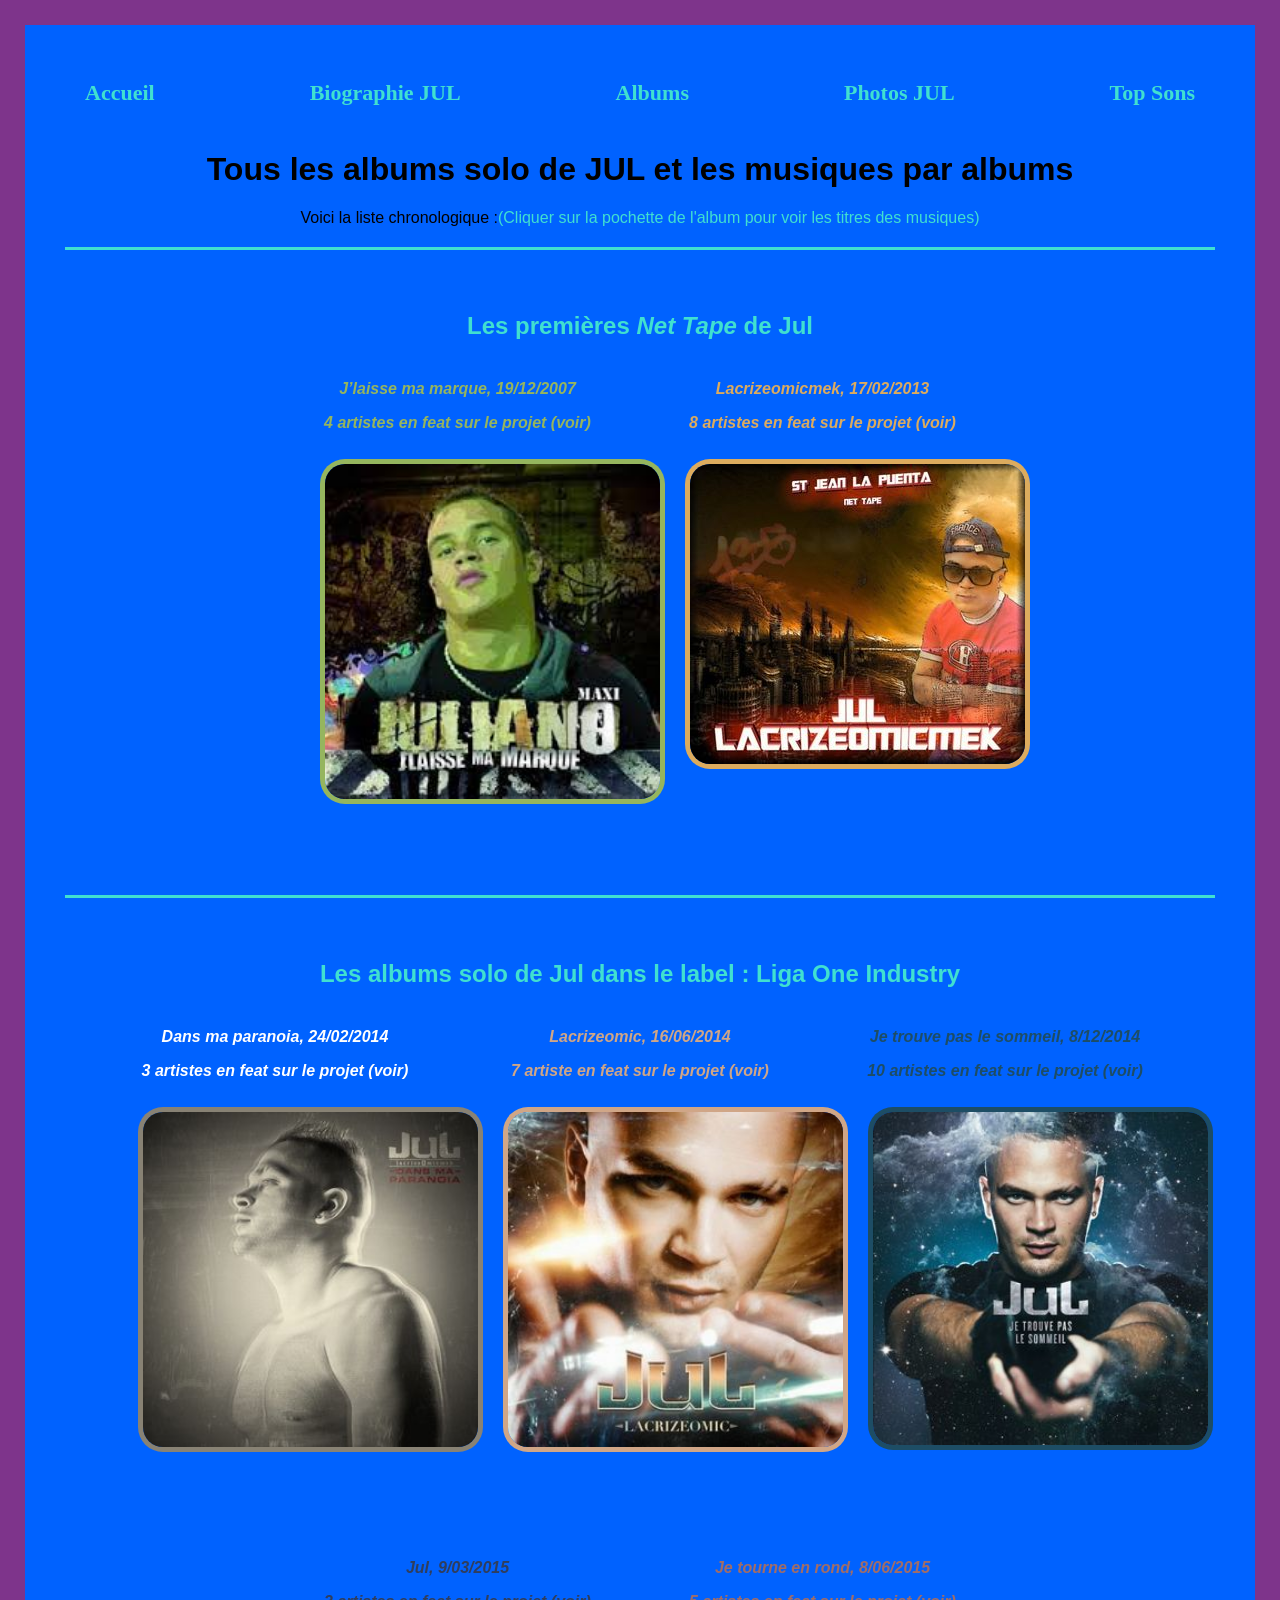
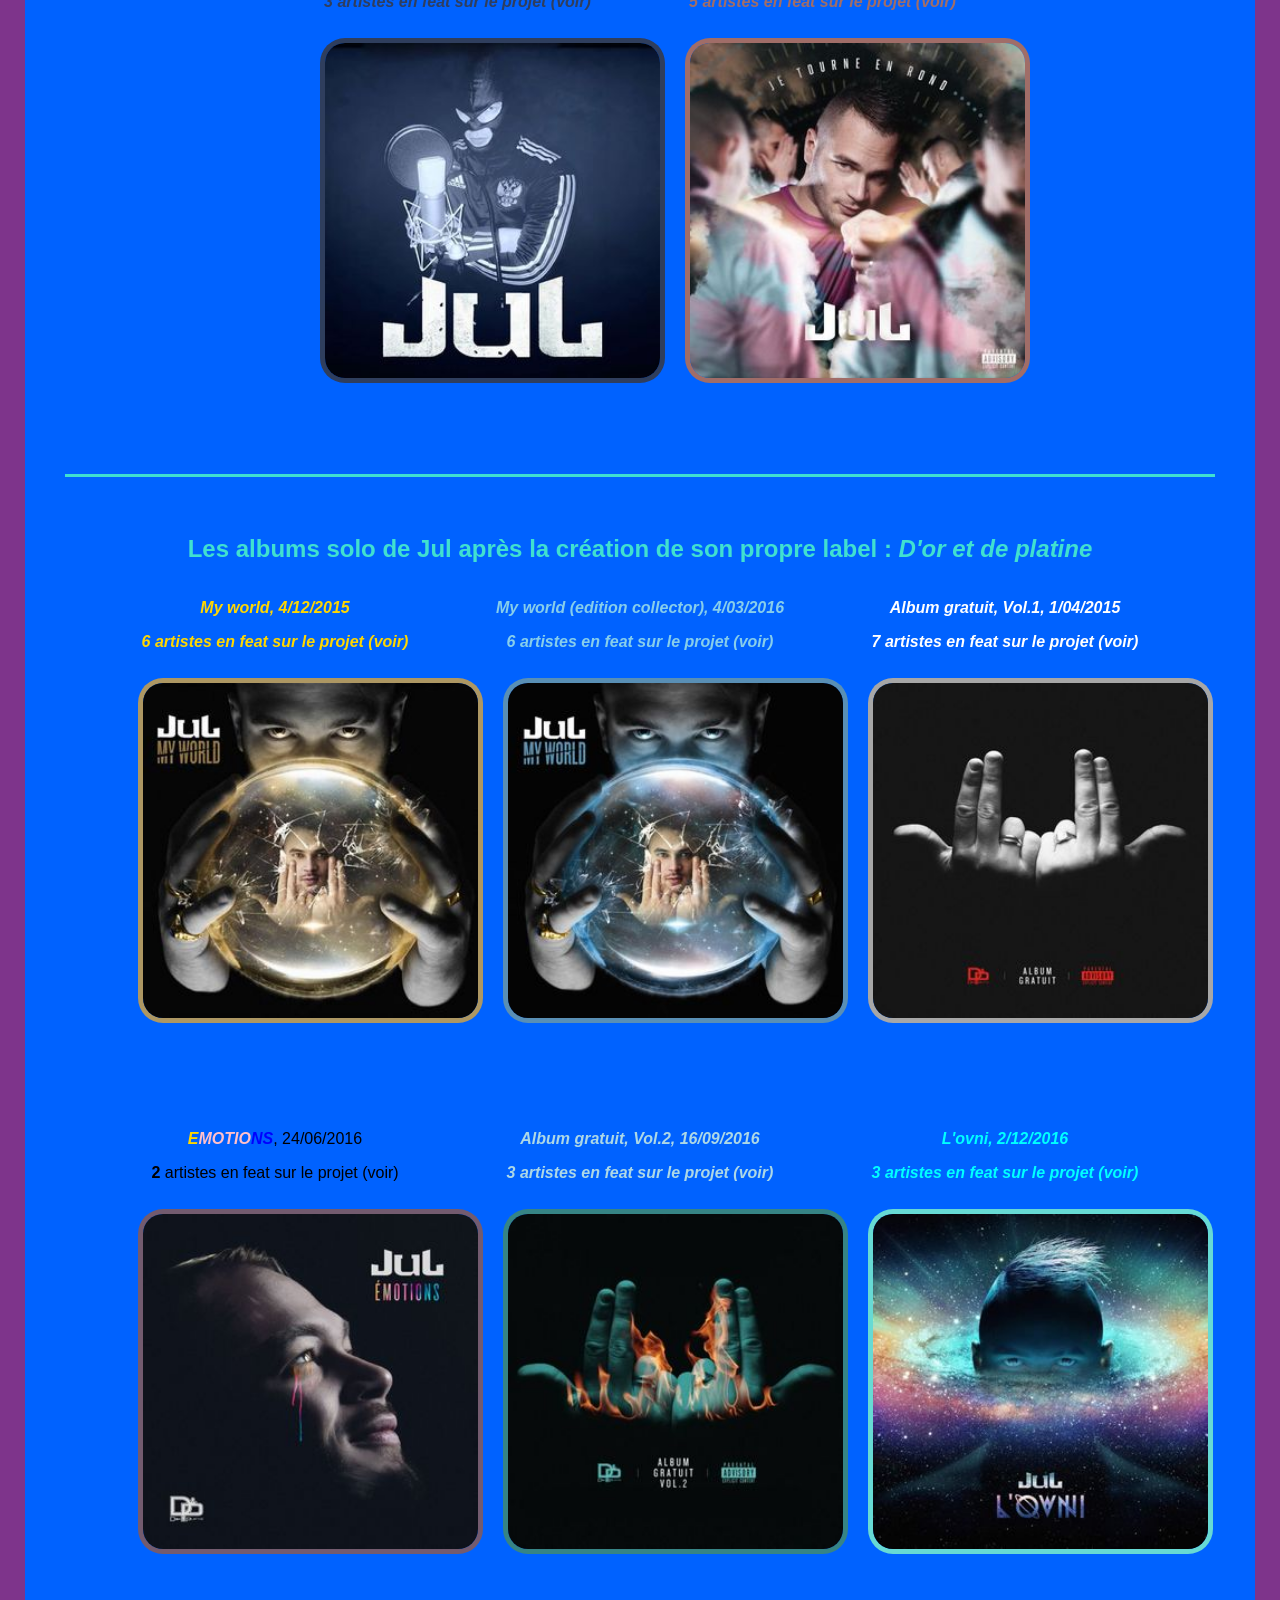
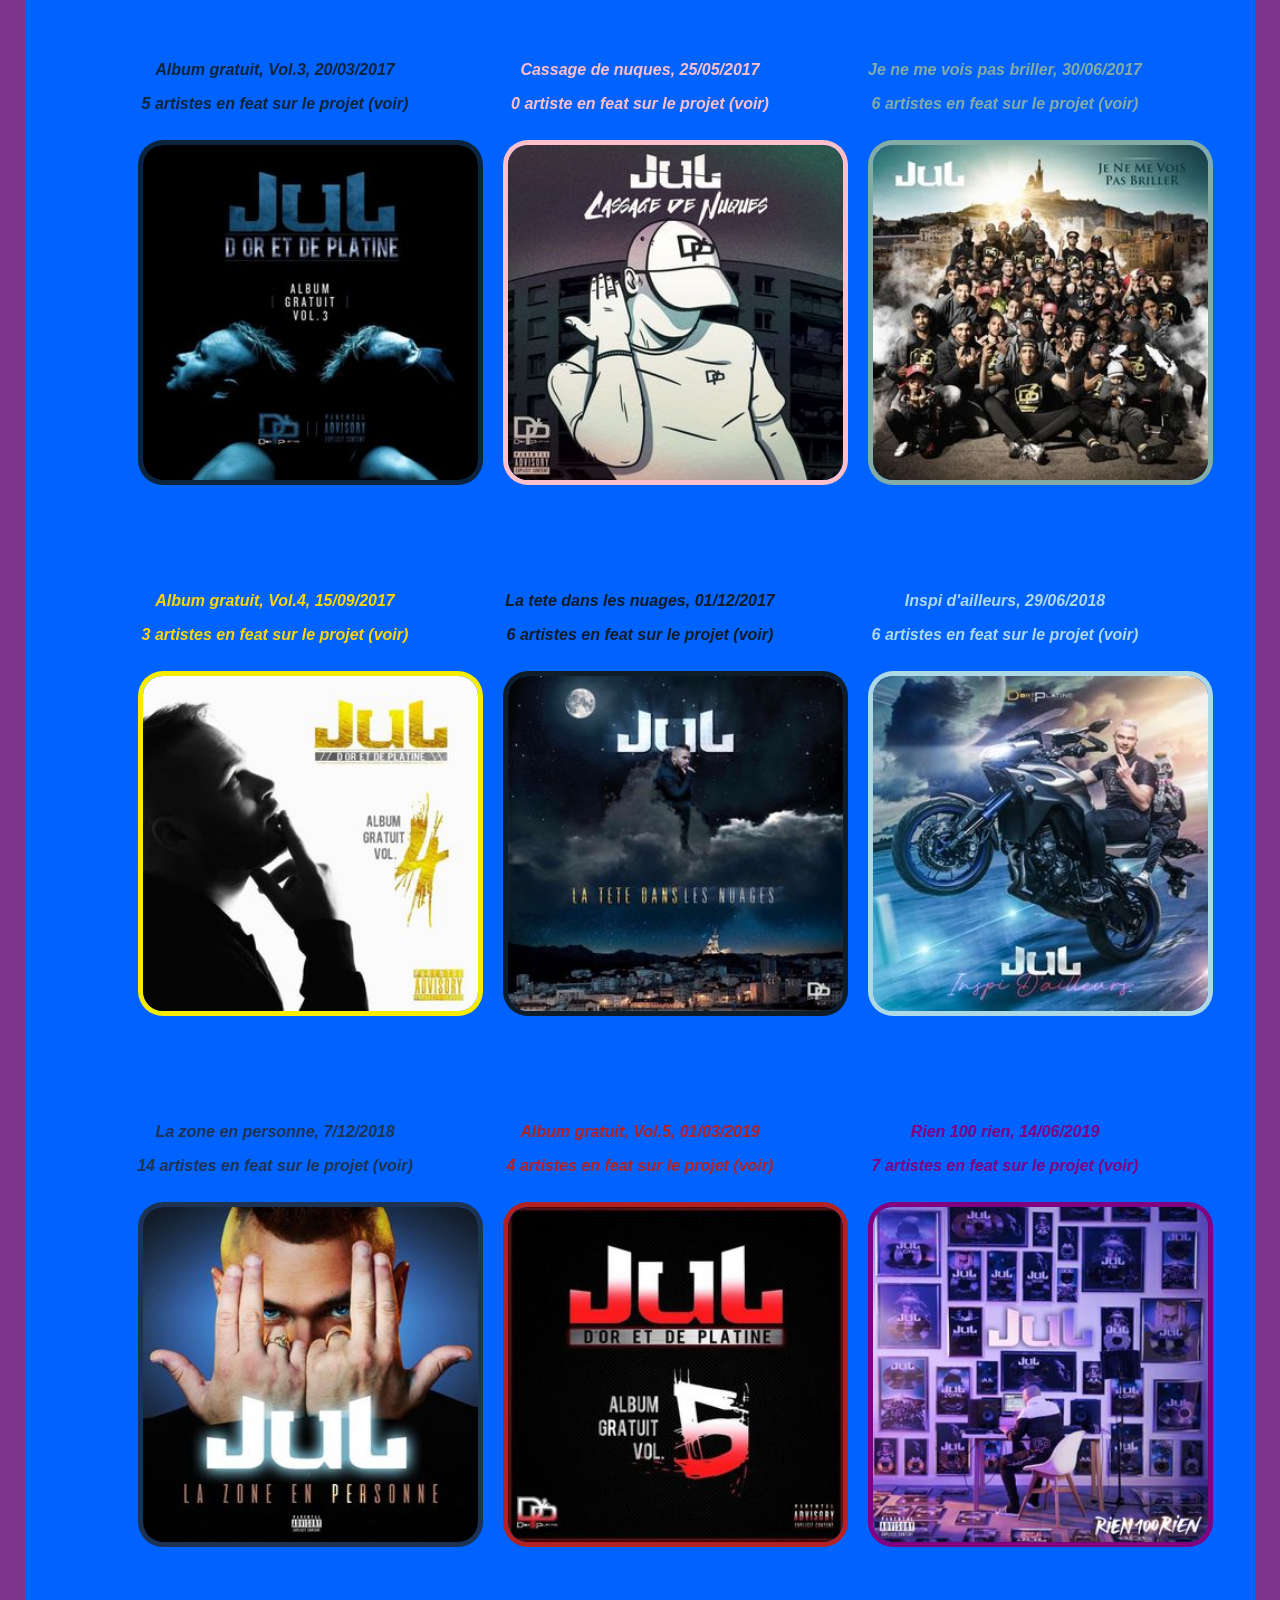
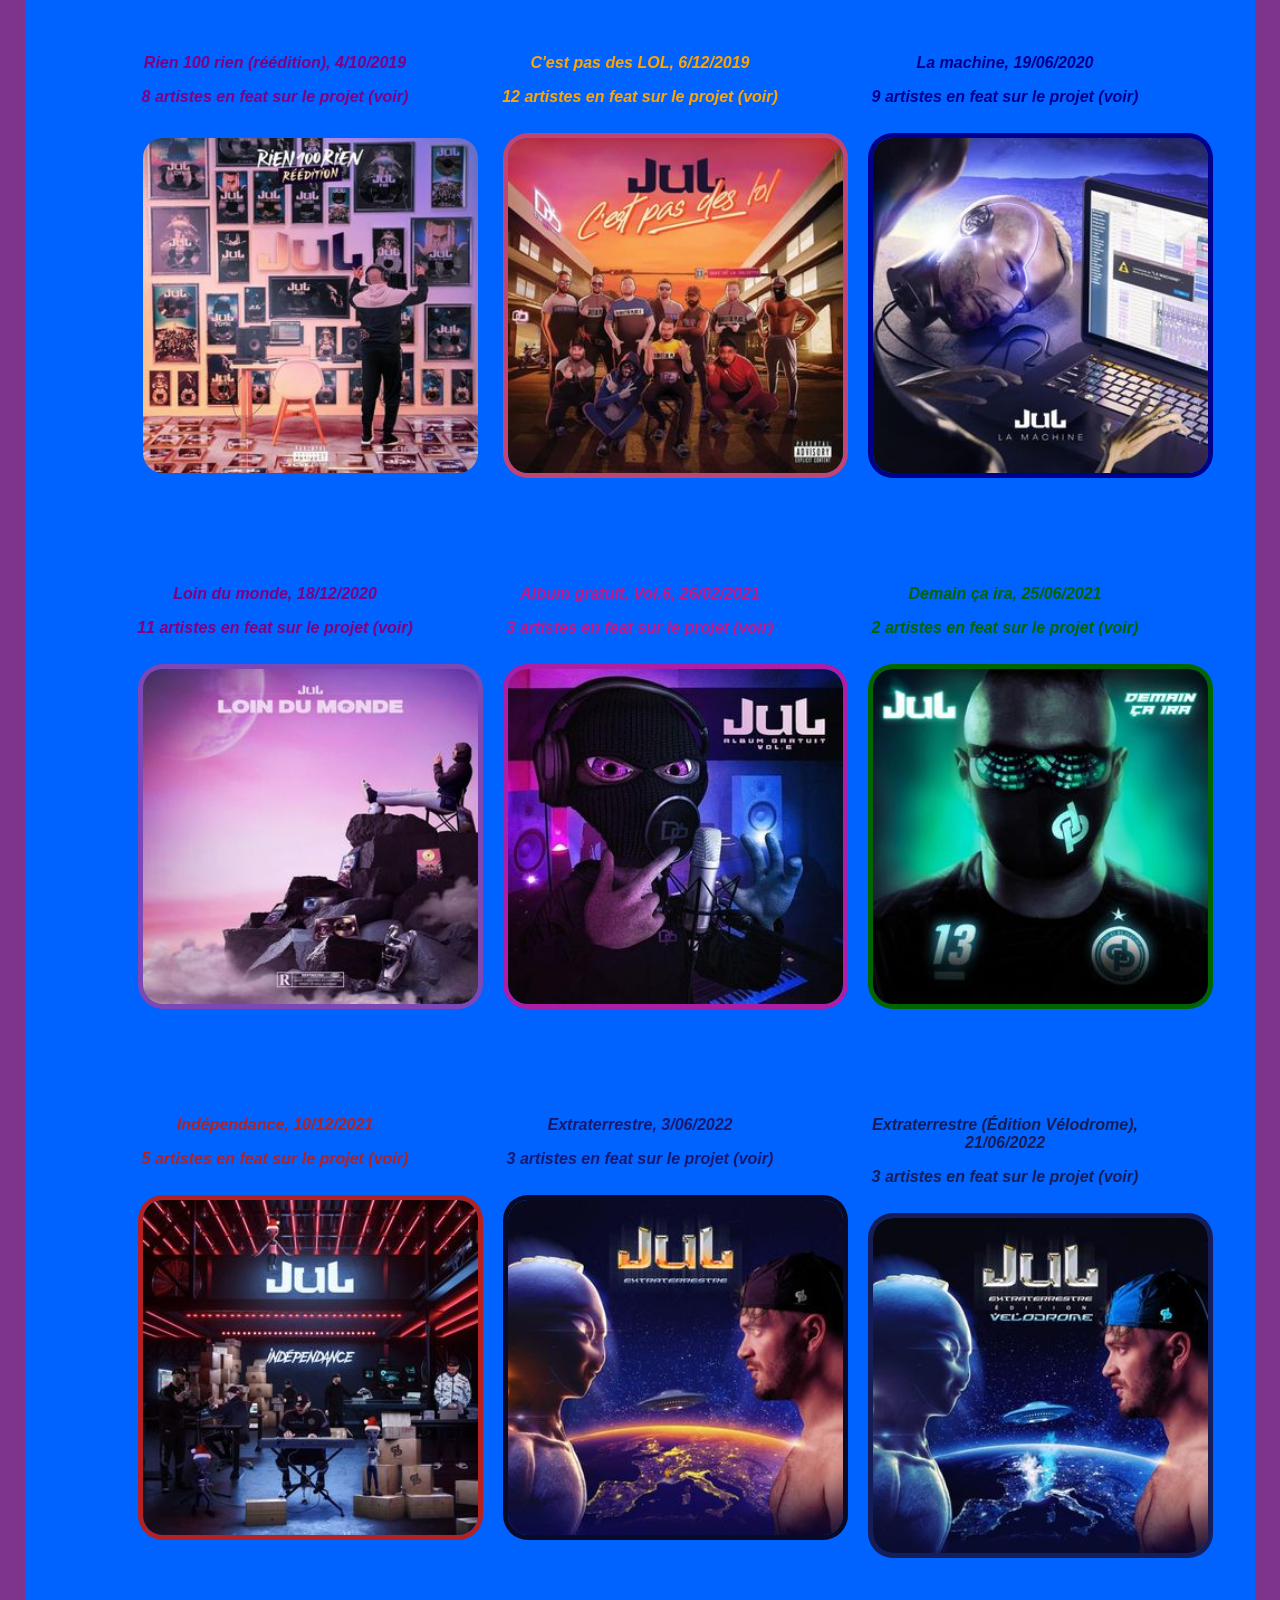
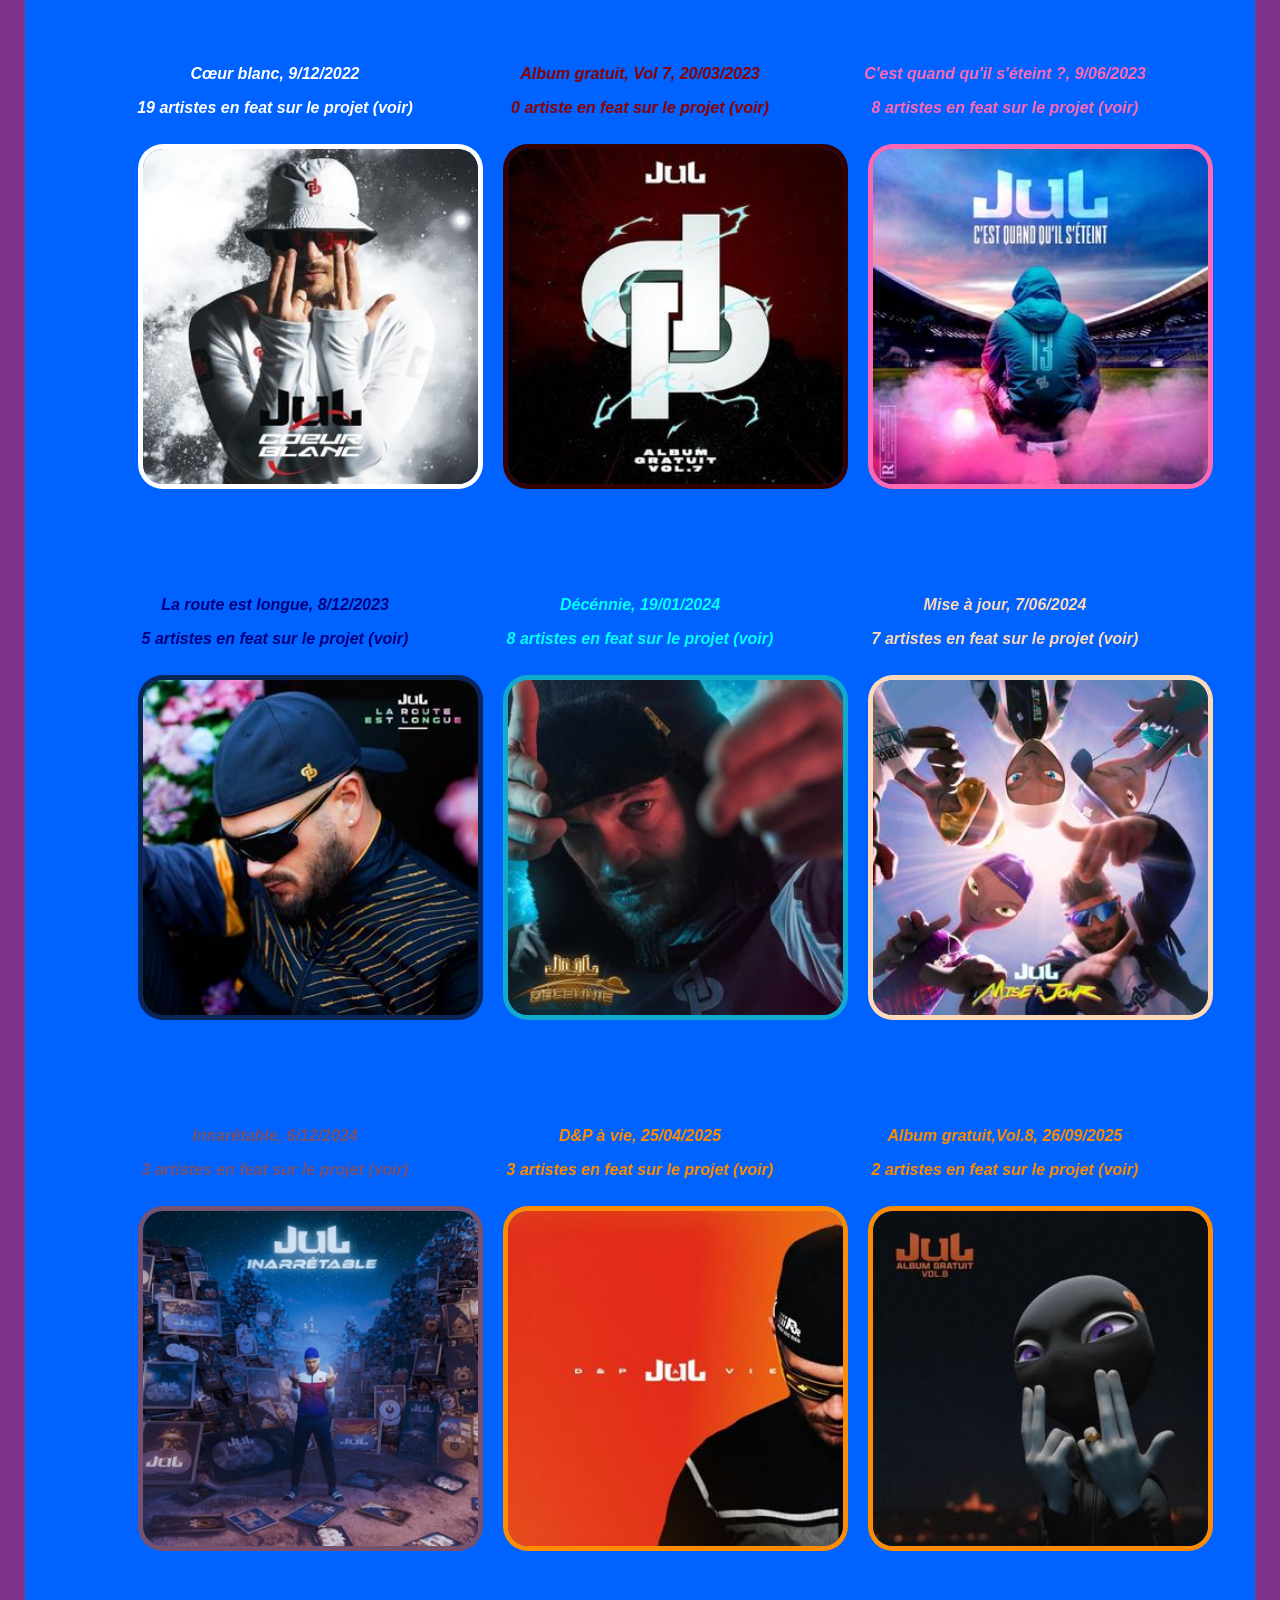
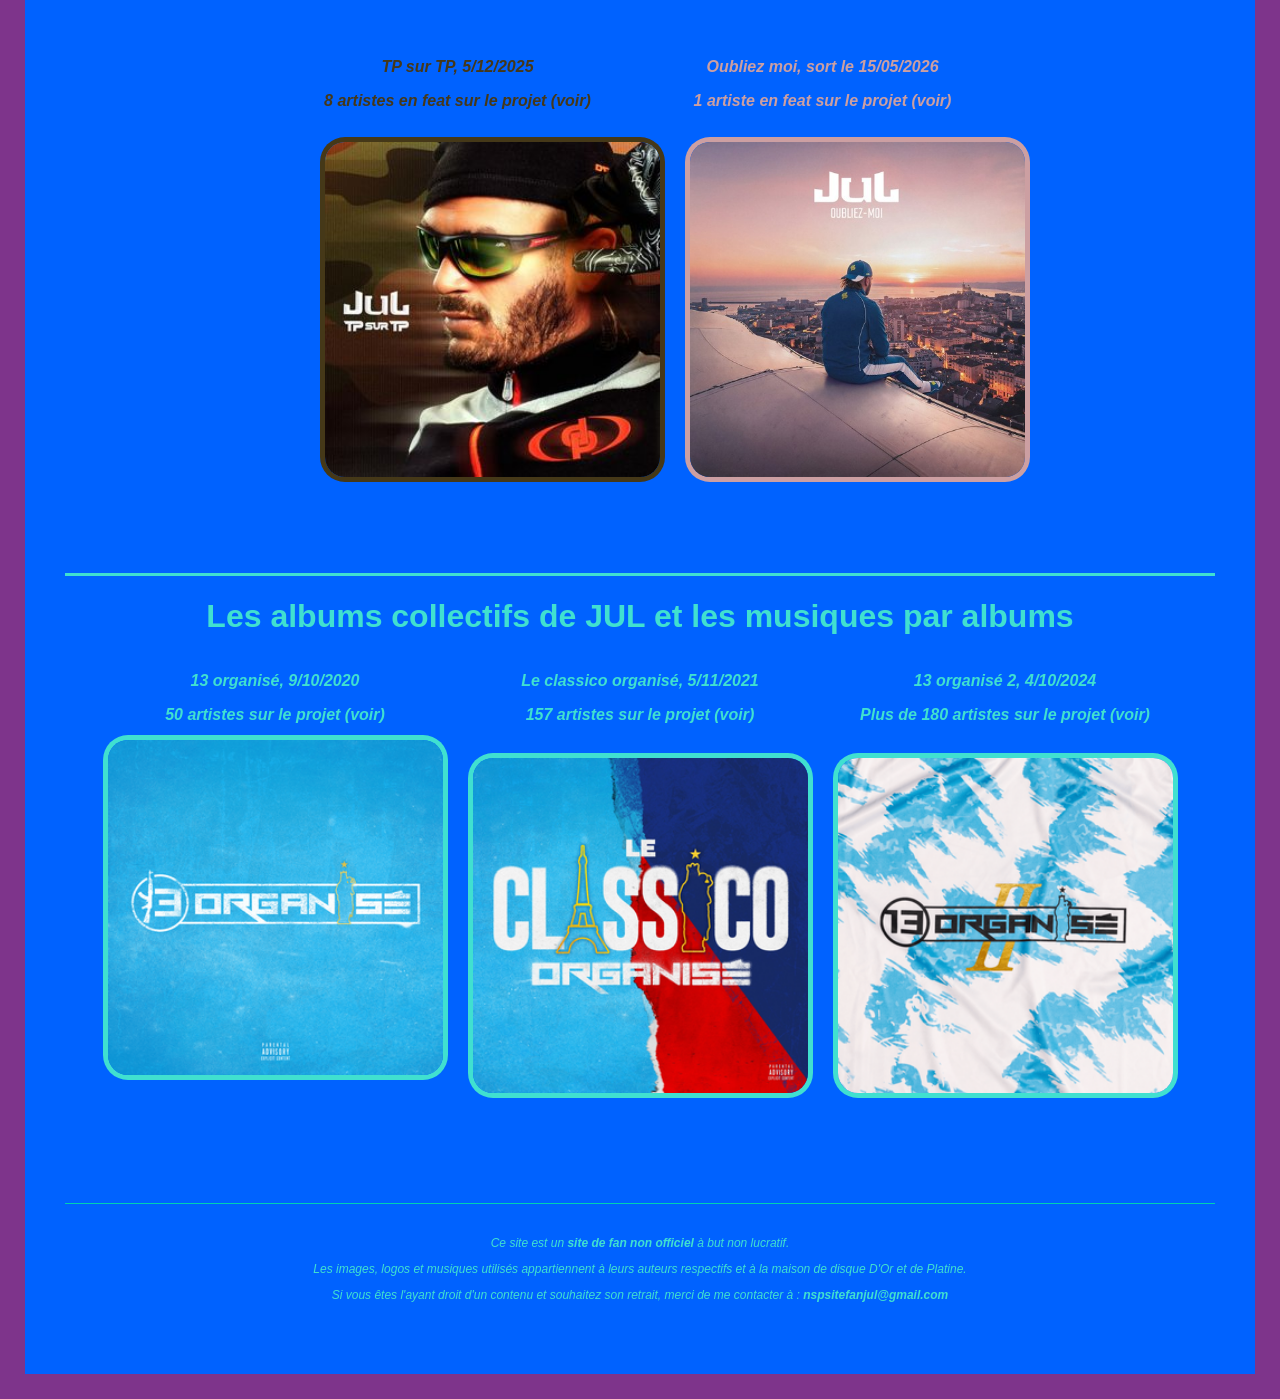
==== albums.html @ db0e1121 "albums.html" ====
<!DOCTYPE html>
<html lang="fr">
<head>
    <meta charset="UTF-8">
    <title>Albums de JUL</title>
	<meta name="viewport" content="width=device-width, initial-scale=1.0">
    <link rel="icon" type="image/png" href="favicon.png">
    <link rel="stylesheet" href="album.css">
</head>

<body>

<nav style="display: flex; justify-content: space-between; align-items: center; padding: 15px 20px;">
    <a href="index.html">
        Accueil
    </a> 
    
	<a href="Biographie JUL.html">
        Biographie JUL
    </a>
	
	<a href="albums.html">
        Albums
    </a>
	
    <a href="Photos.html">
        Photos JUL
    </a> 

    <a href="Top.html">
        Top Sons
    </a>
	
</nav>

<h1 style="text-align:center;">Tous les albums <strong>solo</strong> de JUL et les musiques par albums</h1>
    
    <p style="text-align:center;">Voici la liste chronologique :<span style="color:turquoise">(Cliquer sur la pochette de l'album pour voir les titres des musiques)</span> </p>
		
	<hr>
		<br />
		<h2><span style="color:turquoise"><p style="text-align:center;">Les premières <em>Net Tape</em> de Jul</p></span> </h2>
		<div class="grille-albums">
    <details class="album marque"> 
        <summary style="cursor: text">
            <p style="text-align:center;"><span style="color:#95B55E">J’laisse ma marque, 19/12/2007</span></p>
            <details>
                <summary style="cursor: pointer;"> 
                    <p style="text-align:center;"><span style="color:#95B55E"><strong>4</strong> artistes en feat sur le projet (voir)</span></p> 
                </summary>
                <ul>
                    <li>Renzo</li>
                    <li>Yaz</li>
                    <li>Wanted</li>
                    <li>12mm</li>
                </ul>
            </details>
            <ol>
                <details>
                    <summary style="cursor: default ; text-align: center;"><img src="marque.jpg"></summary>
                    <p style="text-align:center;"> Pour l'écouter : </p>
                    <a href="https://soundcloud.com/leptitdadinio-1/sets/jlaisse-ma-marque-ep-2007" target="_blank" rel="noopener noreferrer"><img src="soundcloud.png"></a>
                    <li>Nique sa mère</li>
                    <li>Le son du 135 (Ft. Renzo & Yaz)</li>
                    <li>La vision de nos vies (Ft. Wanted)</li>
                    <li>Du love à la rage</li>
                    <li>Interdit</li>
                    <li>Essaie de nous suivre (Ft. 12mm)</li>
                    <li>Juliano - Marseille</li>
                    <li>Juliano135 - La Seule</li>
                </details>
            </ol>
        </summary> 
    </details>

    <details class="album lacrize"> 
        <summary style="cursor: text">
            <p style="text-align:center;"><span style="color:#DCAB5E">Lacrizeomicmek, 17/02/2013</span></p>
			<summary style="cursor: default">
            <details>
                <summary style="cursor: pointer;"> 
                    <p style="text-align:center;"><span style="color:#DCAB5E"><strong>8</strong> artistes en feat sur le projet (voir)</span></p> 
                </summary>
                <ul >
                    <li>Saiah</li>
                    <li>Nono</li>
                    <li>Houari</li>
                    <li>Kamikaz</li>
                    <li>Bilk</li>
                    <li>Elams</li>
                    <li>A-Deal</li>
                    <li>Wanted</li>
                </ul>
            </details>
            <ol>
                <details>
                    <summary style="cursor: pointer; text-align: center;"><img src="Lacrizeomicmek.jpg"></summary>
                    <p style="text-align:center;"> Pour l'écouter : </p>
                    <a href="https://soundcloud.com/leptitdadinio-1/sets/lacrizeomicmek-net-tape" target="_blank" rel="noopener noreferrer"><img src="soundcloud.png"></a>
                    <li>135 City</li>
                    <li>La jalousie</li>
                    <li>C’est la crise</li>
                    <li>Marre de tout</li>
                    <li>Mon mode de vie</li>
                    <li>Le vice du ghetto</li>
                    <li>Posé à la place (Ft. Saiah)</li>
                    <li>Qui m'aime me suive</li>
                    <li>Ça m'a mis dedans (Ft. Nono)</li>
                    <li>Qu'est ce que tu connais de ma vie</li>
                    <li>Au volant de ma vie (Ft. Nono)</li>
                    <li>On s'en bat les douilles (Ft. Houari)</li>
                    <li>Viens faire un tour (Ft. Houari & Kamikaz)</li>
                    <li>Faut j’décompresse (Ft. Bilk, Elams & Houari)</li>
                    <li>Appel nous (Ft. A-Deal)</li>
                    <li>Kidnapping (Ft. Wanted)</li>
                </details>
            </ol>
        </summary> 
    </details>
</div>

<hr>
<br />
<h2><span style="color:turquoise"><p style="text-align:center;">Les albums solo de Jul dans le label : Liga One Industry</p></span> </h2>

<div class="grille-albums">
    <details class="album dmp">
        <summary style="cursor: text">
            <p style="text-align:center;"><span style="color:white">Dans ma paranoia, 24/02/2014</span></p>
            <details>
                <summary style="cursor: pointer;"> 
                    <p style="text-align:center;"><span style="color:white"><strong>3</strong> artistes en feat sur le projet (voir)</span></p> 
                </summary>
                <ul>
                    <li>Kalif Hardcore</li>
                    <li>Soso Maness</li>
                    <li>Kamikaze</li>
                </ul>
            </details>
            <ol>
                <details>
                    <summary style="cursor: pointer; text-align: center;"><img src="1.jpg"></summary>
                    <p style="text-align:center;"> Pour l'écouter : </p>
                    <a href="https://open.spotify.com/album/3yMDPzPjM2VqLHENlVgiEF" target="_blank" rel="noopener noreferrer"><img src="spotify.png"></a>
                    <li>Winners</li>
                    <li>Malade (feat. Kalif Hardcore)</li>
                    <li>Dans mon del</li>
                    <li>Grillé</li>
                    <li>J’oublie tout</li>
                    <li>Au quartier</li>
                    <li>Jeune de cité (feat. Soso Maness)</li>
                    <li>Sort le cross volé</li>
                    <li>N’importe quoi</li>
                    <li>Dans ma paranoïa</li>
                    <li>Tu la love</li>
                    <li>T’es pas le seul (feat. Kamikaze)</li>
                    <li>C’est trop</li>
                    <li>Audi volée (feat. Kalif Hardcore)</li>
                    <li>Tout seul</li>
                    <li>Le sang</li>
                    <li>Mon son vient d’ailleurs</li>
                </details>
            </ol>
        </summary> 
    </details>

    <details class="album lacriz">
        <summary style="cursor: text">
            <p style="text-align:center;"><span style="color:#D0A687">Lacrizeomic, 16/06/2014</span></p>
            <details>
                <summary style="cursor: pointer;"> 
                    <p style="text-align:center;"><span style="color:#D0A687"><strong>7</strong> artiste en feat sur le projet (voir)</span></p> 
                </summary>
                <ul>
                    <li>Ghetto Phénomène</li>
					<li>Houari</li>
					<li>Saiah (FRA)</li>
					<li>Font-Vert</li>
					<li>Kalif Hardcore</li>
                    <li>Kamikaz</li>
				    <li>Soso Maness</li>
				</ul>
            </details>
            <ol>
                <details>
                    <summary style="cursor: pointer; text-align: center;"><img src="2.jpg"></summary>
                    <p style="text-align:center;"> Pour l'écouter : </p>
                    <a href="https://open.spotify.com/album/4sZ9glUkZzuWm0OM3HDHzI" target="_blank" rel="noopener noreferrer"><img src="spotify.png"></a>
                    <li>Anti-BDH</li>
                    <li>Ça veut ton cash</li>
                    <li>Briganté</li>
                    <li>Je profite</li>
                    <li>Loin</li>
                    <li>L’histoire</li>
                    <li>N’imite pas</li>
                    <li>On survit</li>
                    <li>Posé à la place 2</li>
                    <li>Pour un rien</li>
                    <li>Regardes pas de travers</li>
                    <li>Ça me dégoûte</li>
                    <li>Sens interdit</li>
                    <li>T’as coulé</li>
                    <li>Terter (2014)</li>
                    <li>Au top</li>
                    <li>On squatte le béton</li>
                    <li>Neymar</li>
                </details>
            </ol>
        </summary> 
    </details>

    <details class="album jetrv">
        <summary style="cursor: text">
            <p style="text-align:center;"><span style="color:#1D4D65">Je trouve pas le sommeil, 8/12/2014</span></p>
            <details>
                <summary style="cursor: pointer;"> 
                    <p style="text-align:center;"><span style="color:#1D4D65"><strong>10</strong> artistes en feat sur le projet (voir)</span></p> 
                </summary>
                <ul>
                    <li>Cheb Khalass</li>
                    <li>Mister You</li>
                    <li>Le Rat Luciano</li>
                    <li>Simo</li>
                    <li>Bilk</li>
                    <li>Friz</li>
                    <li>Houari</li>
                    <li>Kalif Hardcore</li>
                    <li>Kamikaz</li>
                    <li>Soso Maness</li>
                    <li>Veazy</li>
                </ul>
            </details>
            <ol>
                <details>
                    <summary style="cursor: pointer; text-align: center;"><img src="3.jpg"></summary>
                    <p style="text-align:center;"> Pour l'écouter : </p>
                    <a href="https://open.spotify.com/album/1gjyhDARGcJQDSebzU1ONc" target="_blank" rel="noopener noreferrer"><img src="spotify.png"></a>
                    <li>Message aux rageux</li>
                    <li>J'm'évade</li>
                    <li>Ma Life</li>
                    <li>Arrête de parler</li>
                    <li>Je trouve pas le sommeil</li>
                    <li>Señora</li>
                    <li>Le regard des gens (Ft. Cheb Khalass)</li>
                    <li>La fusée</li>
                    <li>Marseille-Paris (Ft. Mister You)</li>
                    <li>Nique-le</li>
                    <li>Seul au monde</li>
                    <li>Dans l'game</li>
                    <li>Mets les en I (Ft. Le Rat Luciano)</li>
                    <li>Qu'ils me laissent</li>
                    <li>Lacrizeomic</li>
                    <li>Poto où t'es ? (Ft. Simo)</li>
                    <li>T'as le boule</li>
                    <li>Trop de vice</li>
                    <li>Pourquoi tu me fais le gros (Ft. Bilk, Friz, Houari, Kalif Hardcore, Kamikaz, Soso Maness & Veazy)</li>
                    <li>Vida Loca</li>
                </details>
            </ol>
        </summary>
    </details>
	
    <details class="album jul">
        <summary style="cursor: text">
            <p style="text-align:center;"><span style="color:#2F3E5D">Jul, 9/03/2015</span></p>
            <details>
                <summary style="cursor: pointer;"> 
                    <p style="text-align:center;"><span style="color:#2F3E5D"><strong>3</strong> artistes en feat sur le projet (voir)</span></p> 
                </summary>
                <ul>
                    <li>Houari</li>
                    <li>Ghetto Phénomène</li>
                    <li>Kamikaz</li>
                </ul>
            </details>
            <ol>
                <details>
                    <summary style="cursor: pointer; text-align: center;"><img src="4.jpg"></summary>
                    <p style="text-align:center;"> Pour l'écouter : </p>
                    <a href="https://open.spotify.com/album/3AmLYXr4ZpJPVDXEcYy1N4" target="_blank" rel="noopener noreferrer"><img src="spotify.png"></a>
                    <li>J’ai pas que ça à faire</li>
                    <li>Frangin</li>
                    <li>Dur-Dur</li>
                    <li>Là où la vie me mène</li>
                    <li>À bout de nerf</li>
                    <li>Oubliez-moi</li>
                    <li>On s'en bat les ... (Ft. Houari)</li>
                    <li>Je vise le sommet</li>
                    <li>Phénomène du ghetto (Ft. Ghetto Phénomène)</li>
                    <li>J't'avais dit de l'oublier</li>
                    <li>Le temps passe</li>
                    <li>Je me jette à l'eau</li>
                    <li>Respecte</li>
                    <li>Jack Miel</li>
                    <li>On veut le million (Ft. Kamikaz)</li>
                </details>
            </ol>
        </summary> 
    </details>

    <details class="album rond">
        <summary style="cursor: text">
            <p style="text-align:center;"><span style="color:#A06D68">Je tourne en rond, 8/06/2015</span></p>
            <details>
                <summary style="cursor: pointer;"> 
                    <p style="text-align:center;"><span style="color:#A06D68"><strong>5</strong> artistes en feat sur le projet (voir)</span></p> 
                </summary>
                <ul>
                    <li>Veazy</li>
                    <li>Bilk</li>
                    <li>Friz</li>
                    <li>Houari</li>
                    <li>Kamikaz</li>
                </ul>
            </details>
            <ol>
                <details>
                    <summary style="cursor: pointer; text-align: center;"><img src="5.jpg"></summary>
                    <p style="text-align:center;"> Pour l'écouter : </p>
                    <a href="https://open.spotify.com/album/0tHytwMQYXfBsg3rDtdqek" target="_blank" rel="noopener noreferrer"><img src="spotify.png"></a>
                    <li>Ça vient de là</li>
                    <li>Dans ma cité</li>
                    <li>Je tourne en rond</li>
                    <li>Vis mon malheur</li>
                    <li>Gros</li>
                    <li>1er dans la bataille</li>
                    <li>Je peux pas</li>
                    <li>Hors la loi (Ft. Veazy)</li>
                    <li>Plus de respect</li>
                    <li>Mon rêve</li>
                    <li>Ça...</li>
                    <li>Lady</li>
                    <li>Goodbye</li>
                    <li>C'est ça que je te reproche</li>
                    <li>Je suis comme un autre</li>
                    <li>Tout droit</li>
                    <li>J'ai fini seul</li>
                    <li>Ter Ter</li>
                    <li>Ils sont jaloux (Ft. Bilk, Friz, Houari, Kamikaz & Veazy)</li>
                    <li>Perdu</li>
                </details>
            </ol>
        </summary> 
    </details>
</div>
		 
		 <hr>
		 <br />
		 <h2><span style="color:turquoise">Les albums solo de Jul après la création de son propre label :<em> D'or et de platine</em> </span> </h2>
	<div class="grille-albums">
    <details class="album my">
        <summary style="cursor: text">
            <p style="text-align:center;"><span style="color:gold">My world, 4/12/2015</span></p>
            <details>
                <summary style="cursor: pointer;"> 
                    <p style="text-align:center;"><span style="color:gold"><strong>6</strong> artistes en feat sur le projet (voir)</span></p> 
                </summary>
                <ul>
                    <li>Julie Gonzalez</li>
                    <li>Alonzo</li>
                    <li>Houari</li>
                    <li>A-Deal</li>
                    <li>Benjamin Mendy</li>
                    <li>Mehdi YZ</li>
                </ul>
            </details>
            <ol>
                <details>
                    <summary style="cursor: pointer; text-align: center;"><img src="6.jpg"></summary>
                    <p style="text-align:center;"> Pour l'écouter : </p>
                    <a href="https://open.spotify.com/album/0fQY0Ttsq1LGXRhioi98HU" target="_blank" rel="noopener noreferrer"><img src="spotify.png"></a>
                    <p style="text-align:center;">Pour acheter le cd : </p>
                    <a href="https://www.doretdeplatineshop.com/fr-fr/cd/jul-my-world-p-1512.htm?att_detailID=88" target="_blank" rel="noopener noreferrer"><img src="d&p.png"></a>
                    <li>Amnésia</li>
                    <li>Dans la légende</li>
                    <li>Encore des paroles (Ft. Julie Gonzalez)</li>
                    <li>Il me faut des billets</li>
                    <li>Comme d'hab (Ft. Alonzo)</li>
                    <li>En Y</li>
                    <li>Dans l'appart</li>
                    <li>Pour les taulards</li>
                    <li>Mamasita</li>
                    <li>Ghost Rider</li>
                    <li>Dans le futur</li>
                    <li>C'est réel</li>
                    <li>La gâchette (Ft. Houari)</li>
                    <li>Lova</li>
                    <li>Mama</li>
                    <li>Ne m'en voulez pas</li>
                    <li>Wesh alors</li>
                    <li>Ils m’ignorent</li>
                    <li>Pour les vaillants</li>
                    <li>En place (Ft. A-Deal)</li>
                    <li>Mercé (Ft. Benjamin Mendy & Mehdi YZ)</li>
                </details>
            </ol>
        </summary>
    </details>

    <details class="album world">
        <summary style="cursor: text">
            <p style="text-align:center;"><span style="color:skyblue">My world (edition collector), 4/03/2016</span></p>
            <details>
                <summary style="cursor: pointer;"> 
                    <p style="text-align:center;"><span style="color:skyblue"><strong>6</strong> artistes en feat sur le projet (voir)</span></p> 
                </summary>
                <ul>
                    <li>Julie Gonzalez</li>
                    <li>Alonzo</li>
                    <li>A-Deal</li>
                    <li>Houari</li>
                    <li>Benjamin Mendy</li>
                    <li>Mehdi YZ</li>
                </ul>
            </details>
            <ol>
                <details>
                    <summary style="cursor: pointer; text-align: center;"><img src="7.jpg"></summary>
                    <p style="text-align:center;"> Pour l'écouter : </p>
                    <a href="https://open.spotify.com/album/0fQY0Ttsq1LGXRhioi98HU" target="_blank" rel="noopener noreferrer"><img src="spotify.png"></a>
                    <li>Coucou</li>
                    <li>Ils m’ignorent</li>
                    <li>Mama</li>
                    <li>Dans le futur</li>
                    <li>My World</li>
                    <li>Encore des paroles (Ft. Julie Gonzalez)</li>
                    <li>Ne m'en voulez pas</li>
                    <li>Lova</li>
                    <li>Amnésia</li>
                    <li>Wesh alors</li>
                    <li>Ghost Rider</li>
                    <li>Mamasita</li>
                    <li>Elle te balade</li>
                    <li>Il me faut des billets</li>
                    <li>Dans l'appart</li>
                    <li>C'est chaud</li>
                    <li>Dans la légende</li>
                    <li>Pour les taulards</li>
                    <li>Du jour au lendemain</li>
                    <li>En Y</li>
                    <li>Comme d'hab (Ft. Alonzo)</li>
                    <li>En place (Ft. A-Deal)</li>
                    <li>Le patron</li>
                    <li>La gâchette (Ft. Houari)</li>
                    <li>Mercé (Qu'est-ce qui se passe ?) (Ft. Benjamin Mendy & Mehdi YZ)</li>
                    <li>C'est réel</li>
                    <li>Pour les vaillants</li>
                </details>
            </ol>
        </summary>
    </details>

    <details class="album vol1">
        <summary style="cursor: text">
            <p style="text-align:center;"><span style="color:white">Album gratuit, Vol.1, 1/04/2015</span></p>
            <details>
                <summary style="cursor: pointer;"> 
                    <p style="text-align:center;"><span style="color:white"><strong>7</strong> artistes en feat sur le projet (voir)</span></p> 
                </summary>
                <ul>
                    <li>Mehdi YZ</li>
                    <li>Les Moustiques</li>
                    <li>Alonzo</li>
                    <li>Moubarak</li>
                    <li>Soprano</li>
                    <li>Houari</li>
                </ul>
            </details>
            <ol>
                <details>
                    <summary style="cursor: pointer; text-align: center;"><img src="8.jpg"></summary>
                    <p style="text-align:center;"> Pour l'écouter : </p>
                    <a href="https://open.spotify.com/album/32oDpPytCHLeldSnf84sS3" target="_blank" rel="noopener noreferrer"><img src="spotify.png"></a>
                    <li>Cousine</li>
                    <li>Je vide mon sac</li>
                    <li>Crapuleux</li>
                    <li>Ce que je vois</li>
                    <li>MC</li>
                    <li>État d'âme</li>
                    <li>Dans une autre planète</li>
                    <li>Ils chantent tous</li>
                    <li>La haine (Ft. Mehdi YZ)</li>
                    <li>Chargé</li>
                    <li>Je me promène</li>
                    <li>Je suis fâché</li>
                    <li>J'ai beau crier</li>
                    <li>Team D&P (Ft. Les Moustiques)</li>
                    <li>On nique tout (Ft. Alonzo)</li>
                    <li>Je regarde le monde</li>
                    <li>Très loin (Ft. Moubarak)</li>
                    <li>Gingst</li>
                    <li>Je ne te reconnais pas</li>
                    <li>Cogno</li>
                    <li>Ne pleure pas</li>
                    <li>Ça ne change pas (Ft. Soprano)</li>
                    <li>Elle veut</li>
                    <li>Un couplet</li>
                    <li>Toujours</li>
                    <li>Ces temps-ci (Ft. Houari)</li>
                    <li>Je sais que tu m'aimes pas</li>
                    <li>Par là</li>
                    <li>Rolala</li>
                    <li>Avant la douane</li>
                </details>
            </ol>
        </summary>
    </details>

    <details class="album emo">
        <summary style="cursor: text">
            <p style="text-align:center;"><span style="color:gold">E</span><span style="color:pink">MOTIO</span><span style="color:blue">NS</span>, 24/06/2016</p>
            <details>
                <summary style="cursor: pointer;"> 
                    <p style="text-align:center;"><strong>2</strong> artistes en feat sur le projet (voir)</p> 
                </summary>
                <ul>
                    <li>Ghetto Phénomène</li>
                    <li>Wanted</li>
                </ul>
            </details>
            <ol>
                <details>
                    <summary style="cursor: pointer; text-align: center;"><img src="9.jpg"></summary>
                    <p style="text-align:center;"> Pour l'écouter : </p>
                    <a href="https://open.spotify.com/album/5cp5WFHYxfqDApzdYGMKU2" target="_blank" rel="noopener noreferrer"><img src="spotify.png"></a>
                    <p style="text-align:center;">Pour acheter le cd : </p>
                    <a href="https://www.doretdeplatineshop.com/fr-fr/cd/jul-emotions-p-1509.htm?att_detailID=88" target="_blank" rel="noopener noreferrer"><img src="d&p.png"></a>
                    <li>Je trace ma route</li>
                    <li>Allez le sang</li>
                    <li>Je pense à eux</li>
                    <li>J'attends</li>
                    <li>Rien à cirer</li>
                    <li>Émotions</li>
                    <li>Mon bijou</li>
                    <li>Je picole</li>
                    <li>Mon poto</li>
                    <li>La classe</li>
                    <li>Fusiller</li>
                    <li>Mon petit</li>
                    <li>Ciro</li>
                    <li>On est trop (Ft. Ghetto Phénomène)</li>
                    <li>Vivre mes rêves</li>
                    <li>Toujours la dalle</li>
                    <li>C'est rien</li>
                    <li>Traître (Ft. Wanted)</li>
                    <li>C'est pas beau</li>
                    <li>Où je vais</li>
                </details>
            </ol>
        </summary>
    </details>

    <details class="album vol2">
        <summary style="cursor: text">
            <p style="text-align:center;"><span style="color:lightblue">Album gratuit, Vol.2, 16/09/2016</span></p>
            <details>
                <summary style="cursor: pointer;"> 
                    <p style="text-align:center;"><span style="color:lightblue"><strong>3</strong> artistes en feat sur le projet (voir)</span></p> 
                </summary>
                <ul>
                    <li>Ghetto Phénomène</li>
                    <li>Houari</li>
                    <li>Moubarak</li>
                </ul>
            </details>
            <ol>
                <details>
                    <summary style="cursor: pointer; text-align: center;"><img src="10.jpg"></summary>
                    <p style="text-align:center;"> Pour l'écouter : </p>
                    <a href="https://open.spotify.com/playlist/7ibiTvfxw1aLRTQeXGpx1J" target="_blank" rel="noopener noreferrer"><img src="spotify.png"></a>
                    <li>Wesh fils de</li>
                    <li>J'aime</li>
                    <li>Tu fais l'idiot</li>
                    <li>On détale</li>
                    <li>Tchikita</li>
                    <li>Askip</li>
                    <li>Dans le gamos</li>
                    <li>Léwé (Ft. Ghetto Phénomène)</li>
                    <li>Les jaloux m'écoutent</li>
                    <li>J'ai pensé</li>
                    <li>Si seulement (Ft. Houari)</li>
                    <li>Et ouais</li>
                    <li>Chapeau de paille (Ft. Moubarak)</li>
                    <li>Charbon</li>
                    <li>500 Chevaux</li>
                    <li>Agis ou ferme tgl</li>
                </details>
            </ol>
        </summary>
    </details>

    <details class="album ovni">
        <summary style="cursor: text">
            <p style="text-align:center;"><span style="color:Cyan">L'ovni, 2/12/2016</span></p>
            <details>
                <summary style="cursor: pointer;"> 
                    <p style="text-align:center;"><span style="color:Cyan"><strong>3</strong> artistes en feat sur le projet (voir)</span></p> 
                </summary>
                <ul>
                    <li>Axèle</li>
                    <li>Ghetto Phénomène</li>
                    <li>Moubarak</li>
                </ul>
            </details>
            <ol>
                <details>
                    <summary style="cursor: pointer; text-align: center;"><img src="11.jpg"></summary>
                    <p style="text-align:center;"> Pour l'écouter : </p>
                    <a href="https://open.spotify.com/album/4YdMS0CiZ3Il1tCQfi4E2E" target="_blank" rel="noopener noreferrer"><img src="spotify.png"></a>
                    <li>On m'appelle l'ovni</li>
                    <li>C'est le son de la gratte</li>
                    <li>C'est ça</li>
                    <li>Je m'en fous de ta nana</li>
                    <li>Qui a dit ?</li>
                    <li>Je dis rien, je vois tout, j'entends</li>
                    <li>E.T.</li>
                    <li>Je fais le sourd</li>
                    <li>Elle et l'autre</li>
                    <li>Y'a pas de stress</li>
                    <li>J'ai dit...</li>
                    <li>Ah c'est comme ça ! (Ft. Axèle & Ghetto Phénomène)</li>
                    <li>Jusqu'ici tout va bien</li>
                    <li>J'ai fumé ma ganja</li>
                    <li>Je te voyais comme... (Ft. Moubarak)</li>
                    <li>Je sais ce que je vaux</li>
                    <li>Peu m'importe</li>
                    <li>¿Qué Pasa?</li>
                    <li>¿Cómo Te Llamas?</li>
                    <li>Je suis pas fou</li>
                    <li>Carnalito</li>
                    <li>Mais qu'est-ce qu'on s'en bat les couilles !</li>
                    <li>Tchikita</li>
                </details>
            </ol>
        </summary>
    </details>

    <details class="album vol3">
        <summary style="cursor: text">
            <p style="text-align:center;"><span style="color:#0D243D">Album gratuit, Vol.3, 20/03/2017</span></p>
            <details>
                <summary style="cursor: pointer;"> 
                    <p style="text-align:center;"><span style="color:#0D243D"><strong>5</strong> artistes en feat sur le projet (voir)</span></p> 
                </summary>
                <ul>
                    <li>GER</li>
                    <li>Hors ligne</li>
                    <li>Mehdi YZ</li>
                    <li>Moubarak</li>
                    <li>Norey FZ</li>
                </ul>
            </details>
            <ol>
                <details>
                    <summary style="cursor: pointer; text-align: center;"><img src="12.jpg"></summary>
                    <p style="text-align:center;"> Pour l'écouter : </p>
                    <a href="https://open.spotify.com/playlist/2dqz7I14HbAEQYmAIZgesu" target="_blank" rel="noopener noreferrer"><img src="spotify.png"></a>
                    <li>Imagine</li>
                    <li>Oh là ils ont mis...</li>
                    <li>Lacrizeotiek</li>
                    <li>Avec mes gars</li>
                    <li>Drôle de vie</li>
                    <li>Borussia</li>
                    <li>Yamaha debout</li>
                    <li>Coup de foudre</li>
                    <li>Salivé</li>
                    <li>En douceur</li>
                    <li>Que ça me chauffe</li>
                    <li>Vie de bâtard</li>
                    <li>L’hiver au quartier (Ft. GER, Hors ligne, Mehdi YZ, Moubarak & Norey FZ)</li>
                    <li>La Guardia</li>
                    <li>Personne n'est parfait</li>
                    <li>Je ne peux rien y faire</li>
                </details>
            </ol>
        </summary>
    </details>

    <details class="album nuq">
        <summary style="cursor: text">
            <p style="text-align:center;"><span style="color:pink">Cassage de nuques, 25/05/2017</span></p>
            <details>
                <summary style="cursor: pointer;"> 
                    <p style="text-align:center;"><span style="color:pink"><strong>0</strong> artiste en feat sur le projet (voir)</span></p> 
                </summary>
                <ul>
                    <li>Bah il est tout seul</li>
                </ul>
            </details>
            <ol>
                <details>
                    <summary style="cursor: pointer; text-align: center;"><img src="13.jpg"></summary>
                    <p style="text-align:center;"> Pour l'écouter : </p>
                    <a href="https://open.spotify.com/album/2FCNUvMVNIfekQP36UT5Xv" target="_blank" rel="noopener noreferrer"><img src="spotify.png"></a>
                    <li>Cassage de nuques, Pt. 1</li>
                    <p style="text-align:center;"> Pour l'écouter : </p>
                    <a href="https://open.spotify.com/album/6kqNe2Ln4lElupJUnLYJZ9" target="_blank" rel="noopener noreferrer"><img src="spotify.png"></a>
                    <li>Cassage de nuques, Pt. 2</li>
                </details>
            </ol>
        </summary>
    </details>

    <details class="album briller">
        <summary style="cursor: text">
            <p style="text-align:center;"><span style="color:#84ACA7">Je ne me vois pas briller, 30/06/2017</span></p>
            <details>
                <summary style="cursor: pointer;"> 
                    <p style="text-align:center;"><span style="color:#84ACA7"><strong>6</strong> artistes en feat sur le projet (voir)</span></p> 
                </summary>
                <ul>
                    <li>Le Rat Luciano</li>
                    <li>Moubarak</li>
                    <li>Norey FZ</li>
                    <li>Kalash Criminel</li>
                    <li>Hors ligne</li>
                    <li>GER</li>
                </ul>
            </details>
            <ol>
                <details>
                    <summary style="cursor: pointer; text-align: center;"><img src="14.jpg"></summary>
                    <p style="text-align:center;"> Pour l'écouter : </p>
                    <a href="https://open.spotify.com/album/2AqF6O5Yk6w4j6Gzrpogls" target="_blank" rel="noopener noreferrer"><img src="spotify.png"></a>
                    <p style="text-align:center;">Pour acheter le cd : </p>
                    <a href="https://www.doretdeplatineshop.com/fr-fr/cd/jul-je-ne-me-vois-pas-briller-p-1511.htm?att_detailID=88" target="_blank" rel="noopener noreferrer"><img src="d&p.png"></a>
                    <li>Qui sait</li>
                    <li>Je ne me vois pas briller</li>
                    <li>Saoûlé</li>
                    <li>Va te faire foutre</li>
                    <li>Beely</li>
                    <li>C'est pas ma faute</li>
                    <li>Full option (Ft. Le Rat Luciano)</li>
                    <li>Ça rêve</li>
                    <li>Ma jolie</li>
                    <li>Je suis resté le même</li>
                    <li>Le 46 de Rossi</li>
                    <li>À la cité</li>
                    <li>Monde violent</li>
                    <li>Survêt du Milan (Ft. Moubarak)</li>
                    <li>Mon tiek ti amo (Ft. Norey FZ)</li>
                    <li>Y'a plus de doute</li>
                    <li>Comment te dire</li>
                    <li>Cagoulé (Ft. Kalash Criminel)</li>
                    <li>Vendetta</li>
                    <li>La zone (Ft. Hors ligne)</li>
                    <li>Je ne joue pas les thugs</li>
                    <li>Flêcheur fou</li>
                    <li>Quand on est pas là (Ft. GER)</li>
                    <li>Tout va bene</li>
                </details>
            </ol>
        </summary>
    </details>

    <details class="album vol4">
        <summary style="cursor: text">
            <p style="text-align:center;"><span style="color:gold">Album gratuit, Vol.4, 15/09/2017</span></p>
            <details>
                <summary style="cursor: pointer;"> 
                    <p style="text-align:center;"><span style="color:gold"><strong>3</strong> artistes en feat sur le projet (voir)</span></p> 
                </summary>
                <ul>
                    <li>Hors ligne</li>
                    <li>Moubarak</li>
                    <li>Norey FZ</li>
                </ul>
            </details>
            <ol>
                <details>
                    <summary style="cursor: pointer; text-align: center;"><img src="15.jpg"></summary>
                    <p style="text-align:center;"> Pour l'écouter : </p>
                    <a href="https://open.spotify.com/playlist/2GJHHCHoZdzG1iI08GoPN2" target="_blank" rel="noopener noreferrer"><img src="spotify.png"></a>
                    <li>Je lève la moto</li>
                    <li>Comme à l'époque</li>
                    <li>En crabe</li>
                    <li>Alcoolisé</li>
                    <li>4 heures du mat'</li>
                    <li>Le ghetto</li>
                    <li>Tu fais le voyou</li>
                    <li>Drôle de dame</li>
                    <li>Parfum quartier</li>
                    <li>Tu m'emboucanes</li>
                    <li>Dans la voiture à Batman</li>
                    <li>Équipe énervée (Ft. Hors ligne, Moubarak & Norey FZ)</li>
                    <li>Aujourd'hui</li>
                    <li>C'est pas facile</li>
                    <li>Fier 13 terter</li>
                </details>
            </ol>
        </summary>
    </details>

    <details class="album nuage">
        <summary style="cursor: text">
            <p style="text-align:center;"><span style="color:#0F1D28">La tete dans les nuages, 01/12/2017</span></p>
            <details>
                <summary style="cursor: pointer;"> 
                    <p style="text-align:center;"><span style="color:#0F1D28"><strong>6</strong> artistes en feat sur le projet (voir)</span></p> 
                </summary>
                <ul>
                    <li>Marwa Loud</li>
                    <li>Le Rat Luciano</li>
                    <li>GER</li>
                    <li>Hors ligne</li>
                    <li>Moubarak</li>
                    <li>Norey FZ</li>
                </ul>
            </details>
            <ol>
                <details>
                    <summary style="cursor: pointer; text-align: center;"><img src="16.jpg"></summary>
                    <p style="text-align:center;"> Pour l'écouter : </p>
                    <a href="https://open.spotify.com/album/2UyUeMDqCwENnLIU7EQ3We" target="_blank" rel="noopener noreferrer"><img src="spotify.png"></a>
                    <p style="text-align:center;">Pour acheter le cd : </p>
                    <a href="https://www.doretdeplatineshop.com/fr-fr/cd/jul-la-tete-dans-les-nuages-p-1508.htm?att_detailID=88" target="_blank" rel="noopener noreferrer"><img src="d&p.png"></a>
                    <li>Amigo</li>
                    <li>Henrico</li>
                    <li>Délicieuse</li>
                    <li>Tu mentiras</li>
                    <li>La tête dans les nuages</li>
                    <li>Ou lalala</li>
                    <li>Je vais t'oublier (Ft. Marwa Loud)</li>
                    <li>Je traîne seul</li>
                    <li>Comme les gens d'ici</li>
                    <li>Fratellu</li>
                    <li>Madame (Ft. Le Rat Luciano)</li>
                    <li>Le jaloux</li>
                    <li>Je ne vous oublie pas</li>
                    <li>Je ne veux pas partir</li>
                    <li>Samantha (Ft. GER, Hors ligne, Moubarak & Norey FZ)</li>
                    <li>Facilement</li>
                    <li>Comme un fou</li>
                    <li>Mauvaise journée</li>
                    <li>Temps d'avant</li>
                </details>
            </ol>
        </summary>
    </details>

    <details class="album inspi">
        <summary style="cursor: text">
            <p style="text-align:center;"><span style="color:lightblue">Inspi d'ailleurs, 29/06/2018</span></p>
            <details>
                <summary style="cursor: pointer;"> 
                    <p style="text-align:center;"><span style="color:lightblue"><strong>6</strong> artistes en feat sur le projet (voir)</span></p> 
                </summary>
                <ul>
                    <li>Alonzo</li>
                    <li>Soprano</li>
                    <li>Shay</li>
                    <li>Sofiane</li>
                    <li>Moubarak</li>
                    <li>Aymane Serhani</li>
                </ul>
            </details>
            <ol>
                <details>
                    <summary style="cursor: pointer; text-align: center;"><img src="17.jpg"></summary>
                    <p style="text-align:center;"> Pour l'écouter : </p>
                    <a href="https://open.spotify.com/album/4YuyQlJ6qQ3yBJgkj4RmvA" target="_blank" rel="noopener noreferrer"><img src="spotify.png"></a>
                    <p style="text-align:center;">Pour acheter le cd : </p>
                    <a href="https://www.doretdeplatineshop.com/fr-fr/cd/jul-inspi-d-ailleurs-p-1507.htm?att_detailID=88" target="_blank" rel="noopener noreferrer"><img src="d&p.png"></a>
                    <li>Inspi d'ailleurs</li>
                    <li>Bientôt je me taille</li>
                    <li>Je pilote</li>
                    <li>Fais-moi la passe</li>
                    <li>Quelqu'un d'autre t'aimera (Ft. Alonzo)</li>
                    <li>Bwo</li>
                    <li>Mélancolie du soir</li>
                    <li>Je fais mes bails</li>
                    <li>TKT (Ft. Soprano)</li>
                    <li>Coup de genoux</li>
                    <li>Toto et Ninetta</li>
                    <li>Petit frère</li>
                    <li>Pim pom (Ft. Shay)</li>
                    <li>Au pire</li>
                    <li>Tout grailler (Ft. Sofiane)</li>
                    <li>Pekenio</li>
                    <li>Les temps changent comme les gens</li>
                    <li>Mauvaises tentations (Ft. Moubarak)</li>
                    <li>Dans sa bulle</li>
                    <li>Loca</li>
                    <li>La rue dans le Cayenne (Ft. Aymane Serhani)</li>
                    <li>En attendant</li>
                </details>
            </ol>
        </summary>
    </details>

    <details class="album zone">
        <summary style="cursor: text">
            <p style="text-align:center;"><span style="color:#1E3352">La zone en personne, 7/12/2018</span></p>
            <details>
                <summary style="pointer-events: auto; cursor: pointer;"> 
                    <p style="text-align:center;"><span style="color:#1E3352"><strong>14</strong> artistes en feat sur le projet (voir)</span></p> 
                </summary>
                <ul>
                    <li>Alonzo</li>
                    <li>Soolking</li>
                    <li>Landy</li>
                    <li>Gambino</li>
                    <li>Metah</li>
                    <li>Miklo</li>
                    <li>Moubarak</li>
                    <li>Oscar</li>
                    <li>TK</li>
                    <li>Zackmess</li>
                    <li>Djena Della</li>
                    <li>GIMS</li>
                    <li>Loredana</li>
                    <li>Ninho</li>
                </ul>
            </details>
            <ol>
                <details>
                    <summary style="cursor: pointer; text-align: center;"><img src="18.jpg"></summary>
                    <p style="text-align:center;"> Pour l'écouter : </p>
                    <a href="https://open.spotify.com/album/6glkcCMkG3LcmbtGEUb0OS" target="_blank" rel="noopener noreferrer"><img src="spotify.png"></a>
                    <p style="text-align:center;">Pour acheter le cd : </p>
                    <a href="https://www.doretdeplatineshop.com/fr-fr/cd/jul-la-zone-en-personne-p-1506.htm?att_detailID=88" target="_blank" rel="noopener noreferrer"><img src="d&p.png"></a>
                    <li>La zone en personne</li>
                    <li>Poussette</li>
                    <li>Je vais tout casser</li>
                    <li>La vie est faite comme ça</li>
                    <li>T'as tout gagné</li>
                    <li>Hallelujah</li>
                    <li>Oh fou (Ft. Alonzo)</li>
                    <li>Pablito</li>
                    <li>Ma che beauté</li>
                    <li>Come vai (Ft. Soolking)</li>
                    <li>Chiron</li>
                    <li>Le deum</li>
                    <li>Sur pépé</li>
                    <li>Si tu savais (Ft. Landy)</li>
                    <li>Sangoten</li>
                    <li>VNTM (Ft. Gambino, Metah, Miklo, Moubarak, Oscar, TK & Zackmess)</li>
                    <li>Qu'est-ce que je t'ai fait ? (Ft. Djena Della)</li>
                    <li>Amore</li>
                    <li>Je vais danser</li>
                    <li>Dors petit dors</li>
                    <li>Asalto</li>
                    <li>Je suis pas solo</li>
                    <li>Ma chérie (Ft. GIMS)</li>
                    <li>Avant GTR</li>
                    <li>Qu'est-ce que tu me dis ?</li>
                    <li>On m'a tourné le dos (Ft. Loredana)</li>
                    <li>Tu vois je veux dire</li>
                    <li>Ya foye</li>
                    <li>Et je deviens fou (Ft. Ninho)</li>
                    <li>J'ai la mort</li>
                    <li>Dans tes yeux</li>
                    <li>J'ai des images</li>
                    <li>Je réponds plus (Ft. Moubarak)</li>
                    <li>Chez moi</li>
                    <li>Avec la chapka</li>
                    <li>Le jeune</li>
                    <li>Je dirais plus je t'aime</li>
                    <li>Je t'aimais bien</li>
                    <li>Pour un violet</li>
                    <li>En quarantaine</li>
                </details>
            </ol>
        </summary>
    </details>
		 
		<details class="album vol5">
    <summary style="cursor: text">
        <p style="text-align:center;"><span style="color:firebrick">Album gratuit, Vol.5, 01/03/2019</span></p>
        <details>
            <summary style="cursor: pointer;"> 
                <p style="text-align:center;"><span style="color:firebrick"><strong>4</strong> artistes en feat sur le projet (voir)</span></p> 
            </summary>
            <ul>
                <li>Heuss L'enfoiré</li>
                <li>Bengous</li>
                <li>Imen Es</li>
                <li>Moubarak</li>
            </ul>
        </details>
        <ol>
            <details>
                <summary style="cursor: pointer; text-align: center;"><img src="19.jpg"></summary>
                <p style="text-align:center;"> Pour l'écouter : </p>
                <a href="https://open.spotify.com/playlist/5QUwn0kM86N5XbJ0m8FRiG" target="_blank" rel="noopener noreferrer"><img src="spotify.png"></a>
                <li>Pocahontas</li>
                <li>Ne me dis pas bonjour</li>
                <li>Vatos</li>
                <li>No Tengo</li>
                <li>Ça va péter</li>
                <li>Je ne suis pas un client</li>
                <li>Je serre</li>
                <li>Gilera (Ft. Heuss L'enfoiré)</li>
                <li>Plus rien ne m'arrête</li>
                <li>Numero Ten</li>
                <li>Je me prends trop la tête</li>
                <li>Ghettoïser</li>
                <li>On se régale (Ft. Bengous)</li>
                <li>J'ai le boubou</li>
                <li>À la vida à la muerte (Ft. Imen Es & Moubarak)</li>
                <li>Je reste à la maison</li>
                <li>Casque Arai by DPC</li>
            </details>
        </ol>
    </summary>
</details>

<details class="album ri">
    <summary style="cursor: text">
        <p style="text-align:center;"><span style="color:purple">Rien 100 rien, 14/06/2019</span></p>
        <details>
            <summary style="cursor: pointer;"> 
                <p style="text-align:center;"><span style="color:purple"><strong>7</strong> artistes en feat sur le projet (voir)</span></p> 
            </summary>
            <ul>
                <li>Ninho</li>
                <li>TK</li>
                <li>Heuss L'enfoiré</li>
                <li>Vald</li>
                <li>Moubarak</li>
                <li>Mula B</li>
                <li>La Famax</li>
            </ul>
        </details>
        <ol>
            <details>
                <summary style="cursor: pointer; text-align: center;"><img src="20.jpg"></summary>
                <p style="text-align:center;"> Pour l'écouter : </p>
                <a href="https://open.spotify.com/album/2GLuHlc49dJKY8yzxUZb8p" target="_blank" rel="noopener noreferrer"><img src="spotify.png"></a>
                <p style="text-align:center;">Pour acheter le cd : </p>
                <a href="https://www.doretdeplatineshop.com/fr-fr/cd/jul-rien-100-rien-p-1510.htm?att_detailID=88" target="_blank" rel="noopener noreferrer"><img src="d&p.png"></a>
                <li>La bandite</li>
                <li>JCVD</li>
                <li>Salvatrucha</li>
                <li>Tokyo</li>
                <li>Sous la lune</li>
                <li>Tel Me (Ft. Ninho)</li>
                <li>BDG</li>
                <li>Pas de love (Ft. TK)</li>
                <li>Je parle pas chinois</li>
                <li>Hey</li>
                <li>GTA (Ft. Heuss L'enfoiré)</li>
                <li>Professor</li>
                <li>Mademoiselle</li>
                <li>Faux poto</li>
                <li>Sakakini</li>
                <li>Bagarre</li>
                <li>J'suis loin (Ft. Vald)</li>
                <li>Fatigué (Ft. Moubarak)</li>
                <li>Papa maman</li>
                <li>Ratata (Ft. Mula B)</li>
                <li>La folie du ter ter (Ft. La Famax)</li>
                <li>Je fais mon tour</li>
                <li>La machine</li>
                <li>Le loup</li>
            </details>
        </ol>
    </summary>
</details>

<details class="album">
    <summary style="cursor: text">
        <p style="text-align:center;"><span style="color:purple">Rien 100 rien (réédition), 4/10/2019</span></p>
        <details>
            <summary style="cursor: pointer;"> 
                <p style="text-align:center;"><span style="color:purple"><strong>8</strong> artistes en feat sur le projet (voir)</span></p> 
            </summary>
            <ul>
                <li>Ninho</li>
                <li>TK</li>
                <li>Heuss L'enfoiré</li>
                <li>Vald</li>
                <li>Moubarak</li>
                <li>Mula B</li>
                <li>La Famax</li>
                <li>Nyanda</li>
            </ul>
        </details>
        <ol>
            <details>
                <summary style="cursor: pointer; text-align: center;"><img src="21.jpg"></summary>
                <p style="text-align:center;"> Pour l'écouter : </p>
                <a href="https://open.spotify.com/album/3Jtj1RlmKnRvBkp3YJWHXO" target="_blank" rel="noopener noreferrer"><img src="spotify.png"></a>
                <li>La bandite</li>
                <li>JCVD</li>
                <li>Salvatrucha</li>
                <li>Tokyo</li>
                <li>Sous la lune</li>
                <li>Tel Me (Ft. Ninho)</li>
                <li>BDG</li>
                <li>Pas de love (Ft. TK)</li>
                <li>Je parle pas chinois</li>
                <li>GTA (Ft. Heuss L'enfoiré)</li>
                <li>Professor</li>
                <li>Mademoiselle</li>
                <li>Faux poto</li>
                <li>Sakakini</li>
                <li>Bagarre</li>
                <li>J'suis loin (Ft. Vald)</li>
                <li>Fatigué (Ft. Moubarak)</li>
                <li>Papa maman</li>
                <li>Ratata (Ft. Mula B)</li>
                <li>La folie du ter ter (Ft. La Famax)</li>
                <li>Je fais mon tour</li>
                <li>La machine</li>
                <li>Le loup</li>
                <li>Rien100Rien (Instru Concours)</li>
                <li>Africa Twin</li>
                <li>C'est pas des LOL</li>
                <li>J'ai tout donné</li>
                <li>Like Ya (Ft. Nyanda)</li>
                <li>T'as tout perdu</li>
                <li>Quoi que je fasse</li>
                <li>Bruce Lee</li>
            </details>
        </ol>
    </summary>
</details>

<details class="album lol">
    <summary style="cursor: text">
        <p style="text-align:center;"><span style="color:orange">C'est pas des LOL, 6/12/2019</span></p>
        <details>
            <summary style="cursor: pointer;"> 
                <p style="text-align:center;"><span style="color:orange"><strong>12</strong> artistes en feat sur le projet (voir)</span></p> 
            </summary>
            <ul>
                <li>Jimmy Sax</li>
                <li>A-Deal</li>
                <li>Gambi</li>
                <li>Gips</li>
                <li>Houari</li>
                <li>Kamikaz</li>
                <li>Le.K</li>
                <li>Miklo</li>
                <li>Moubarak</li>
                <li>TK</li>
                <li>Vladimir Cauchemar</li>
                <li>Moubarak</li>
            </ul>
        </details>
        <ol>
            <details>
                <summary style="cursor: pointer; text-align: center;"><img src="22.jpg"></summary>
                <p style="text-align:center;"> Pour l'écouter : </p>
                <a href="https://open.spotify.com/album/6x61ccU1M5NlkpWRJAS2xT" target="_blank" rel="noopener noreferrer"><img src="spotify.png"></a>
                <p style="text-align:center;">Pour acheter le cd : </p>
                <a href="https://www.doretdeplatineshop.com/fr-fr/cd/jul-c-est-pas-des-lol-p-1496.htm?att_detailID=88" target="_blank" rel="noopener noreferrer"><img src="d&p.png"></a>
                <li>6.35</li>
                <li>Ibiza (Ft. Jimmy Sax)</li>
                <li>Mexico</li>
                <li>Mon bébé d’amour</li>
                <li>Oh maman</li>
                <li>Cremosso</li>
                <li>Faut que je me tire de là</li>
                <li>Dans le club</li>
                <li>Bouge-moi de là (Ft. A-Deal, Gambi, Gips, Houari, Kamikaz, Le.K, Miklo, Moubarak & TK)</li>
                <li>Ça tombe pas du ciel</li>
                <li>Santchelita</li>
                <li>Tant pis pour toi</li>
                <li>Pow Pow</li>
                <li>Y’a la police (Ft. Gips, Moubarak & TK)</li>
                <li>Fréquenter</li>
                <li>Un casse</li>
                <li>Ça mange la barre</li>
                <li>C'est pas des LOL</li>
                <li>Cassage de nuques, Pt. 3</li>
                <li>Collé au mic</li>
                <li>Au péage</li>
                <li>La doudoune</li>
                <li>Beuh magique</li>
                <li>Flu</li>
                <li>Crocodile</li>
                <li>J’m’en bats les couilles</li>
                <li>Nia</li>
                <li>Ça a tiré</li>
                <li>Je mets le way (Ft. Vladimir Cauchemar)</li>
                <li>T’es un gonflé</li>
                <li>Le combat</li>
                <li>J’ai passé l’âge</li>
                <li>Emmenez-moi</li>
                <li>Cartel de platine (Ft. Gips, Moubarak & TK)</li>
                <li>Tout seul by Moubarak</li>
                <li>Kish kush kash by TK</li>
                <li>Touloutoutou</li>
                <li>Ibiza [Edit] (Ft. Jimmy Sax)</li>
            </details>
        </ol>
    </summary>
</details>

<details class="album mach">
    <summary style="cursor: text">
        <p style="text-align:center;"><span style="color:darkblue">La machine, 19/06/2020</span></p>
        <details>
            <summary style="cursor: pointer;"> 
                <p style="text-align:center;"><span style="color:darkblue"><strong>9</strong> artistes en feat sur le projet (voir)</span></p> 
            </summary>
            <ul>
                <li>Nessbeal</li>
                <li>Doria</li>
                <li>Jimmy Sax</li>
                <li>Moubarak</li>
                <li>Bigflo</li>
                <li>Oli</li>
                <li>Morad</li>
                <li>Ghetto Phénomène</li>
                <li>Kamikaz</li>
            </ul>
        </details>
        <ol>
            <details>
                <summary style="cursor: pointer; text-align: center;"><img src="23.jpg"></summary>
                <p style="text-align:center;"> Pour l'écouter : </p>
                <a href="https://open.spotify.com/album/5e5kGSnnDPARPjjrUdGWjf" target="_blank" rel="noopener noreferrer"><img src="spotify.png"></a>
                <p style="text-align:center;">Pour acheter le cd : </p>
                <a href="https://www.doretdeplatineshop.com/fr-fr/cd/jul-la-machine-p-1001.htm?att_detailID=88" target="_blank" rel="noopener noreferrer"><img src="d&p.png"></a>
                <li>Folie</li>
                <li>Italia</li>
                <li>Ça sent bon</li>
                <li>Pour la street</li>
                <li>Rentrez pas dans ma tête (Ft. Nessbeal)</li>
                <li>Eh ouais fils</li>
                <li>J'suis pas parti</li>
                <li>Toi-même tu sais (Ft. Doria)</li>
                <li>Je suis pas ton pote</li>
                <li>Bravo</li>
                <li>Veste Quechua</li>
                <li>Toute la nuit (Ft. Jimmy Sax)</li>
                <li>Laisse-moi là seul (Ft. Moubarak)</li>
                <li>Grande</li>
                <li>Fait d'or</li>
                <li>Sousou</li>
                <li>C'est un bonbon</li>
                <li>Confinement</li>
                <li>Toute la ligne</li>
                <li>Que ça dure (Ft. Bigflo & Oli)</li>
                <li>Davai davai</li>
                <li>Vatos Locos (Ft. Morad)</li>
                <li>J'ai tout essayé</li>
                <li>En cas de...</li>
                <li>Fais tes comptes (Ft. Ghetto Phénomène, Kamikaz & Moubarak)</li>
                <li>Ce soir</li>
                <li>Pas méchant</li>
                <li>Pourquoi tu mens ?</li>
                <li>Zubrowska</li>
                <li>MacBook</li>
            </details>
        </ol>
    </summary>
</details>

<details class="album monde">
    <summary style="cursor: text">
        <p style="text-align:center;"><span style="color:purple">Loin du monde, 18/12/2020</span></p>
        <details>
            <summary style="cursor: pointer;"> 
                <p style="text-align:center;"><span style="color:purple"><strong>11</strong> artistes en feat sur le projet (voir)</span></p> 
            </summary>
            <ul>
                <li>SCH</li>
                <li>Naps</li>
                <li>Le Rat Luciano</li>
                <li>Gazo</li>
                <li>Alonzo</li>
                <li>L'Algérino</li>
                <li>Wejdene</li>
                <li>Gips</li>
                <li>Houari</li>
                <li>Moubarak</li>
                <li>Poupie</li>
            </ul>
        </details>
        <ol>
            <details>
                <summary style="cursor: pointer; text-align: center;"><img src="24.jpg"></summary>
                <p style="text-align:center;"> Pour l'écouter : </p>
                <a href="https://open.spotify.com/album/4xeZJTwCNcbyLiSPhvhCGb" target="_blank" rel="noopener noreferrer"><img src="spotify.png"></a>
                <p style="text-align:center;">Pour acheter le cd : </p>
                <a href="https://www.doretdeplatineshop.com/fr-fr/cd/cd-loin-du-monde-p-1079.htm?att_detailID=88" target="_blank" rel="noopener noreferrer"><img src="d&p.png"></a>
                <li>La pharmacie</li>
                <li>Brouncha</li>
                <li>Mother Fuck (Ft. SCH)</li>
                <li>La Passat</li>
                <li>Un autre monde</li>
                <li>Sous terre</li>
                <li>Son ex</li>
                <li>Guytoune (Ft. Naps)</li>
                <li>Comme un voyou (Ft. Le Rat Luciano)</li>
                <li>S.U.V</li>
                <li>Dors on te piétine (Ft. Gazo)</li>
                <li>Hold-Up (Ft. Alonzo & L'Algérino)</li>
                <li>Guadalajara</li>
                <li>Loin de tout (Ft. Wejdene)</li>
                <li>Je vais pas redonner</li>
                <li>Les gens (Ft. Gips, Houari & Moubarak)</li>
                <li>Mauvais garçon</li>
                <li>Feux by Poupie (Ft. JuL)</li>
            </details>
        </ol>
    </summary>
</details>

<details class="album vol6">
    <summary style="cursor: text">
        <p style="text-align:center;"><span style="color:mediumvioletred">Album gratuit, Vol.6, 26/02/2021</span></p>
        <details>
            <summary style="cursor: pointer;"> 
                <p style="text-align:center;"><span style="color:mediumvioletred"><strong>3</strong> artistes en feat sur le projet (voir)</span></p> 
            </summary>
            <ul>
                <li>Gips</li>
                <li>Houari</li>
                <li>Moubarak</li>
            </ul>
        </details>
        <ol>
            <details>
                <summary style="cursor: pointer; text-align: center;"><img src="25.jpg"></summary>
                <p style="text-align:center;"> Pour l'écouter : </p>
                <a href="https://open.spotify.com/album/0Qy832o1G6rQc1vqLWzYop" target="_blank" rel="noopener noreferrer"><img src="spotify.png"></a>
                <li>Moi</li>
                <li>Carré d'as</li>
                <li>Ça me guintch</li>
                <li>Le crémeux</li>
                <li>En chair et en or</li>
                <li>C'est ça la vie</li>
                <li>Burberry</li>
                <li>Ovni présent</li>
                <li>À coup de crick</li>
                <li>À l'impro</li>
                <li>Il faut faire des choix (Ft. Gips, Houari & Moubarak)</li>
                <li>Fou d'elle</li>
                <li>Bandit</li>
                <li>Vite faistre</li>
            </details>
        </ol>
    </summary>
</details>

<details class="album demain">
    <summary style="cursor: text">
        <p style="text-align:center;"><span style="color:darkgreen">Demain ça ira, 25/06/2021</span></p>
        <details>
            <summary style="cursor: pointer;"> 
                <p style="text-align:center;"><span style="color:darkgreen"><strong>2</strong> artistes en feat sur le projet (voir)</span></p> 
            </summary>
            <ul>
                <li>Nordo</li>
                <li>Naps</li>
            </ul>
        </details>
        <ol>
            <details>
                <summary style="cursor: pointer; text-align: center;"><img src="26.jpg"></summary>
                <p style="text-align:center;"> Pour l'écouter : </p>
                <a href="https://open.spotify.com/album/49zVMlJ8SB2udhD6uMXoF9" target="_blank" rel="noopener noreferrer"><img src="spotify.png"></a>
                <p style="text-align:center;">Pour acheter le cd : </p>
                <a href="https://www.doretdeplatineshop.com/fr-fr/cd/jul-demain-ca-ira-p-1244.htm?att_detailID=88" target="_blank" rel="noopener noreferrer"><img src="d&p.png"></a>
                <li>Alors la zone</li>
                <li>Assassinat</li>
                <li>Le bouton</li>
                <li>Je kill au mic</li>
                <li>Pic et pic, alcool et drame</li>
                <li>Je n'ai pas que des potes</li>
                <li>Rosé Jetski Playa</li>
                <li>Tragique</li>
                <li>Transporteur</li>
                <li>Tereza</li>
                <li>Je m'endors mal luné (Ft. Nordo)</li>
                <li>Limitless</li>
                <li>G-Shock</li>
                <li>C'est la cité (Ft. Naps)</li>
                <li>Tchyco</li>
                <li>Mental d'or et de platine</li>
                <li>Cassage de nuques, Pt. 4</li>
                <li>Finito</li>
                <li>John</li>
            </details>
        </ol>
    </summary>
</details>

<details class="album indé">
    <summary style="cursor: text">
        <p style="text-align:center;"><span style="color:firebrick">Indépendance, 10/12/2021</span></p>
        <details>
            <summary style="cursor: pointer;"> 
                <p style="text-align:center;"><span style="color:firebrick"><strong>5</strong> artistes en feat sur le projet (voir)</span></p> 
            </summary>
            <ul>
                <li>Morad</li>
                <li>Naps</li>
                <li>Gips</li>
                <li>Houari</li>
                <li>Moubarak</li>
            </ul>
        </details>
        <ol>
            <details>
                <summary style="cursor: pointer; text-align: center;"><img src="27.jpg"></summary>
                <p style="text-align:center;"> Pour l'écouter : </p>
                <a href="https://open.spotify.com/album/0waAfKYTW2g5VAsmbPDbjP" target="_blank" rel="noopener noreferrer"><img src="spotify.png"></a>
                <li>Aghju Capitu</li>
                <li>Le charbon c'est le casino</li>
                <li>Beuh à la framboise</li>
                <li>Toda la noche (Ft. Morad & Naps)</li>
                <li>Love de moi</li>
                <li>Rallumer le toupew</li>
                <li>Que ça se mêle</li>
                <li>Flow mitraillette</li>
                <li>La miss</li>
                <li>Que la vérité</li>
                <li>La street (Ft. Morad)</li>
                <li>Je calcule personne</li>
                <li>Cette fois</li>
                <li>La sacem à Madonna</li>
                <li>La frappe de Tanger (Ft. Gips, Houari & Moubarak)</li>
                <li>Maison Margiela</li>
                <li>N'oublie pas tes métaux</li>
                <li>Nine</li>
                <li>Dans la zon</li>
                <li>Boulevard des problèmes</li>
                <li>Dans la cour</li>
                <li>Chemin de morgiou</li>
                <li>Ma Casio</li>
            </details>
        </ol>
    </summary>
</details>

<details class="album terre">
    <summary style="cursor: text">
        <p style="text-align:center;"><span style="color:midnightblue">Extraterrestre, 3/06/2022</span></p>
        <details>
            <summary style="cursor: pointer;"> 
                <p style="text-align:center;"><span style="color:midnightblue"><strong>3</strong> artistes en feat sur le projet (voir)</span></p> 
            </summary>
            <ul>
                <li>Houari</li>
                <li>Moubarak</li>
                <li>Team JuL</li>
            </ul>
        </details>
        <ol>
            <details>
                <summary style="cursor: pointer; text-align: center;"><img src="28.jpg"></summary>
                <p style="text-align:center;"> Pour l'écouter : </p>
                <a href="https://open.spotify.com/album/4DqWj7iB2Xa2DQYiWcT7ks" target="_blank" rel="noopener noreferrer"><img src="spotify.png"></a>
                <p style="text-align:center;">Pour acheter le cd : </p>
                <a href="https://www.doretdeplatineshop.com/fr-fr/cd/extraterrestre-p-1611.htm?att_detailID=88" target="_blank" rel="noopener noreferrer"><img src="d&p.png"></a>
                <li>Ça tourne dans ma tête</li>
                <li>J'ai tout su</li>
                <li>J'éteins mon téléphone</li>
                <li>Ténébreux</li>
                <li>Sur la Costa del Sol</li>
                <li>Faut pas</li>
                <li>J'ai le démon</li>
                <li>Gigi</li>
                <li>Sous la Simond</li>
                <li>Ma drogue</li>
                <li>Cœur blessé</li>
                <li>Flouz</li>
                <li>Comme au bon vieux temps</li>
                <li>Superstar</li>
                <li>Je te veux toi</li>
                <li>Courtoisie</li>
                <li>Avec José</li>
                <li>1 fois mais pas 2 (Ft. Houari & Moubarak)</li>
                <li>En two two bé</li>
                <li>Dans la loge</li>
                <li>4 Juin 2022 (Ft. Team JuL)</li>
            </details>
        </ol>
    </summary>
</details>

		 
		<details class="album extra">
    <summary style="cursor: text">
        <p style="text-align:center;"><span style="color:#151E58">Extraterrestre (Édition Vélodrome), 21/06/2022</span></p>
        
        <details>
            <summary style="cursor: pointer;"> 
                <p style="text-align:center;"><span style="color:#151E58"><strong>3</strong> artistes en feat sur le projet (voir)</span></p> 
            </summary>
            <ul>
                <li>Houari</li>
                <li>Moubarak</li>
                <li>Team JuL</li>
            </ul>
        </details>

        <ol>
            <details>
                <summary style="cursor: pointer; text-align: center;"><img src="29.jpg"></summary>
                
                <p style="text-align:center;"> Pour l'écouter : </p>
                <a href="https://open.spotify.com/album/4Ua5ddOFjwNIa6bpRMS8nu" target="_blank" rel="noopener noreferrer"><img src="spotify.png"></a>
                
                <li>Ça tourne dans ma tête</li>
                <li>J'ai tout su</li>
                <li>J'éteins mon téléphone</li>
                <li>Ténébreux</li>
                <li>Sur la Costa del Sol</li>
                <li>Faut pas</li>
                <li>J'ai le démon</li>
                <li>Gigi</li>
                <li>Sous la Simond</li>
                <li>Ma drogue</li>
                <li>Cœur blessé</li>
                <li>Flouz</li>
                <li>Comme au bon vieux temps</li>
                <li>Superstar</li>
                <li>Je te veux toi</li>
                <li>Courtoisie</li>
                <li>Avec José</li>
                <li>1 fois mais pas 2 (Ft. Houari & Moubarak)</li>
                <li>En two two bé</li>
                <li>Dans la loge</li>
                <li>Frozen</li>
                <li>Pas de panique</li>
                <li>La dragon</li>
                <li>4 Juin 2022 (Ft. Team JuL)</li>
            </details>
        </ol>
    </summary>
</details>

		<details class="album blanc">
    <summary style="cursor: text">
        <p style="text-align:center;"><span style="color:white">Cœur blanc, 9/12/2022</span></p>
        
        <details>
            <summary style="cursor: pointer;"> 
                <p style="text-align:center;"><span style="color:white"><strong>19</strong> artistes en feat sur le projet (voir)</span></p> 
            </summary>
            <ul>
                <li>Omah Lay</li>
                <li>Elai</li>
                <li>Rhove</li>
                <li>M Huncho</li>
                <li>3robi</li>
                <li>Kvra</li>
                <li>Morad</li>
                <li>Didine Canon 16</li>
                <li>Samara</li>
                <li>Mula B</li>
                <li>Moubarak</li>
                <li>ANNA</li>
                <li>Any González</li>
                <li>French The Kid</li>
                <li>Paky</li>
                <li>FEDUK</li>
                <li>Jimmy Sax</li>
                <li>Abduh</li>
                <li>Houari</li>
            </ul>
        </details>

        <ol>
            <details>
                <summary style="cursor: pointer; text-align: center;"><img src="30.jpg"></summary>
                
                <p style="text-align:center;"> Pour l'écouter : </p>
                <a href="https://open.spotify.com/album/7rEzID1MsdhMXLvOVMf2h4" target="_blank" rel="noopener noreferrer"><img src="spotify.png"></a>
                
                <p style="text-align:center;">Pour acheter le cd : </p>
                <a href="https://www.doretdeplatineshop.com/fr-fr/cd/coeur-blanc-p-1717.htm?att_detailID=88" target="_blank" rel="noopener noreferrer"><img src="d&p.png"></a>
                
                <li>Namek (Ft. Omah Lay)</li>
                <li>Le 100 le 100</li>
                <li>Canette dans les mains</li>
                <li>Chocolata (Ft. Elai)</li>
                <li>Forbidden</li>
                <li>Konami</li>
                <li>Grazie la zone (Ft. Rhove)</li>
                <li>Eh ça va Guy</li>
                <li>Héros</li>
                <li>Pistolet 45 (Ft. M Huncho)</li>
                <li>Cœur blanc</li>
                <li>Camouflage (Ft. 3robi)</li>
                <li>Le Rrrin</li>
                <li>C'est pas la mairie (Ft. Kvra)</li>
                <li>Beuh à la noix de coco</li>
                <li>Europa (Ft. Elai, Morad & Rhove)</li>
                <li>Perché</li>
                <li>Sous tension (Ft. Didine Canon 16 & Samara)</li>
                <li>La vie de rêve (Ft. Mula B)</li>
                <li>L’âme abîmée by Moubarak</li>
                <li>Je le savais (Ft. Morad)</li>
                <li>Ils m'ont fait mal</li>
                <li>U pistulettu</li>
                <li>Bé (Ft. ANNA)</li>
                <li>J'ai fait le tri</li>
                <li>Jhota ou mero</li>
                <li>Je deviens loco</li>
                <li>Mon cœur pour toi (Ft. Any González)</li>
                <li>Première League (Ft. French The Kid)</li>
                <li>N'importe quoi (Cœur blanc)</li>
                <li>Aqua dans la Mercedes (Ft. Paky)</li>
                <li>Ma rue</li>
                <li>Néo</li>
                <li>Au bord de la mer</li>
                <li>Potion (Ft. FEDUK)</li>
                <li>A.C.C.C</li>
                <li>Numéro ten (Cœur blanc)</li>
                <li>J’ai vidé le magnum (Ft. Jimmy Sax)</li>
                <li>Sur la selle (Ft. Abduh)</li>
                <li>J'fais comme je peux by Houari</li>
            </details>
        </ol>
    </summary>
</details>
		 
		<details class="album vol7">
    <summary style="cursor: text">
        <p style="text-align:center;"><span style="color:darkred">Album gratuit, Vol 7, 20/03/2023</span></p>
        
        <details>
            <summary style="cursor: pointer;"> 
                <p style="text-align:center;"><span style="color:darkred"><strong>0</strong> artiste en feat sur le projet (voir)</span></p> 
            </summary>
            <ul>
                <li>Bah il est tout seul</li>
            </ul>
        </details>

        <ol>
            <details>
                <summary style="cursor: pointer; text-align: center;"><img src="31.jpg"></summary>
                
                <p style="text-align:center;"> Pour l'écouter : </p>
                <a href="https://open.spotify.com/album/3fgdjuY41T9BC0wOe9Px6S" target="_blank" rel="noopener noreferrer"><img src="spotify.png"></a>
                
                <li>Keyser Söze</li>
                <li>Bobo au Corazon</li>
                <li>Tu me connais moi</li>
                <li>Électrique</li>
                <li>Ça va chérie ça va</li>
                <li>Ounanana</li>
                <li>Monstro</li>
                <li>Kusher Kush</li>
                <li>Petit Cœur</li>
                <li>Scar et Mufasa</li>
                <li>Mes affaires</li>
                <li>Messes basses</li>
                <li>Paranoïaque</li>
                <li>Je kiff ma life</li>
            </details>
        </ol>
    </summary>
</details>
		 
		<details class="album quand">
    <summary style="cursor: text">
        <p style="text-align:center;"><span style="color:hotpink">C'est quand qu'il s'éteint ?, 9/06/2023</span></p>
        
        <details>
            <summary style="cursor: pointer;"> 
                <p style="text-align:center;"><span style="color:hotpink"><strong>8</strong> artistes en feat sur le projet (voir)</span></p> 
            </summary>
            <ul>
                <li>Vacra</li>
                <li>Dabeull</li>
                <li>DJ Sozé</li>
                <li>Medi Meyz</li>
                <li>Obilisa</li>
                <li>Nia</li>
                <li>Houari</li>
                <li>Moubarak</li>
               
            </ul>
        </details>

        <ol>
            <details>
                <summary style="cursor: pointer; text-align: center;"><img src="32.jpg"></summary>
                
                <p style="text-align:center;"> Pour l'écouter : </p>
                <a href="https://open.spotify.com/album/1WYGwCvsfFrr7kuQcfNnJr" target="_blank" rel="noopener noreferrer"><img src="spotify.png"></a>
                
                <p style="text-align:center;">Pour acheter le cd : </p>
                <a href="https://www.doretdeplatineshop.com/fr-fr/cd/jul-my-world-p-1512.htm?att_detailID=88" target="_blank" rel="noopener noreferrer"><img src="d&p.png"></a>
                
                <li>La faille</li>
                <li>Entraînement</li>
                <li>Chagriné</li>
                <li>Alcantara</li>
                <li>Courtois</li>
                <li>Range ton égo</li>
                <li>Mazé</li>
                <li>Coco (Ft. Vacra)</li>
                <li>DP sur le maillot</li>
                <li>Ragnar</li>
                <li>Faut s'enfuir</li>
                <li>Montana</li>
                <li>À la vue</li>
                <li>Je m'en fous de tout (Ft. Dabeull)</li>
                <li>Mon sucre d'amour (Ft. DJ Sozé)</li>
                <li>Uwa Ni Lé (Ft. Medi Meyz & Obilisa)</li>
                <li>Opérationnel</li>
                <li>Droit au but</li>
                <li>Ma gentillesse</li>
                <li>Sentimental</li>
                <li>Cœur démoli (Ft. Nia)</li>
                <li>Tropical</li>
                <li>C’est quand qu’il s’éteint ?</li>
                <li>Le cœur avant tout</li>
                <li>Buakaw</li>
                <li>En roue libre (Ft. Houari & Moubarak)</li>
            </details>
        </ol>
    </summary>
</details>

		<details class="album route">
    <summary style="cursor: text">
        <p style="text-align:center;"><span style="color:navy">La route est longue, 8/12/2023</span></p>
        
        <details>
            <summary style="cursor: pointer;"> 
                <p style="text-align:center;"><span style="color:navy"><strong>5</strong> artistes en feat sur le projet (voir)</span></p> 
            </summary>
            <ul>
                <li>Alonzo</li>
                <li>Tiakola</li>
                <li>SDM</li>
                <li>PLK</li>
                <li>Naza</li>
              
            </ul>
        </details>

        <ol>
            <details>
                <summary style="cursor: pointer; text-align: center;"><img src="33.jpg"></summary>
                
                <p style="text-align:center;"> Pour l'écouter : </p>
                <a href="https://open.spotify.com/album/1g2C4B3Adi9L27BLlVJdEs" target="_blank" rel="noopener noreferrer"><img src="spotify.png"></a>
                
                <p style="text-align:center;">Pour acheter le cd : </p>
                <a href="https://www.doretdeplatineshop.com/fr-fr/cd/la-route-est-longue-p-2049.htm?att_detailID=88" target="_blank" rel="noopener noreferrer"><img src="d&p.png"></a>
                
                <li>Le rappeur à 3 lettres</li>
                <li>La máquina</li>
                <li>Dans ma mama</li>
                <li>La fusion (Ft. Alonzo)</li>
                <li>Miné sur Paname (Ft. Tiakola)</li>
                <li>Luffy</li>
                <li>C'est pas facile (La route est longue)</li>
                <li>J'suis pas devin</li>
                <li>J'fais plaisir à la zone (Ft. SDM)</li>
                <li>Y'a plus de raison</li>
                <li>Sensations</li>
                <li>Au-dessus de l’Atlas</li>
                <li>Postiché (Ft. PLK)</li>
                <li>La route est longue</li>
                <li>Sali</li>
                <li>Juste un bisou (Ft. Naza)</li>
                <li>Battistu</li>
                <li>J'fais que danser</li>
                <li>Sherbet</li>
                <li>Y'a pas d'âge pour pleurer</li>
                <li>Beuh d’Hollande</li>
                <li>En revenant d'Alicante</li>
                <li>Business</li>
            </details>
        </ol>
    </summary>
</details>
		 
		<details class="album dec">
		<summary style="cursor: text"><p style="text-align:center;"><span style="color:cyan">Décénnie, 19/01/2024</p> 
       <details>
		<summary style="cursor: pointer;"> <p style="text-align:center;"><span style="color:cyan"><strong> 8</strong> artistes en feat sur le projet (voir) </p> </summary>
		<ul>
		<li>Alonzo</li>
<li>Baby Gang</li>
<li>DYSTINCT</li>
<li>Kvra</li>
<li>Le Rat Luciano</li>
<li>Rim’K</li>
<li>SCH</li>
<li>Zkr</li>
</ul>
</details>
    <ol>
		<details>
		<summary style="cursor: pointer; text-align: center;"><img src="34.jpg"> </summary>
		<p style="text-align:center;"> Pour l'écouter : </p>
		<a href="https://open.spotify.com/album/49gSslDoncGfaxtZfsHyTA"target="_blank" rel="noopener noreferrer"><img src="spotify.png"></a>
		<p style="text-align:center;">Pour acheter le cd : </p>
		<a href="https://www.doretdeplatineshop.com/fr-fr/cd/decennie-p-2117.htm?att_detailID=88" target="_blank" rel="noopener noreferrer"><img src="d&p.png"></a>
		<li>Siège chauffant</li>
<li>D'or et de diamant</li>
<li>Je salue</li>
<li>Avec tonton (Ft. Rim'K)</li>
<li>Vacancia</li>
<li>C'est pas grandiose</li>
<li>TP dans le froid (Ft. Le Rat Luciano & Zkr)</li>
<li>Love de moi</li>
<li>Blocco (Ft. Baby Gang)</li>
<li>Le trio ternura (Ft. Alonzo & SCH)</li>
<li>Tout ce qu'il faut</li>
<li>Power</li>
<li>Pitchi Mamore</li>
<li>Oh qu'elle est belle (Ft. DYSTINCT)</li>
<li>Mon top model</li>
<li>Ne me fais plus coucou</li>
<li>On sent pas les coups (Ft. Kvra)</li>
<li>Cramoutch</li>
<li>Découpage</li>
<li>Incognito</li>
<li>Couz</li>
<li>Sicario by Houari</li>
<li>Corps griffé by Moubarak</li>
		</ol>
		 </details>
		</details>
		 
		<details class="album mise">
		<summary style="cursor: text"><p style="text-align:center;"><span style="color:peachpuff">Mise à jour, 7/06/2024</p> 
       <details>
		<summary style="cursor: pointer;"> <p style="text-align:center;"><span style="color:peachpuff"><strong> 7</strong> artistes en feat sur le projet (voir) </p> </summary>
		<ul>
		<li>A-Deal</li>
<li>Houari</li>
<li>Kamikaz</li>
<li>Morad</li>
<li>Moubarak</li>
<li>SDM</li>
<li>Zbig</li>
</ul>
</details>
    <ol>
		<details>
		<summary style="cursor: pointer; text-align: center;"><img src="35.jpg"> </summary>
		<p style="text-align:center;"> Pour l'écouter : </p>
		<a href="https://open.spotify.com/album/2M8IRxOB9vV2P2OoaeMrkQ"target="_blank" rel="noopener noreferrer"><img src="spotify.png"></a>
		<p style="text-align:center;">Pour acheter le cd : </p>
		<a href="https://www.doretdeplatineshop.com/fr-fr/cd/mise-a-jour-p-2227.htm?att_detailID=88" target="_blank" rel="noopener noreferrer"><img src="d&p.png"></a>
		<li>Mafiosa</li>
<li>Me prends pas la tête</li>
<li>Tié fou</li>
<li>Je change pas</li>
<li>Le couz du 12</li>
<li>Holà que tal ?</li>
<li>Vrai sancho</li>
<li>GTA (Mise à jour)</li>
<li>Dans l’RS3</li>
<li>Il pleut des balles (Ft. SDM)</li>
<li>No remords</li>
<li>Vida Loca (Mise à jour) (Ft. Morad)</li>
<li>I'm sorry</li>
<li>Non-stop (Ft. A-Deal, Moubarak & Zbig)</li>
<li>Ça tire (Ft. Houari & Kamikaz)</li>
<li>Plein de manies</li>
<li>BB</li>
<li>J'ai pris le mic</li>
<li>C'est ce que je voulais</li>
<li>L'alien</li>
<li>Visage masqué</li>
<li>La Chabrand</li>
		</ol>
		 </details>
		</details>
		
		<details class="album inna">
		<summary style="cursor: text"><p style="text-align:center;"><span style="color:#76526E">Innarêtable, 6/12/2024</p> 
       <details>
		<summary style="cursor: pointer;"> <p style="text-align:center;"><span style="color:#76526E"><strong> 3</strong> artistes en feat sur le projet (voir) </p> </summary>
		<ul>
		<li>Baby Gang</li>
<li>Bad Gyal</li>
<li>Francè Zito</li>
</ul>
</details>
    <ol>
		<details>
		<summary style="cursor: pointer; text-align: center;"><img src="36.jpg"> </summary>
		<p style="text-align:center;"> Pour l'écouter : </p>
		<a href="https://open.spotify.com/album/3txmBSGHr4m3ybYbwV0BPM"target="_blank" rel="noopener noreferrer"><img src="spotify.png"></a>
		<p style="text-align:center;">Pour acheter le cd : </p>
		<a href="https://www.doretdeplatineshop.com/fr-fr/cd/inarretable-p-2401.htm?att_detailID=88" target="_blank" rel="noopener noreferrer"><img src="d&p.png"></a>
		<li>Y'a plus de reconnaissance</li>
<li>Je m'habille pas en Versace</li>
<li>Un jour, je l'aurai</li>
<li>Arrête tes manières</li>
<li>Je veux que toi</li>
<li>C’est ça les collègues ?</li>
<li>Maille (Ft. Bad Gyal)</li>
<li>Capata (Ft. Francè Zito)</li>
<li>Montblanc</li>
<li>Plus de pitié</li>
<li>Cœur en or</li>
<li>Un heureux, un déçu</li>
<li>Partire (Ft. Baby Gang)</li>
<li>Ma douce</li>
<li>Boucle dorée</li>
<li>La vie me blesse</li>
<li>Wesh alors le deum</li>
<li>C’est pas la peine</li>
<li>Je suis fait pour...</li>
<li>Fugati</li>
<li>Un point c'est tout</li>
<li>Toujours la même</li>
<li>Rare comme un diamant</li>
		</ol>
		 </details>
		</details>
		 
		<details class="album vie">
		<summary style="cursor: text"><p style="text-align:center;"><span style="color:darkorange">D&P à vie, 25/04/2025</p> 
       <details>
		<summary style="cursor: pointer;"> <p style="text-align:center;"><span style="color:darkorange"><strong> 3</strong> artistes en feat sur le projet (voir) </p> </summary>
		<ul>
		<li>Le Rat Luciano</li>
<li>GIMS</li>
<li>Haaland936</li>
</ul>
</details>
    <ol>
		<details>
		<summary style="cursor: pointer; text-align: center;"><img src="37.jpg"> </summary>
		<p style="text-align:center;"> Pour l'écouter : </p>
		<a href="https://open.spotify.com/album/1REfaUH0Ic7VnohlnySdpF"target="_blank" rel="noopener noreferrer"><img src="spotify.png"></a>
		<p style="text-align:center;">Pour acheter le cd : </p>
		<a href="https://www.doretdeplatineshop.com/fr-fr/cd/d-p-a-vie-p-2504.htm?att_detailID=88" target="_blank" rel="noopener noreferrer"><img src="d&p.png"></a>
		<li>Wouaw</li>
<li>Phénoménal</li>
<li>Sous l'eau</li>
<li>Cache ta Rolex</li>
<li>Bentayga</li>
<li>Love et haine (Ft. Le Rat Luciano)</li>
<li>Mimi</li>
<li>Je t'aime pour la vie</li>
<li>Ma puce</li>
<li>Tu sais d'où je viens</li>
<li>2 coups d'avance</li>
<li>D&P à vie</li>
<li>Après l'apéro</li>
<li>Comme tu fais on te fera</li>
<li>J'ai besoin d'air</li>
<li>Ils le savent</li>
<li>4 4 2</li>
<li>Que des promesses</li>
<li>Je veux plus te voir</li>
<li>Corazon (Ft. GIMS)</li>
<li>Où on va ?</li>
<li>Toi et moi</li>
<li>Lunettes quartier</li>
<li>Survet D&P (Ft. Haaland936)</li>
<li>Loin de moi</li>
<li>Ma vie</li>
		</ol>
		 </details>
		</details>
		 
		<details class="album vol8">
		<summary style="cursor: text"><p style="text-align:center;"><span style="color:darkorange">Album gratuit,Vol.8, 26/09/2025</p> 
       <details>
		<summary style="cursor: pointer;"> <p style="text-align:center;"><span style="color:darkorange"><strong> 2</strong> artistes en feat sur le projet (voir) </p> </summary>
		<ul>
		<li>Houari</li>
<li>Le Rat Luciano</li>
</ul>
</details>
	   <ol>
		<details>
		<summary style="cursor: pointer; text-align: center;"><img src="38.jpg"> </summary>
		<p style="text-align:center;"> Pour l'écouter : </p>
		<a href="https://open.spotify.com/album/2f9tgqtDCPRBpAHU3ePshj"target="_blank" rel="noopener noreferrer"><img src="spotify.png"></a>
		<li><span style="color:darkorange">On a pas peur</li>
<li>Les pauvres</li>
<li>Faut que je mette les voiles</li>
<li>Je suis sous les étoiles</li>
<li>Fausse</li>
<li>Je les monte en l'air</li>
<li>Hijo de puta</li>
<li>Dérapage</li>
<li>Oulala</li>
<li>Le verre de trop (Ft. Houari)</li>
<li>Y'a les poulets</li>
<li>La Capucha</li>
<li>La vie (Ft. Le Rat Luciano)</li>
<li>King</li>
<li>Gros dégun</li>
		</ol>
		 </details>
		</details>
	
		<details class="album tp">
		<summary style="cursor: text"><p style="text-align:center;"><span style="color:#453818">TP sur TP, 5/12/2025 </p> 
		<details>
		<summary style="cursor: pointer;"> <p style="text-align:center;"><span style="color:#453818"><strong> 8</strong> artistes en feat sur le projet (voir) </p> </summary>
		<ul>
		<li>Akon</li>
<li>Dyce</li>
<li>El Chapo Junior</li>
<li>I Muvrini</li>
<li>Marcu Antone Fantoni</li>
<li>Morad</li>
<li>Naza</li>
<li>Salima Chica</li>
</ul>
</details>
		<ol>
		<details>
		<summary style="cursor: pointer; text-align: center;"><img src="39.jpg"> </summary>
		<p style="text-align:center;"> Pour l'écouter : </p>
		 <a href="https://open.spotify.com/album/0QVdVUGfsa967bG0cU6Xfo"target="_blank" rel="noopener noreferrer"><img src="spotify.png"></a>
		  <p style="text-align:center;">Pour acheter le cd : </p>
		 <a href="https://www.doretdeplatineshop.com/fr-fr/cd/tp-sur-tp-p-2686.htm?att_detailID=88" target="_blank" rel="noopener noreferrer"><img src="d&p.png"></a>
		 <li>BDR</li>
<li>Nostalgique</li>
<li>TP sur TP</li>
<li>Tu tenenew</li>
<li>Par intérêt</li>
<li>Cassage de nuques, Pt. 5</li>
<li>Ma p'tite prison (Ft. Akon)</li>
<li>Je suis pas comme toi</li>
<li>Des inconnus</li>
<li>Je suis love (Ft. Naza & Salima Chica)</li>
<li>Je suis en train de serrer</li>
<li>La solitudine</li>
<li>Que tu quieres (Ft. Morad)</li>
<li>Triste everyday</li>
<li>Visière fumée</li>
<li>À chacun sa victoire (Ft. I Muvrini)</li>
<li>Chaud de night</li>
<li>Fais pas le con</li>
<li>Multistrada (Ft. El Chapo Junior)</li>
<li>Rien à regretter</li>
<li>Ojala que fueras tu (Ft. Dyce)</li>
<li>Per l'eternita (Ft. Marcu Antone Fantoni)</li>
<li>Bye bye</li>
<li>Je m'en bats les couilles des gens</li>
<li>Batardo</li>
<li>Basta</li>
<li>La notch</li>
<li>On fait des ronds</li>
<li>Laissez moi loin</li>
<li>La rue c'est la guerre</li>
<li>Y'a un bon Dieu</li>
<li>Toute la forêt</li>
		 </ol>
		 </details>
		 </details>
		 
		 <details class="album oubliez">
		<summary style="cursor: text"><p style="text-align:center;"><span style="color:#CC9FA2">Oubliez moi, sort le 15/05/2026 </p> 
		<details>
		<summary style="cursor: pointer;"> <p style="text-align:center;"><span style="color:#CC9FA2"><strong> 1</strong> artiste en feat sur le projet (voir) </p> </summary>
		<ul>
		<li>Houari</li>
</ul>
</details>
		<ol>
		<details>
		<summary style="cursor: pointer; text-align: center;"><img src="40.jpg"> </summary>
		<p style="text-align:center;"> Pour l'écouter (lien actif à la sortie de l'album) : </p>
		 <a href="https://open.spotify.com/album/0QVdVUGfsa967bG0cU6Xfo"target="_blank" rel="noopener noreferrer"><img src="spotify.png"></a>
		  <p style="text-align:center;">Pour acheter le cd : </p>
		 <a href="https://www.doretdeplatineshop.com/fr-fr/box/oubliez-moi-p-2805.htm?att_detailID=88" target="_blank" rel="noopener noreferrer"><img src="d&p.png"></a>
			<li>Parasite</li>
		 <li>Je pardonne tout</li>
		 <li>Je t'aime</li>
		 <li>Cantona</li>
		 <li>C'est dur d'aimer</li>
		 <li>Le monde est à moi</li>
		 <li>À la vie ,À la mort</li>
		 <li>Tié un tigre</li>
		 <li>1000 RR</li>
		 <li>Ne me déçois pas</li>
		 <li>Je les laisse croire</li>
		 <li>No se porque</li>
		 <li>Romanzo Criminel</li>
		 <li>Marseillais</li>
		 <li>Paix à toi</li>
		 <li>La Calle(ft.Houari)</li>
		 <li>J'ai pas d'associé</li>
		 <li>Coucher du soleil</li>
		 <li>Ils sont pas carré</li>
		 <li>Je te sens pas</li>
		 <li>On parlera plus ensemble</li>
		 </ol>
		 </details>
		 </details>
	</div>
		 <hr>
		 
		 <h1 style="text-align:center;"><span style="color:turquoise">Les albums <strong>collectifs</strong> de JUL et les musiques par albums</span></h1>
		 
		 <div class="grille-albums">
		 <details class="album orga">
		<summary style="cursor: text"><p style="text-align:center;"><span style="color:turquoise">13 organisé, 9/10/2020 </span></p> 
		
		<details>
		<summary style="cursor: pointer;"> <p style="text-align:center;"><span style="color:turquoise"><strong> 50</strong> artistes sur le projet (voir) </p> </summary>
		
		<ul>
    <li>JuL</li>
    <li>SCH</li>
    <li>Kofs</li>
    <li>Naps</li>
    <li>Soso Maness</li>
    <li>Elams</li>
    <li>Solda</li>
    <li>Houari</li>
    <li>L'Algérino</li>
    <li>Alonzo</li>
    <li>Stone Black</li>
    <li>Le Rat Luciano</li>
    <li>As</li>
    <li>Veazy</li>
    <li>Many</li>
    <li>Moubarak</li>
    <li>Soprano</li>
    <li>Jhonson</li>
    <li>Fahar</li>
    <li>Friz</li>
    <li>Vincenzo</li>
    <li>DRIME</li>
    <li>Oussagaza</li>
    <li>Don Choa</li>
    <li>2Bang</li>
    <li>Youzi</li>
    <li>Sysa</li>
    <li>Menzo</li>
    <li>Keny Arkana</li>
    <li>Graya</li>
    <li>100 Blaze</li>
    <li>Sauzer</li>
    <li>Sat l'Artificier</li>
    <li>Banguiz</li>
    <li>THABITI</li>
    <li>Kamikaz</li>
    <li>Zbig</li>
    <li>Dadinho</li>
    <li>A-Deal</li>
    <li>Zak & Diego</li>
    <li>Tonyno</li>
    <li>Djiha</li>
    <li>Akhenaton</li>
    <li>Shurik'n</li>
    <li>AM La Scampia</li>
    <li>Bil-K</li>
    <li>K-Ra</li>
    <li>MOH</li>
    <li>Jazzy Jazz</li>
    <li>Vincenzo</li> 
	</ul>
	</details>
		
		<details>
		<summary style="cursor: pointer; text-align: center;"><img src="ba.png"> </summary>
		 <p style="text-align:center;"> Pour l'écouter : </p>
		 <a href="https://open.spotify.com/album/7rwYyPd34Eu6tNq3tfj122"target="_blank" rel="noopener noreferrer"><img src="spotify.png"></a>
		
		<ol>
<li>Bande organisée (Ft. Elams, Houari, JuL, Kofs, Naps, SCH, Solda & Soso Maness)</li> <br />
<li>L’étoile sur le maillot (Ft. Alonzo, As (13), JuL, L'Algérino, Le Rat Luciano, SCH, Stone Black & Veazy)</li> <br />
<li>Combien (Ft. Elams, Jhonson, JuL, Many, Moubarak, Solda, Soprano, Soso Maness & Veazy)</li> <br />
<li>Partout c’est la même (Ft. As (13), DRIME, Elams, Fahar, Friz, JuL, SAF & Vincenzo)</li> <br />
<li>Ma gadji (Ft. 2Bang, Don Choa, JuL, Kofs, Oussagaza, SAF, Soso Maness & Youzi)</li> <br />
<li>Tout a changé (Ft. Fahar, JuL, L'Algérino, Le Rat Luciano, Menzo, Solda, Soprano, Stone Black & Sysa)</li> <br />
<li>War Zone (Ft. Alonzo, AM La Scampia, As (13), Houari, JuL, Naps, Thabiti & Zbig)</li> <br />
<li>Heat (Ft. 100 Blaze, Banguiz, Elams, Graya, JuL, Keny Arkana, Sat l'Artificier & Sauzer)</li> <br />
<li>Miami Vice (Ft. DRIME, JuL, Kamikaz, Moubarak, Sysa, Thabiti & Zbig)</li> <br />
<li>C’est maintenant (Ft. Alonzo, JuL, Kamikaz, Kofs, L'Algérino, Naps, Sat l'Artificier & SCH)</li> <br />
<li>13 balles (Ft. 100 Blaze, A-Deal, Dadinho, JuL, Kofs, MOH, Naps & Zak & Diego)</li> <br />
<li>La nuit (Ft. Bilk, Djiha, Fahar, Jazzy Jazz, JuL, Kamikaz, K-Ra, Soso Maness & Tonyno)</li> <br />
<li>Je suis Marseille (Ft. Akhenaton, Alonzo, Fahar, JuL, L'Algérino, Le Rat Luciano, SCH & Shurik'n)</li> <br />
<li>13 Organisé (Ft. 100 Blaze, 2Bang, A-Deal, Akhenaton, Alonzo, AM La Scampia, As (13), Banguiz, Bilk, Dadinho, Djiha, Don Choa, DRIME, Elams, Fahar, Friz, Graya, Houari, Jazzy Jazz, Jhonson, JuL, Kamikaz, Keny Arkana, Kofs, K-Ra, L'Algérino, Le Rat Luciano, Many, Menzo, MOH, Moubarak, Naps, Oussagaza, SAF, Sat l'Artificier, Sauzer, SCH, Shurik'n, Solda, Soprano, Soso Maness, Stone Black, Sysa, Thabiti, Tonyno, Veazy, Zak & Diego & Zbig)</li> <br />
</ol>
</details>

</details>





  <details class="album cla">
		<summary style="cursor: text"><p style="text-align:center;"><span style="color:turquoise">Le classico organisé, 5/11/2021</span></p> 
		<details>
		<summary style="cursor: pointer;"> <p style="text-align:center;"><span style="color:turquoise"><strong> 157</strong> artistes sur le projet (voir) </p> </summary>
		<ul>
		<li>100 Blaze</li>
<li>2Bang</li>
<li>A-Deal</li>
<li>Aketo</li>
<li>Aladin 135</li>
<li>Alkpote</li>
<li>Alonzo</li>
<li>ALP</li>
<li>Alrima</li>
<li>AM La Scampia</li>
<li>AP du 113</li>
<li>As (13)</li>
<li>Bambi (FRA)</li>
<li>Banguiz</li>
<li>Bedjik</li>
<li>Belek</li>
<li>Benab</li>
<li>Bilk</li>
<li>Bimbim</li>
<li>Black M</li>
<li>Bolémvn</li>
<li>Bosh</li>
<li>Boss One</li>
<li>Briganté</li>
<li>Calbo</li>
<li>Dabs</li>
<li>Dadinho</li>
<li>Daks (FRA)</li>
<li>Demon One</li>
<li>Denzo</li>
<li>DerK16</li>
<li>DH (FRA)</li>
<li>Dibson</li>
<li>Dika</li>
<li>Dina</li>
<li>Dinor Rdt</li>
<li>Djiha (FRA)</li>
<li>Don Choa</li>
<li>Doria</li>
<li>DRIME</li>
<li>Dry</li>
<li>Elams</li>
<li>Fahar</li>
<li>Franglish</li>
<li>Fresh laDouille</li>
<li>Friz</li>
<li>Gambino La MG</li>
<li>Gazo</li>
<li>GER (FRA)</li>
<li>GIMS</li>
<li>GLK</li>
<li>Graya</li>
<li>Guy2Bezbar</li>
<li>Hache-P</li>
<li>Hatik</li>
<li>Hayce Lemsi</li>
<li>Hollis L’Infâme</li>
<li>Hornet La Frappe</li>
<li>Houari</li>
<li>Hös Copperfield</li>
<li>ICE</li>
<li>I.K</li>
<li>Imen Es</li>
<li>ISK</li>
<li>Ivory (FRA)</li>
<li>Jarod</li>
<li>Jazzy Jazz</li>
<li>Jeune Rex</li>
<li>Jhonson</li>
<li>Jok’Air</li>
<li>Joker (FRA)</li>
<li>Jo Popo</li>
<li>JuL</li>
<li>Kaaris</li>
<li>Kalash l’Afro</li>
<li>Kamikaz</li>
<li>KaNoé (BEL)</li>
<li>KeBlack</li>
<li>Keny Arkana</li>
<li>KID (FRA)</li>
<li>Kilam</li>
<li>KLS (FRA)</li>
<li>Koba LaD</li>
<li>Kofs</li>
<li>Lacrim</li>
<li>L’Algérino</li>
<li>Lebeey</li>
<li>Lemon Haze</li>
<li>Le Rat Luciano</li>
<li>Lesram</li>
<li>LIM</li>
<li>Lino</li>
<li>Lyna Mahyem</li>
<li>Lynda</li>
<li>Mac Kregor</li>
<li>Makiavel</li>
<li>Manny (FRA)</li>
<li>Mazen</li>
<li>Menzo</li>
<li>Mig</li>
<li>Miklo</li>
<li>Mino (FRA)</li>
<li>Mister You</li>
<li>M.O Bourbier</li>
<li>MOH</li>
<li>Mokobé</li>
<li>Moubarak</li>
<li>Nahir</li>
<li>Naps</li>
<li>Naza</li>
<li>Niaks</li>
<li>N.I.C.</li>
<li>Niro</li>
<li>Néné (FRA)</li>
<li>Oscar (FRA)</li>
<li>Oussagaza</li>
<li>Oxmo Puccino</li>
<li>PLK</li>
<li>R.E.D.K.</li>
<li>Rim’K</li>
<li>Rimkus</li>
<li>RK</li>
<li>Rémy</li>
<li>Rohff</li>
<li>RR (FRA)</li>
<li>Sadek</li>
<li>SAF</li>
<li>Sat l’Artificier</li>
<li>Sauzer</li>
<li>SCH</li>
<li>Sheïr (Berreta)</li>
<li>Sneazzy</li>
<li>Sofiane</li>
<li>Solda (FRA)</li>
<li>Soprano</li>
<li>Soso Maness</li>
<li>Souffrance</li>
<li>Steban</li>
<li>Stone Black</li>
<li>Sysa</li>
<li>Tayc</li>
<li>Tazz</li>
<li>Thabiti</li>
<li>Timal</li>
<li>Tony La Famille</li>
<li>Tonyno</li>
<li>Tunisiano</li>
<li>UZI (FRA)</li>
<li>DA Uzi (FRA)</li>
<li>Veazy</li>
<li>Vegedream</li>
<li>Vincenzo</li>
<li>Yaro</li>
<li>YL</li>
<li>Youssoupha</li>
<li>Zak & Diego</li>
<li>Zbig</li>
<li>Zikxo</li>
<li>Zino (FRA)</li>
		</ul>
		</details>
		<br />
		<details>
		<summary style="cursor: pointer; text-align: center;"><img src="41.png"> </summary>
		 <p style="text-align:center;"> Pour l'écouter : </p>
		 <a href="https://open.spotify.com/album/5Qiln6hgo90OKyf9x0ci4y"target="_blank" rel="noopener noreferrer"><img src="spotify.png"></a>
		 <ol>
<li>Loi de la calle (Ft. Alonzo, JuL, Kofs, Lacrim, Le Rat Luciano, Mister You, Niro & DA Uzi)</li> <br />
<li>Les galactiques (Ft. Alonzo, GIMS, JuL, Kaaris, Naps, Rohff & Soso Maness)</li> <br />
<li>Le classico organisé (Ft. Gazo, Guy2Bezbar, JuL, Koba LaD, Kofs, Naps, PLK, SCH & Soso Maness)</li> <br />
<li>À la rue marié (Ft. Hornet La Frappe, Houari, JuL, L'Algérino, PLK, Rim'K, Solda & Timal)</li> <br />
<li>Oh mama oh (Ft. Dinor Rdt, Hollis L'Infâme, Joker, JuL, LIM, R.E.D.K., Rémy & Tony La Famille)</li> <br />
<li>Cœur de pirate (Ft. Elams, JuL, Lynda, Naps, Naza, SAF, Tayc, Thabiti & Vegedream)</li> <br />
<li>Quitte à les décevoir (Ft. A-Deal, AP du 113, Denzo, JuL, Manny, M.O Bourbier, Moubarak, Naps, Oussagaza & Rémy)</li> <br />
<li>Barrio (Ft. Alrima, DerK16, Dibson, Dina, Djiha, Hös Copperfield, Jhonson & JuL)</li> <br />
<li>Légendaire (Ft. Calbo, JuL, Lino, Oxmo Puccino, R.E.D.K., Rim'K, SCH & Soprano)</li> <br />
<li>L’élégance (Ft. Benab, Dabs, JuL, L'Algérino, Lyna Mahyem, Moubarak, SAF & UZI)</li> <br />
<li>Amour et paix (Ft. Calbo, Le 3ème Œil, Lino, Sat l'Artificier, Tunisiano & Vincenzo)</li> <br />
<li>Mafiosi (Ft. Bosh, Graya, Hatik, ISK, JuL, Kamikaz, Soso Maness & Sysa)</li> <br />
<li>Mauvais garçon (Ft. Alonzo, Fahar, ISK, JuL, Sadek, UZI, YL & Zbig)</li> <br />
<li>Zone à risque (Ft. DRIME, Houari, JuL, Kamikaz, KaNoé, Makiavel, Rimkus, Tazz & Yaro)</li> <br />
<li>C'est pas un film (Ft. Alonzo, JuL, Mig, MOH, Nahir, RK, SCH, Sofiane & Solda)</li> <br />
<li>Blindé comme un tank (Ft. Bedjik, GIMS, Houari, ICE, JuL, Moubarak, Néné & SAF)</li> <br />
<li>Je me sens seul (Ft. Dina, Imen Es, JuL, L'Algérino, Lyna Mahyem, Lynda & Soprano)</li> <br />
<li>On refait le monde (Ft. Doria, Fresh laDouille, Graya, JuL, Le Rat Luciano, Mino, M.O Bourbier, Niaks, Soso Maness & Veazy)</li> <br />
<li>Ghettoïsé (Ft. ALP, Bambi, Daks, Hache-P, Jeune Rex, JuL, Lebeey, Mig & Solda)</li> <br />
<li>On se connaît (Ft. Aketo, Aladin 135, As (13), Gambino La MG, Kalash l'Afro, Naps, Sheïr (Berreta) & Stone Black)</li> <br />
<li>Comme à l'ancienne (Ft. Aketo, Don Choa, GER, JuL, Kofs, Miklo, Mister You & Sneazzy)</li> <br />
<li>Ça vire au drame (Ft. AM La Scampia, Hornet La Frappe, I.K, JuL, N.I.C., Steban & UZI)</li> <br />
<li>Gomorra (Ft. Alonzo, Dika, Hayce Lemsi, Lemon Haze, RR, Zikxo & Zino)</li> <br />
<li>Testarossa (Ft. GLK, Ivory, Jarod, JuL, Mazen, Nahir, Sauzer, Soso Maness & Tonyno)</li> <br />
<li>Heetch (Ft. Banguiz, Demon One, Friz, JuL, Kilam, Lesram, Mokobé & Naps)</li> <br />
<li>Relaxx (Ft. ALP, Bedjik, Bilk, Bimbim, Dadinho, DH, Jazzy Jazz, JuL & Kofs)</li> <br />
<li>Faut qu'on s'en aille (Ft. 2Bang, Ivory, JuL, Keny Arkana, KID, KLS, Oscar, Souffrance & Zak & Diego)</li> <br />
<li>On a trop charbonné (Ft. 100 Blaze, AM La Scampia, Bolémvn, Briganté, Franglish, Jok'Air, JuL, KeBlack, L'Algérino & Solda)</li> <br />
<li>Tout pour la mif (Ft. Alkpote, Elams, Le Rat Luciano, Mac Kregor & Menzo)</li> <br />
<li>Micro chargé (Ft. Belek, Black M, Dry, Kofs, Sat l'Artificier & Youssoupha)</li> <br />
</ol>
		 </details>

</details>
		  <details class="album organi">
		<summary style="cursor: text"><p style="text-align:center;"><span style="color:turquoise">13 organisé 2, 4/10/2024</p>
		<details>
		<summary style="cursor: pointer;"> <p style="text-align:center;"><span style="color:turquoise">Plus de<strong> 180</strong> artistes sur le projet (voir) </p> </summary>
		<br />
		<ul>
  <li>100 Blaze</li>
<li>100VISAGES</li>
<li>2Bang</li>
<li>Abdii D’la SF</li>
<li>Achim</li>
<li>A-Deal</li>
<li>Akhenaton</li>
<li>Al Iman Staff</li>
<li>Allen Akino</li>
<li>Alonzo</li>
<li>AM La Scampia</li>
<li>A.S. (FRA)</li>
<li>AVR</li>
<li>Bader</li>
<li>Badjoe</li>
<li>Badri (FRA)</li>
<li>Bakalive</li>
<li>Bambi (FRA)</li>
<li>Banguiz</li>
<li>Ébano</li>
<li>Bano (FRA)</li>
<li>Belek</li>
<li>Belir</li>
<li>BENNY (FRA)</li>
<li>Bilk</li>
<li>BINO</li>
<li>Béné6t</li>
<li>Boss One</li>
<li>Bouga</li>
<li>Briganté</li>
<li>Cacou</li>
<li>Dadinho</li>
<li>D.A (FRA)</li>
<li>DerK16</li>
<li>DH (FRA)</li>
<li>Dibson</li>
<li>Diego (FRA)</li>
<li>Dika</li>
<li>DJ Djel</li>
<li>Djiha (FRA)</li>
<li>Don Choa</li>
<li>DRIME</li>
<li>Drisket</li>
<li>Elams</li>
<li>El Matador</li>
<li>Emkal</li>
<li>Eska (FRA)</li>
<li>Fabio</li>
<li>Fadatcher</li>
<li>Fahar</li>
<li>FAYV</li>
<li>Fgz</li>
<li>Flavien</li>
<li>Friz</li>
<li>Gambino</li>
<li>GER (FRA)</li>
<li>Ghost Dog</li>
<li>Gino (FRA)</li>
<li>Gravou</li>
<li>Graya</li>
<li>High Kaliber Music</li>
<li>Hiitch</li>
<li>Hitch (FRA)</li>
<li>Hollis L’Infâme</li>
<li>Houari</li>
<li>Janis</li>
<li>Jhonson</li>
<li>Jierka</li>
<li>JMK$</li>
<li>Jock Smoke</li>
<li>Jo Popo</li>
<li>Jozar</li>
<li>JRK</li>
<li>JuL</li>
<li>K6M (La Coza)</li>
<li>Kalash l’Afro</li>
<li>Kamikaz</li>
<li>Kemano</li>
<li>Kenza Farah</li>
<li>Khalid-Kelkal</li>
<li>KID (FRA)</li>
<li>Kilam Salman</li>
<li>KLS (FRA)</li>
<li>K.Mikaz Toto</li>
<li>Kofs</li>
<li>Kolo la R</li>
<li>K-Ra (FRA)</li>
<li>Léa Castel</li>
<li>La Crapule</li>
<li>Laetitia Bay</li>
<li>L’Algérino</li>
<li>Laniac</li>
<li>L’Antidote LaFamille</li>
<li>L’As</li>
<li>Lebeey</li>
<li>Le Loup</li>
<li>Le Rat Luciano</li>
<li>Le Tatooé</li>
<li>Lil Jah Prod</li>
<li>Loé</li>
<li>Loco (FRA)</li>
<li>Lo (FR)</li>
<li>LÉO (FRA)</li>
<li>Lorenzo (La Rafale)</li>
<li>Makiavel</li>
<li>Malaga</li>
<li>Manny</li>
<li>Manny (FRA)</li>
<li>Mazen</li>
<li>Menotte</li>
<li>Menzo</li>
<li>Messao</li>
<li>Metah</li>
<li>Miaouss</li>
<li>Mika LS</li>
<li>Miklo</li>
<li>Mino (FRA)</li>
<li>Missan</li>
<li>Ména (FRA)</li>
<li>Mosta</li>
<li>Moubarak</li>
<li>Mshit</li>
<li>Mzed</li>
<li>Namor</li>
<li>Naps</li>
<li>Nia</li>
<li>Nia (FRA)</li>
<li>N.I.B</li>
<li>Nib (FRA)</li>
<li>N.I.C.</li>
<li>Niksen</li>
<li>Obsen</li>
<li>OMR</li>
<li>Oussagaza</li>
<li>Panther</li>
<li>Picrate</li>
<li>Procès verbal</li>
<li>Rachton Alacho</li>
<li>Raisse</li>
<li>R.E.D.K.</li>
<li>Relo</li>
<li>Reso</li>
<li>RR (FRA)</li>
<li>SAF</li>
<li>Saliente</li>
<li>Sat l’Artificier</li>
<li>Sauzer</li>
<li>SCH</li>
<li>Seven G</li>
<li>Sey (FRA)</li>
<li>Sheïr (Berreta)</li>
<li>Shurik’n</li>
<li>Sirine LV</li>
<li>Skyzzy</li>
<li>SMY</li>
<li>So La Zone</li>
<li>Solda (FRA)</li>
<li>Soprano</li>
<li>Soso Maness</li>
<li>Sparrow (FRA)</li>
<li>Steban</li>
<li>Stone Black</li>
<li>Stony Stone</li>
<li>Sysa</li>
<li>Tazz</li>
<li>Teddy (FRA)</li>
<li>Thabiti</li>
<li>Tiaz</li>
<li>Ti Chacal</li>
<li>Tiki’s</li>
<li>Timon le Demon</li>
<li>Tipik</li>
<li>TK (FRA)</li>
<li>Tony La Famille</li>
<li>Tonyno</li>
<li>Veazy</li>
<li>Vincenzo</li>
<li>Wanted (FRA)</li>
<li>YAS (FRA)</li>
<li>Yass (FRA)</li>
<li>YL</li>
<li>Youss</li>
<li>Zaka2054</li>
<li>ZAK (FRA)</li>
<li>Zamdane</li>
<li>Zbig</li>
<li>Zino la Swija</li>
<li>Zino Rue</li>
<li>Houari</li>
<li>Le 3ème Œil</li>
<li>Allen Akino</li>
<li>Ghetto Phénomène</li>
<li>Guirri Mafia</li>
<li>Revolution Urbaine</li>
<li>Sale Équipe</li>
<li>B.V.S.A</li>
<li>Capitaine Ghenay</li>
<li>Kertra</li>
<li>B-Noms</li>
	</ul>
	</details>
	<br />
	<details>
		<summary style="cursor: pointer; text-align: center;"><img src="42.png"> </summary>
		
		
		 <p style="text-align:center;"> Pour l'écouter : </p>
		 <a href="https://open.spotify.com/album/5ijEA7Uw0jSWlGJcqEqoEs"target="_blank" rel="noopener noreferrer"><img src="spotify.png"></a>
		 <ol>
<li>Mental 13 (Ft. Elams, JuL, Kamikaz, Missan, So La Zone, Soso Maness, TK & YL)</li> <br />
<li>Rolex Présidentielle (Ft. Alonzo, Fahar, Gambino, JuL, L'Algérino, SAF, TK & Veazy)</li> <br />
<li>Sous le soleil (Ft. Alonzo, As (13), Don Choa, Fahar, JuL, L'Algérino, Le Rat Luciano, Menzo, Sat l'Artificier, Soprano & Vincenzo)</li> <br />
<li>Bande organisée 2 (Ft. Alonzo, Elams, Houari, JuL, Kofs, Naps, SCH, Solda & Soso Maness)</li> <br />
<li>Wesh Guy (Ft. Abdii D'la SF, BENNY, JMK$, JuL, Le Rat Luciano, N.I.C., Steban, Stony Stone & Tiki's)</li> <br />
<li>Respectés dans le monde (Ft. Akhenaton, Alonzo, DJ Djel, JuL, L'Algérino, Le Rat Luciano, Sat l'Artificier, Shurik'n & Soprano)</li> <br />
<li>Besoin de toi (Ft. Alonzo, Houari, JuL, Kenza Farah, Léa Castel, Moubarak & Naps)</li> <br />
<li>Eh oué mon sang (Ft. Houari, JuL, Kamikaz, L'As, Le Rat Luciano, Nia, R.E.D.K. & TK)</li> <br />
<li>J'oublie pas (Ft. Belek, Boss One, El Matador, JuL, Kalash l'Afro, Kenza Farah, Kofs, Picrate, Sat l'Artificier, Sheïr & Vincenzo)</li> <br />
<li>Miné (Ft. Belir, Gambino, JuL, Manny, Miklo, Naps, Sauzer & Tonyno)</li> <br />
<li>Cali au soleil (Ft. 100 Blaze, Dika, JuL, Kilam Salman, Makiavel, Messao, Metah & TK)</li> <br />
<li>Il est l'heure (Ft. Badri, D.A, Diego, Emkal, Fabio, JuL, L’Antidote LaFamille, Sirine LV & Youss)</li> <br />
<li>Faya (Ft. Badjoe, BINO, Eska, FAYV, JuL, Panther, Seven G & Zamdane)</li> <br />
<li>Mentalité Sosa (Ft. Jhonson, Jierka, JuL, KID, Kolo la R, Le Rat Luciano, Lo, Zino la Swija & Zino Rue)</li> <br />
<li>Miséria (Ft. Allen Akino, Briganté, Cacou, Jozar, JuL, Lorenzo, Relo & SMY)</li> <br />
<li>Mélodie des loups (Ft. Achim, Bambi, JuL, Skyzzy, Thabiti, Tipik, Zamdane & Zbig)</li> <br />
<li>Tôt ou tard (Ft. Bano, Friz, JuL, Kemano, Naps, OMR, Oussagaza & Veazy)</li> <br />
<li>Ce monde est cruel (Ft. Banguiz, Fahar, JuL, Khalid-Kelkal, Mazen, Menotte, Obsen, Reso & Sat l'Artificier)</li> <br />
<li>Affaire classée (Ft. 2Bang, Dadinho, Djiha, DRIME, Hitch, JuL, Sysa & TK)</li> <br />
<li>Tour du monde (Ft. Alonzo, Bilk, DH, Don Choa, Jock Smoke, JuL, Khalid-Kelkal, Stony Stone & Veazy)</li> <br />
<li>4 Motion (Ft. A-Deal, AM La Scampia, Bouga, Fahar, Graya, JuL, Moubarak, Solda & Veazy)</li> <br />
<li>Marseille résonne (Ft. Dibson, Hollis L'Infâme, JuL, Lebeey, Mino, RR & Tony La Famille)</li> <br />
<li>Mode Sport (Ft. GER, JuL, KLS, Le Rat Luciano, Rachton Alacho, Saliente & Zaka2054)</li> <br />
<li>Les méchants de la rue (Ft. DerK16, Don Choa, Jo Popo, JuL, Laniac, Tazz, Teddy, TK & ZAK)</li> <br />
<li>Couronnés (Ft. 100VISAGES, Béné6t, Fgz, Gino, JuL, K6M, La Crapule, Ména, Raisse & Sparrow)</li> <br />
<li>Remontada (Ft. Fadatcher, JuL, Laetitia Bay, Le Loup, Nib, Procès verbal, Solda, Wanted & YAS)</li> <br />
<li>Freestyle 13 Organisé 2 (Ft. 100 Blaze, 100VISAGES, 2Bang, Abdii D'la SF, Achim, A-Deal, Akhenaton, Al Iman Staff, Allen Akino, Alonzo, AM La Scampia, As (13), A.S., AVR, Bader, Badjoe, Bakalive, Bambi, Banguiz, Ébano, Béné6t, Diego, Dika, DJ Djel, Djiha, Don Choa, DRIME, Drisket, Elams, El Matador, Emkal, Eska, Fabio, Fadatcher, Fahar, FAYV, Fgz, Flavien, Friz, Gambino, GER, Ghost Dog, Gino, Gravou, Graya, High Kaliber Music, Hiitch, Hollis L'Infâme, Houari, Janis, Jhonson, JMK$, Jock Smoke, Jo Popo, Jozar, JRK, JuL, K6M, Kalash l'Afro, Kamikaz, Kemano, Kenza Farah, Khalid-Kelkal, KID, Kilam Salman, KLS, K.Mikaz Toto, Kofs, Kolo la R, K-Ra, Léa Castel, La Crapule, Laetitia Bay, L'Algérino, Laniac, L’Antidote LaFamille, L'As, Lebeey, Le Loup, Le Rat Luciano, Le Tatooé, Lil Jah Prod, Loé, Loco, LÉO, Lorenzo, Makiavel, Malaga, Manny, Mazen, Menotte, Menzo, Messao, Metah, Miaouss, Mika LS, Miklo, Mino, Missan, Ména, Mosta, Moubarak, Mshit, Mzed, Namor, Naps, Nia, N.I.B, N.I.C., Niksen, Obsen, OMR, Oussagaza, Panther, Picrate, Procès verbal, Rachton Alacho, Raisse, R.E.D.K., Relo, Reso, RR, SAF, Saliente, Sat l'Artificier, Sauzer, Seven G, Sey, Sheïr, Shurik'n, Sirine LV, Skyzzy, SMY, So La Zone, Solda, Soprano, Soso Maness, Sparrow, Steban, Stone Black, Stony Stone, Sysa, Tazz, Teddy, Thabiti, Tiaz, Ti Chacal, Tiki's, Timon le Demon, Tipik, TK, Tony La Famille, Tonyno, Veazy, Vincenzo, Wanted, Yass, YL, Youss, Zaka2054, ZAK, Zamdane, Zbig, Zino la Swija & Zino Rue)</li> <br />
</ol>
		 </details>
		 </details>
</div>
	<footer>
    <p>Ce site est un <strong>site de fan non officiel</strong> à but non lucratif.</p>
    <p>Les images, logos et musiques utilisés appartiennent à leurs auteurs respectifs et à la maison de disque D'Or et de Platine.</p>
    <p>Si vous êtes l'ayant droit d'un contenu et souhaitez son retrait, merci de me contacter à : <strong>nspsitefanjul@gmail.com</strong></p> 
</footer>	 	 
</body>
</html>
---- album.css ----
@charset "utf-8";


 html, body {
    max-width: 100vw; 
    overflow-x: hidden; 
    margin: 0;
    padding: 0;
}
* {
	 box-sizing: border-box; 
 }	 
body {
    font-family: Brutalista, sans-serif;
	background: #0062FF;
    border: 25px solid #7E348B;         
    margin: 0; 
    min-height: 100vh; 
    padding: 40px; 
}
h1, h2 {
    font-family: Brutalista, sans-serif;
	word-wrap: break-word;
	max-width: 100%;
	text-align: center;
}

summary {
    list-style: none;
    cursor: pointer;
}

nav { 
    font-family: Alegreya;
	display: flex;
    flex-wrap: wrap; /* Les liens passent à la ligne sur mobile */
    justify-content: center;
    gap: 15px;
    margin-bottom: 30px;
}
nav a {
    text-decoration: none;
    color: turquoise;
    font-size: 22px;
    font-weight: bold;
}
nav a:hover {
	transform: scale(1.2);
}
li {
	margin: 15px;
}

@media (max-width: 768px) {
    body {
        border-width: 10px; 
        border: 10px solid #0A841A; 
        padding: 10px;
    }
	nav a {
        font-size: 16px; /* Menu plus petit pour pas qu'il se chevauche */
    }
	h1 {
        font-size: 24px; /* Réduit le gros titre "Bienvenue..." */
    }

    /* On s'assure que l'image de JuL ne dépasse jamais */
    img {
        max-width: 100% !important;
        height: auto !important;
    }
	.grille-albums {
        display: flex !important;
        flex-wrap: wrap !important;
        justify-content: center !important;
        gap: 10px !important;
        padding: 0 !important;
    }

    /* LIGNE : Remplace '.album' mobile */
    .album {
        width: 46% !important; /* Force les 2 colonnes */
        display: block !important;
        margin-bottom: 25px !important;
    }

    /* LIGNE : Ajoute ce bloc pour casser l'alignement horizontal du summary */
    .album > summary {
        display: flex !important;
        flex-direction: column !important; /* Aligne le texte puis l'image en dessous */
        align-items: center !important;
        list-style: none !important;
		margin-bottom: 25px !important;
		margin-top: 25px !important;
    }

    /* LIGNE : La règle magique pour tes images minuscules */
    .album img {
        width: 100% !important; /* L'image prend toute la largeur des 46% */
        max-width: 160px !important; /* Taille augmentée par rapport à tes screens */
        height: auto !important;
        display: block !important;
        margin: 10px auto !important;
    }

    /* LIGNE : Ajuste le texte pour qu'il ne pousse pas l'image */
    .album p, .album span {
        font-size: 11px !important; /* Plus petit pour laisser de la place à l'image */
        text-align: center !important;
        width: 100% !important;
        margin: 2px 0 !important;
    }
	.album > summary > p:first-of-type {
    margin-bottom: 10px !important; /* Ajuste ce chiffre pour plus ou moins d'espace */
}
	.album p {
    margin: 5px 0 !important;
    text-align: center !important;
    width: 100% !important;
}
    /* LIGNE : Cache la petite flèche 'details' qui décale tout à gauche */
    summary::-webkit-details-marker {
        display: none !important;
    }
}

.album img:hover{
	transform: scale(1.02);
}	
   img[src*="soundcloud"] { 
    width: 100px;
    height: 50px;

}	
	img[src*="d&p"] { 
    width: 125px;
    height: 116px;

}	
img {
    display: block;
    margin: 0 auto;
    border-radius: 20px;
    box-shadow: 
        0 0 0 5px var(--c1);
    margin-bottom: 20px; 
    user-select: none;
  -webkit-user-drag: none;
  -webkit-user-select: none;
  -webkit-touch-callout: none;
}
hr {
    border: 0;
    height: 3px;
    background: turquoise; 
    margin: 20px 0;
    width: 100%; 
}
.grille-albums {
    display: flex;
    flex-wrap: wrap;
    justify-content: center;
    gap: 20px;
}

.album {
    /* 30% permet d'en caser 3 pile (30% x 3 = 90% + les espaces) */
    width: 30% !important; 
    display: flex;
    flex-direction: column;
    align-items: center;
    margin-bottom: 40px;
}

.album img {
    width: 335px; /* Taille fixe ou auto pour le PC */
    height: auto;
}
summary span {
    font-style: italic;
}
summary span {
    font-weight: bold;
}
summary {
    list-style: none;
    cursor: pointer;
}
.album ol, .album ul {
	font-family: Brutalista, sans-serif;
}
 .marque{--c1:#95B55E;}.marque ol,.marque ul{color:#95B55E;}
.lacrize{--c1:#DCAB5E;}.lacrize ol,.lacrize ul{color:#DCAB5E;}
.dmp{--c1:#888274;}.dmp ol,.dmp ul{color:white;}
.lacriz{--c1:#D0A687;}.lacriz ol,.lacriz ul{color:#D0A687;}
.jetrv{--c1:#1D4D65;}.jetrv ol,.jetrv ul{color:#1D4D65;}
.jul{--c1:#2F3E5D;}.jul ol,.jul ul{color:#2F3E5D;}
.rond{--c1:#A06D68;}.rond ol,.rond ul{color:#A06D68;}
.my{--c1:#AD9763;}.my ol,.my ul{color:#AD9763;}
.world{--c1:#598FB5;}.world ol,.world ul{color:#598FB5;}
.vol1{--c1:#A7A7A7;}.vol1 ol,.vol1 ul{color:white;}
.emo{--c1:#735B6F;}.emo ol,.emo ul{color:#735B6F;}
.vol2{--c1:#368485;}.vol2 ol,.vol2 ul{color:#368485;}
.ovni{--c1:#67DAD4;}.ovni ol,.ovni ul{color:#67DAD4;}
.vol3{--c1:#0D243D;}.vol3 ol,.vol3 ul{color:#0D243D;}
.nuq{--c1:pink;}.nuq ol,.nuq ul{color:pink;}
.briller{--c1:#84ACA7;}.briller ol,.briller ul{color:#84ACA7;}
.vol4{--c1:#F6EC00;}.vol4 ol,.vol4 ul{color:#F6EC00;}
.nuage{--c1:#0F1D28;}.nuage ol,.nuage ul{color:#0F1D28;}
.inspi{--c1:lightblue;}.inspi ol,.inspi ul{color:lightblue;}
.zone{--c1:#1E3352;}.zone ol,.zone ul{color:#1E3352;}
.vol5{--c1:firebrick;}.vol5 ol,.vol5 ul{color:firebrick;}
.ri{--c1:purple;}.ri ol,.ri ul{color:purple;}
.rien{--c1:purple;}.rien ol,.rien ul{color:purple;}
.lol{--c1:#C04573;}.lol ol,.lol ul{color:orange;}
.mach{--c1:darkblue;}.mach ol,.mach ul{color:darkblue;}
.monde{--c1:#7C48B5;}.monde ol,.monde ul{color:purple;}
.vol6{--c1:#AD1EA6;}.vol6 ol,.vol6 ul{color:#AD1EA6;}
.demain{--c1:darkgreen;}.demain ol,.demain ul{color:darkgreen;}
.indé{--c1:firebrick;}.indé ol,.indé ul{color:firebrick;}
.terre{--c1:#0A0A26;}.terre ol,.terre ul{color:#0A0A26;}
.extra{--c1:#151E58;}.extra ol,.extra ul{color:#151E58;}
.blanc{--c1:white;}.blanc ol,.blanc ul{color:white;}
.vol7{--c1:#320202;}.vol7 ol,.vol7 ul{color:#320202;}
.quand{--c1:hotpink;}.quand ol,.quand ul{color:hotpink;}
.route{--c1:#0A2658;}.route ol,.route ul{color:#0A2658;}
.dec{--c1:#10ABCC;}.dec ol,.dec ul{color:#10ABCC;}
.mise{--c1:peachpuff;}.mise ol,.mise ul{color:peachpuff;}
.inna{--c1:#76526E;}.inna ol,.inna ul{color:#76526E;}
.vie{--c1:darkorange;}.vie ol,.vie ul{color:darkorange;}
.vol8{--c1:darkorange;}.vol8 ol,.vol8 ul{color:darkorange;}
.tp{--c1:#453818;}.tp ol,.tp ul{color:#453818;}
.oubliez{--c1:#CC9FA2}.oubliez ol,.oubliez ul {color:#CC9FA2}
.orga{--c1:turquoise;}.orga ol,.orga ul{color:turquoise;}
.cla{--c1:turquoise;}.cla ol,.cla ul{color:turquoise;}
.organi{--c1:turquoise;}.organi ol,.organi ul{color:turquoise;}

footer {
	color: turquoise;
	font-style: italic;
	text-align: center;
	margin-top: 50px; 
	padding: 20px; 
	font-size: 12px;
	border-top: 1px solid #00d1b2;
}
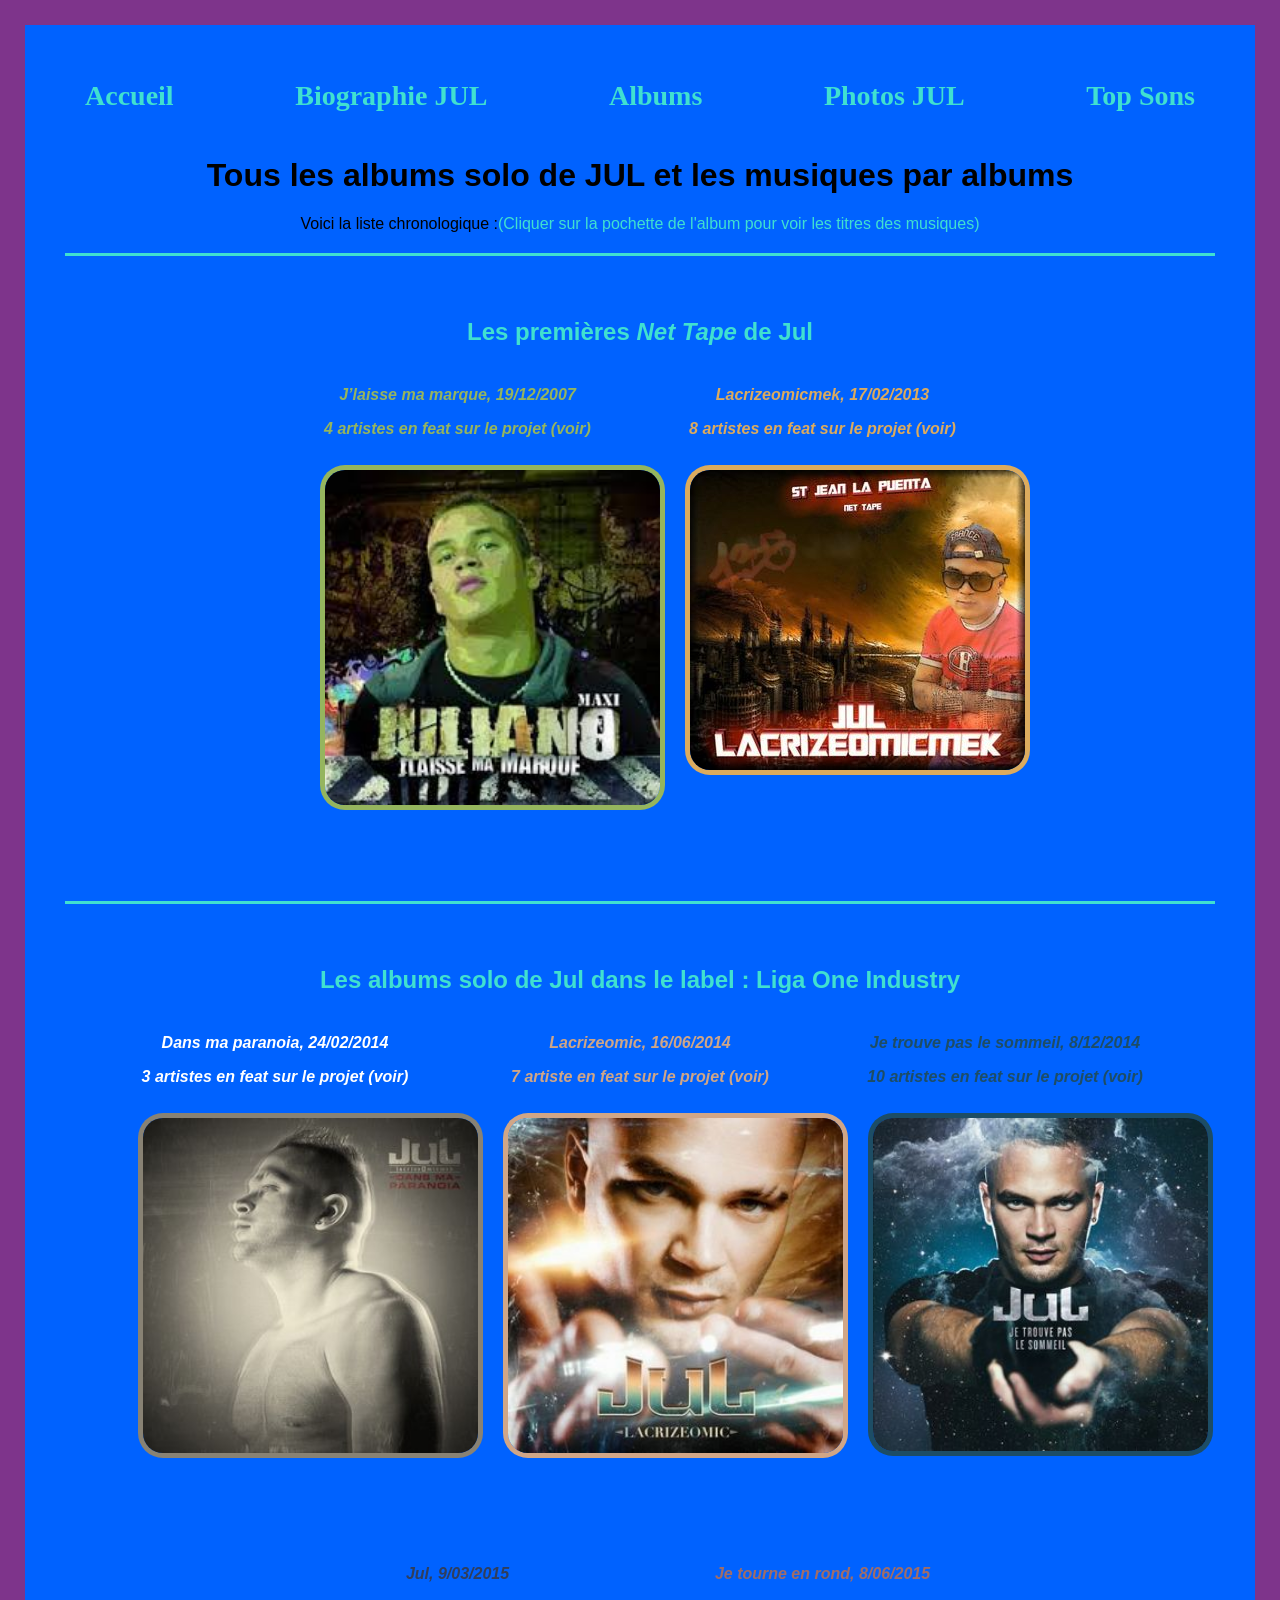
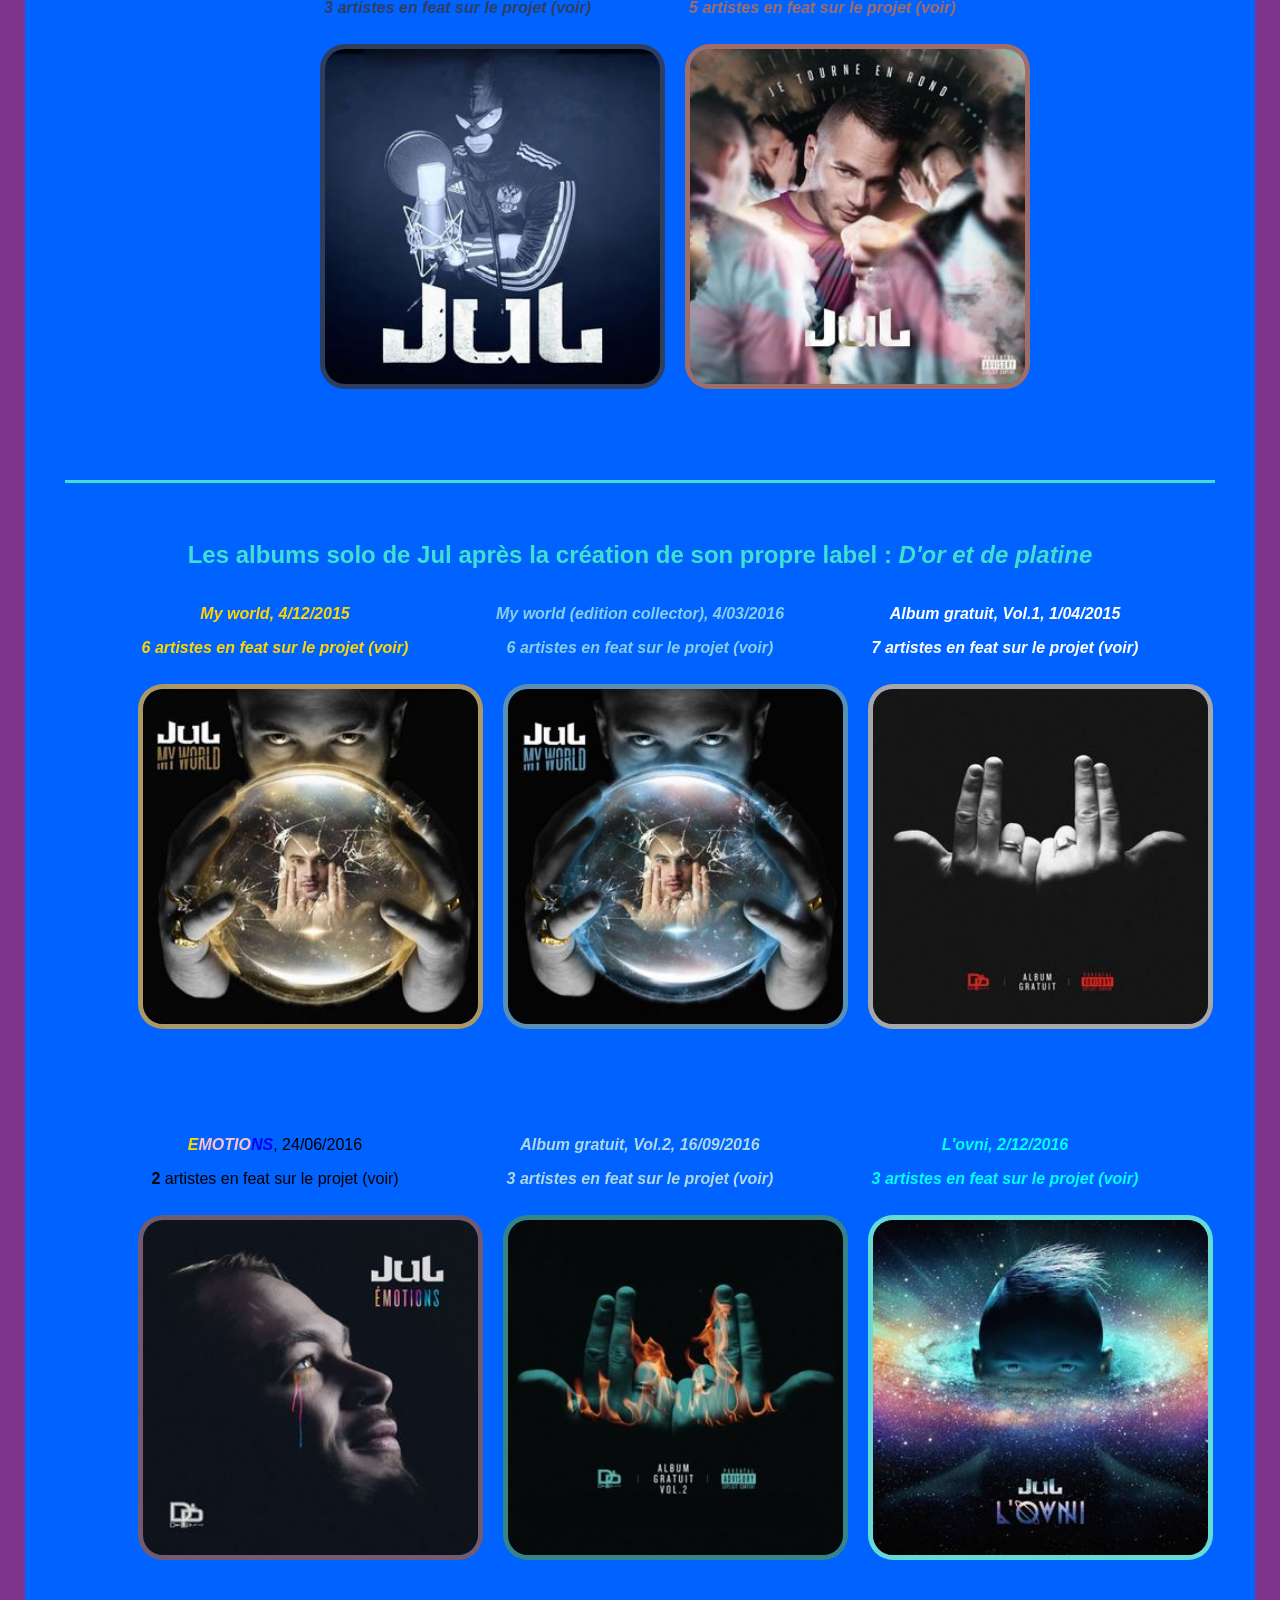
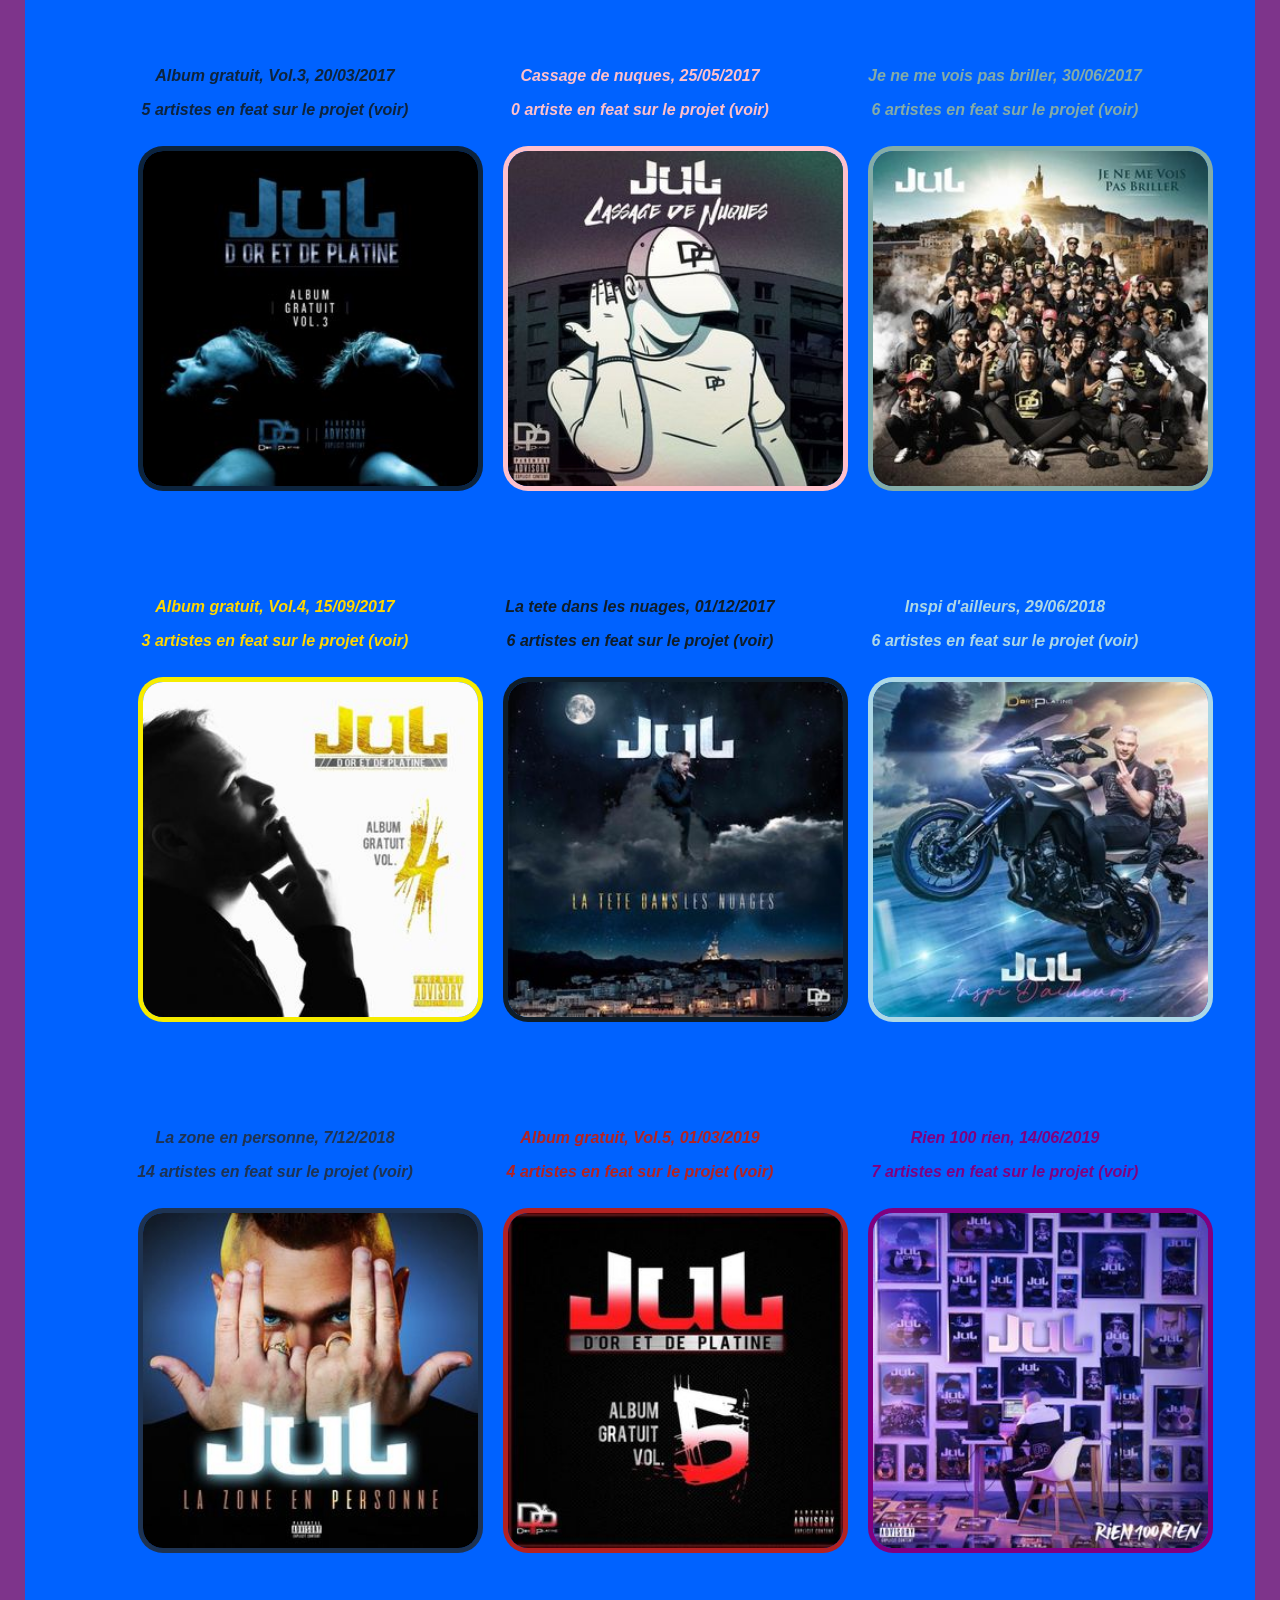
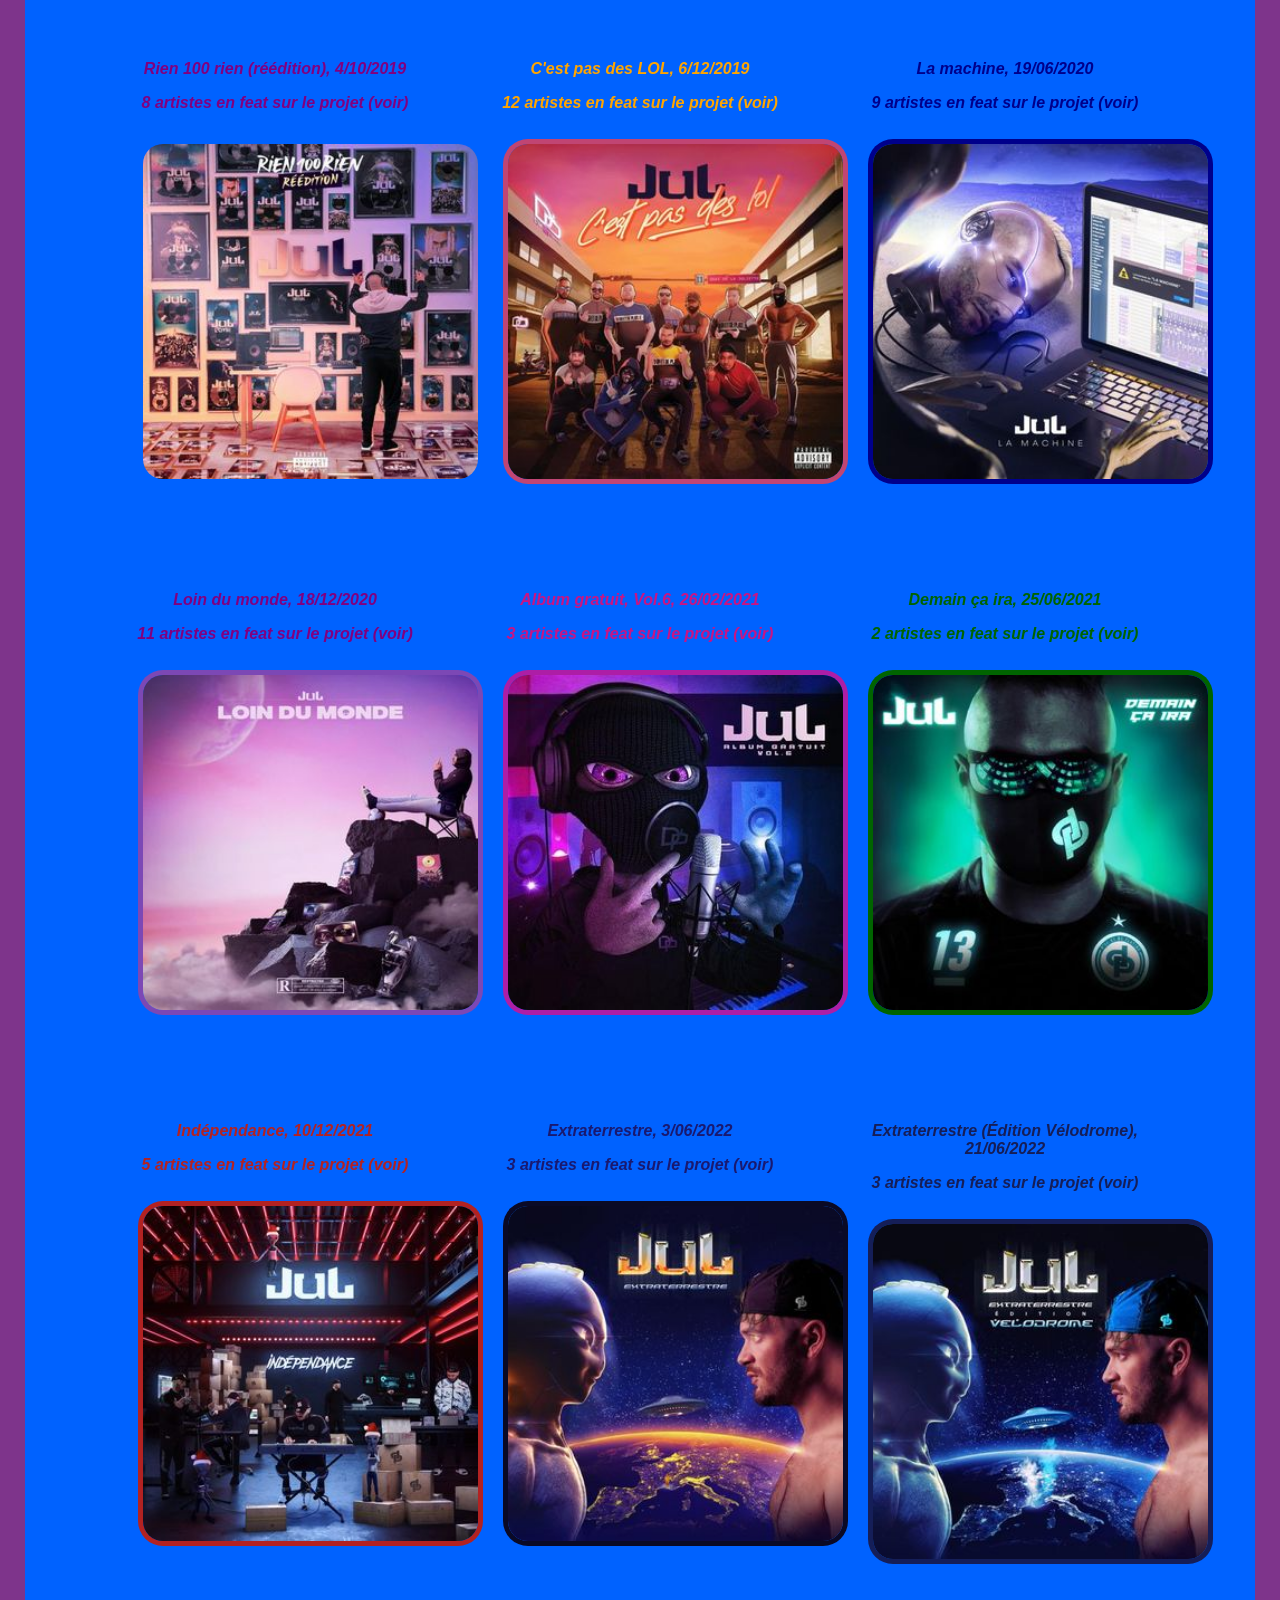
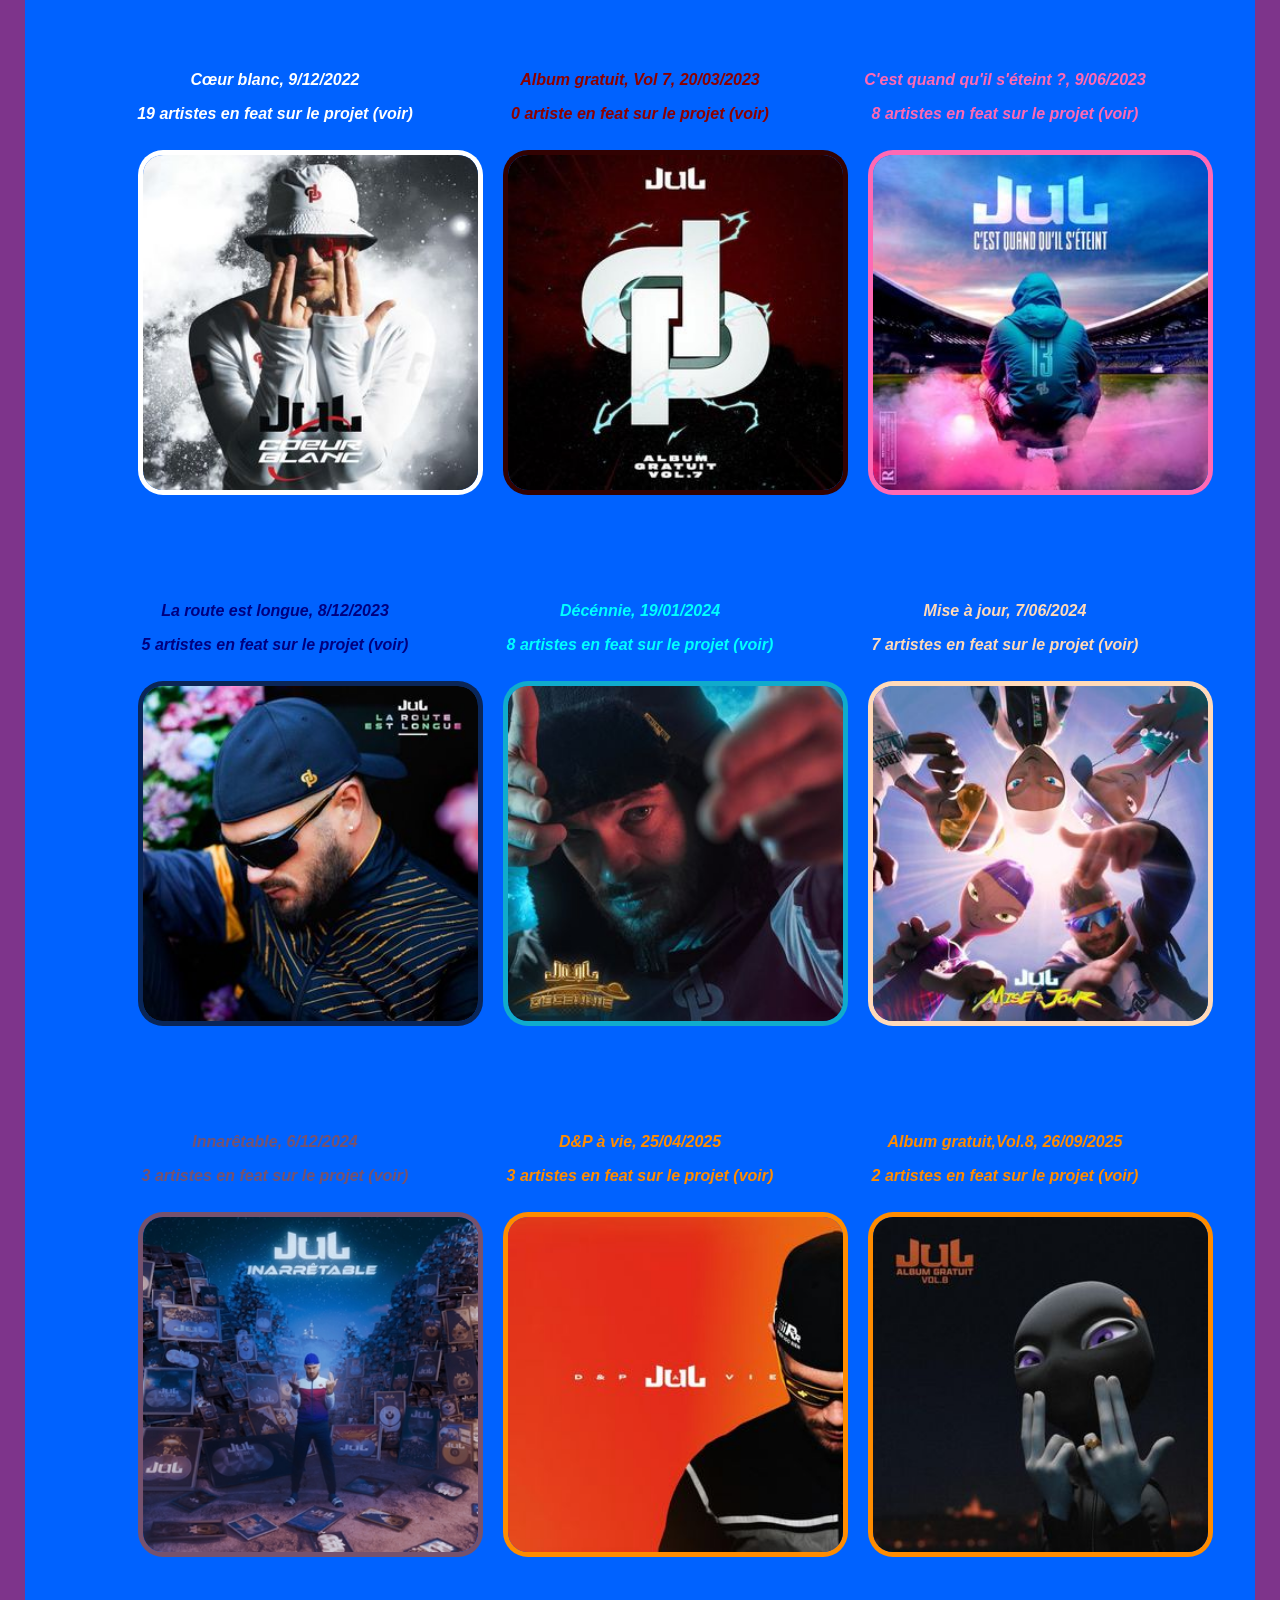
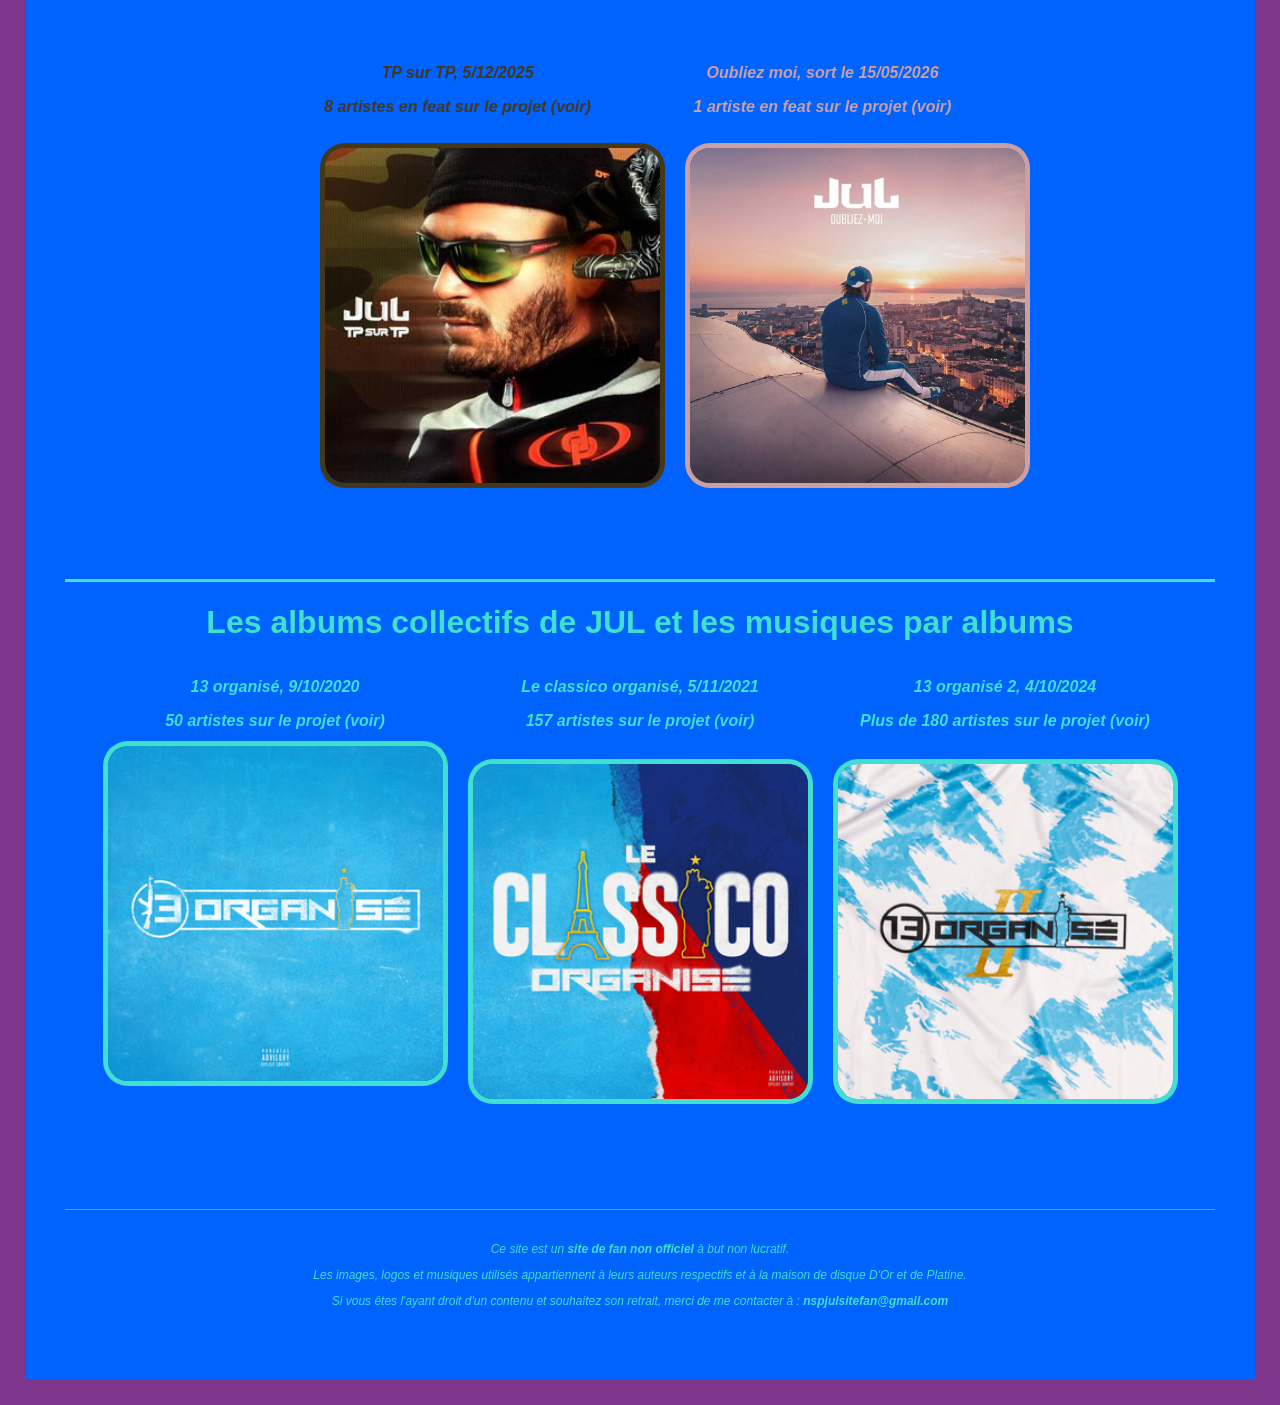
==== commit 138bd0f2: "albums.html" ====
--- a/albums.html
+++ b/albums.html
@@ -2637,7 +2637,7 @@
 	<footer>
     <p>Ce site est un <strong>site de fan non officiel</strong> à but non lucratif.</p>
     <p>Les images, logos et musiques utilisés appartiennent à leurs auteurs respectifs et à la maison de disque D'Or et de Platine.</p>
-    <p>Si vous êtes l'ayant droit d'un contenu et souhaitez son retrait, merci de me contacter à : <strong>nspsitefanjul@gmail.com</strong></p> 
+    <p>Si vous êtes l'ayant droit d'un contenu et souhaitez son retrait, merci de me contacter à : <strong>nspjulsitefan@gmail.com</strong></p> 
 </footer>	 	 
 </body>
 </html>
--- a/album.css
+++ b/album.css
@@ -41,7 +41,7 @@
 nav a {
     text-decoration: none;
     color: turquoise;
-    font-size: 22px;
+    font-size: 28px;
     font-weight: bold;
 }
 nav a:hover {
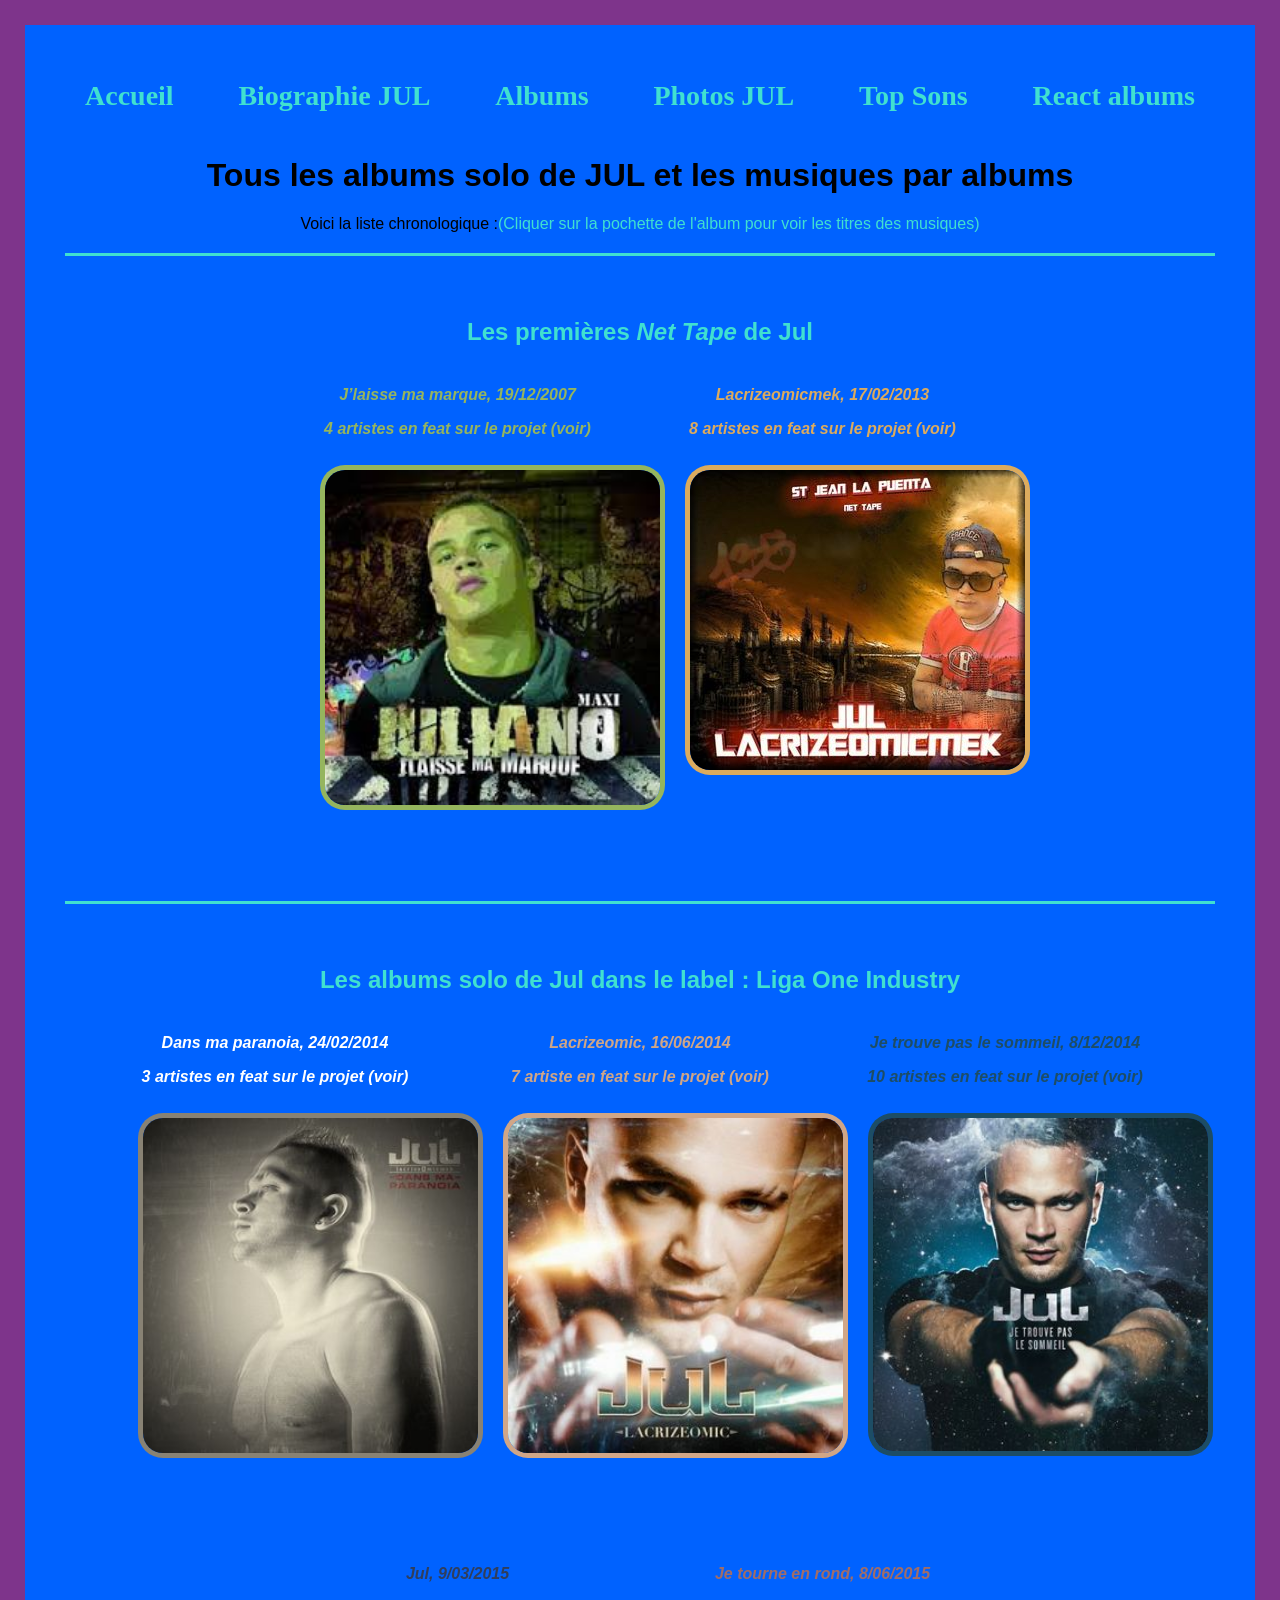
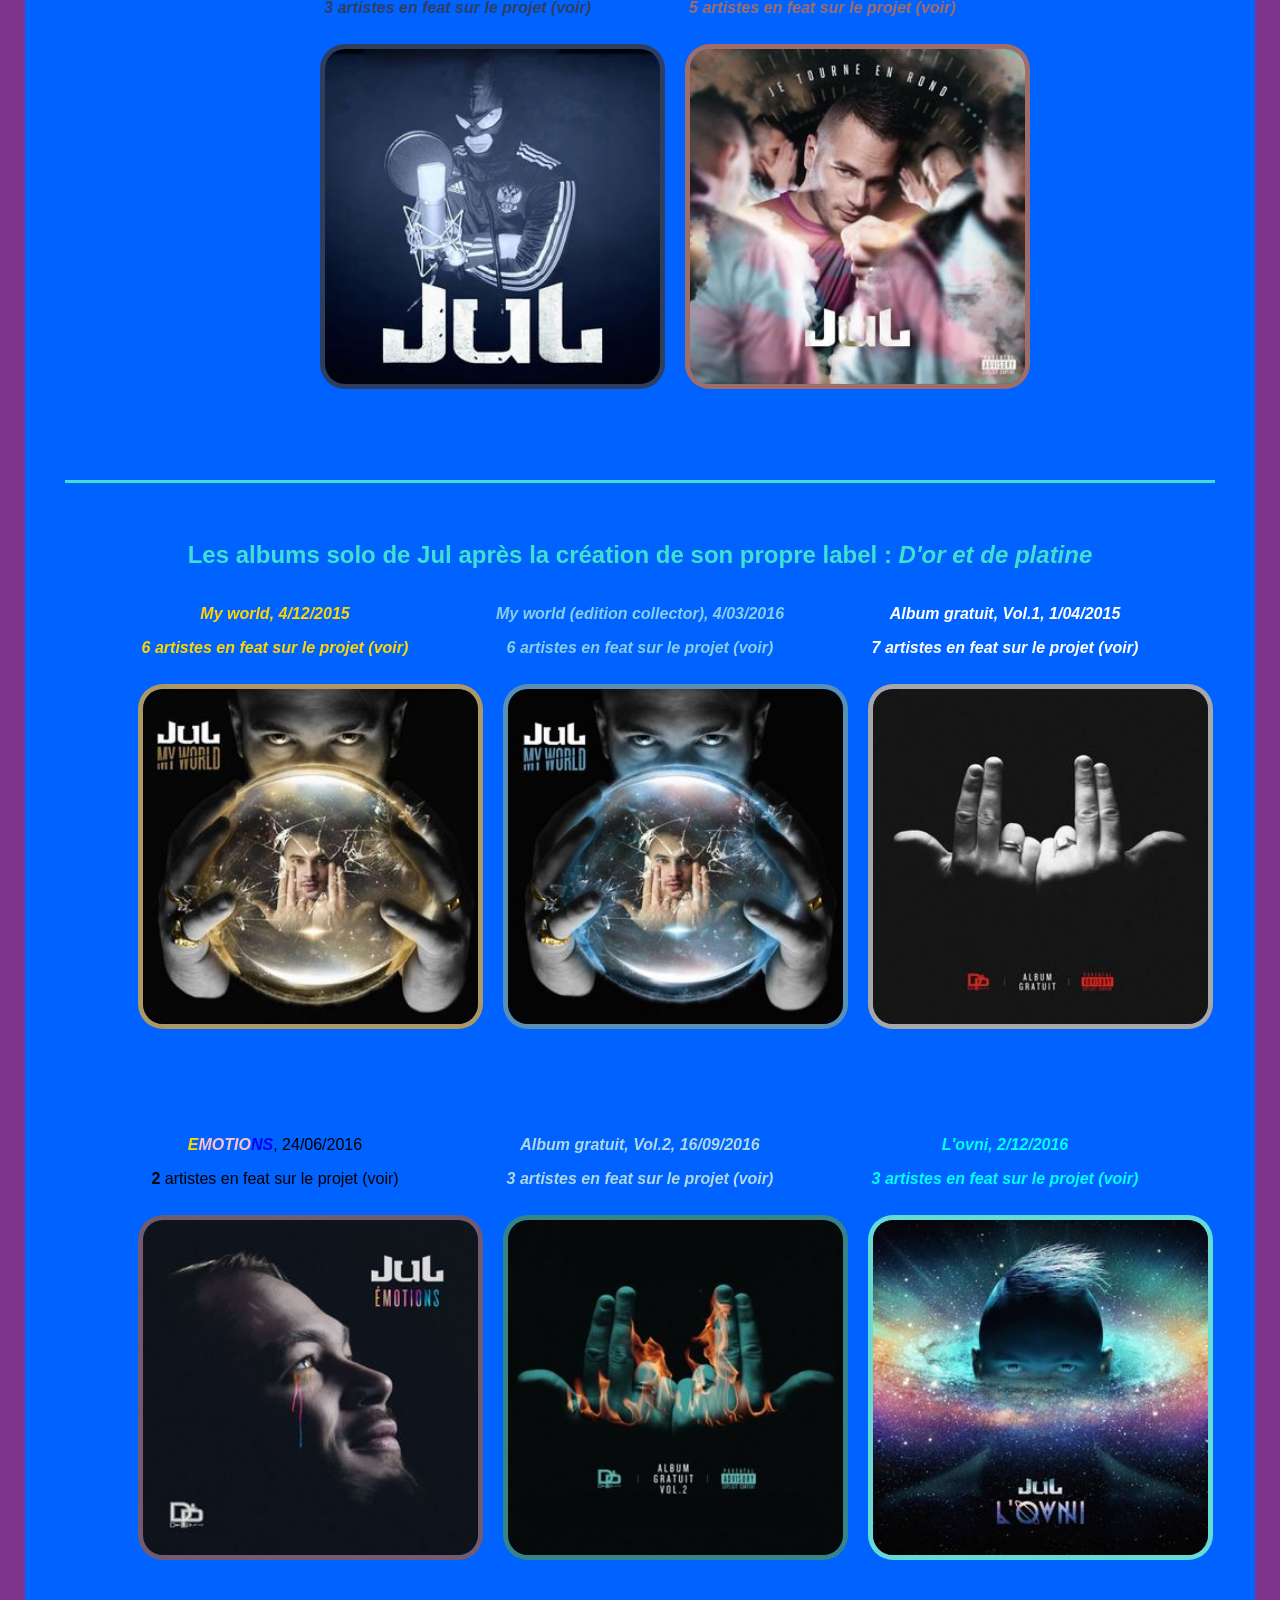
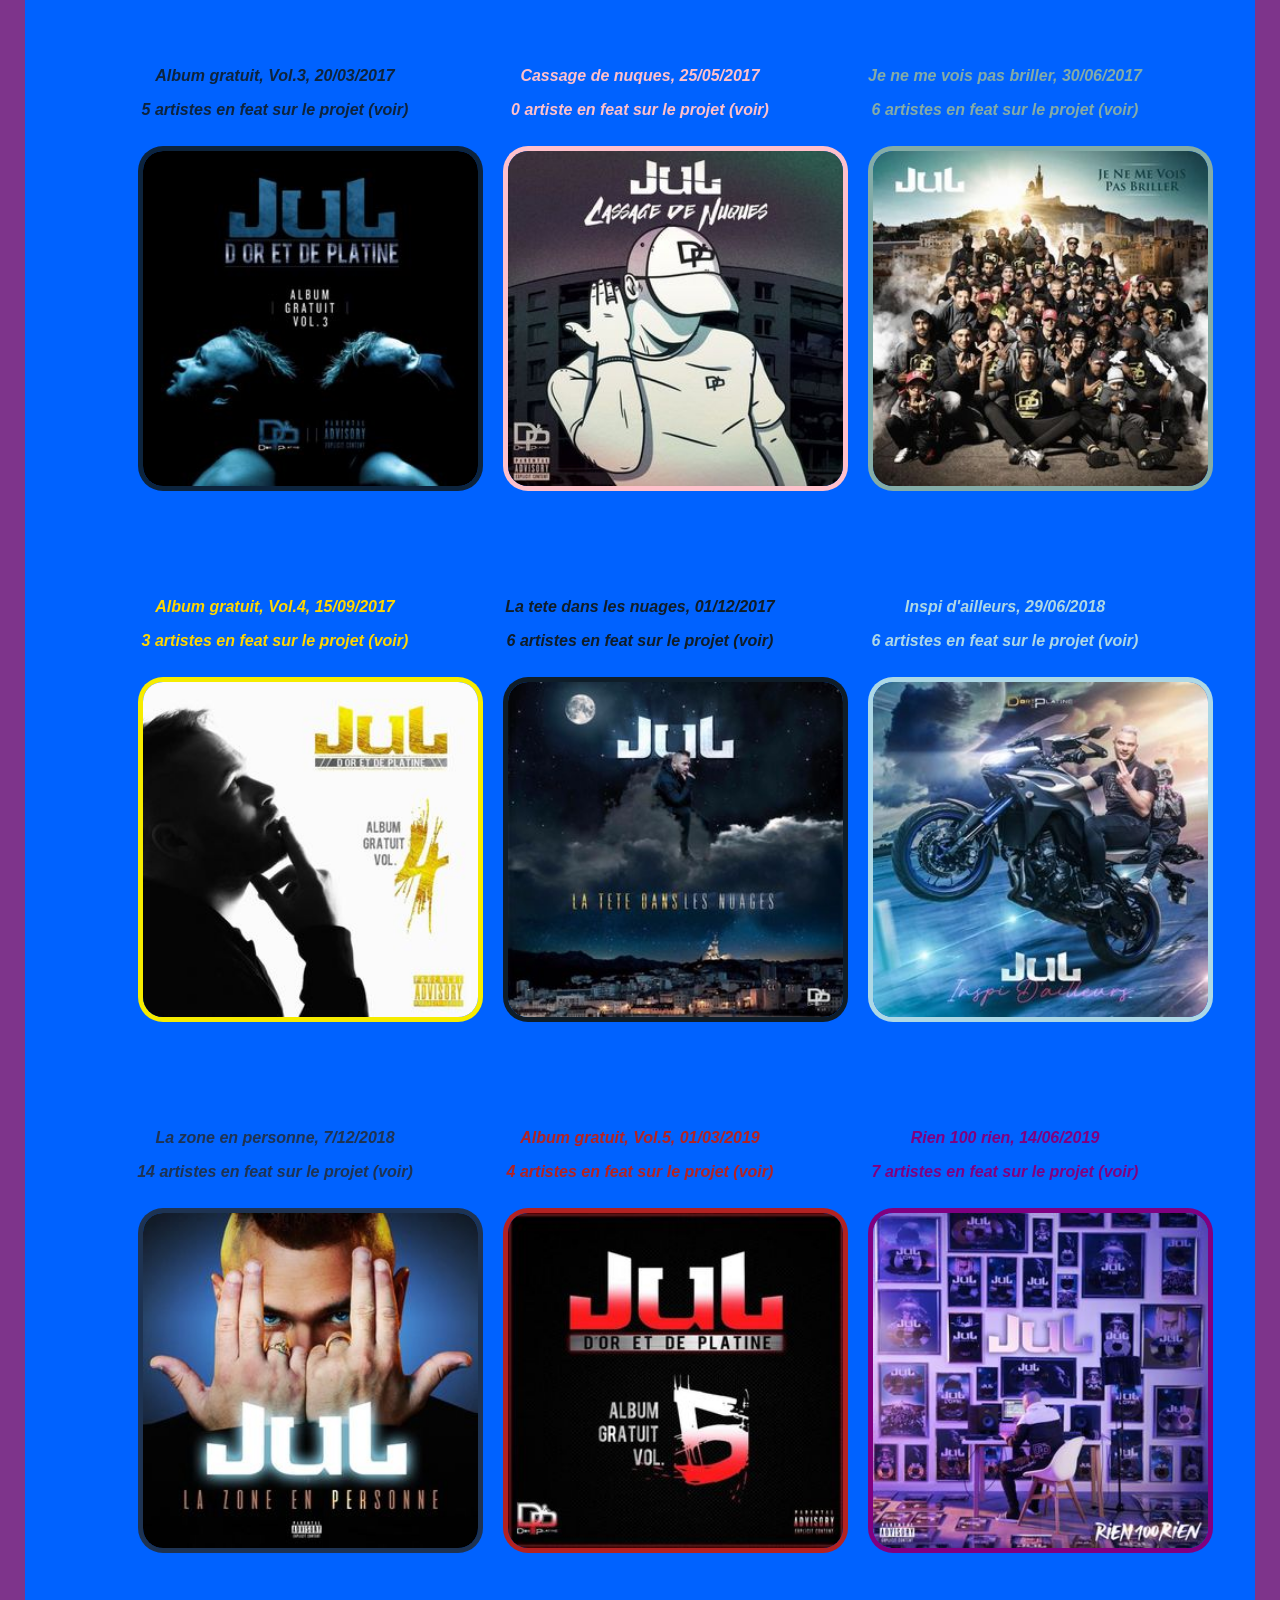
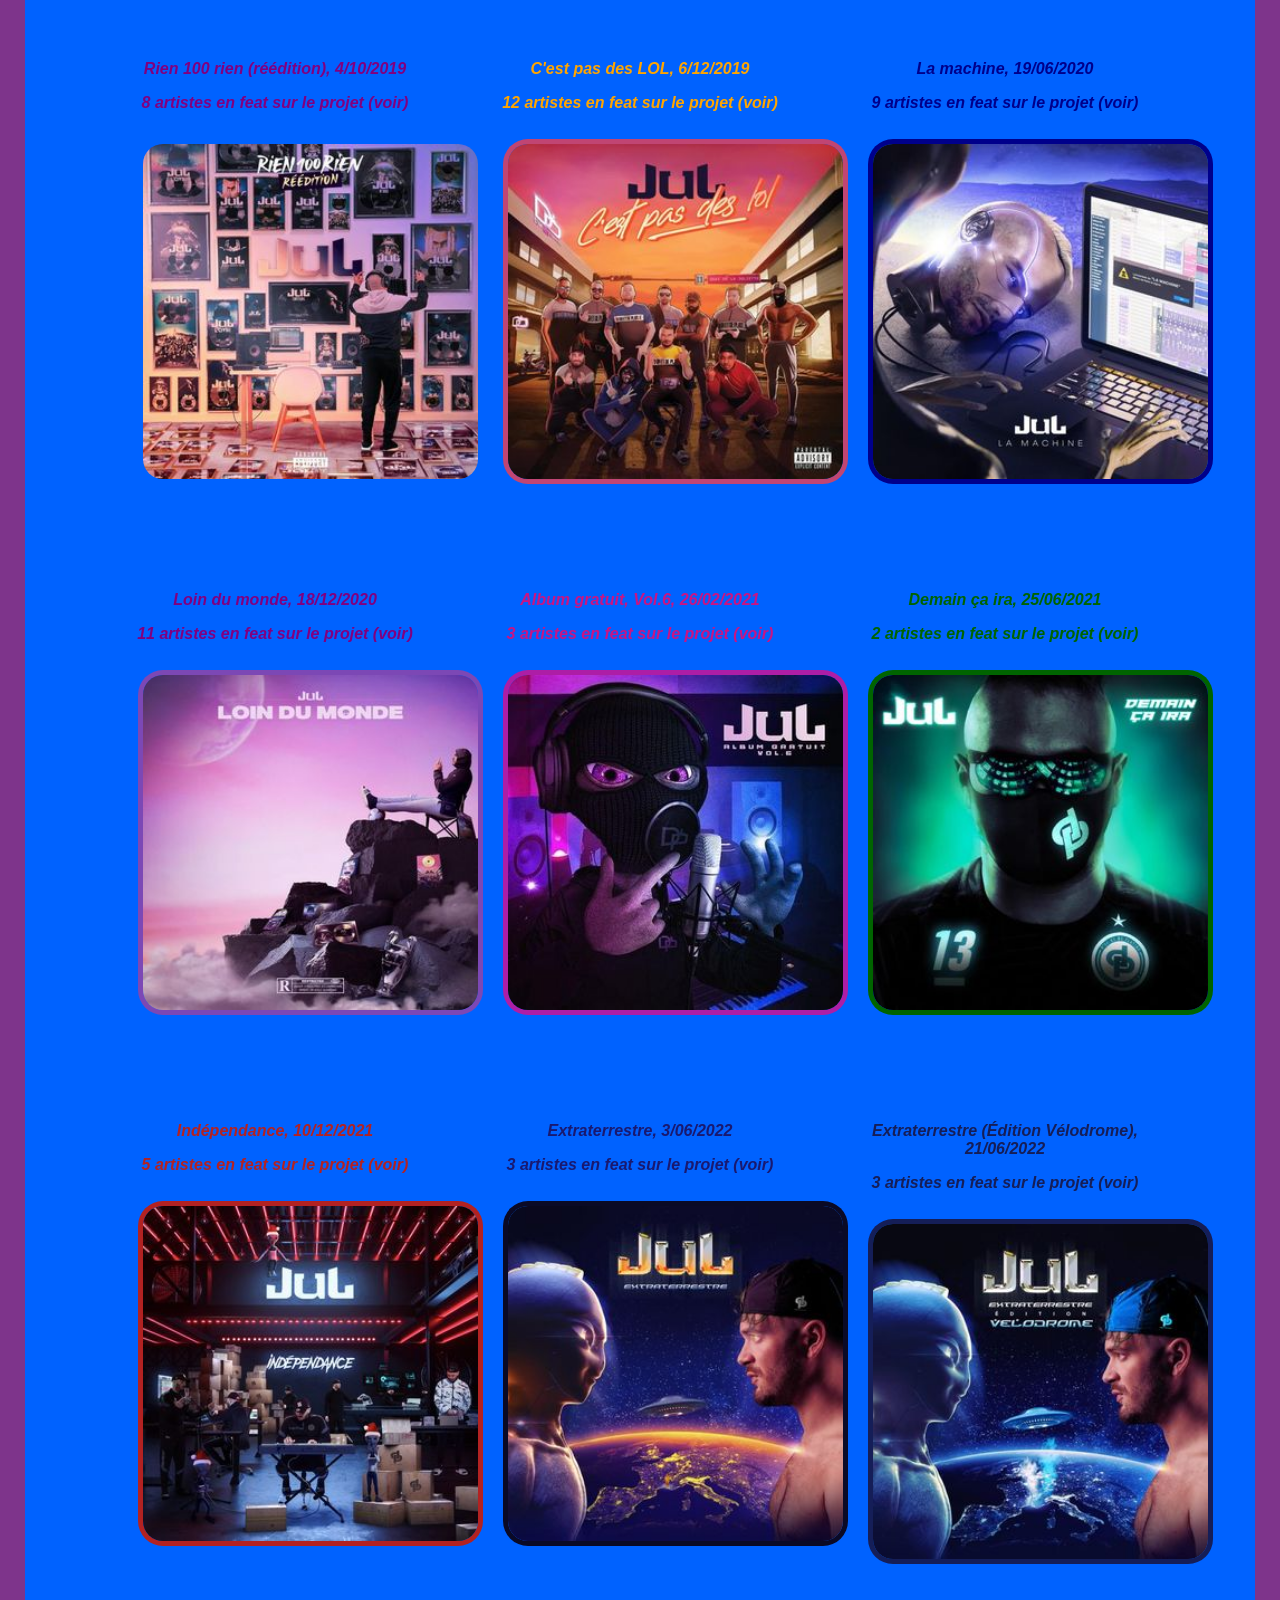
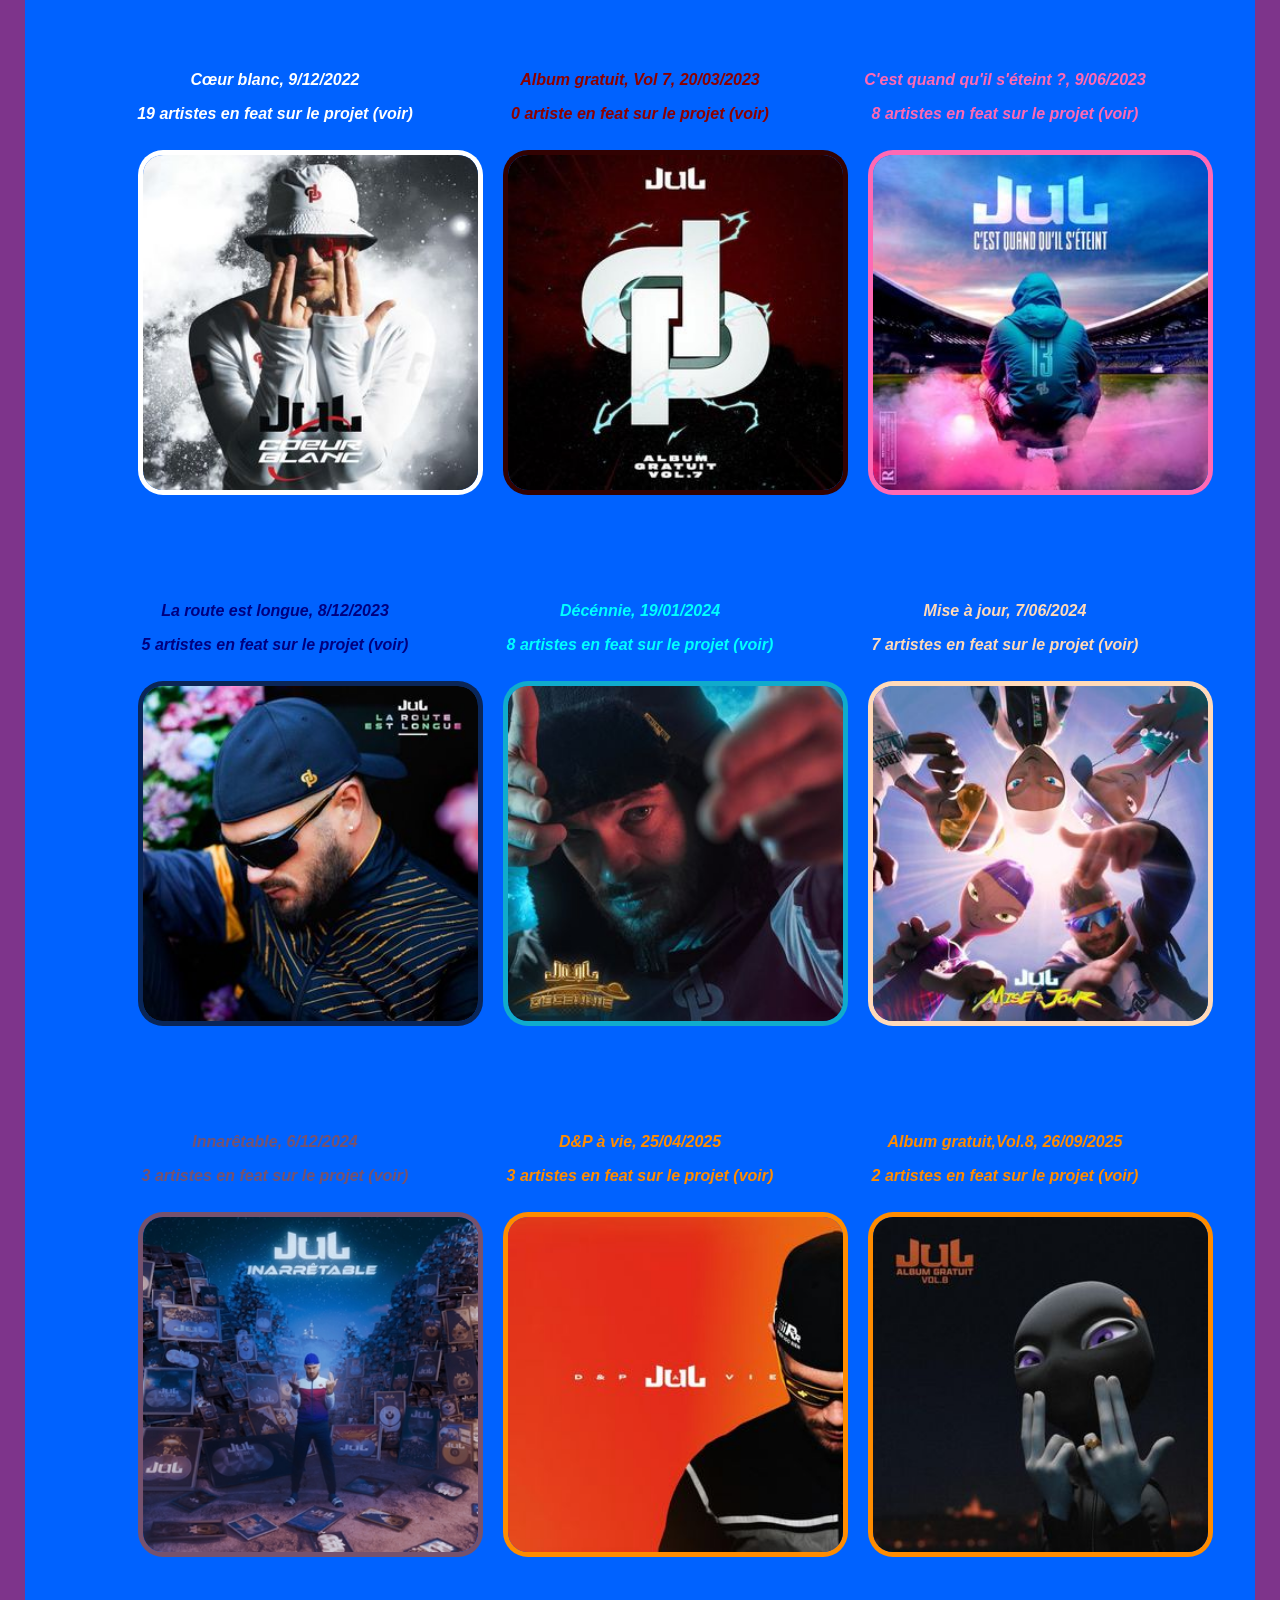
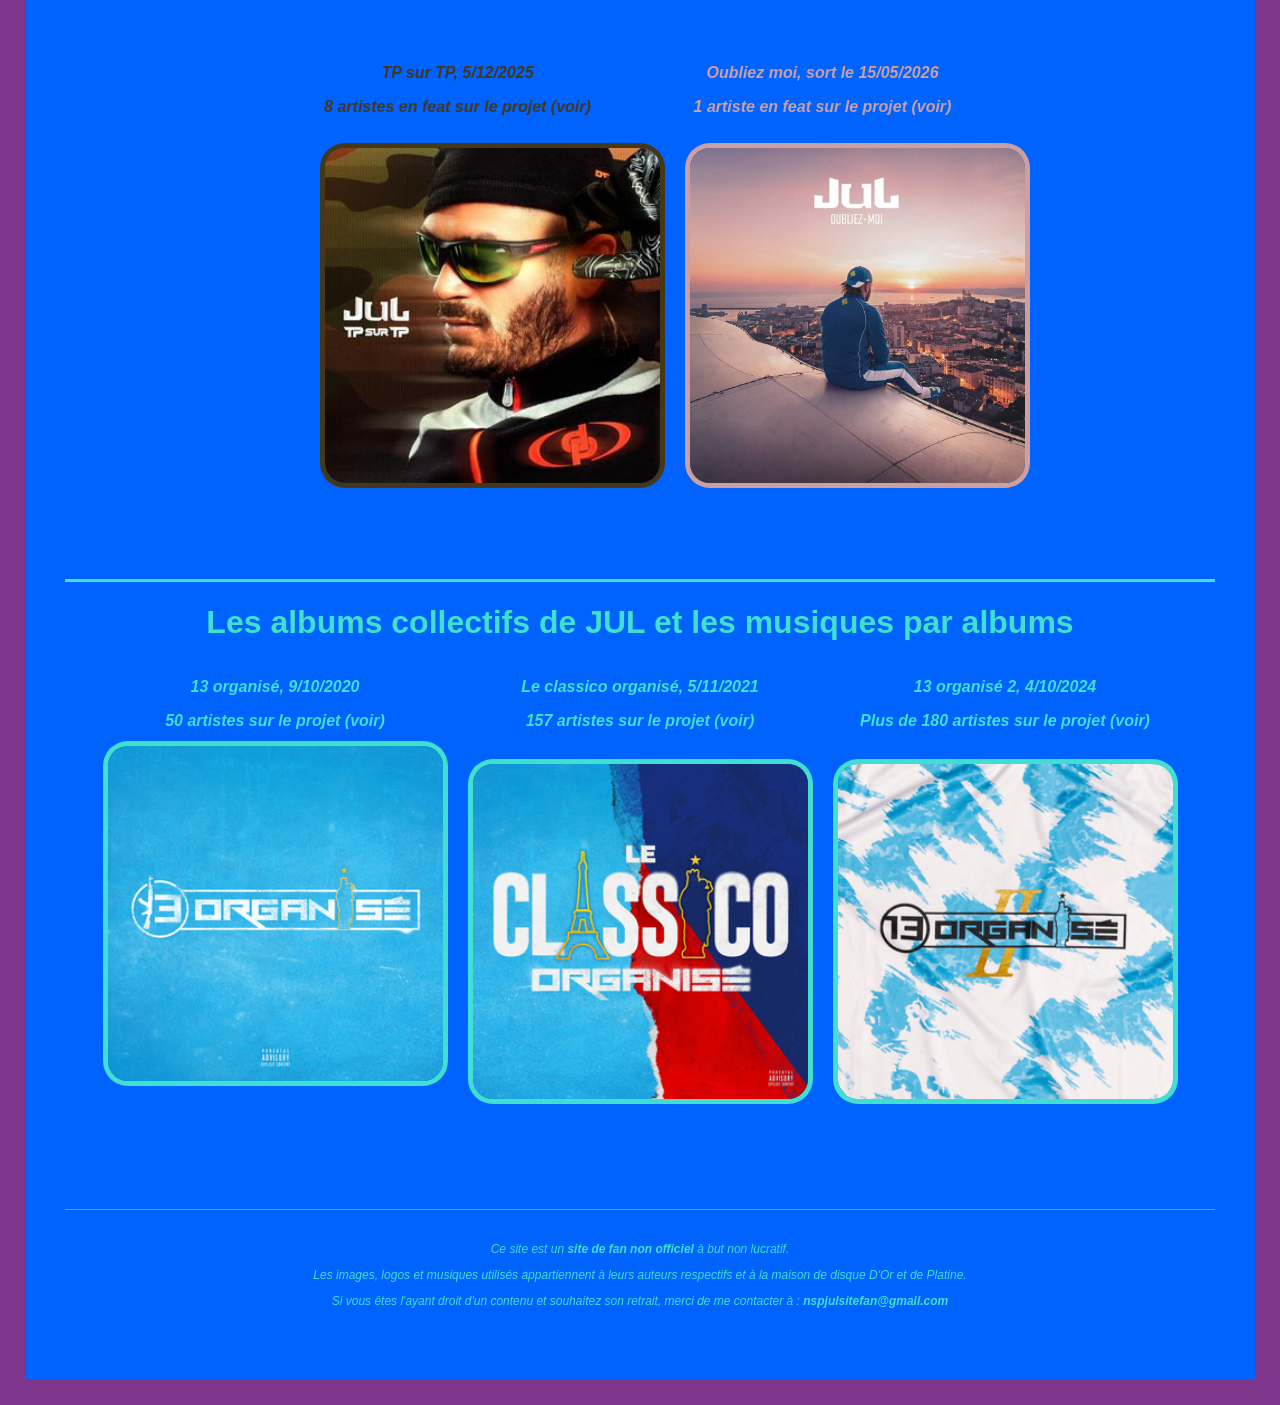
==== commit caaf6183: "albums.html" ====
--- a/albums.html
+++ b/albums.html
@@ -30,7 +30,9 @@
     <a href="Top.html">
         Top Sons
     </a>
-	
+	<a href="react albums.html">
+        React albums
+    </a>
 </nav>
 
 <h1 style="text-align:center;">Tous les albums <strong>solo</strong> de JUL et les musiques par albums</h1>
--- a/album.css
+++ b/album.css
@@ -51,76 +51,67 @@
 	margin: 15px;
 }
 
+/* --- 4. OPTIMISATION MOBILE (ÉCRANS < 768px) --- */
 @media (max-width: 768px) {
     body {
-        border-width: 10px; 
-        border: 10px solid #0A841A; 
-        padding: 10px;
-    }
-	nav a {
-        font-size: 16px; /* Menu plus petit pour pas qu'il se chevauche */
-    }
-	h1 {
-        font-size: 24px; /* Réduit le gros titre "Bienvenue..." */
-    }
-
-    /* On s'assure que l'image de JuL ne dépasse jamais */
-    img {
-        max-width: 100% !important;
-        height: auto !important;
-    }
-	.grille-albums {
-        display: flex !important;
-        flex-wrap: wrap !important;
-        justify-content: center !important;
-        gap: 10px !important;
-        padding: 0 !important;
-    }
-
-    /* LIGNE : Remplace '.album' mobile */
+        border: 8px solid #7E348B; 
+        padding: 8px;
+    }
+
+    nav {
+        gap: 8px;
+    }
+
+    nav a {
+        font-size: 14px;
+    }
+
+    h1 {
+        font-size: 18px;
+    }
+
+    h2 {
+        font-size: 16px;
+    }
+
+    .grille-albums {
+        gap: 8px; /* Espacement réduit pour gagner de la place */
+    }
+
+    /* Configuration à 2 colonnes par ligne */
     .album {
-        width: 46% !important; /* Force les 2 colonnes */
-        display: block !important;
-        margin-bottom: 25px !important;
-    }
-
-    /* LIGNE : Ajoute ce bloc pour casser l'alignement horizontal du summary */
-    .album > summary {
-        display: flex !important;
-        flex-direction: column !important; /* Aligne le texte puis l'image en dessous */
-        align-items: center !important;
-        list-style: none !important;
-		margin-bottom: 25px !important;
-		margin-top: 25px !important;
-    }
-
-    /* LIGNE : La règle magique pour tes images minuscules */
-    .album img {
-        width: 100% !important; /* L'image prend toute la largeur des 46% */
-        max-width: 160px !important; /* Taille augmentée par rapport à tes screens */
-        height: auto !important;
-        display: block !important;
-        margin: 10px auto !important;
-    }
-
-    /* LIGNE : Ajuste le texte pour qu'il ne pousse pas l'image */
-    .album p, .album span {
-        font-size: 11px !important; /* Plus petit pour laisser de la place à l'image */
-        text-align: center !important;
-        width: 100% !important;
-        margin: 2px 0 !important;
-    }
-	.album > summary > p:first-of-type {
-    margin-bottom: 10px !important; /* Ajuste ce chiffre pour plus ou moins d'espace */
-}
-	.album p {
-    margin: 5px 0 !important;
-    text-align: center !important;
-    width: 100% !important;
-}
-    /* LIGNE : Cache la petite flèche 'details' qui décale tout à gauche */
-    summary::-webkit-details-marker {
-        display: none !important;
+        width: calc(50% - 4px); /* 2 colonnes côte à côte */
+        min-width: 0; /* Permet la réduction sur petits écrans */
+        margin-bottom: 10px;
+        padding: 8px;
+    }
+
+    /* Pochette d'album */
+    .album > summary img,
+    .album ol img {
+        width: 100%;
+        max-width: 100%; /* Prend toute la largeur de la colonne */
+        height: auto;
+    }
+
+    /* Icônes écoute/achat */
+    img[src*="soundcloud"], 
+    img[src*="spotify"], 
+    img[src*="d&p"] {
+        height: 30px !important;
+        max-width: 90px !important;
+        margin: 5px auto !important;
+    }
+
+    /* Adaptations des textes et listes */
+    .album ol, .album ul {
+        padding-left: 12px;
+        font-size: 11px;
+    }
+
+    .album summary p, 
+    .album summary span {
+        font-size: 12px;
     }
 }
 
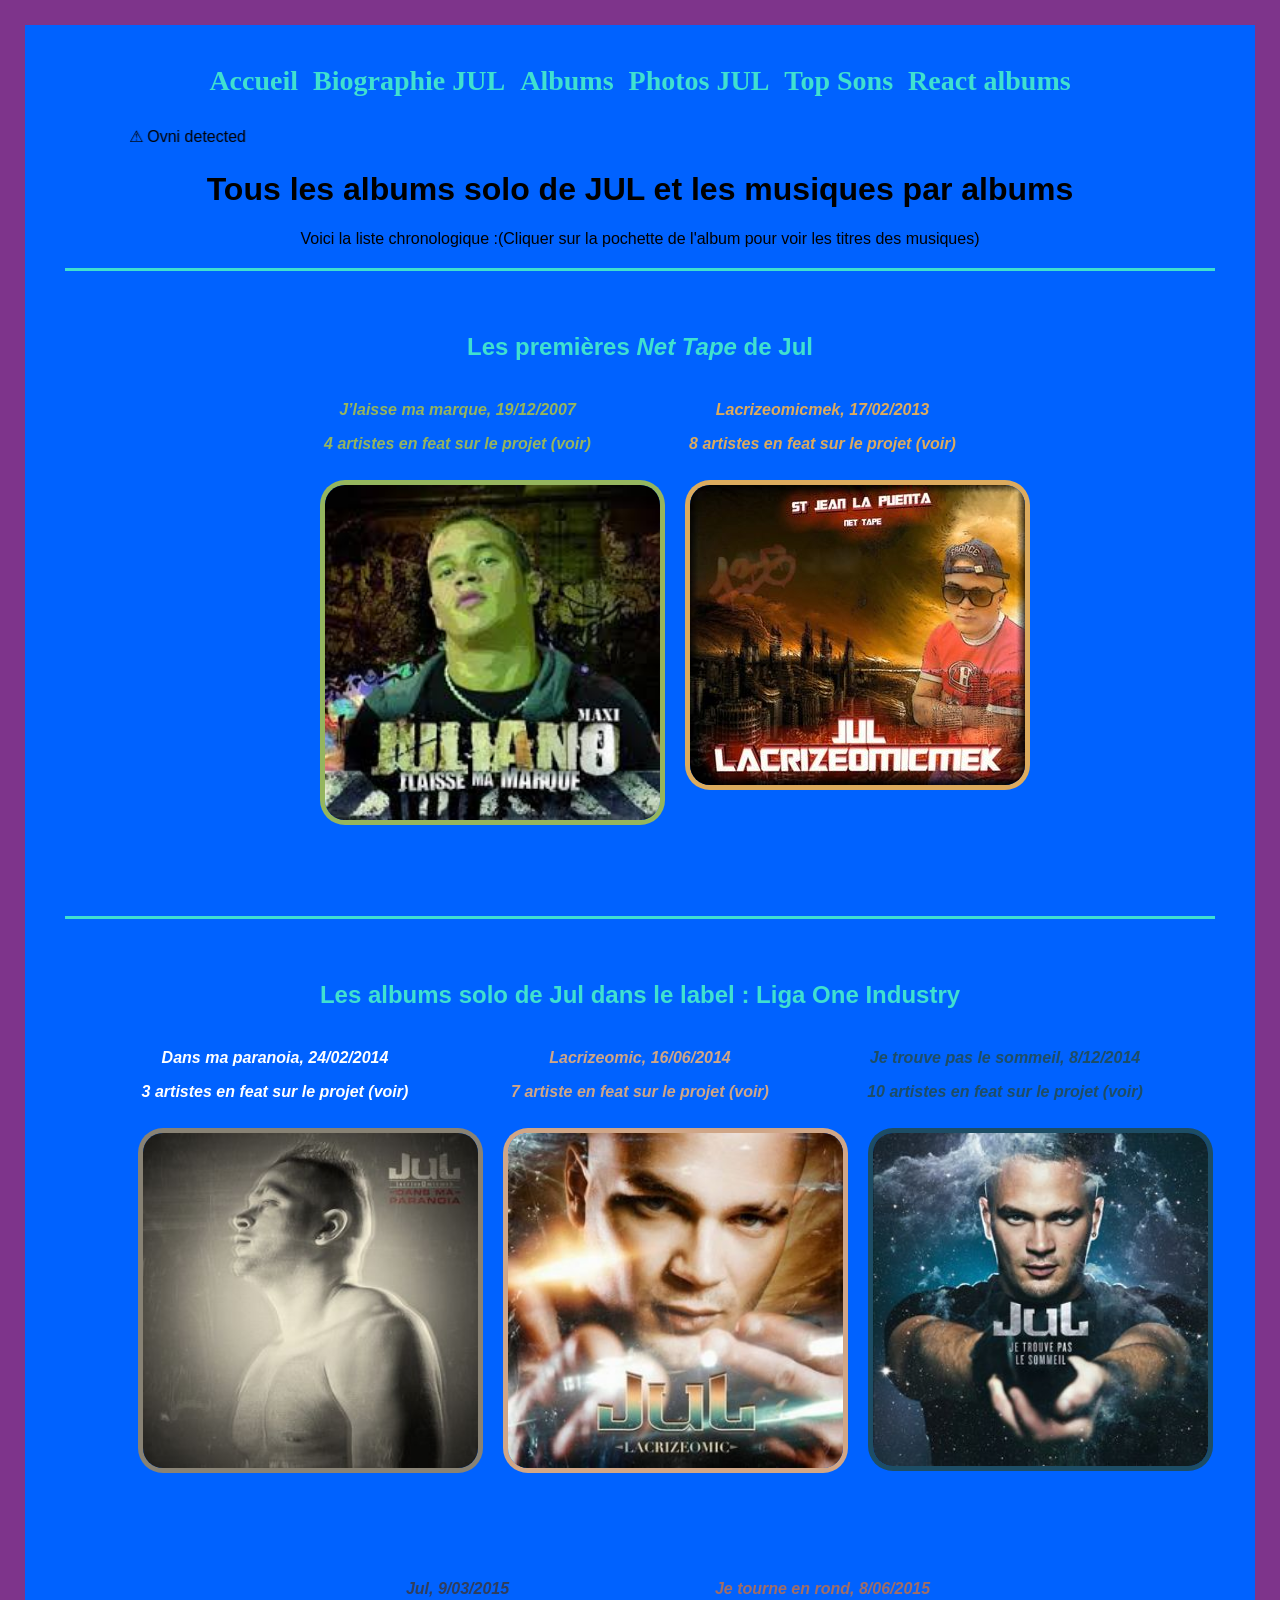
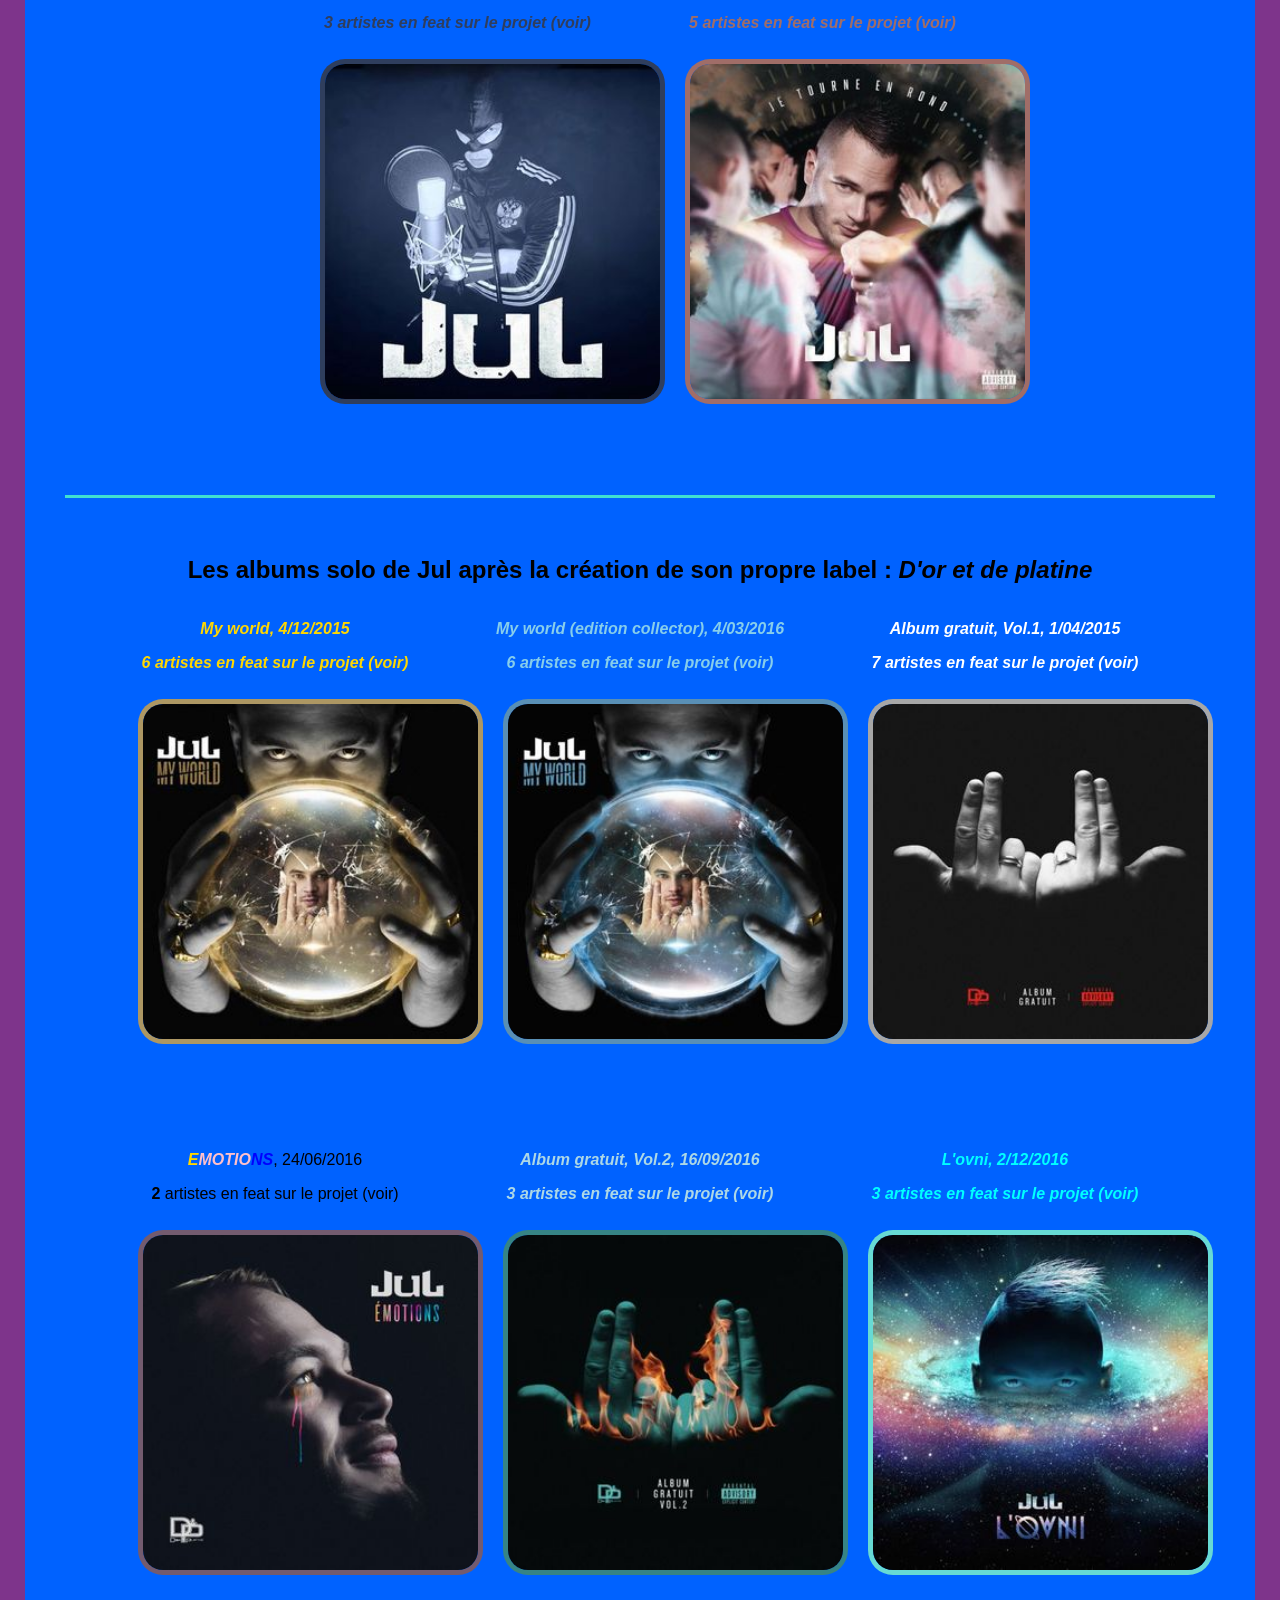
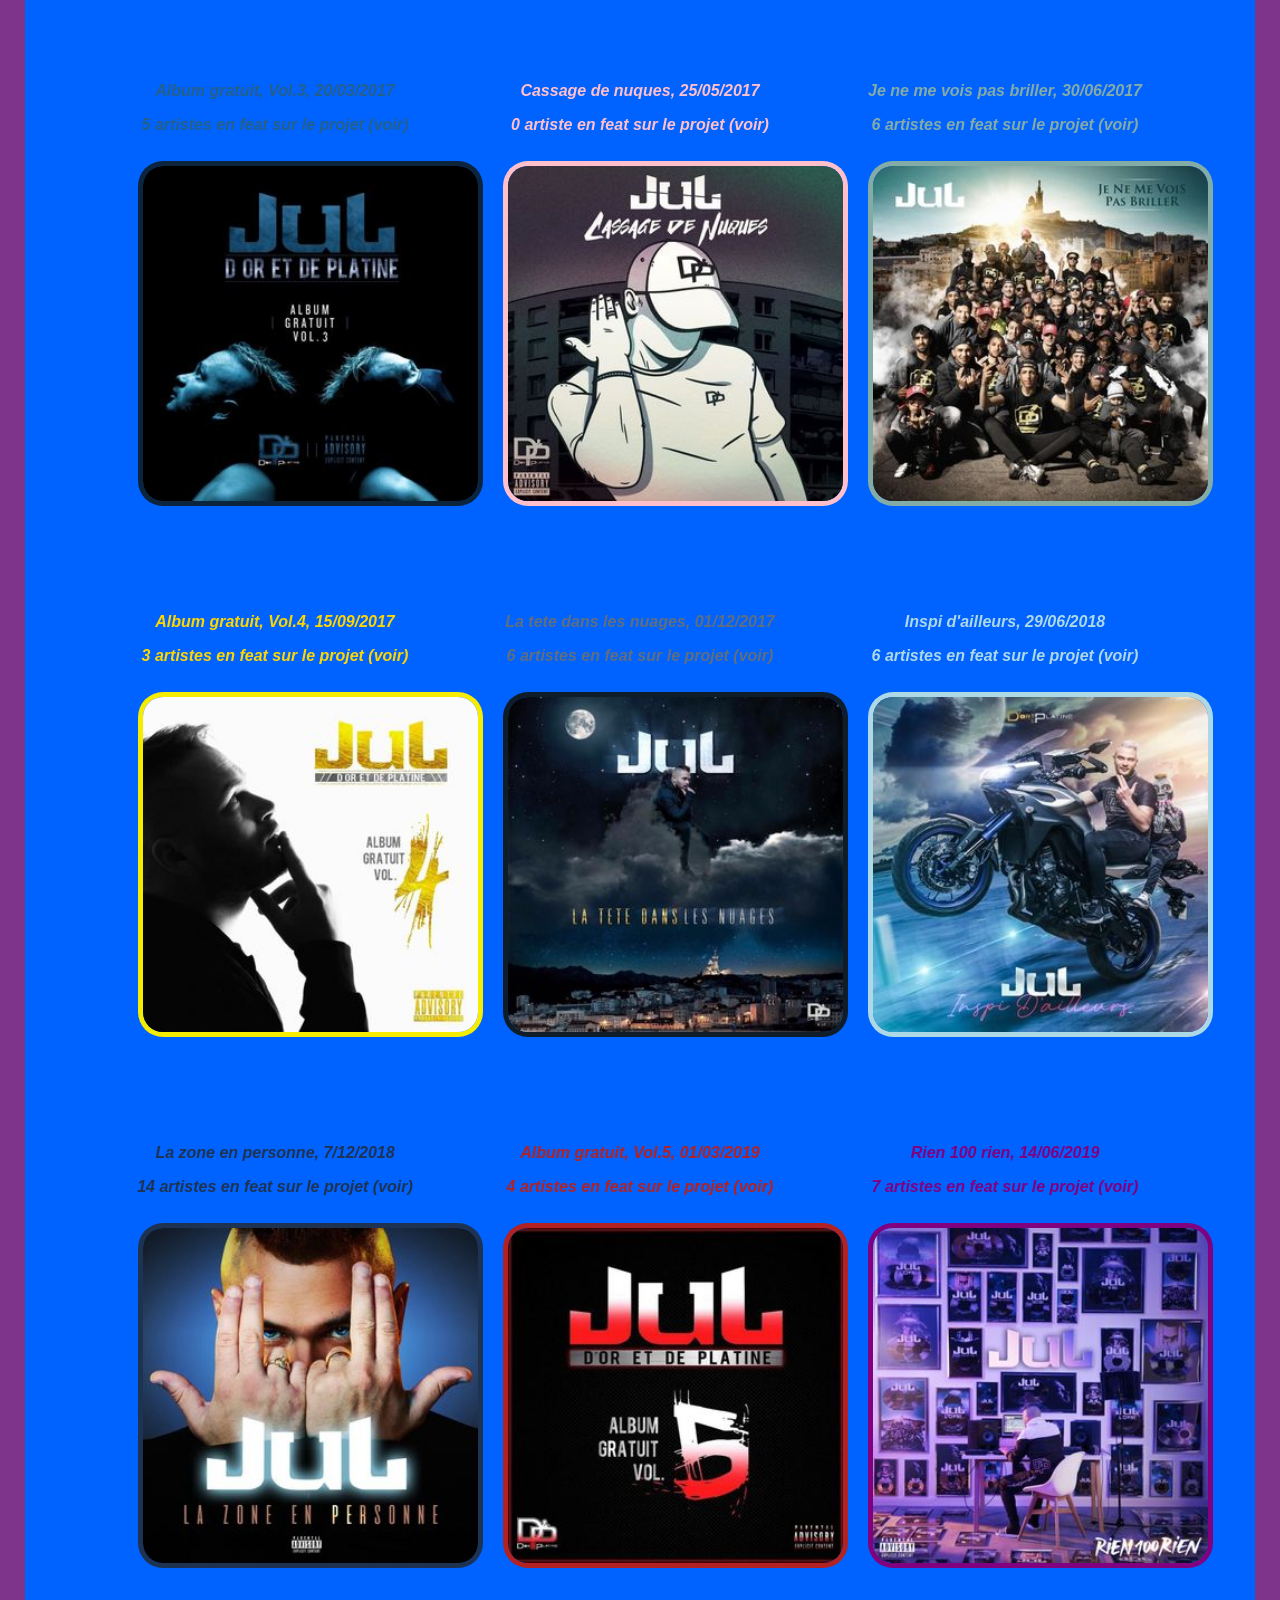
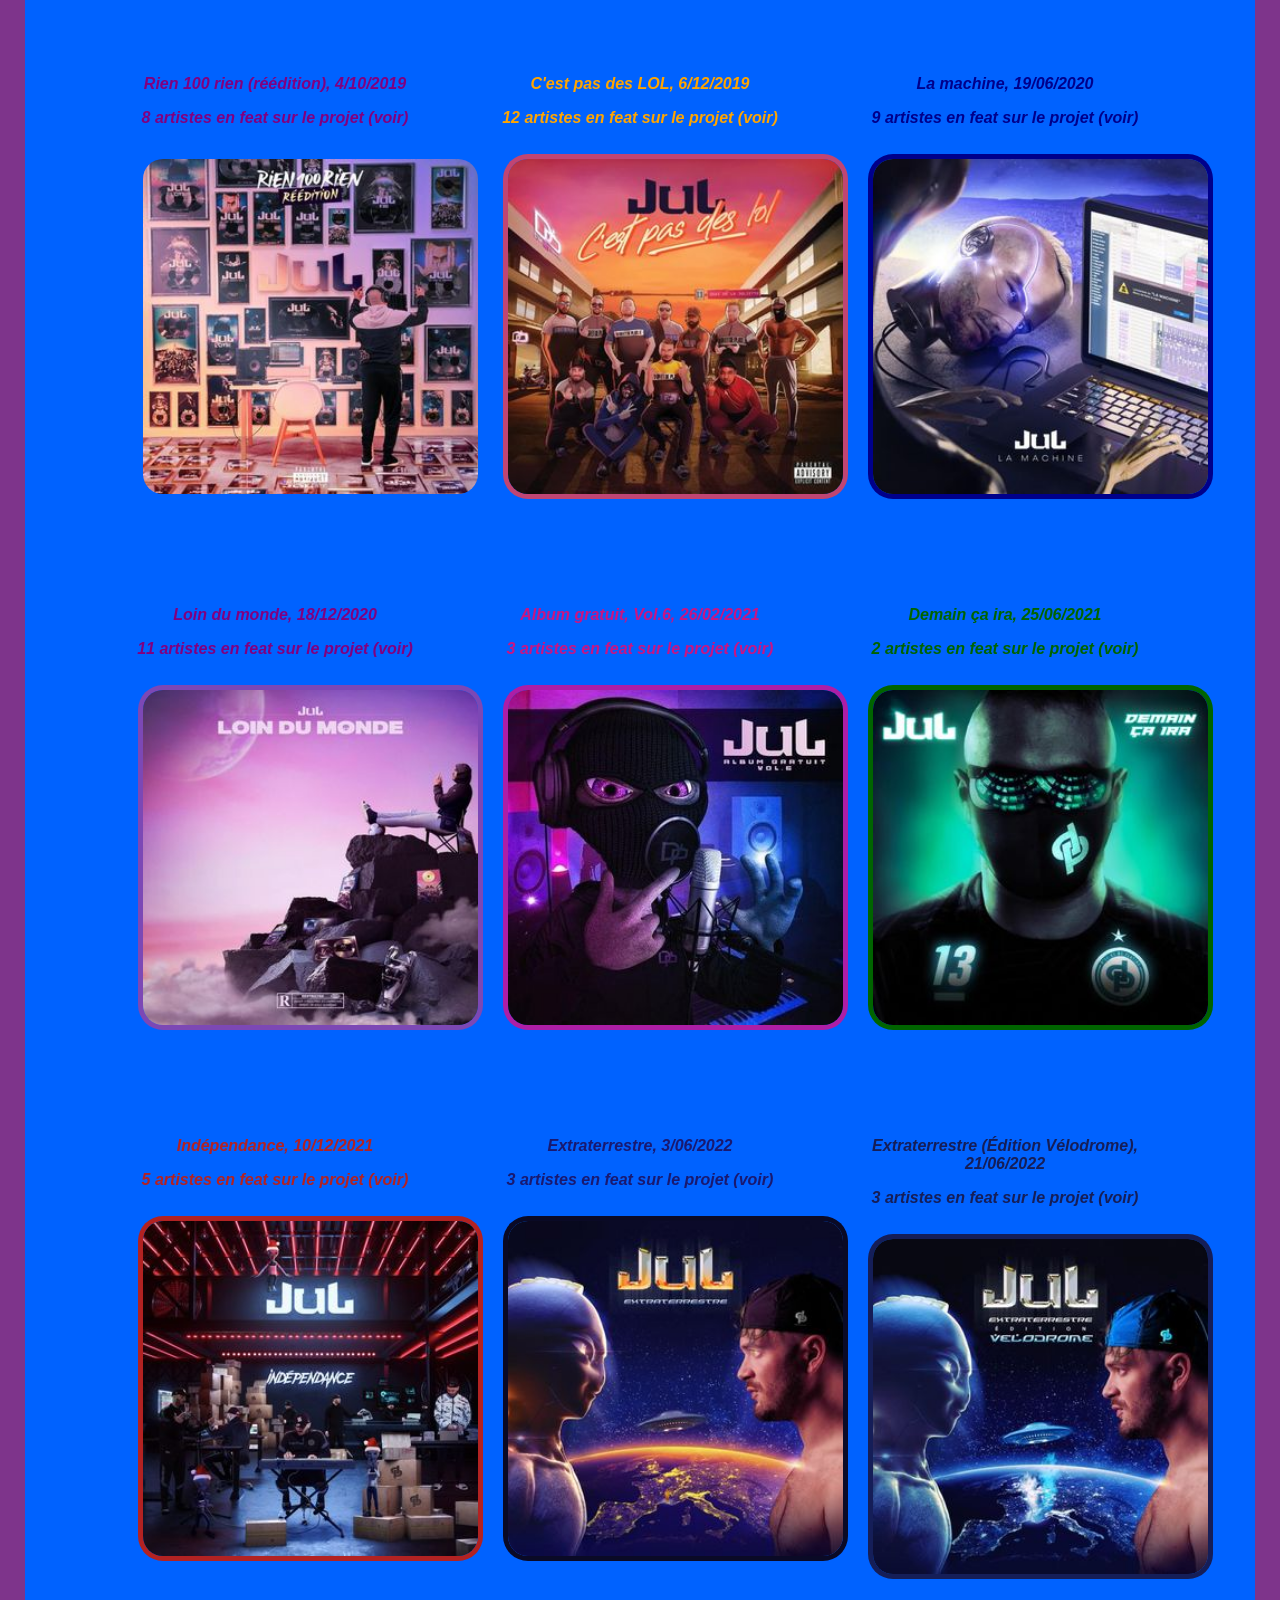
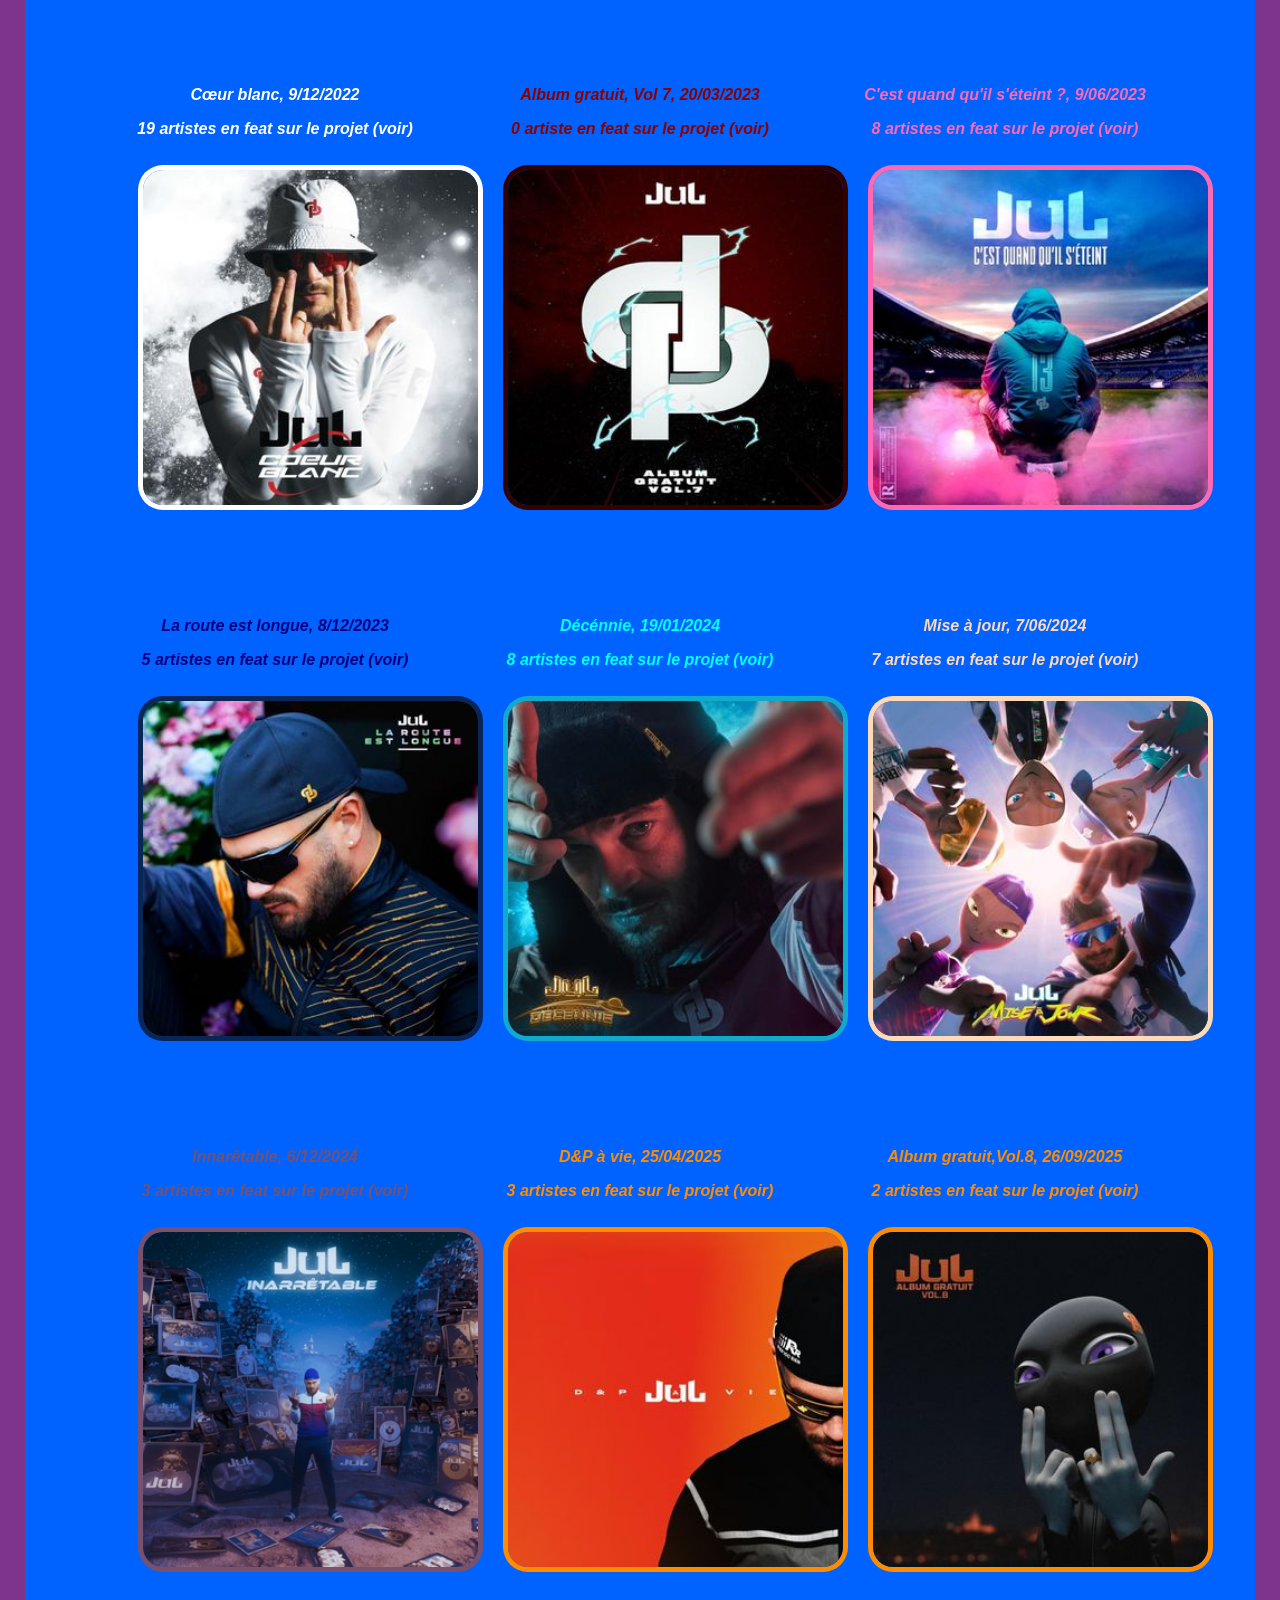
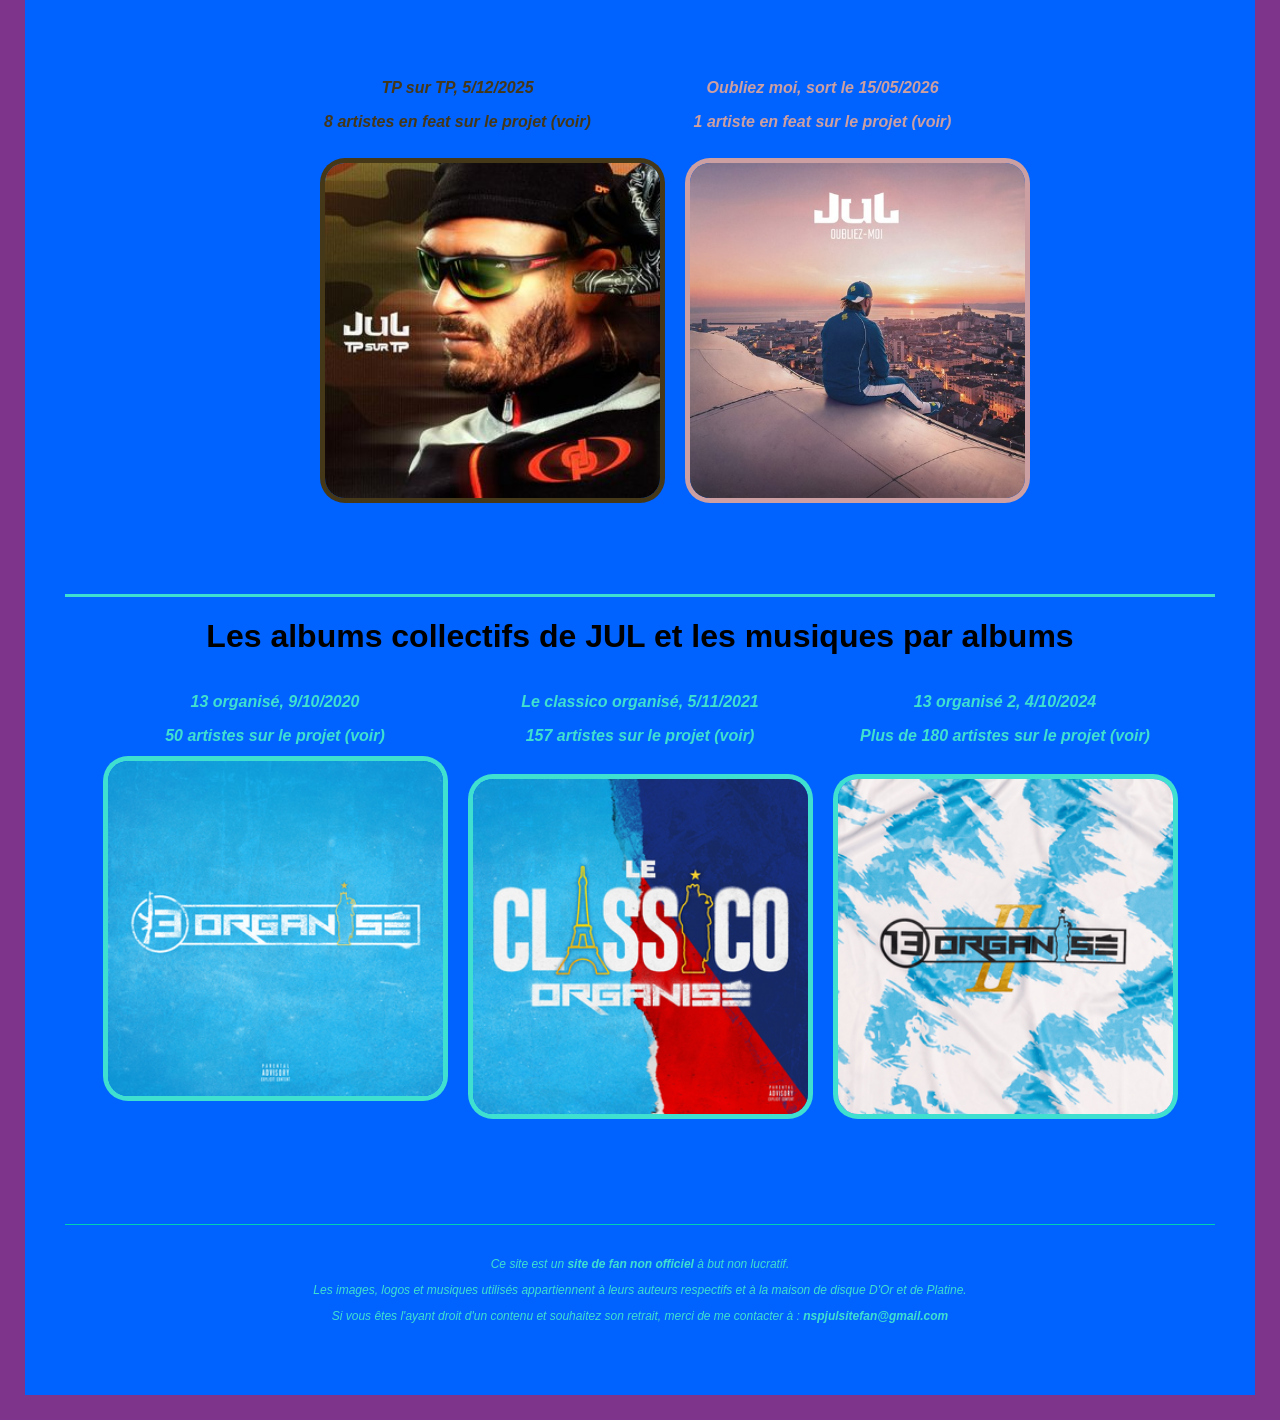
==== commit af9290b7: "albums.html" ====
--- a/albums.html
+++ b/albums.html
@@ -10,7 +10,7 @@
 
 <body>
 
-<nav style="display: flex; justify-content: space-between; align-items: center; padding: 15px 20px;">
+<nav>
     <a href="index.html">
         Accueil
     </a> 
@@ -30,14 +30,18 @@
     <a href="Top.html">
         Top Sons
     </a>
+	
 	<a href="react albums.html">
         React albums
     </a>
+	
 </nav>
-
+<marquee scrollamount="20">
+⚠ Ovni detected
+</marquee>
 <h1 style="text-align:center;">Tous les albums <strong>solo</strong> de JUL et les musiques par albums</h1>
     
-    <p style="text-align:center;">Voici la liste chronologique :<span style="color:turquoise">(Cliquer sur la pochette de l'album pour voir les titres des musiques)</span> </p>
+    <p style="text-align:center;">Voici la liste chronologique :(Cliquer sur la pochette de l'album pour voir les titres des musiques) </p>
 		
 	<hr>
 		<br />
@@ -348,7 +352,7 @@
 		 
 		 <hr>
 		 <br />
-		 <h2><span style="color:turquoise">Les albums solo de Jul après la création de son propre label :<em> D'or et de platine</em> </span> </h2>
+		 <h2>Les albums solo de Jul après la création de son propre label :<em> D'or et de platine</em> </h2>
 	<div class="grille-albums">
     <details class="album my">
         <summary style="cursor: text">
@@ -639,10 +643,10 @@
 
     <details class="album vol3">
         <summary style="cursor: text">
-            <p style="text-align:center;"><span style="color:#0D243D">Album gratuit, Vol.3, 20/03/2017</span></p>
+            <p style="text-align:center;"><span style="color:#24608A">Album gratuit, Vol.3, 20/03/2017</span></p>
             <details>
                 <summary style="cursor: pointer;"> 
-                    <p style="text-align:center;"><span style="color:#0D243D"><strong>5</strong> artistes en feat sur le projet (voir)</span></p> 
+                    <p style="text-align:center;"><span style="color:#24608A"><strong>5</strong> artistes en feat sur le projet (voir)</span></p> 
                 </summary>
                 <ul>
                     <li>GER</li>
@@ -795,10 +799,10 @@
 
     <details class="album nuage">
         <summary style="cursor: text">
-            <p style="text-align:center;"><span style="color:#0F1D28">La tete dans les nuages, 01/12/2017</span></p>
+            <p style="text-align:center;"><span style="color:#5F6F7F">La tete dans les nuages, 01/12/2017</span></p>
             <details>
                 <summary style="cursor: pointer;"> 
-                    <p style="text-align:center;"><span style="color:#0F1D28"><strong>6</strong> artistes en feat sur le projet (voir)</span></p> 
+                    <p style="text-align:center;"><span style="color:#5F6F7F"><strong>6</strong> artistes en feat sur le projet (voir)</span></p> 
                 </summary>
                 <ul>
                     <li>Marwa Loud</li>
@@ -2092,7 +2096,7 @@
 	</div>
 		 <hr>
 		 
-		 <h1 style="text-align:center;"><span style="color:turquoise">Les albums <strong>collectifs</strong> de JUL et les musiques par albums</span></h1>
+		 <h1 style="text-align:center;">Les albums <strong>collectifs</strong> de JUL et les musiques par albums</h1>
 		 
 		 <div class="grille-albums">
 		 <details class="album orga">
--- a/album.css
+++ b/album.css
@@ -55,63 +55,89 @@
 @media (max-width: 768px) {
     body {
         border: 8px solid #7E348B; 
-        padding: 8px;
+        padding: 15px 10px !important; /* Ajoute de l'espace par rapport à la bordure violette */
     }
 
     nav {
         gap: 8px;
+        margin-bottom: 20px;
     }
 
     nav a {
-        font-size: 14px;
-    }
-
-    h1 {
-        font-size: 18px;
-    }
-
-    h2 {
         font-size: 16px;
     }
 
+    /* Grille 2 colonnes bien espacée des bords */
     .grille-albums {
-        gap: 8px; /* Espacement réduit pour gagner de la place */
-    }
-
-    /* Configuration à 2 colonnes par ligne */
+        display: grid !important;
+        grid-template-columns: repeat(2, 1fr) !important;
+        gap: 20px 15px !important;
+        width: 100% !important;
+        padding: 0 10px !important; /* Décolle la grille des bords gauche/droite */
+        box-sizing: border-box !important;
+    }
+
+    /* Conteneur de chaque album */
     .album {
-        width: calc(50% - 4px); /* 2 colonnes côte à côte */
-        min-width: 0; /* Permet la réduction sur petits écrans */
-        margin-bottom: 10px;
-        padding: 8px;
-    }
-
-    /* Pochette d'album */
+        width: 100% !important;
+        max-width: 100% !important;
+        display: flex !important;
+        flex-direction: column !important;
+        align-items: center !important; /* Centre tout le contenu de l'album */
+        justify-content: flex-start !important;
+        text-align: center !important;
+        margin: 0 auto !important;
+    }
+
+    /* Force le centrage du bloc summary (texte + pochette) */
+    .album summary {
+        display: flex !important;
+        flex-direction: column !important;
+        align-items: center !important;
+        justify-content: center !important;
+        width: 100% !important;
+        text-align: center !important;
+        margin: 0 auto !important;
+    }
+
+    /* Alignement et taille des pochettes */
+    .album img,
     .album > summary img,
     .album ol img {
-        width: 100%;
-        max-width: 100%; /* Prend toute la largeur de la colonne */
-        height: auto;
+        width: 100% !important;
+        max-width: 140px !important; /* Dimension idéale pour tenir sans coller */
+        height: auto !important;
+        margin: 8px auto !important;
+        display: block !important;
+    }
+
+    /* Textes parfaitement centrés */
+    .album summary p, 
+    .album summary span,
+    .album summary div {
+        font-size: 12px !important;
+        line-height: 1.3 !important;
+        margin: 2px 0 !important;
+        text-align: center !important;
+        width: 100% !important;
     }
 
     /* Icônes écoute/achat */
     img[src*="soundcloud"], 
     img[src*="spotify"], 
     img[src*="d&p"] {
-        height: 30px !important;
-        max-width: 90px !important;
-        margin: 5px auto !important;
-    }
-
-    /* Adaptations des textes et listes */
+        height: auto !important;
+        max-width: 80px !important;
+        margin: 8px auto !important;
+    }
+
+    /* Alignement des pistes ouvertes */
     .album ol, .album ul {
-        padding-left: 12px;
-        font-size: 11px;
-    }
-
-    .album summary p, 
-    .album summary span {
-        font-size: 12px;
+        padding-left: 0 !important;
+        list-style-position: inside !important;
+        font-size: 11px !important;
+        text-align: center !important;
+        width: 100% !important;
     }
 }
 
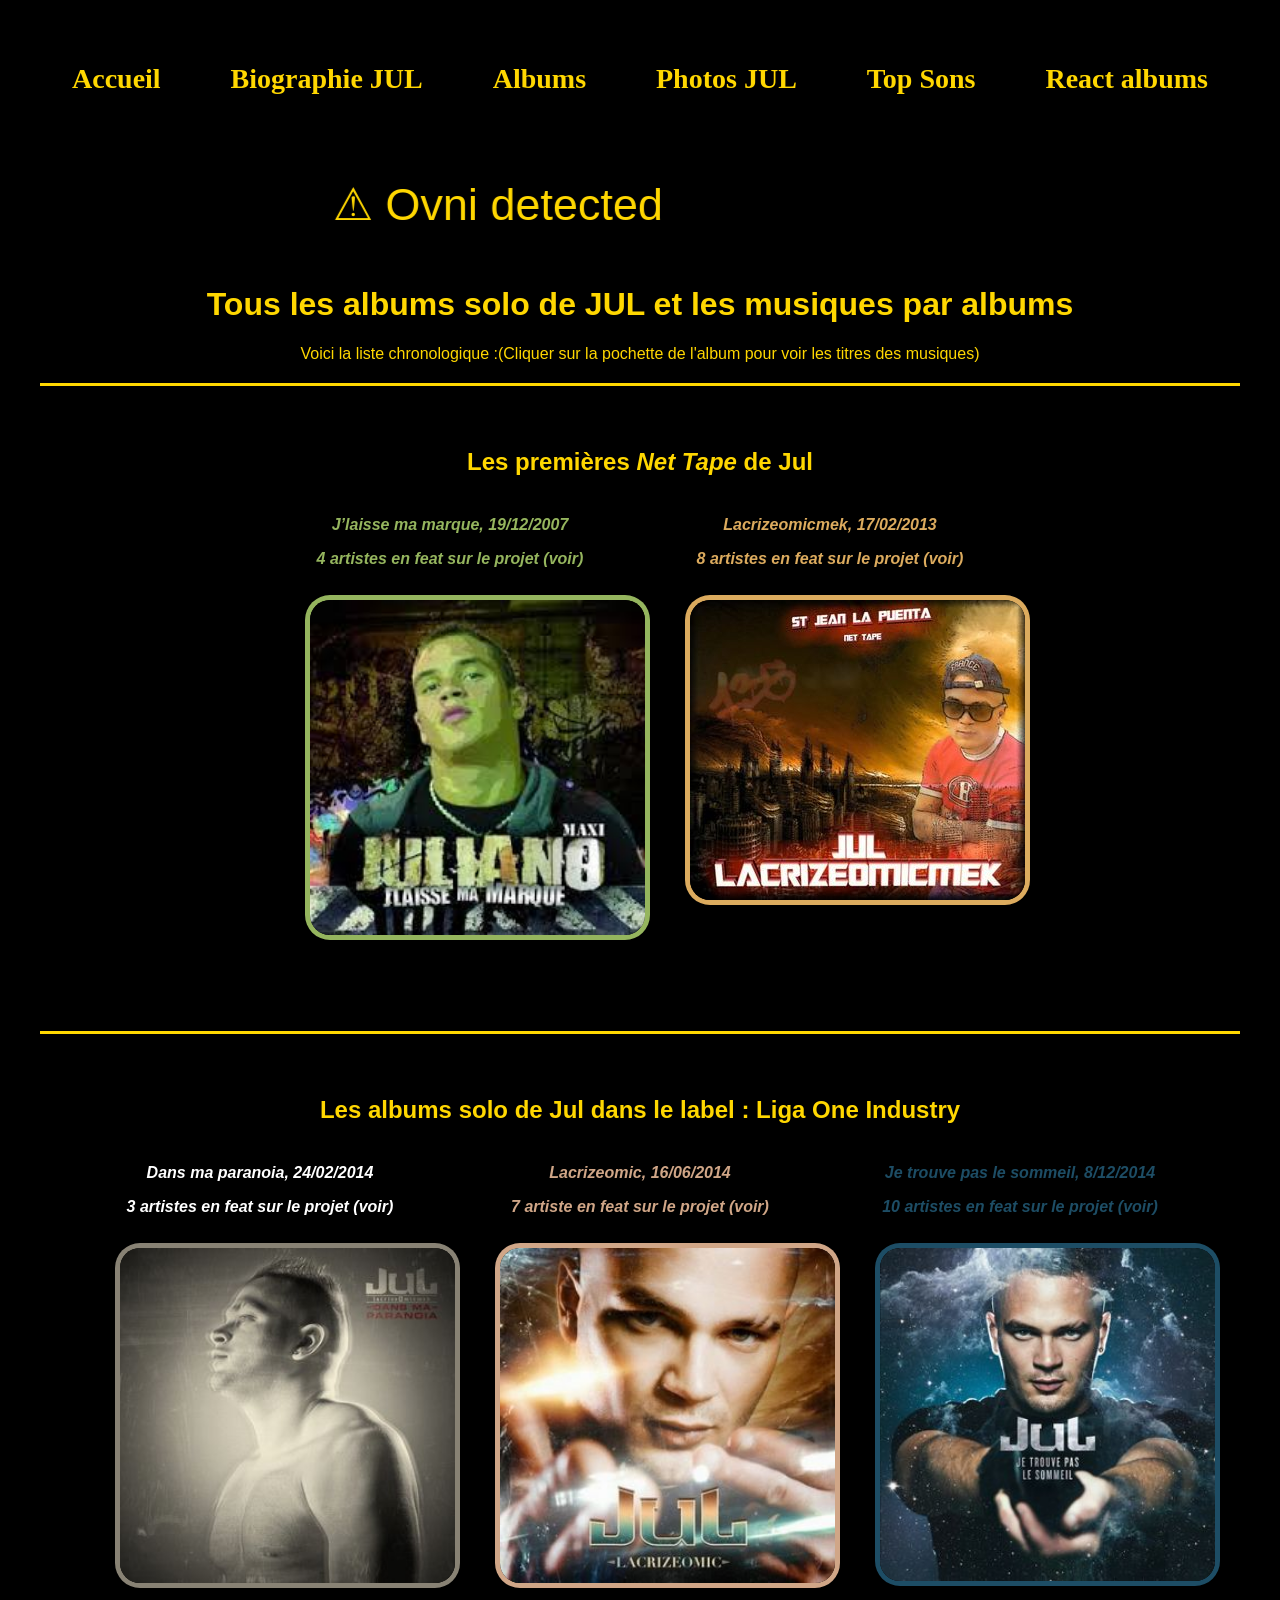
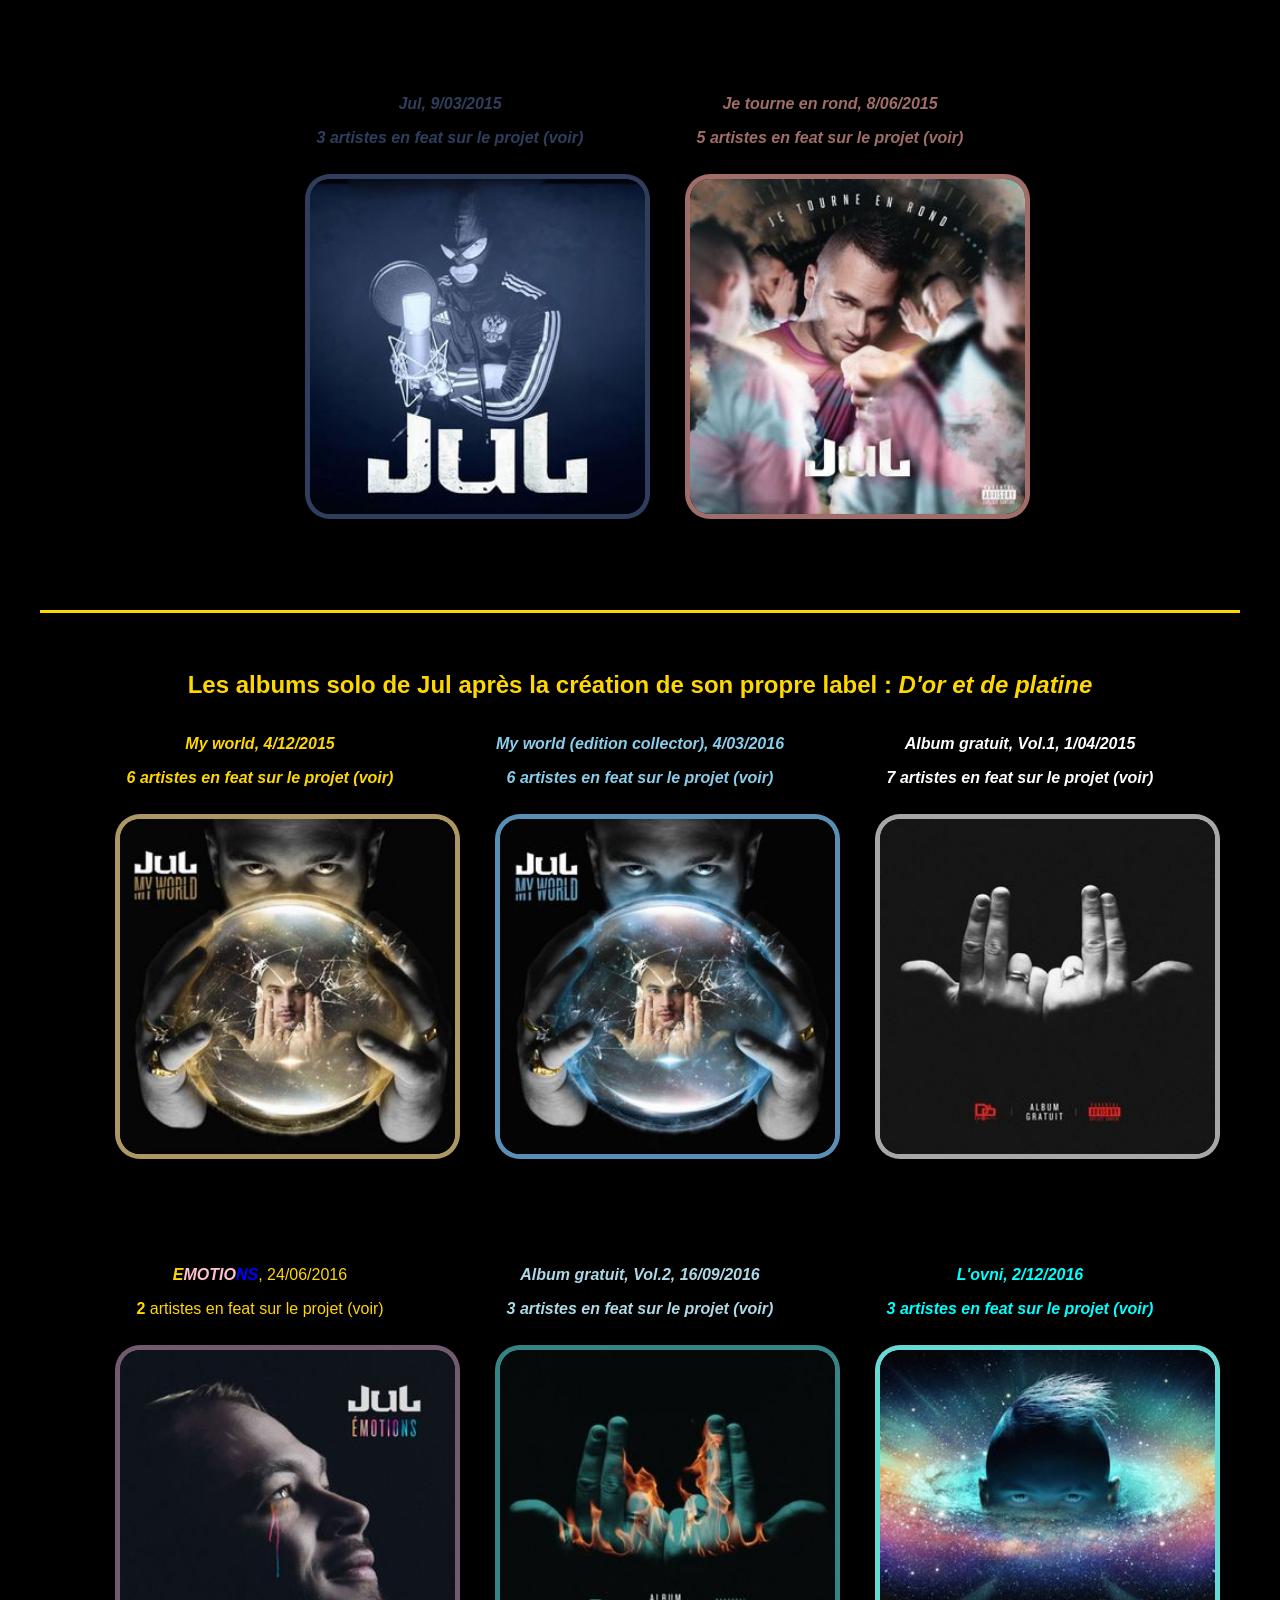
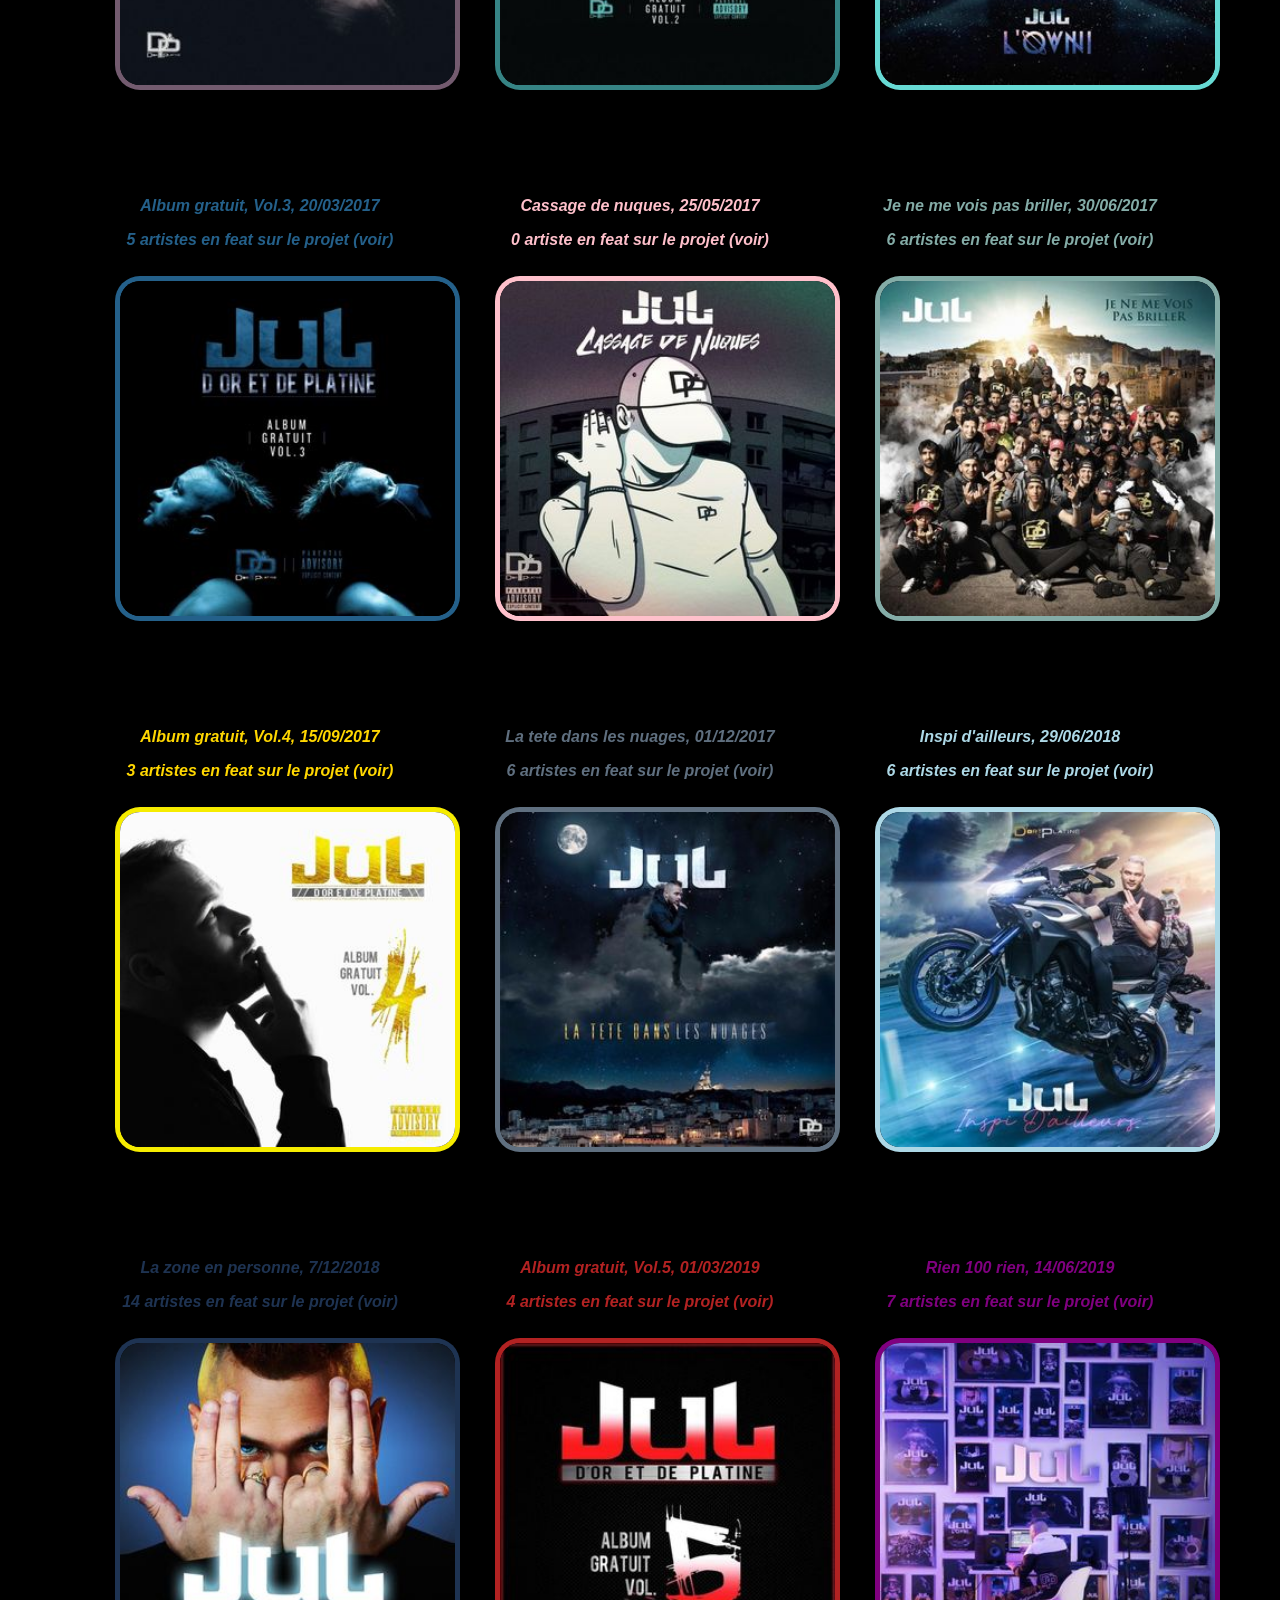
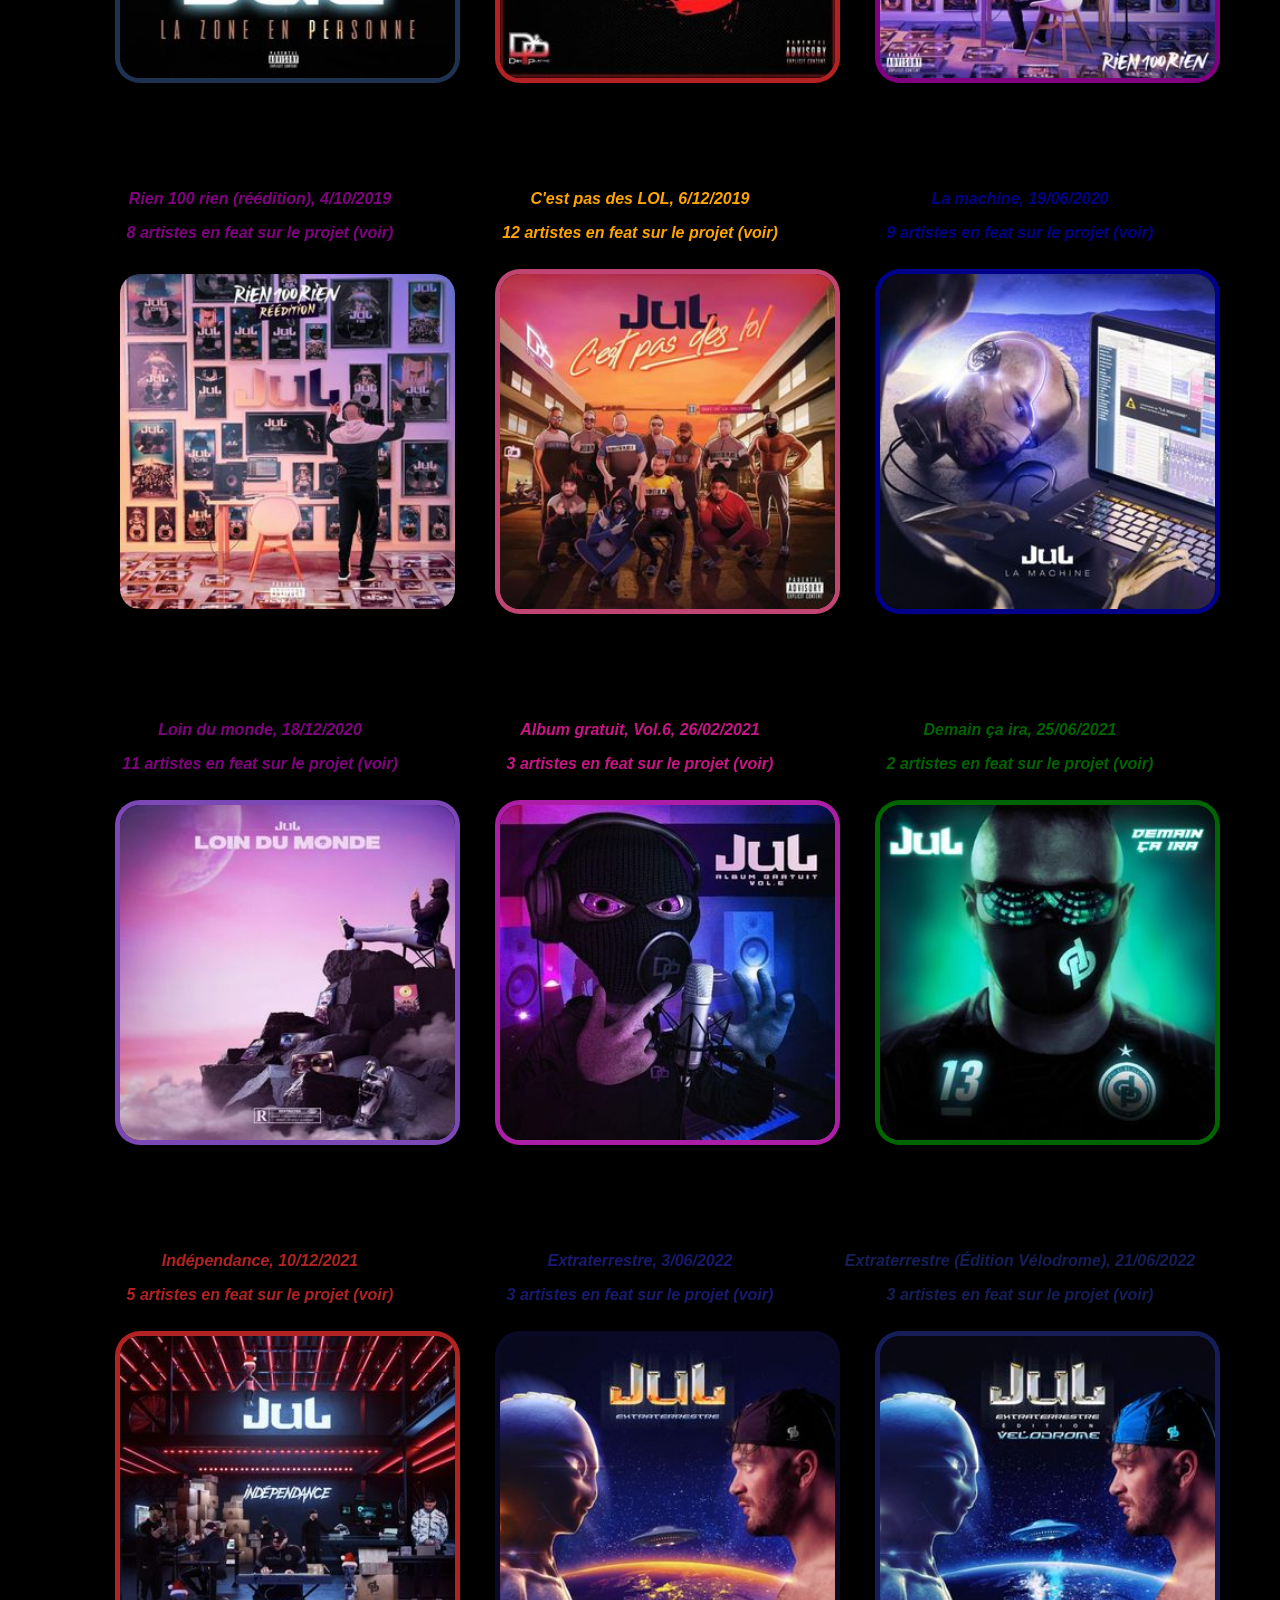
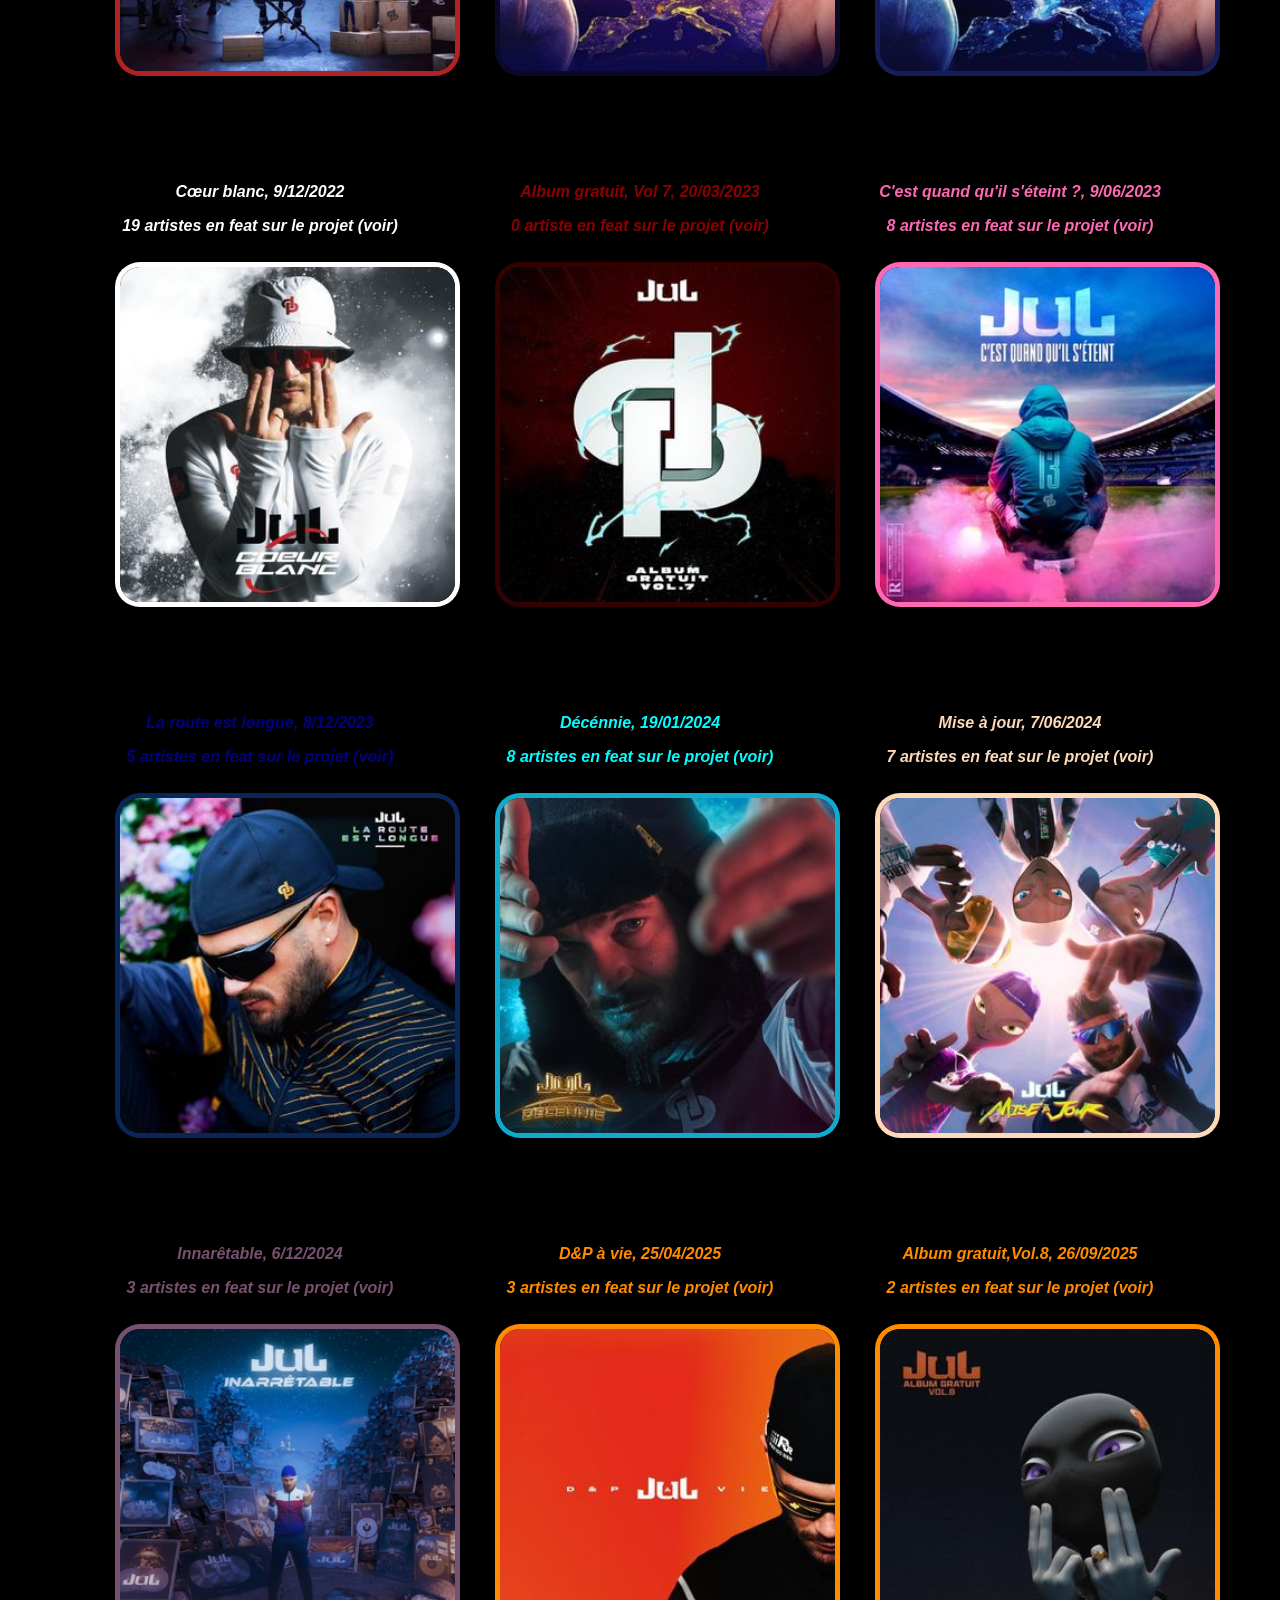
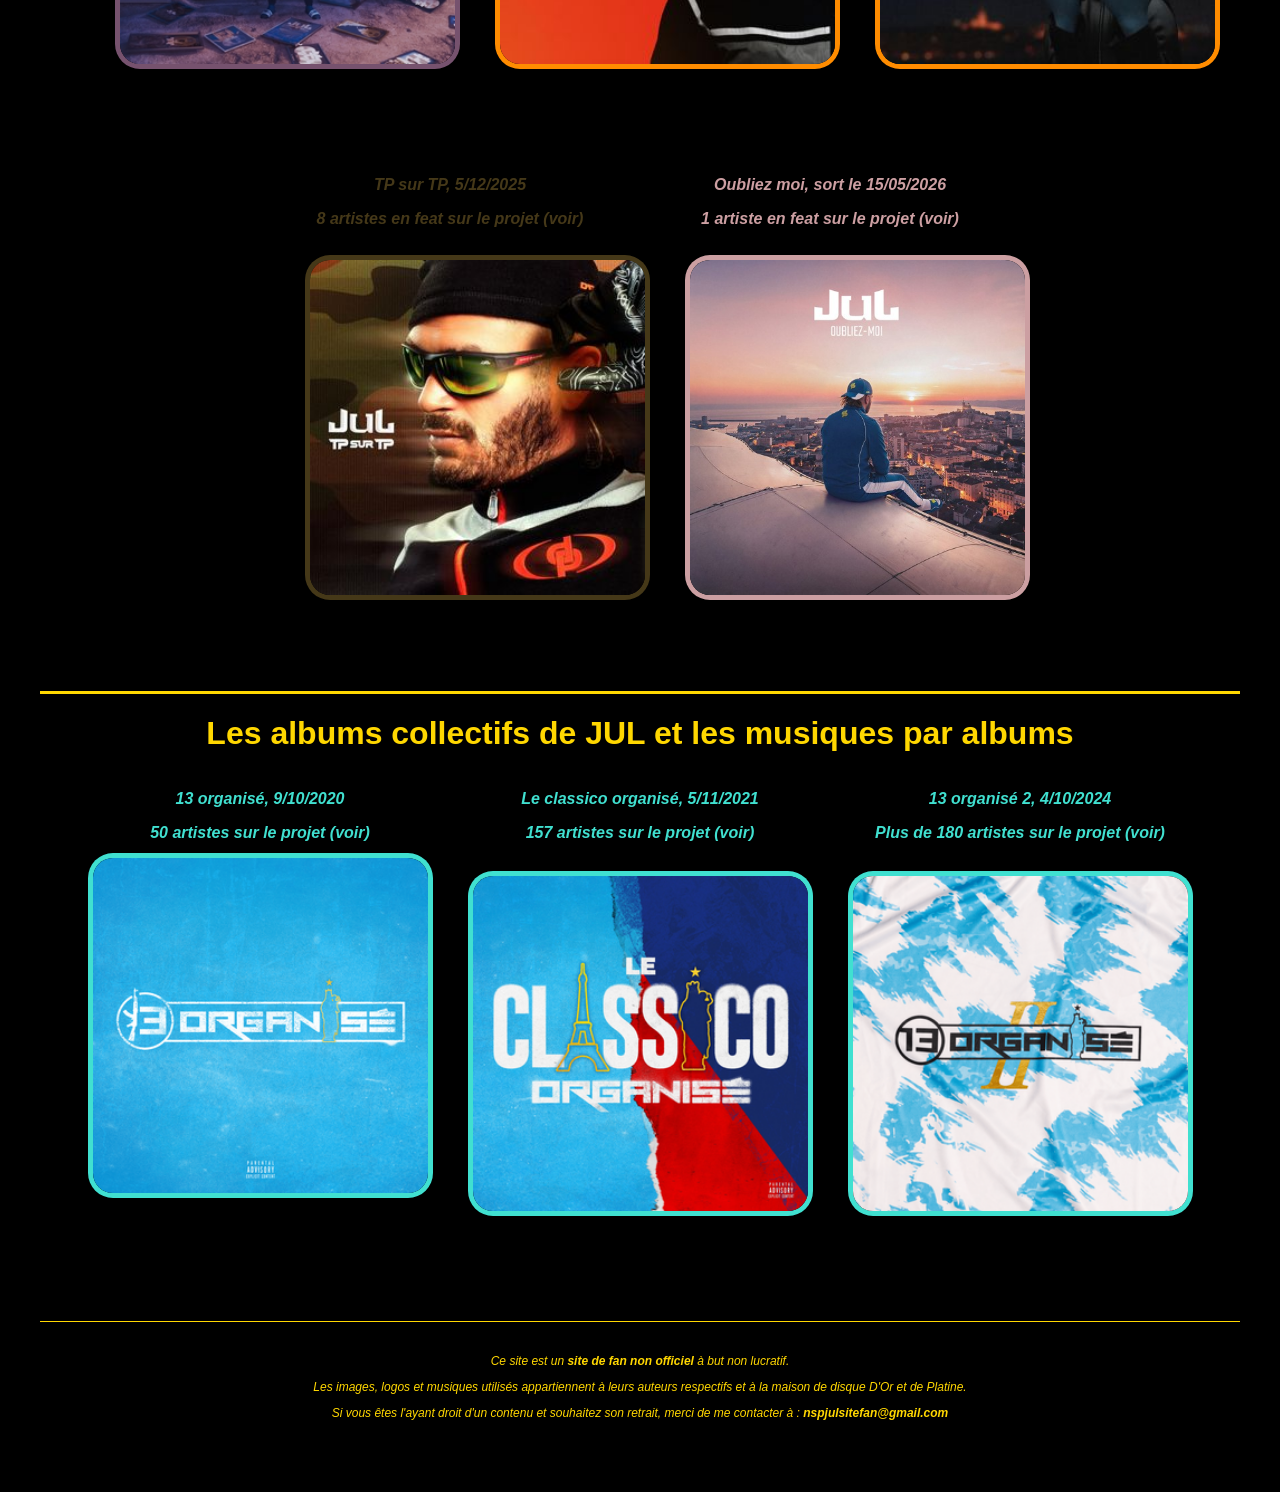
==== commit c604d02d: "albums.html" ====
--- a/albums.html
+++ b/albums.html
@@ -11,30 +11,29 @@
 <body>
 
 <nav>
-    <a href="index.html">
-        Accueil
-    </a> 
-    
-	<a href="Biographie JUL.html">
-        Biographie JUL
-    </a>
-	
-	<a href="albums.html">
-        Albums
-    </a>
-	
-    <a href="Photos.html">
-        Photos JUL
-    </a> 
-
-    <a href="Top.html">
-        Top Sons
-    </a>
-	
-	<a href="react albums.html">
-        React albums
-    </a>
-	
+  <a href="index.html" class="nav-link">
+    <span>Accueil</span>
+  </a>
+
+  <a href="Biographie JUL.html" class="nav-link">
+    <span>Biographie JUL</span>
+  </a>
+
+  <a href="albums.html" class="nav-link">
+    <span>Albums</span>
+  </a>
+
+  <a href="Photos.html" class="nav-link">
+    <span>Photos JUL</span>
+  </a>
+
+  <a href="Top.html" class="nav-link">
+    <span>Top Sons</span>
+  </a>
+
+  <a href="react albums.html" class="nav-link">
+    <span>React albums</span>
+  </a>
 </nav>
 <marquee scrollamount="20">
 ⚠ Ovni detected
@@ -49,7 +48,7 @@
 		<div class="grille-albums">
     <details class="album marque"> 
         <summary style="cursor: text">
-            <p style="text-align:center;"><span style="color:#95B55E">J’laisse ma marque, 19/12/2007</span></p>
+            <p style="text-align:center;"><span class="titre-album" style="color:#95B55E">J’laisse ma marque, 19/12/2007</span></p>
             <details>
                 <summary style="cursor: pointer;"> 
                     <p style="text-align:center;"><span style="color:#95B55E"><strong>4</strong> artistes en feat sur le projet (voir)</span></p> 
@@ -81,7 +80,7 @@
 
     <details class="album lacrize"> 
         <summary style="cursor: text">
-            <p style="text-align:center;"><span style="color:#DCAB5E">Lacrizeomicmek, 17/02/2013</span></p>
+            <p style="text-align:center;"><span class="titre-album" style="color:#DCAB5E">Lacrizeomicmek, 17/02/2013</span></p>
 			<summary style="cursor: default">
             <details>
                 <summary style="cursor: pointer;"> 
@@ -132,7 +131,7 @@
 <div class="grille-albums">
     <details class="album dmp">
         <summary style="cursor: text">
-            <p style="text-align:center;"><span style="color:white">Dans ma paranoia, 24/02/2014</span></p>
+            <p style="text-align:center;"><span class="titre-album" style="color:white">Dans ma paranoia, 24/02/2014</span></p>
             <details>
                 <summary style="cursor: pointer;"> 
                     <p style="text-align:center;"><span style="color:white"><strong>3</strong> artistes en feat sur le projet (voir)</span></p> 
@@ -172,7 +171,7 @@
 
     <details class="album lacriz">
         <summary style="cursor: text">
-            <p style="text-align:center;"><span style="color:#D0A687">Lacrizeomic, 16/06/2014</span></p>
+            <p style="text-align:center;"><span class="titre-album" style="color:#D0A687">Lacrizeomic, 16/06/2014</span></p>
             <details>
                 <summary style="cursor: pointer;"> 
                     <p style="text-align:center;"><span style="color:#D0A687"><strong>7</strong> artiste en feat sur le projet (voir)</span></p> 
@@ -217,7 +216,7 @@
 
     <details class="album jetrv">
         <summary style="cursor: text">
-            <p style="text-align:center;"><span style="color:#1D4D65">Je trouve pas le sommeil, 8/12/2014</span></p>
+            <p style="text-align:center;"><span class="titre-album" style="color:#1D4D65">Je trouve pas le sommeil, 8/12/2014</span></p>
             <details>
                 <summary style="cursor: pointer;"> 
                     <p style="text-align:center;"><span style="color:#1D4D65"><strong>10</strong> artistes en feat sur le projet (voir)</span></p> 
@@ -268,7 +267,7 @@
 	
     <details class="album jul">
         <summary style="cursor: text">
-            <p style="text-align:center;"><span style="color:#2F3E5D">Jul, 9/03/2015</span></p>
+            <p style="text-align:center;"><span class="titre-album" style="color:#2F3E5D">Jul, 9/03/2015</span></p>
             <details>
                 <summary style="cursor: pointer;"> 
                     <p style="text-align:center;"><span style="color:#2F3E5D"><strong>3</strong> artistes en feat sur le projet (voir)</span></p> 
@@ -306,7 +305,7 @@
 
     <details class="album rond">
         <summary style="cursor: text">
-            <p style="text-align:center;"><span style="color:#A06D68">Je tourne en rond, 8/06/2015</span></p>
+            <p style="text-align:center;"><span class="titre-album" style="color:#A06D68">Je tourne en rond, 8/06/2015</span></p>
             <details>
                 <summary style="cursor: pointer;"> 
                     <p style="text-align:center;"><span style="color:#A06D68"><strong>5</strong> artistes en feat sur le projet (voir)</span></p> 
@@ -356,7 +355,7 @@
 	<div class="grille-albums">
     <details class="album my">
         <summary style="cursor: text">
-            <p style="text-align:center;"><span style="color:gold">My world, 4/12/2015</span></p>
+            <p style="text-align:center;"><span  class="titre-album" style="color:gold">My world, 4/12/2015</span></p>
             <details>
                 <summary style="cursor: pointer;"> 
                     <p style="text-align:center;"><span style="color:gold"><strong>6</strong> artistes en feat sur le projet (voir)</span></p> 
@@ -405,7 +404,7 @@
 
     <details class="album world">
         <summary style="cursor: text">
-            <p style="text-align:center;"><span style="color:skyblue">My world (edition collector), 4/03/2016</span></p>
+            <p style="text-align:center;"><span class="titre-album" style="color:skyblue">My world (edition collector), 4/03/2016</span></p>
             <details>
                 <summary style="cursor: pointer;"> 
                     <p style="text-align:center;"><span style="color:skyblue"><strong>6</strong> artistes en feat sur le projet (voir)</span></p> 
@@ -458,7 +457,7 @@
 
     <details class="album vol1">
         <summary style="cursor: text">
-            <p style="text-align:center;"><span style="color:white">Album gratuit, Vol.1, 1/04/2015</span></p>
+            <p style="text-align:center;"><span class="titre-album" style="color:white">Album gratuit, Vol.1, 1/04/2015</span></p>
             <details>
                 <summary style="cursor: pointer;"> 
                     <p style="text-align:center;"><span style="color:white"><strong>7</strong> artistes en feat sur le projet (voir)</span></p> 
@@ -514,7 +513,7 @@
 
     <details class="album emo">
         <summary style="cursor: text">
-            <p style="text-align:center;"><span style="color:gold">E</span><span style="color:pink">MOTIO</span><span style="color:blue">NS</span>, 24/06/2016</p>
+            <p style="text-align:center;"><span class="titre-album" style="color:gold">E</span><span class="titre-album" style="color:pink">MOTIO</span><span class="titre-album" style="color:blue">NS</span>, 24/06/2016</p>
             <details>
                 <summary style="cursor: pointer;"> 
                     <p style="text-align:center;"><strong>2</strong> artistes en feat sur le projet (voir)</p> 
@@ -558,7 +557,7 @@
 
     <details class="album vol2">
         <summary style="cursor: text">
-            <p style="text-align:center;"><span style="color:lightblue">Album gratuit, Vol.2, 16/09/2016</span></p>
+            <p style="text-align:center;"><span class="titre-album" style="color:lightblue">Album gratuit, Vol.2, 16/09/2016</span></p>
             <details>
                 <summary style="cursor: pointer;"> 
                     <p style="text-align:center;"><span style="color:lightblue"><strong>3</strong> artistes en feat sur le projet (voir)</span></p> 
@@ -597,7 +596,7 @@
 
     <details class="album ovni">
         <summary style="cursor: text">
-            <p style="text-align:center;"><span style="color:Cyan">L'ovni, 2/12/2016</span></p>
+            <p style="text-align:center;"><span class="titre-album" style="color:Cyan">L'ovni, 2/12/2016</span></p>
             <details>
                 <summary style="cursor: pointer;"> 
                     <p style="text-align:center;"><span style="color:Cyan"><strong>3</strong> artistes en feat sur le projet (voir)</span></p> 
@@ -643,7 +642,7 @@
 
     <details class="album vol3">
         <summary style="cursor: text">
-            <p style="text-align:center;"><span style="color:#24608A">Album gratuit, Vol.3, 20/03/2017</span></p>
+            <p style="text-align:center;"><span class="titre-album" style="color:#24608A">Album gratuit, Vol.3, 20/03/2017</span></p>
             <details>
                 <summary style="cursor: pointer;"> 
                     <p style="text-align:center;"><span style="color:#24608A"><strong>5</strong> artistes en feat sur le projet (voir)</span></p> 
@@ -684,7 +683,7 @@
 
     <details class="album nuq">
         <summary style="cursor: text">
-            <p style="text-align:center;"><span style="color:pink">Cassage de nuques, 25/05/2017</span></p>
+            <p style="text-align:center;"><span class="titre-album" style="color:pink">Cassage de nuques, 25/05/2017</span></p>
             <details>
                 <summary style="cursor: pointer;"> 
                     <p style="text-align:center;"><span style="color:pink"><strong>0</strong> artiste en feat sur le projet (voir)</span></p> 
@@ -709,7 +708,7 @@
 
     <details class="album briller">
         <summary style="cursor: text">
-            <p style="text-align:center;"><span style="color:#84ACA7">Je ne me vois pas briller, 30/06/2017</span></p>
+            <p style="text-align:center;"><span class="titre-album" style="color:#84ACA7">Je ne me vois pas briller, 30/06/2017</span></p>
             <details>
                 <summary style="cursor: pointer;"> 
                     <p style="text-align:center;"><span style="color:#84ACA7"><strong>6</strong> artistes en feat sur le projet (voir)</span></p> 
@@ -761,7 +760,7 @@
 
     <details class="album vol4">
         <summary style="cursor: text">
-            <p style="text-align:center;"><span style="color:gold">Album gratuit, Vol.4, 15/09/2017</span></p>
+            <p style="text-align:center;"><span class="titre-album" style="color:gold">Album gratuit, Vol.4, 15/09/2017</span></p>
             <details>
                 <summary style="cursor: pointer;"> 
                     <p style="text-align:center;"><span style="color:gold"><strong>3</strong> artistes en feat sur le projet (voir)</span></p> 
@@ -799,7 +798,7 @@
 
     <details class="album nuage">
         <summary style="cursor: text">
-            <p style="text-align:center;"><span style="color:#5F6F7F">La tete dans les nuages, 01/12/2017</span></p>
+            <p style="text-align:center;"><span class="titre-album" style="color:#5F6F7F">La tete dans les nuages, 01/12/2017</span></p>
             <details>
                 <summary style="cursor: pointer;"> 
                     <p style="text-align:center;"><span style="color:#5F6F7F"><strong>6</strong> artistes en feat sur le projet (voir)</span></p> 
@@ -846,7 +845,7 @@
 
     <details class="album inspi">
         <summary style="cursor: text">
-            <p style="text-align:center;"><span style="color:lightblue">Inspi d'ailleurs, 29/06/2018</span></p>
+            <p style="text-align:center;"><span class="titre-album" style="color:lightblue">Inspi d'ailleurs, 29/06/2018</span></p>
             <details>
                 <summary style="cursor: pointer;"> 
                     <p style="text-align:center;"><span style="color:lightblue"><strong>6</strong> artistes en feat sur le projet (voir)</span></p> 
@@ -896,7 +895,7 @@
 
     <details class="album zone">
         <summary style="cursor: text">
-            <p style="text-align:center;"><span style="color:#1E3352">La zone en personne, 7/12/2018</span></p>
+            <p style="text-align:center;"><span class="titre-album" style="color:#1E3352">La zone en personne, 7/12/2018</span></p>
             <details>
                 <summary style="pointer-events: auto; cursor: pointer;"> 
                     <p style="text-align:center;"><span style="color:#1E3352"><strong>14</strong> artistes en feat sur le projet (voir)</span></p> 
@@ -972,7 +971,7 @@
 		 
 		<details class="album vol5">
     <summary style="cursor: text">
-        <p style="text-align:center;"><span style="color:firebrick">Album gratuit, Vol.5, 01/03/2019</span></p>
+        <p style="text-align:center;"><span class="titre-album" style="color:firebrick">Album gratuit, Vol.5, 01/03/2019</span></p>
         <details>
             <summary style="cursor: pointer;"> 
                 <p style="text-align:center;"><span style="color:firebrick"><strong>4</strong> artistes en feat sur le projet (voir)</span></p> 
@@ -1013,7 +1012,7 @@
 
 <details class="album ri">
     <summary style="cursor: text">
-        <p style="text-align:center;"><span style="color:purple">Rien 100 rien, 14/06/2019</span></p>
+        <p style="text-align:center;"><span class="titre-album" style="color:purple">Rien 100 rien, 14/06/2019</span></p>
         <details>
             <summary style="cursor: pointer;"> 
                 <p style="text-align:center;"><span style="color:purple"><strong>7</strong> artistes en feat sur le projet (voir)</span></p> 
@@ -1066,7 +1065,7 @@
 
 <details class="album">
     <summary style="cursor: text">
-        <p style="text-align:center;"><span style="color:purple">Rien 100 rien (réédition), 4/10/2019</span></p>
+        <p style="text-align:center;"><span  class="titre-album" style="color:purple">Rien 100 rien (réédition), 4/10/2019</span></p>
         <details>
             <summary style="cursor: pointer;"> 
                 <p style="text-align:center;"><span style="color:purple"><strong>8</strong> artistes en feat sur le projet (voir)</span></p> 
@@ -1125,7 +1124,7 @@
 
 <details class="album lol">
     <summary style="cursor: text">
-        <p style="text-align:center;"><span style="color:orange">C'est pas des LOL, 6/12/2019</span></p>
+        <p style="text-align:center;"><span class="titre-album" style="color:orange">C'est pas des LOL, 6/12/2019</span></p>
         <details>
             <summary style="cursor: pointer;"> 
                 <p style="text-align:center;"><span style="color:orange"><strong>12</strong> artistes en feat sur le projet (voir)</span></p> 
@@ -1197,7 +1196,7 @@
 
 <details class="album mach">
     <summary style="cursor: text">
-        <p style="text-align:center;"><span style="color:darkblue">La machine, 19/06/2020</span></p>
+        <p style="text-align:center;"><span class="titre-album" style="color:darkblue">La machine, 19/06/2020</span></p>
         <details>
             <summary style="cursor: pointer;"> 
                 <p style="text-align:center;"><span style="color:darkblue"><strong>9</strong> artistes en feat sur le projet (voir)</span></p> 
@@ -1258,7 +1257,7 @@
 
 <details class="album monde">
     <summary style="cursor: text">
-        <p style="text-align:center;"><span style="color:purple">Loin du monde, 18/12/2020</span></p>
+        <p style="text-align:center;"><span class="titre-album" style="color:purple">Loin du monde, 18/12/2020</span></p>
         <details>
             <summary style="cursor: pointer;"> 
                 <p style="text-align:center;"><span style="color:purple"><strong>11</strong> artistes en feat sur le projet (voir)</span></p> 
@@ -1309,7 +1308,7 @@
 
 <details class="album vol6">
     <summary style="cursor: text">
-        <p style="text-align:center;"><span style="color:mediumvioletred">Album gratuit, Vol.6, 26/02/2021</span></p>
+        <p style="text-align:center;"><span class="titre-album" style="color:mediumvioletred">Album gratuit, Vol.6, 26/02/2021</span></p>
         <details>
             <summary style="cursor: pointer;"> 
                 <p style="text-align:center;"><span style="color:mediumvioletred"><strong>3</strong> artistes en feat sur le projet (voir)</span></p> 
@@ -1346,7 +1345,7 @@
 
 <details class="album demain">
     <summary style="cursor: text">
-        <p style="text-align:center;"><span style="color:darkgreen">Demain ça ira, 25/06/2021</span></p>
+        <p style="text-align:center;"><span class="titre-album" style="color:darkgreen">Demain ça ira, 25/06/2021</span></p>
         <details>
             <summary style="cursor: pointer;"> 
                 <p style="text-align:center;"><span style="color:darkgreen"><strong>2</strong> artistes en feat sur le projet (voir)</span></p> 
@@ -1389,7 +1388,7 @@
 
 <details class="album indé">
     <summary style="cursor: text">
-        <p style="text-align:center;"><span style="color:firebrick">Indépendance, 10/12/2021</span></p>
+        <p style="text-align:center;"><span class="titre-album" style="color:firebrick">Indépendance, 10/12/2021</span></p>
         <details>
             <summary style="cursor: pointer;"> 
                 <p style="text-align:center;"><span style="color:firebrick"><strong>5</strong> artistes en feat sur le projet (voir)</span></p> 
@@ -1437,7 +1436,7 @@
 
 <details class="album terre">
     <summary style="cursor: text">
-        <p style="text-align:center;"><span style="color:midnightblue">Extraterrestre, 3/06/2022</span></p>
+        <p style="text-align:center;"><span class="titre-album" style="color:midnightblue">Extraterrestre, 3/06/2022</span></p>
         <details>
             <summary style="cursor: pointer;"> 
                 <p style="text-align:center;"><span style="color:midnightblue"><strong>3</strong> artistes en feat sur le projet (voir)</span></p> 
@@ -1484,7 +1483,7 @@
 		 
 		<details class="album extra">
     <summary style="cursor: text">
-        <p style="text-align:center;"><span style="color:#151E58">Extraterrestre (Édition Vélodrome), 21/06/2022</span></p>
+        <p style="text-align:center;"><span class="titre-album" style="color:#151E58">Extraterrestre (Édition Vélodrome), 21/06/2022</span></p>
         
         <details>
             <summary style="cursor: pointer;"> 
@@ -1535,7 +1534,7 @@
 
 		<details class="album blanc">
     <summary style="cursor: text">
-        <p style="text-align:center;"><span style="color:white">Cœur blanc, 9/12/2022</span></p>
+        <p style="text-align:center;"><span class="titre-album" style="color:white">Cœur blanc, 9/12/2022</span></p>
         
         <details>
             <summary style="cursor: pointer;"> 
@@ -1621,7 +1620,7 @@
 		 
 		<details class="album vol7">
     <summary style="cursor: text">
-        <p style="text-align:center;"><span style="color:darkred">Album gratuit, Vol 7, 20/03/2023</span></p>
+        <p style="text-align:center;"><span class="titre-album" style="color:darkred">Album gratuit, Vol 7, 20/03/2023</span></p>
         
         <details>
             <summary style="cursor: pointer;"> 
@@ -1660,7 +1659,7 @@
 		 
 		<details class="album quand">
     <summary style="cursor: text">
-        <p style="text-align:center;"><span style="color:hotpink">C'est quand qu'il s'éteint ?, 9/06/2023</span></p>
+        <p style="text-align:center;"><span class="titre-album" style="color:hotpink">C'est quand qu'il s'éteint ?, 9/06/2023</span></p>
         
         <details>
             <summary style="cursor: pointer;"> 
@@ -1722,7 +1721,7 @@
 
 		<details class="album route">
     <summary style="cursor: text">
-        <p style="text-align:center;"><span style="color:navy">La route est longue, 8/12/2023</span></p>
+        <p style="text-align:center;"><span class="titre-album" style="color:navy">La route est longue, 8/12/2023</span></p>
         
         <details>
             <summary style="cursor: pointer;"> 
@@ -1777,7 +1776,7 @@
 </details>
 		 
 		<details class="album dec">
-		<summary style="cursor: text"><p style="text-align:center;"><span style="color:cyan">Décénnie, 19/01/2024</p> 
+		<summary style="cursor: text"><p style="text-align:center;"><span class="titre-album" style="color:cyan">Décénnie, 19/01/2024</span></p> 
        <details>
 		<summary style="cursor: pointer;"> <p style="text-align:center;"><span style="color:cyan"><strong> 8</strong> artistes en feat sur le projet (voir) </p> </summary>
 		<ul>
@@ -1826,7 +1825,7 @@
 		</details>
 		 
 		<details class="album mise">
-		<summary style="cursor: text"><p style="text-align:center;"><span style="color:peachpuff">Mise à jour, 7/06/2024</p> 
+		<summary style="cursor: text"><p style="text-align:center;"><span class="titre-album" style="color:peachpuff">Mise à jour, 7/06/2024</span></p> 
        <details>
 		<summary style="cursor: pointer;"> <p style="text-align:center;"><span style="color:peachpuff"><strong> 7</strong> artistes en feat sur le projet (voir) </p> </summary>
 		<ul>
@@ -1873,7 +1872,7 @@
 		</details>
 		
 		<details class="album inna">
-		<summary style="cursor: text"><p style="text-align:center;"><span style="color:#76526E">Innarêtable, 6/12/2024</p> 
+		<summary style="cursor: text"><p style="text-align:center;"><span class="titre-album" style="color:#76526E">Innarêtable, 6/12/2024</span></p> 
        <details>
 		<summary style="cursor: pointer;"> <p style="text-align:center;"><span style="color:#76526E"><strong> 3</strong> artistes en feat sur le projet (voir) </p> </summary>
 		<ul>
@@ -1917,7 +1916,7 @@
 		</details>
 		 
 		<details class="album vie">
-		<summary style="cursor: text"><p style="text-align:center;"><span style="color:darkorange">D&P à vie, 25/04/2025</p> 
+		<summary style="cursor: text"><p style="text-align:center;"><span class="titre-album" style="color:darkorange">D&P à vie, 25/04/2025</span></p> 
        <details>
 		<summary style="cursor: pointer;"> <p style="text-align:center;"><span style="color:darkorange"><strong> 3</strong> artistes en feat sur le projet (voir) </p> </summary>
 		<ul>
@@ -1964,7 +1963,7 @@
 		</details>
 		 
 		<details class="album vol8">
-		<summary style="cursor: text"><p style="text-align:center;"><span style="color:darkorange">Album gratuit,Vol.8, 26/09/2025</p> 
+		<summary style="cursor: text"><p style="text-align:center;"><span class="titre-album" style="color:darkorange">Album gratuit,Vol.8, 26/09/2025</span></p> 
        <details>
 		<summary style="cursor: pointer;"> <p style="text-align:center;"><span style="color:darkorange"><strong> 2</strong> artistes en feat sur le projet (voir) </p> </summary>
 		<ul>
@@ -1997,7 +1996,7 @@
 		</details>
 	
 		<details class="album tp">
-		<summary style="cursor: text"><p style="text-align:center;"><span style="color:#453818">TP sur TP, 5/12/2025 </p> 
+		<summary style="cursor: text"><p style="text-align:center;"><span  class="titre-album" style="color:#453818">TP sur TP, 5/12/2025</span> </p> 
 		<details>
 		<summary style="cursor: pointer;"> <p style="text-align:center;"><span style="color:#453818"><strong> 8</strong> artistes en feat sur le projet (voir) </p> </summary>
 		<ul>
@@ -2055,7 +2054,7 @@
 		 </details>
 		 
 		 <details class="album oubliez">
-		<summary style="cursor: text"><p style="text-align:center;"><span style="color:#CC9FA2">Oubliez moi, sort le 15/05/2026 </p> 
+		<summary style="cursor: text"><p style="text-align:center;"><span class="titre-album" style="color:#CC9FA2">Oubliez moi, sort le 15/05/2026 </span></p> 
 		<details>
 		<summary style="cursor: pointer;"> <p style="text-align:center;"><span style="color:#CC9FA2"><strong> 1</strong> artiste en feat sur le projet (voir) </p> </summary>
 		<ul>
@@ -2100,7 +2099,7 @@
 		 
 		 <div class="grille-albums">
 		 <details class="album orga">
-		<summary style="cursor: text"><p style="text-align:center;"><span style="color:turquoise">13 organisé, 9/10/2020 </span></p> 
+		<summary style="cursor: text"><p style="text-align:center;"><span class="titre-album" style="color:turquoise">13 organisé, 9/10/2020 </span></p> 
 		
 		<details>
 		<summary style="cursor: pointer;"> <p style="text-align:center;"><span style="color:turquoise"><strong> 50</strong> artistes sur le projet (voir) </p> </summary>
@@ -2189,7 +2188,7 @@
 
 
   <details class="album cla">
-		<summary style="cursor: text"><p style="text-align:center;"><span style="color:turquoise">Le classico organisé, 5/11/2021</span></p> 
+		<summary style="cursor: text"><p style="text-align:center;"><span class="titre-album" style="color:turquoise">Le classico organisé, 5/11/2021</span></p> 
 		<details>
 		<summary style="cursor: pointer;"> <p style="text-align:center;"><span style="color:turquoise"><strong> 157</strong> artistes sur le projet (voir) </p> </summary>
 		<ul>
@@ -2395,7 +2394,7 @@
 
 </details>
 		  <details class="album organi">
-		<summary style="cursor: text"><p style="text-align:center;"><span style="color:turquoise">13 organisé 2, 4/10/2024</p>
+		<summary style="cursor: text"><p style="text-align:center;"><span class="titre-album" style="color:turquoise">13 organisé 2, 4/10/2024</span></p>
 		<details>
 		<summary style="cursor: pointer;"> <p style="text-align:center;"><span style="color:turquoise">Plus de<strong> 180</strong> artistes sur le projet (voir) </p> </summary>
 		<br />
--- a/album.css
+++ b/album.css
@@ -1,28 +1,35 @@
 @charset "utf-8";
 
-
- html, body {
+/* --- 1. RAZ & BASE --- */
+* {
+    box-sizing: border-box; 
+}
+
+html, body {
     max-width: 100vw; 
     overflow-x: hidden; 
     margin: 0;
     padding: 0;
 }
-* {
-	 box-sizing: border-box; 
- }	 
+
 body {
     font-family: Brutalista, sans-serif;
-	background: #0062FF;
-    border: 25px solid #7E348B;         
+    background: black;          
     margin: 0; 
     min-height: 100vh; 
     padding: 40px; 
 }
+
 h1, h2 {
     font-family: Brutalista, sans-serif;
-	word-wrap: break-word;
-	max-width: 100%;
-	text-align: center;
+    word-wrap: break-word;
+    max-width: 100%;
+    text-align: center;
+    color: gold;
+}
+
+p {
+    color: gold;
 }
 
 summary {
@@ -30,149 +37,107 @@
     cursor: pointer;
 }
 
-nav { 
-    font-family: Alegreya;
-	display: flex;
-    flex-wrap: wrap; /* Les liens passent à la ligne sur mobile */
-    justify-content: center;
-    gap: 15px;
-    margin-bottom: 30px;
-}
-nav a {
-    text-decoration: none;
-    color: turquoise;
-    font-size: 28px;
+summary::-webkit-details-marker {
+    display: none;
+}
+
+summary span {
+    font-style: italic;
     font-weight: bold;
 }
-nav a:hover {
-	transform: scale(1.2);
-}
+
 li {
-	margin: 15px;
-}
-
-/* --- 4. OPTIMISATION MOBILE (ÉCRANS < 768px) --- */
-@media (max-width: 768px) {
-    body {
-        border: 8px solid #7E348B; 
-        padding: 15px 10px !important; /* Ajoute de l'espace par rapport à la bordure violette */
-    }
-
-    nav {
-        gap: 8px;
-        margin-bottom: 20px;
-    }
-
-    nav a {
-        font-size: 16px;
-    }
-
-    /* Grille 2 colonnes bien espacée des bords */
-    .grille-albums {
-        display: grid !important;
-        grid-template-columns: repeat(2, 1fr) !important;
-        gap: 20px 15px !important;
-        width: 100% !important;
-        padding: 0 10px !important; /* Décolle la grille des bords gauche/droite */
-        box-sizing: border-box !important;
-    }
-
-    /* Conteneur de chaque album */
-    .album {
-        width: 100% !important;
-        max-width: 100% !important;
-        display: flex !important;
-        flex-direction: column !important;
-        align-items: center !important; /* Centre tout le contenu de l'album */
-        justify-content: flex-start !important;
-        text-align: center !important;
-        margin: 0 auto !important;
-    }
-
-    /* Force le centrage du bloc summary (texte + pochette) */
-    .album summary {
-        display: flex !important;
-        flex-direction: column !important;
-        align-items: center !important;
-        justify-content: center !important;
-        width: 100% !important;
-        text-align: center !important;
-        margin: 0 auto !important;
-    }
-
-    /* Alignement et taille des pochettes */
-    .album img,
-    .album > summary img,
-    .album ol img {
-        width: 100% !important;
-        max-width: 140px !important; /* Dimension idéale pour tenir sans coller */
-        height: auto !important;
-        margin: 8px auto !important;
-        display: block !important;
-    }
-
-    /* Textes parfaitement centrés */
-    .album summary p, 
-    .album summary span,
-    .album summary div {
-        font-size: 12px !important;
-        line-height: 1.3 !important;
-        margin: 2px 0 !important;
-        text-align: center !important;
-        width: 100% !important;
-    }
-
-    /* Icônes écoute/achat */
-    img[src*="soundcloud"], 
-    img[src*="spotify"], 
-    img[src*="d&p"] {
-        height: auto !important;
-        max-width: 80px !important;
-        margin: 8px auto !important;
-    }
-
-    /* Alignement des pistes ouvertes */
-    .album ol, .album ul {
-        padding-left: 0 !important;
-        list-style-position: inside !important;
-        font-size: 11px !important;
-        text-align: center !important;
-        width: 100% !important;
-    }
-}
-
-.album img:hover{
-	transform: scale(1.02);
-}	
-   img[src*="soundcloud"] { 
-    width: 100px;
-    height: 50px;
-
-}	
-	img[src*="d&p"] { 
-    width: 125px;
-    height: 116px;
-
-}	
-img {
-    display: block;
-    margin: 0 auto;
-    border-radius: 20px;
-    box-shadow: 
-        0 0 0 5px var(--c1);
-    margin-bottom: 20px; 
-    user-select: none;
-  -webkit-user-drag: none;
-  -webkit-user-select: none;
-  -webkit-touch-callout: none;
-}
+    margin: 15px;
+}
+
 hr {
     border: 0;
     height: 3px;
-    background: turquoise; 
+    background: gold; 
     margin: 20px 0;
     width: 100%; 
 }
+
+/* --- 2. NAVIGATION (NAV) --- */
+nav { 
+    font-family: 'Alegreya', serif;
+    display: flex;
+    flex-wrap: wrap;
+    justify-content: space-between;
+    align-items: center;
+    padding: 15px 20px;
+    margin-bottom: 30px;
+    position: relative;
+    z-index: 100; /* Assure que le nav reste au-dessus des autres éléments */
+}
+
+nav a {
+    text-decoration: none;
+    color: gold;
+    font-size: 28px;
+    font-weight: bold;
+    padding: 8px 12px;
+    display: inline-block;
+    transition: transform 0.2s ease;
+}
+
+nav a:hover {
+    transform: scale(1.1);
+}
+
+/* --- 3. ANIMATIONS & MARQUEE --- */
+@keyframes tv-glitch {
+    0% {
+        background-position: 50% 50%;
+        filter: hue-rotate(0deg);
+    }
+    20% {
+        background-position: 48% 52%;
+        filter: hue-rotate(90deg) contrast(150%);
+    }
+    40% {
+        background-position: 52% 48%;
+        filter: hue-rotate(0deg);
+    }
+    60% {
+        background-position: 49% 51%;
+        filter: invert(20%);
+    }
+    80% {
+        background-position: 51% 49%;
+        filter: hue-rotate(-90deg);
+    }
+    100% {
+        background-position: 50% 50%;
+        filter: hue-rotate(0deg);
+    }
+}
+
+marquee {
+    font-size: 45px;
+    padding: 30px;
+    color: gold;
+}
+
+marquee:hover {
+    background-image: url('bug_televiseur.jpg'); /* Mets le chemin relatif de ton image ici */
+    background-size: 100% 100%; 
+    background-repeat: no-repeat;
+    animation: tv-glitch 0.2s infinite steps(2);
+}
+
+/* --- 4. IMAGES ET GRILLE DES ALBUMS (VERSION PC) --- */
+img {
+    display: block;
+    margin: 0 auto 20px auto;
+    border-radius: 20px;
+    box-shadow: 0 0 0 5px var(--c1);
+    user-select: none;
+    -webkit-user-drag: none;
+    -webkit-user-select: none;
+    -webkit-touch-callout: none;
+}
+
 .grille-albums {
     display: flex;
     flex-wrap: wrap;
@@ -181,32 +146,39 @@
 }
 
 .album {
-    /* 30% permet d'en caser 3 pile (30% x 3 = 90% + les espaces) */
-    width: 30% !important; 
+    width: 30%; 
     display: flex;
     flex-direction: column;
     align-items: center;
+    text-align: center;
     margin-bottom: 40px;
 }
 
 .album img {
-    width: 335px; /* Taille fixe ou auto pour le PC */
+    width: 335px;
     height: auto;
 }
-summary span {
-    font-style: italic;
-}
-summary span {
-    font-weight: bold;
-}
-summary {
-    list-style: none;
-    cursor: pointer;
-}
+
+.album img:hover {
+    transform: scale(1.02);
+}    
+
+img[src*="soundcloud"] { 
+    width: 100px;
+    height: 50px;
+}    
+
+img[src*="d&p"] { 
+    width: 125px;
+    height: 116px;
+}    
+
 .album ol, .album ul {
-	font-family: Brutalista, sans-serif;
-}
- .marque{--c1:#95B55E;}.marque ol,.marque ul{color:#95B55E;}
+    font-family: Brutalista, sans-serif;
+}
+
+/* --- 5. COULEURS THÉMATIQUES --- */
+.marque{--c1:#95B55E;}.marque ol,.marque ul{color:#95B55E;}
 .lacrize{--c1:#DCAB5E;}.lacrize ol,.lacrize ul{color:#DCAB5E;}
 .dmp{--c1:#888274;}.dmp ol,.dmp ul{color:white;}
 .lacriz{--c1:#D0A687;}.lacriz ol,.lacriz ul{color:#D0A687;}
@@ -219,11 +191,11 @@
 .emo{--c1:#735B6F;}.emo ol,.emo ul{color:#735B6F;}
 .vol2{--c1:#368485;}.vol2 ol,.vol2 ul{color:#368485;}
 .ovni{--c1:#67DAD4;}.ovni ol,.ovni ul{color:#67DAD4;}
-.vol3{--c1:#0D243D;}.vol3 ol,.vol3 ul{color:#0D243D;}
+.vol3{--c1:#24608A;}.vol3 ol,.vol3 ul{color:#24608A;}
 .nuq{--c1:pink;}.nuq ol,.nuq ul{color:pink;}
 .briller{--c1:#84ACA7;}.briller ol,.briller ul{color:#84ACA7;}
 .vol4{--c1:#F6EC00;}.vol4 ol,.vol4 ul{color:#F6EC00;}
-.nuage{--c1:#0F1D28;}.nuage ol,.nuage ul{color:#0F1D28;}
+.nuage{--c1:#5F6F7F;}.nuage ol,.nuage ul{color:#5F6F7F;}
 .inspi{--c1:lightblue;}.inspi ol,.inspi ul{color:lightblue;}
 .zone{--c1:#1E3352;}.zone ol,.zone ul{color:#1E3352;}
 .vol5{--c1:firebrick;}.vol5 ol,.vol5 ul{color:firebrick;}
@@ -247,17 +219,100 @@
 .vie{--c1:darkorange;}.vie ol,.vie ul{color:darkorange;}
 .vol8{--c1:darkorange;}.vol8 ol,.vol8 ul{color:darkorange;}
 .tp{--c1:#453818;}.tp ol,.tp ul{color:#453818;}
-.oubliez{--c1:#CC9FA2}.oubliez ol,.oubliez ul {color:#CC9FA2}
+.oubliez{--c1:#CC9FA2;}.oubliez ol,.oubliez ul{color:#CC9FA2;}
 .orga{--c1:turquoise;}.orga ol,.orga ul{color:turquoise;}
 .cla{--c1:turquoise;}.cla ol,.cla ul{color:turquoise;}
 .organi{--c1:turquoise;}.organi ol,.organi ul{color:turquoise;}
 
+/* --- 6. FOOTER --- */
 footer {
-	color: turquoise;
-	font-style: italic;
-	text-align: center;
-	margin-top: 50px; 
-	padding: 20px; 
-	font-size: 12px;
-	border-top: 1px solid #00d1b2;
-}
+    color: gold;
+    font-style: italic;
+    text-align: center;
+    margin-top: 50px; 
+    padding: 20px; 
+    font-size: 12px;
+    border-top: 1px solid gold;
+}
+
+/* --- 7. OPTIMISATION MOBILE (< 768px) --- */
+@media (max-width: 768px) {
+    body {
+        padding: 10px;
+        text-align: center;
+    }
+
+    nav {
+        gap: 12px;
+        justify-content: center;
+    }
+
+    nav a {
+        font-size: 16px;
+    }
+
+    h1 { font-size: 20px; }
+    h2 { font-size: 18px; }
+
+    .grille-albums {
+        display: flex;
+        flex-direction: column;
+        align-items: center;
+        gap: 20px;
+        width: 100%;
+    }
+
+    .album {
+        width: 100% !important;
+        box-sizing: border-box;
+        margin-bottom: 15px;
+        padding: 10px;
+        display: flex;
+        flex-direction: column;
+        align-items: center;
+        text-align: center;
+    }
+
+    .album summary {
+        display: flex;
+        flex-direction: column;
+        align-items: center;
+        justify-content: center;
+        width: 100%;
+    }
+
+    .album img,
+    .album > summary img,
+    .album ol img {
+        width: 160px !important;
+        height: 160px !important;
+        object-fit: cover;
+        margin: 10px auto !important;
+        display: block;
+    }
+
+    .album summary p, 
+    .album summary span,
+    .album p {
+        font-size: 15px;
+        line-height: 1.4;
+        text-align: center;
+        width: 100%;
+    }
+
+    .album ol, .album ul {
+        padding-left: 0;
+        font-size: 14px;
+        list-style-position: inside;
+        text-align: center;
+    }
+
+    img[src*="soundcloud"], 
+    img[src*="spotify"], 
+    img[src*="d&p"] {
+        height: 35px !important;
+        max-width: 110px !important;
+        margin: 10px auto !important;
+        display: block;
+    }
+}
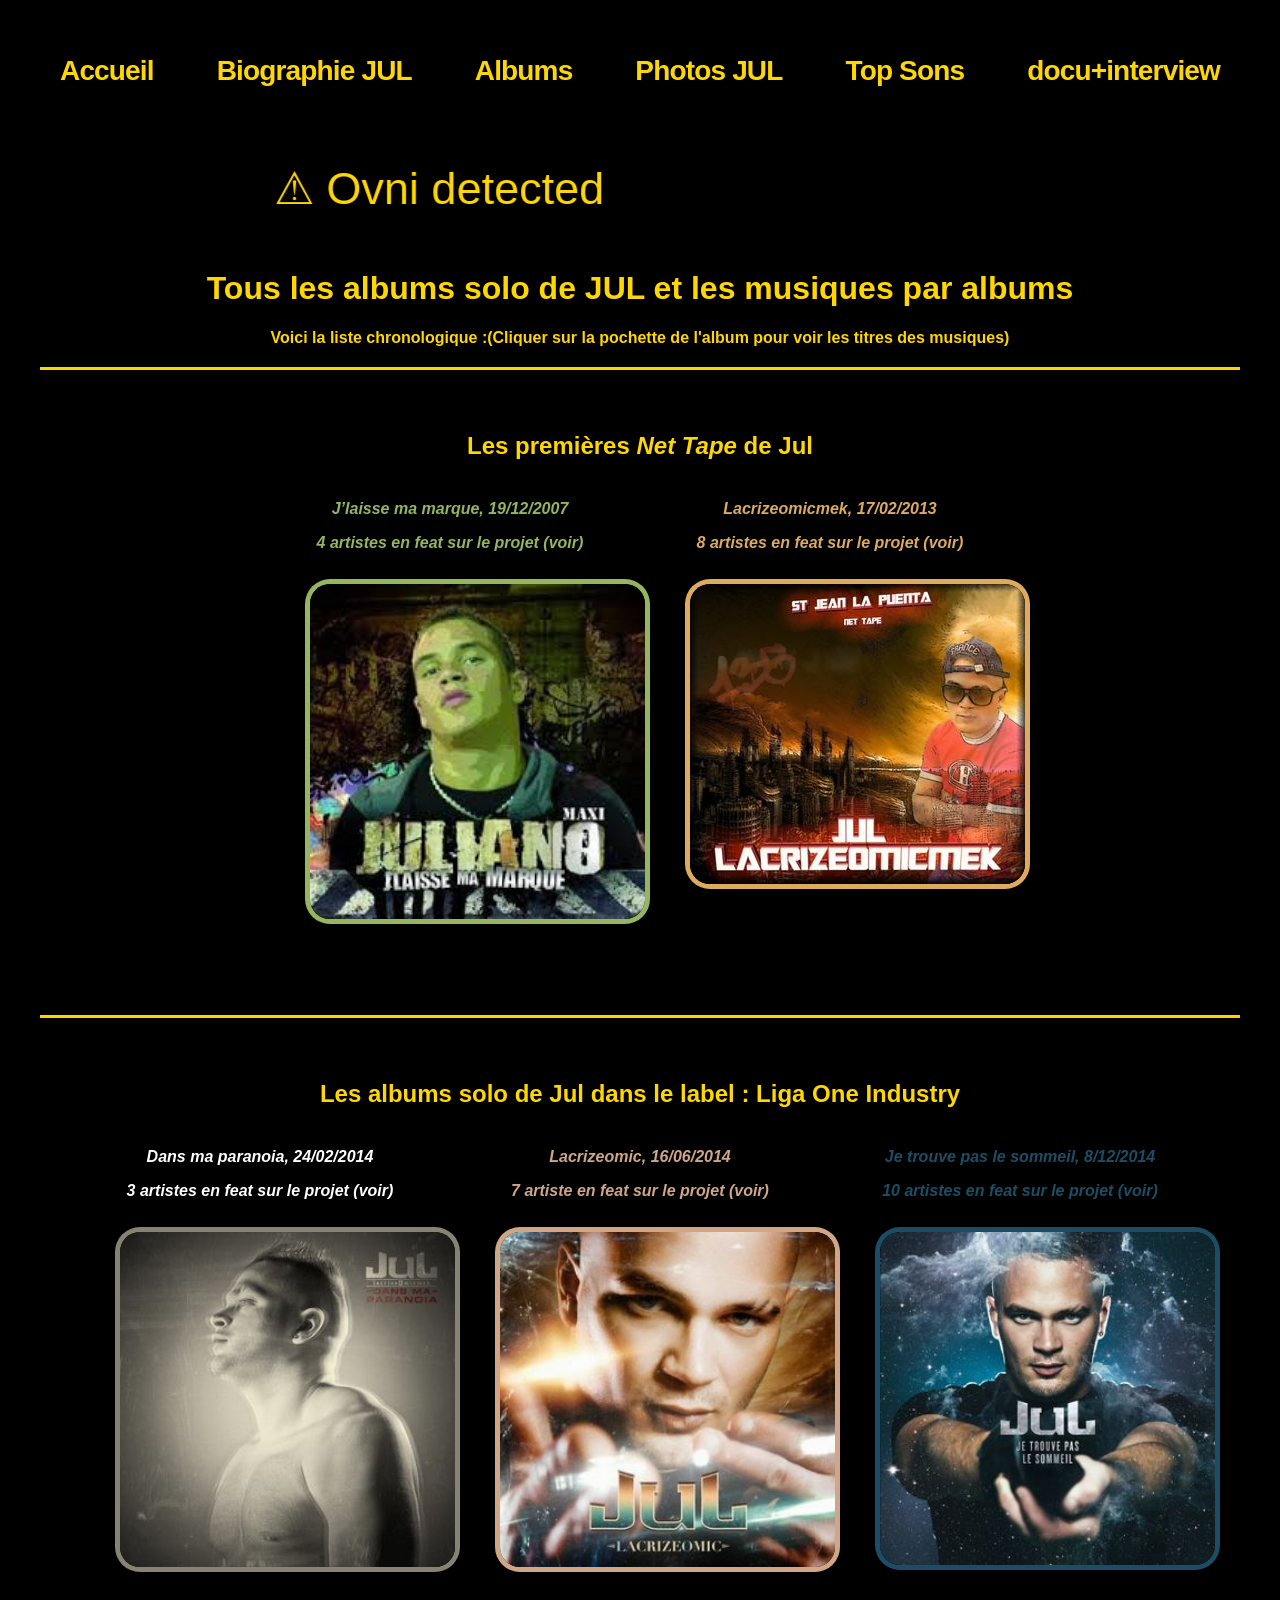
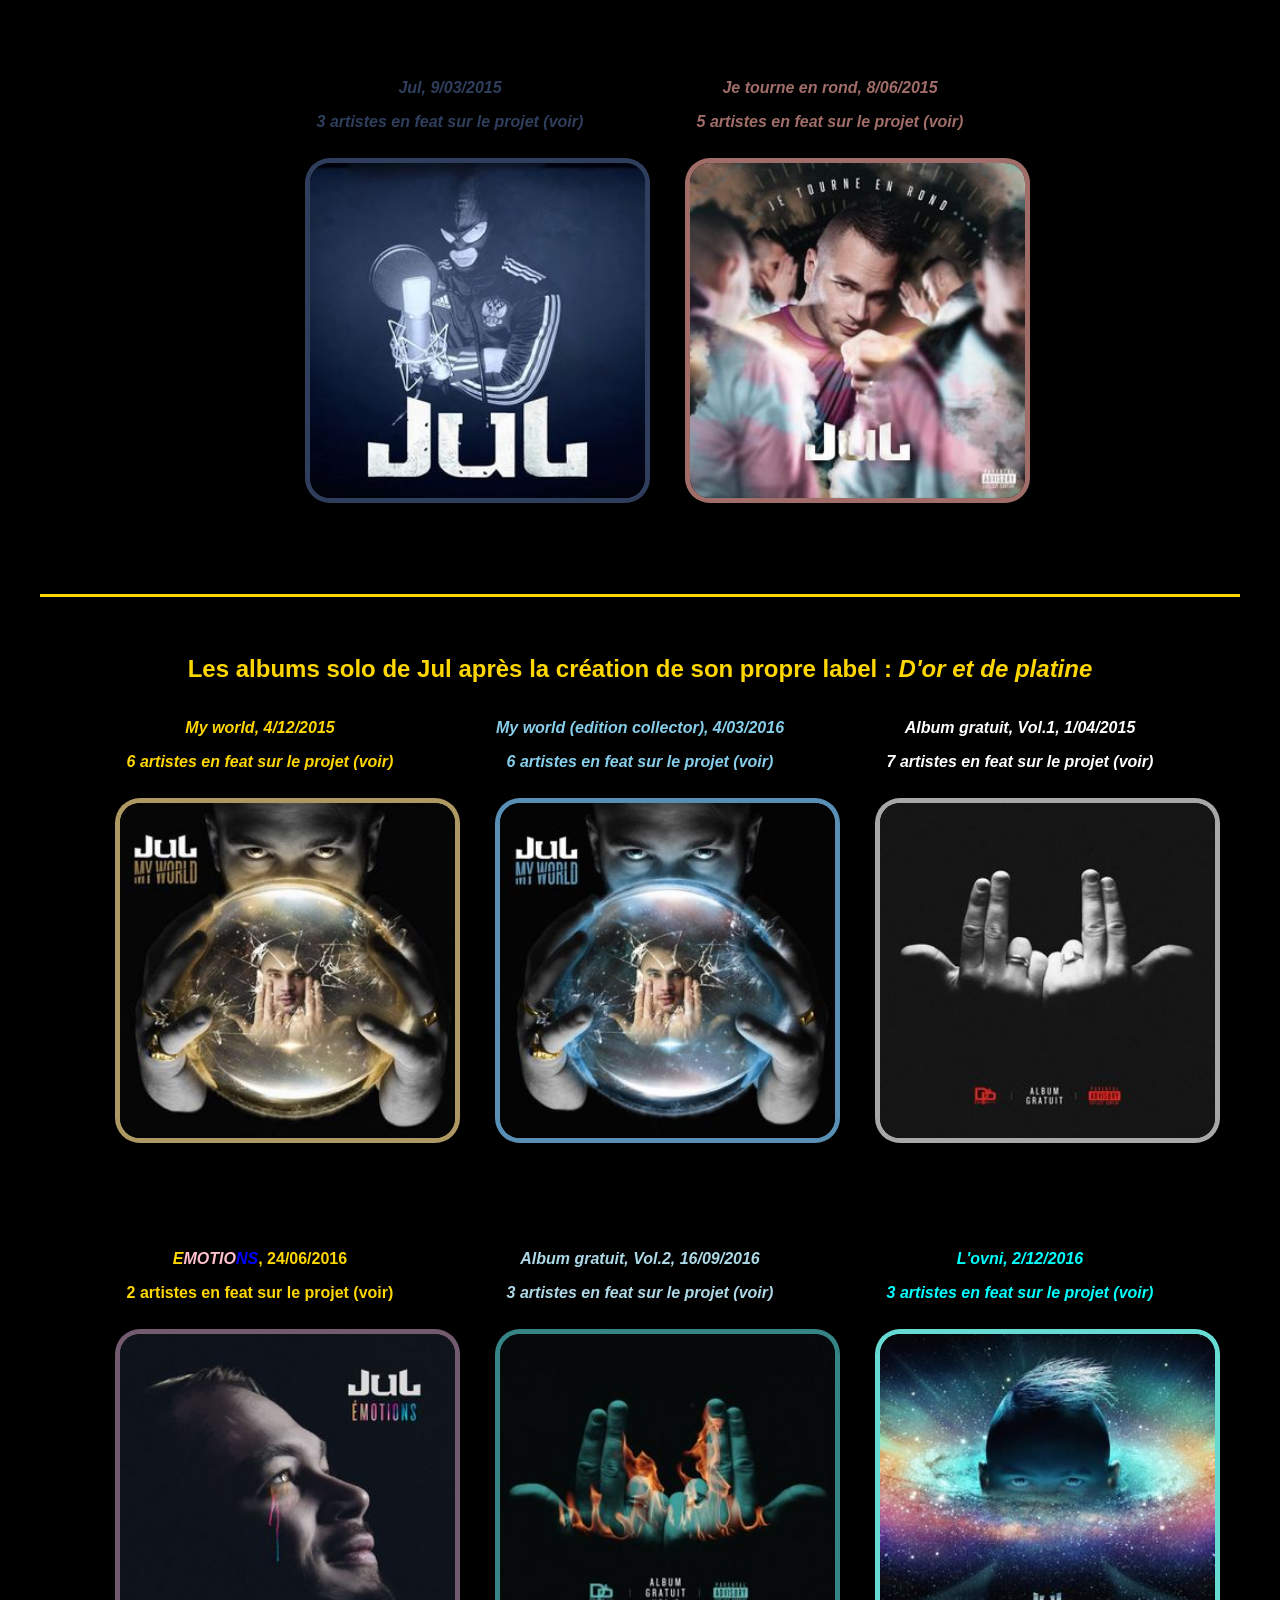
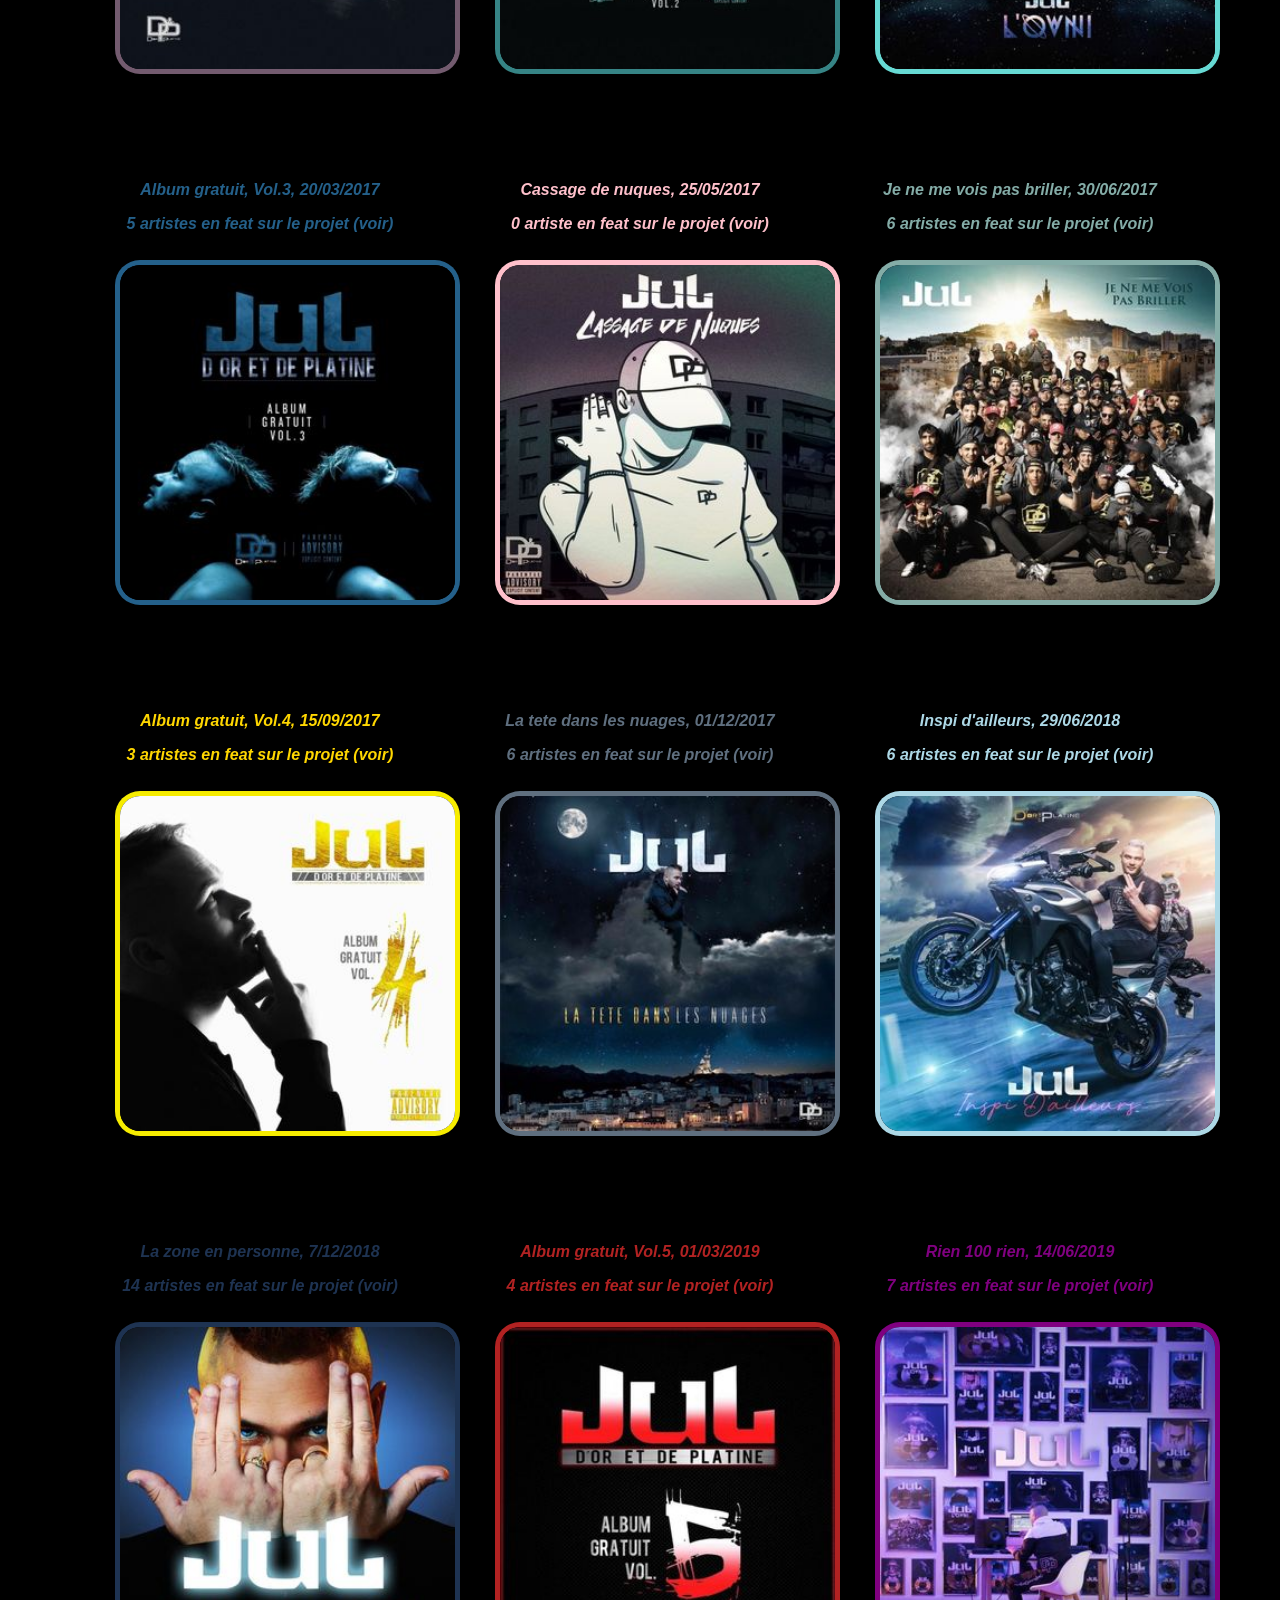
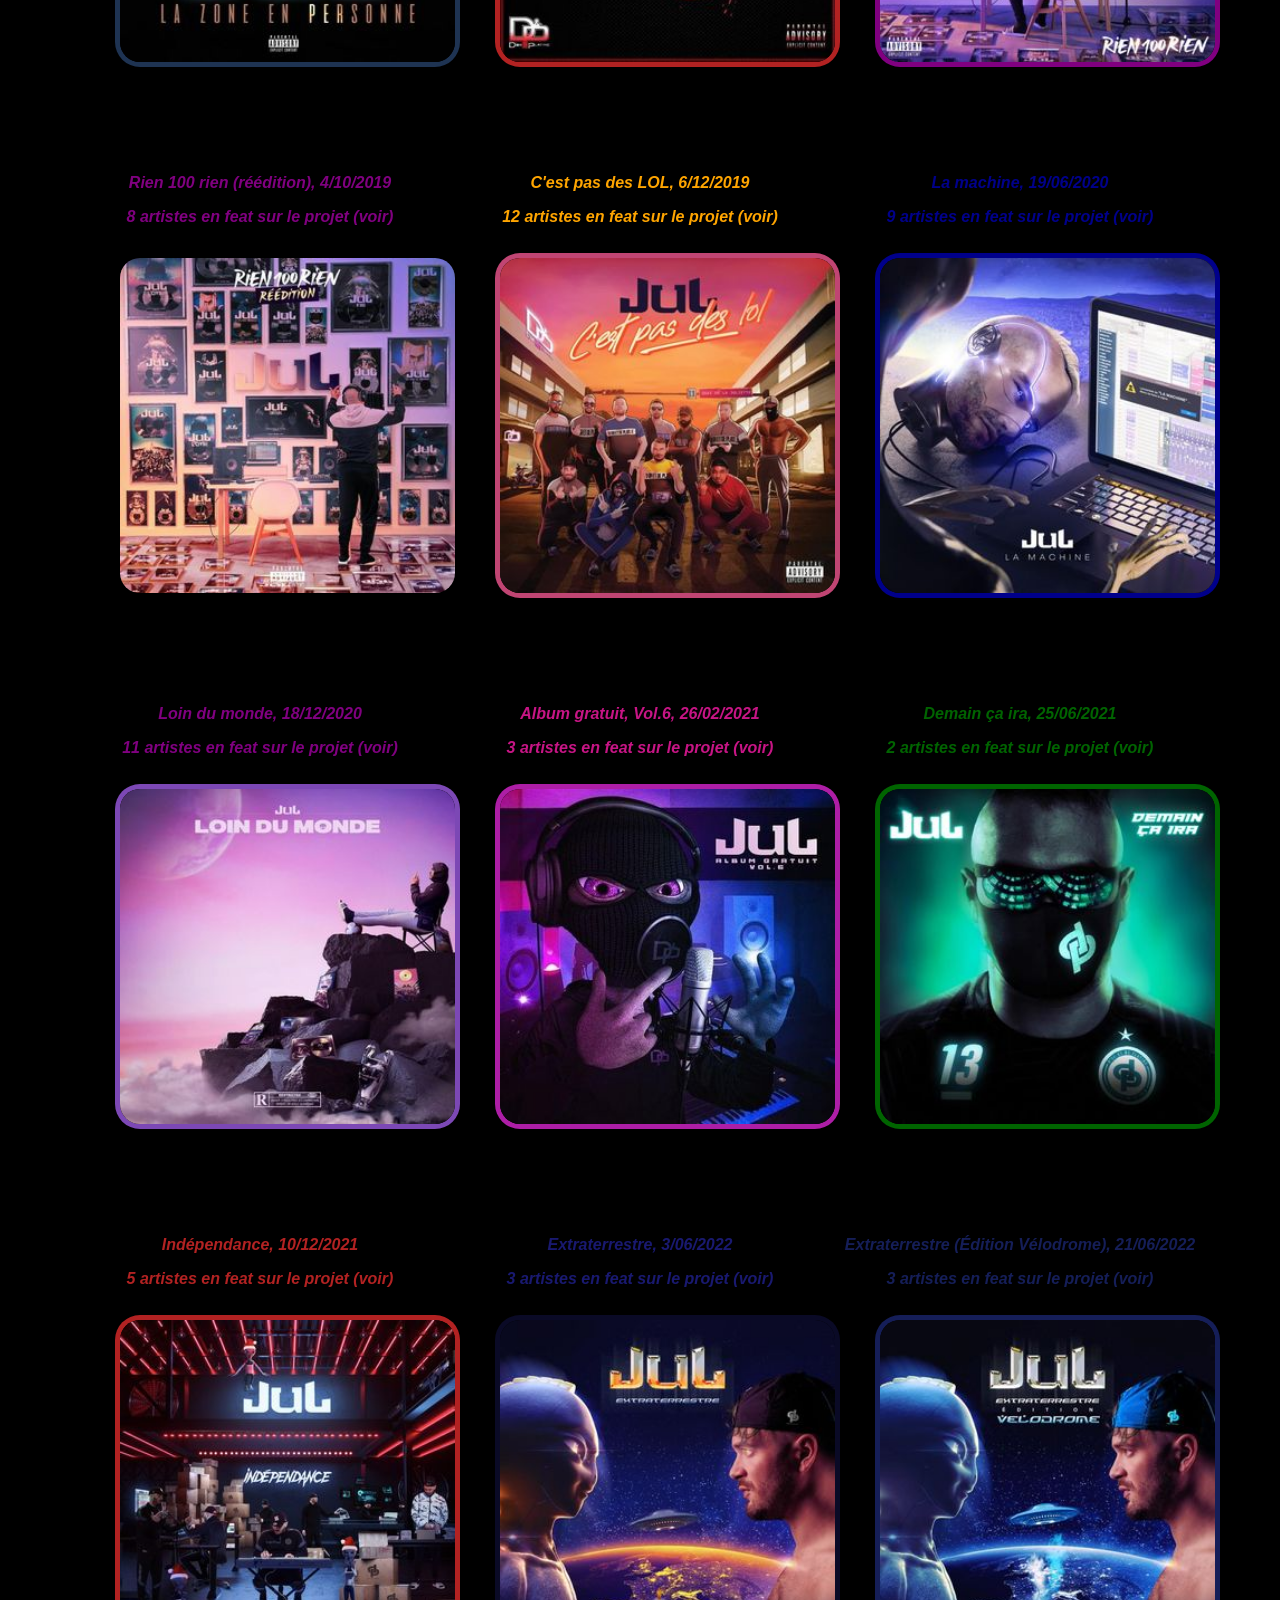
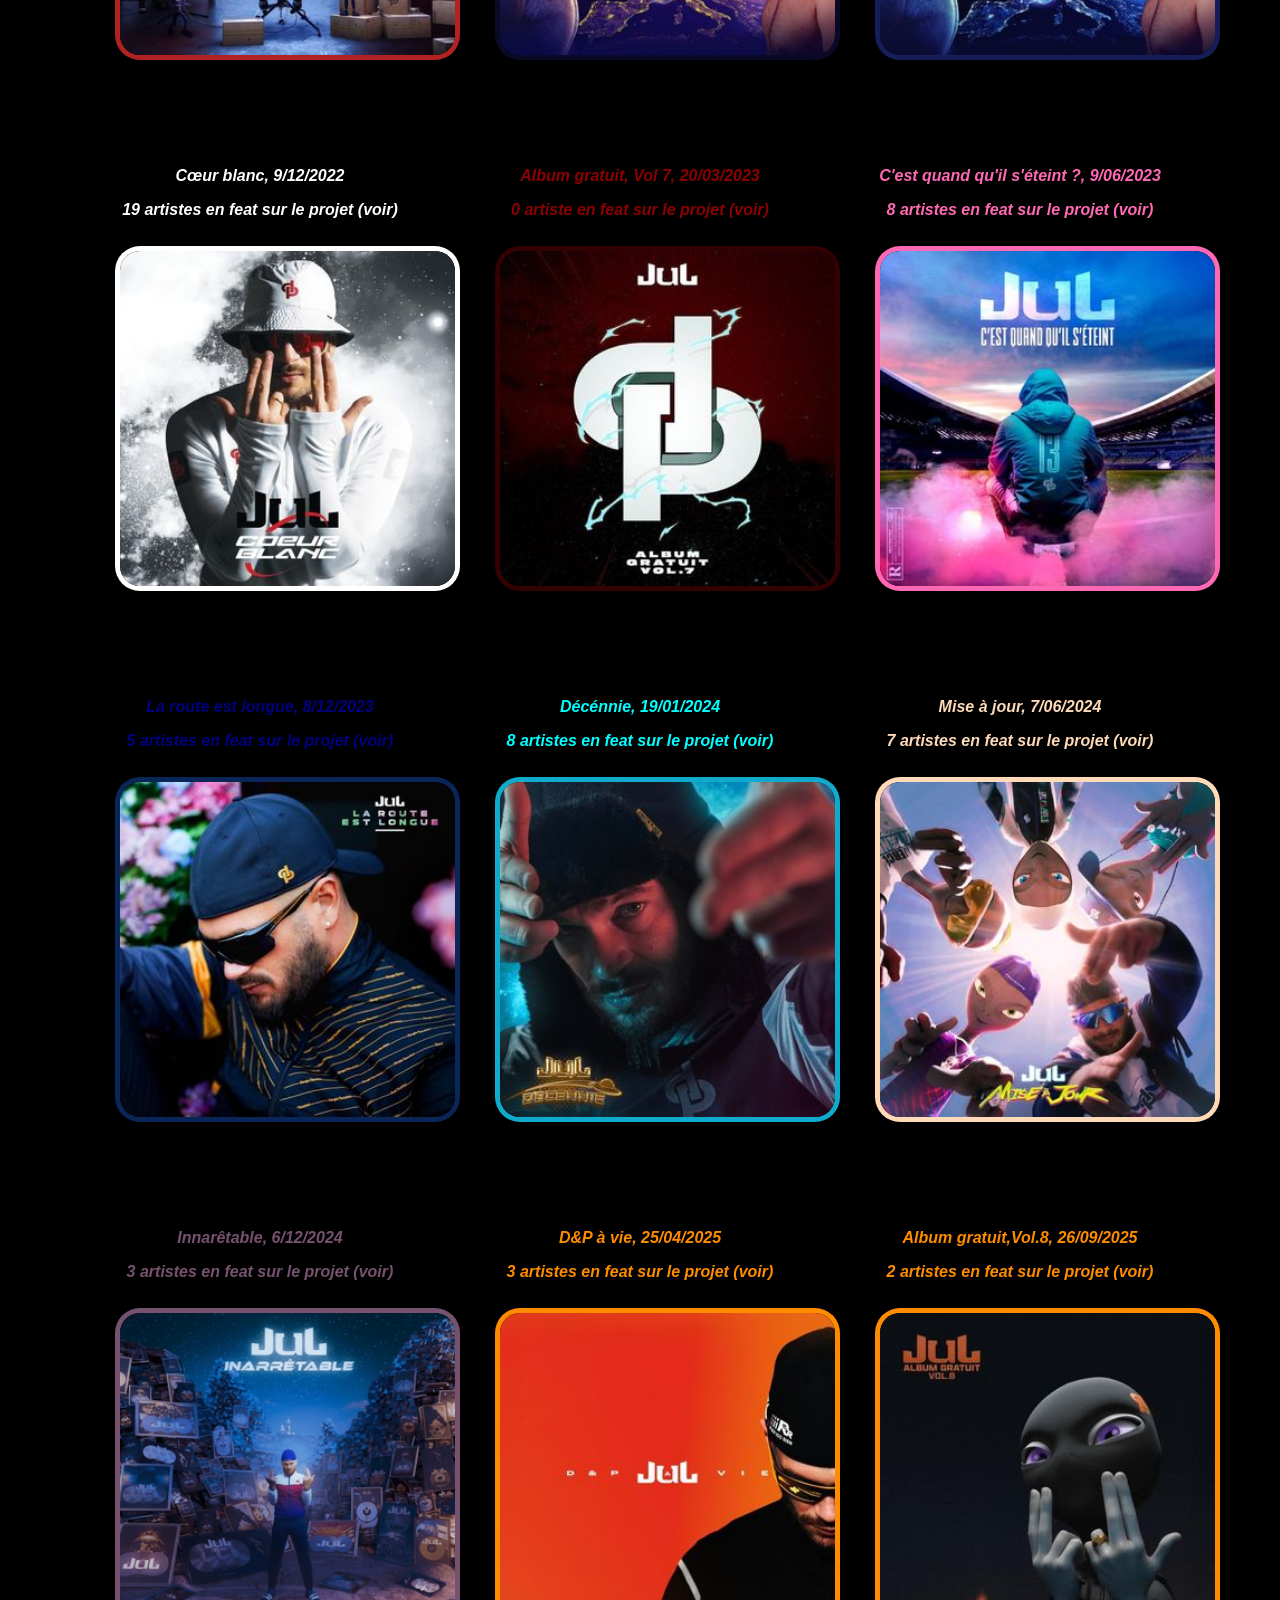
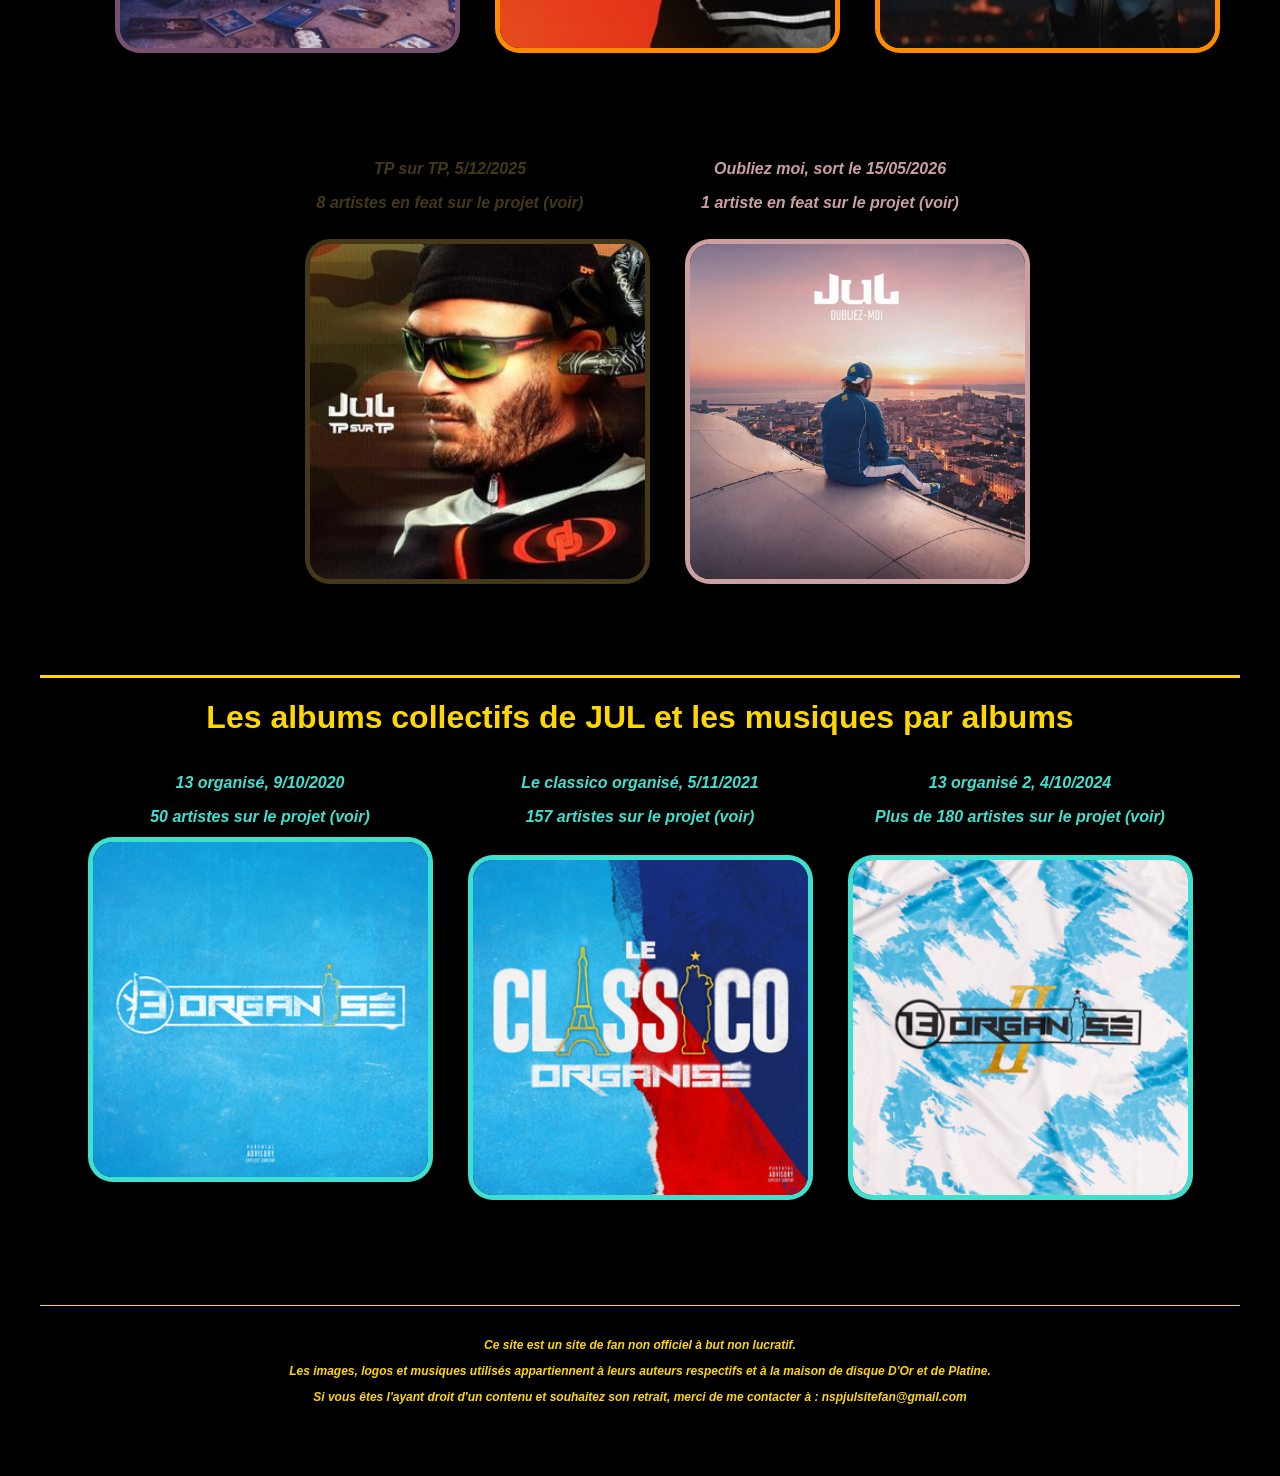
==== commit a58cee78: "albums.html" ====
--- a/albums.html
+++ b/albums.html
@@ -32,7 +32,7 @@
   </a>
 
   <a href="react albums.html" class="nav-link">
-    <span>React albums</span>
+    <span>docu+interview</span>
   </a>
 </nav>
 <marquee scrollamount="20">
--- a/album.css
+++ b/album.css
@@ -1,55 +1,252 @@
 @charset "utf-8";
 
-/* --- 1. RAZ & BASE --- */
-* {
-    box-sizing: border-box; 
-}
-
-html, body {
+
+ html, body {
     max-width: 100vw; 
     overflow-x: hidden; 
     margin: 0;
     padding: 0;
 }
-
+* {
+	 box-sizing: border-box; 
+ }	 
 body {
     font-family: Brutalista, sans-serif;
-    background: black;          
+	background: black;         
     margin: 0; 
     min-height: 100vh; 
     padding: 40px; 
 }
-
 h1, h2 {
     font-family: Brutalista, sans-serif;
-    word-wrap: break-word;
-    max-width: 100%;
-    text-align: center;
-    color: gold;
-}
-
+	word-wrap: break-word;
+	max-width: 100%;
+	text-align: center;
+	color:gold;
+	font-weight: 800;
+}
 p {
-    color: gold;
-}
-
+	color:gold;
+	font-weight: 800;
+}
 summary {
     list-style: none;
     cursor: pointer;
 }
 
-summary::-webkit-details-marker {
-    display: none;
-}
-
-summary span {
-    font-style: italic;
-    font-weight: bold;
-}
-
+nav { 
+  font-family: Brutalista, sans-serif;
+  display: flex;
+  flex-wrap: wrap; /* Les liens passent à la ligne sur mobile */
+  justify-content: space-between; /* Ou center selon ton besoin */
+  align-items: center;
+  padding: 15px 20px;
+  margin-bottom: 30px;
+}
+
+nav a {
+  text-decoration: none;
+  color: gold;
+  font-size: 28px;
+  font-weight: bold;
+}
+nav a:hover {
+	transform: scale(1.2);
+}
+.nav-link {
+  font-size: 1.75rem;
+  font-weight: 800;
+  color: gold;
+  cursor: pointer;
+  position: relative;
+  letter-spacing: -0.03em;
+  text-decoration: none;
+}
+
+.nav-link span {
+  display: inline-block;
+  transition:
+    transform 0.4s cubic-bezier(0.16, 1, 0.3, 1),
+    color 0.35s ease,
+    text-shadow 0.35s ease;
+}
+
+.nav-link span:hover {
+  transform: translateY(-8px);
+  text-shadow: 0 0 24px rgba(124, 108, 255, 0.55);
+  color: #ffffff;
+}
+@keyframes tv-glitch {
+	0% {
+		background-position: 50% 50%;
+		filter: hue-rotate(0deg);
+	}
+	20% {
+		background-position: 48% 52%;
+		filter: hue-rotate(90deg) contrast(150%);
+	}
+	40% {
+		background-position: 52% 48%;
+		filter: hue-rotate(0deg);
+	}
+	60% {
+		background-position: 49% 51%;
+		filter: invert(20%);
+	}
+	80% {
+		background-position: 51% 49%;
+		filter: hue-rotate(-90deg);
+	}
+	100% {
+		background-position: 50% 50%;
+		filter: hue-rotate(0deg);
+	}
+}
+marquee {
+	font-size: 45px;
+	padding: 30px;
+	color:gold;
+}
+marquee:hover {
+	background-image: url('file:///D:/jul/provisoire/bug televiseur.jpg');
+	background-size: 100% 100%; 
+	background-repeat: no-repeat;
+	animation: tv-glitch 0.2s infinite steps(2);
+}
 li {
-    margin: 15px;
-}
-
+	margin: 15px;
+}
+/* Style de base pour les titres d'albums */
+.titre-album {
+	display: inline-block; /* Nécessaire pour les transformations (bond) */
+	position: relative;
+	transition: transform 0.4s cubic-bezier(0.16, 1, 0.3, 1), text-shadow 0.35s ease;
+}
+p:hover .titre-album {
+	transform: translateY(-8px);
+	text-shadow: 0 0 20px rgba(255, 255, 255, 0.6);
+}
+/* --- 4. OPTIMISATION MOBILE (ÉCRANS < 768px) --- */
+@media (max-width: 768px) {
+    body {
+        padding: 10px;
+    }
+
+    nav {
+        display: grid;
+        grid-template-columns: repeat(3, auto);
+        justify-content: center;
+        gap: 20px 25px;
+        margin-bottom: 30px;
+        padding: 10px;
+    }
+
+    nav a {
+        font-size: 28px;
+        white-space: nowrap;
+        text-align: center;
+    }
+
+    .nav-link {
+        font-size: 14px;
+    }
+
+    h1 { font-size: 20px; }
+    h2 { font-size: 18px; }
+
+    .grille-albums {
+        display: flex;
+        flex-direction: column;
+        align-items: center;
+        gap: 20px;
+    }
+
+    .album {
+        width: 100%;
+        max-width: 400px;
+        box-sizing: border-box;
+        margin-bottom: 15px;
+        padding: 15px;
+        text-align: center;
+        display: flex;
+        flex-direction: column;
+        align-items: center; /* Centre parfaitement tous les enfants en mode flex */
+    }
+
+    .album summary {
+        width: 100%;
+        text-align: center;
+        list-style: none;
+    }
+
+    /* Pochette d'album parfaitement centrée */
+    .album > summary img,
+    .album ol img {
+        width: 140px;
+        height: 140px;
+        object-fit: cover;
+        margin: 10px auto;
+        display: block;
+    }
+
+    .album summary p, 
+    .album summary span {
+        font-size: 15px;
+        line-height: 1.4;
+        text-align: center;
+    }
+
+    /* Correction cruciale pour les listes de featurings */
+    .album ol, .album ul {
+        margin: 0 auto;
+        padding: 0;
+        font-size: 14px;
+        list-style-position: inside;
+        text-align: center;
+        width: 100%;
+    }
+
+    .album li {
+        text-align: center;
+        list-style-position: inside;
+    }
+
+    /* Icônes écoute/achat */
+    img[src*="soundcloud"], 
+    img[src*="spotify"], 
+    img[src*="d&p"] {
+        height: 35px !important;
+        max-width: 110px !important;
+        margin: 10px auto !important;
+        display: block;
+    }
+}
+.album img:hover{
+	transform: scale(1.05); /* Un léger zoom à 105% */
+    box-shadow: 0 0 0 5px var(--c1), 0 10px 25px rgba(0, 0, 0, 0.7); /* Ajoute du relief */
+    cursor: pointer;
+}	
+   img[src*="soundcloud"] { 
+    width: 100px;
+    height: 50px;
+
+}	
+	img[src*="d&p"] { 
+    width: 125px;
+    height: 116px;
+
+}	
+img {
+   display: block;
+    margin: 0 auto 20px auto;
+    border-radius: 20px;
+    box-shadow: 0 0 0 5px var(--c1);
+    transition: transform 0.4s cubic-bezier(0.16, 1, 0.3, 1), box-shadow 0.35s ease;
+    user-select: none;
+    -webkit-user-drag: none;
+    -webkit-user-select: none;
+    -webkit-touch-callout: none;
+}
 hr {
     border: 0;
     height: 3px;
@@ -57,87 +254,6 @@
     margin: 20px 0;
     width: 100%; 
 }
-
-/* --- 2. NAVIGATION (NAV) --- */
-nav { 
-    font-family: 'Alegreya', serif;
-    display: flex;
-    flex-wrap: wrap;
-    justify-content: space-between;
-    align-items: center;
-    padding: 15px 20px;
-    margin-bottom: 30px;
-    position: relative;
-    z-index: 100; /* Assure que le nav reste au-dessus des autres éléments */
-}
-
-nav a {
-    text-decoration: none;
-    color: gold;
-    font-size: 28px;
-    font-weight: bold;
-    padding: 8px 12px;
-    display: inline-block;
-    transition: transform 0.2s ease;
-}
-
-nav a:hover {
-    transform: scale(1.1);
-}
-
-/* --- 3. ANIMATIONS & MARQUEE --- */
-@keyframes tv-glitch {
-    0% {
-        background-position: 50% 50%;
-        filter: hue-rotate(0deg);
-    }
-    20% {
-        background-position: 48% 52%;
-        filter: hue-rotate(90deg) contrast(150%);
-    }
-    40% {
-        background-position: 52% 48%;
-        filter: hue-rotate(0deg);
-    }
-    60% {
-        background-position: 49% 51%;
-        filter: invert(20%);
-    }
-    80% {
-        background-position: 51% 49%;
-        filter: hue-rotate(-90deg);
-    }
-    100% {
-        background-position: 50% 50%;
-        filter: hue-rotate(0deg);
-    }
-}
-
-marquee {
-    font-size: 45px;
-    padding: 30px;
-    color: gold;
-}
-
-marquee:hover {
-    background-image: url('bug_televiseur.jpg'); /* Mets le chemin relatif de ton image ici */
-    background-size: 100% 100%; 
-    background-repeat: no-repeat;
-    animation: tv-glitch 0.2s infinite steps(2);
-}
-
-/* --- 4. IMAGES ET GRILLE DES ALBUMS (VERSION PC) --- */
-img {
-    display: block;
-    margin: 0 auto 20px auto;
-    border-radius: 20px;
-    box-shadow: 0 0 0 5px var(--c1);
-    user-select: none;
-    -webkit-user-drag: none;
-    -webkit-user-select: none;
-    -webkit-touch-callout: none;
-}
-
 .grille-albums {
     display: flex;
     flex-wrap: wrap;
@@ -146,39 +262,32 @@
 }
 
 .album {
-    width: 30%; 
+    /* 30% permet d'en caser 3 pile (30% x 3 = 90% + les espaces) */
+    width: 30% !important; 
     display: flex;
     flex-direction: column;
     align-items: center;
-    text-align: center;
     margin-bottom: 40px;
 }
 
 .album img {
-    width: 335px;
+    width: 335px; /* Taille fixe ou auto pour le PC */
     height: auto;
 }
-
-.album img:hover {
-    transform: scale(1.02);
-}    
-
-img[src*="soundcloud"] { 
-    width: 100px;
-    height: 50px;
-}    
-
-img[src*="d&p"] { 
-    width: 125px;
-    height: 116px;
-}    
-
+summary span {
+    font-style: italic;
+}
+summary span {
+    font-weight: bold;
+}
+summary {
+    list-style: none;
+    cursor: pointer;
+}
 .album ol, .album ul {
-    font-family: Brutalista, sans-serif;
-}
-
-/* --- 5. COULEURS THÉMATIQUES --- */
-.marque{--c1:#95B55E;}.marque ol,.marque ul{color:#95B55E;}
+	font-family: Brutalista, sans-serif;
+}
+ .marque{--c1:#95B55E;}.marque ol,.marque ul{color:#95B55E;}
 .lacrize{--c1:#DCAB5E;}.lacrize ol,.lacrize ul{color:#DCAB5E;}
 .dmp{--c1:#888274;}.dmp ol,.dmp ul{color:white;}
 .lacriz{--c1:#D0A687;}.lacriz ol,.lacriz ul{color:#D0A687;}
@@ -219,100 +328,17 @@
 .vie{--c1:darkorange;}.vie ol,.vie ul{color:darkorange;}
 .vol8{--c1:darkorange;}.vol8 ol,.vol8 ul{color:darkorange;}
 .tp{--c1:#453818;}.tp ol,.tp ul{color:#453818;}
-.oubliez{--c1:#CC9FA2;}.oubliez ol,.oubliez ul{color:#CC9FA2;}
+.oubliez{--c1:#CC9FA2}.oubliez ol,.oubliez ul {color:#CC9FA2}
 .orga{--c1:turquoise;}.orga ol,.orga ul{color:turquoise;}
 .cla{--c1:turquoise;}.cla ol,.cla ul{color:turquoise;}
 .organi{--c1:turquoise;}.organi ol,.organi ul{color:turquoise;}
 
-/* --- 6. FOOTER --- */
 footer {
-    color: gold;
-    font-style: italic;
-    text-align: center;
-    margin-top: 50px; 
-    padding: 20px; 
-    font-size: 12px;
-    border-top: 1px solid gold;
-}
-
-/* --- 7. OPTIMISATION MOBILE (< 768px) --- */
-@media (max-width: 768px) {
-    body {
-        padding: 10px;
-        text-align: center;
-    }
-
-    nav {
-        gap: 12px;
-        justify-content: center;
-    }
-
-    nav a {
-        font-size: 16px;
-    }
-
-    h1 { font-size: 20px; }
-    h2 { font-size: 18px; }
-
-    .grille-albums {
-        display: flex;
-        flex-direction: column;
-        align-items: center;
-        gap: 20px;
-        width: 100%;
-    }
-
-    .album {
-        width: 100% !important;
-        box-sizing: border-box;
-        margin-bottom: 15px;
-        padding: 10px;
-        display: flex;
-        flex-direction: column;
-        align-items: center;
-        text-align: center;
-    }
-
-    .album summary {
-        display: flex;
-        flex-direction: column;
-        align-items: center;
-        justify-content: center;
-        width: 100%;
-    }
-
-    .album img,
-    .album > summary img,
-    .album ol img {
-        width: 160px !important;
-        height: 160px !important;
-        object-fit: cover;
-        margin: 10px auto !important;
-        display: block;
-    }
-
-    .album summary p, 
-    .album summary span,
-    .album p {
-        font-size: 15px;
-        line-height: 1.4;
-        text-align: center;
-        width: 100%;
-    }
-
-    .album ol, .album ul {
-        padding-left: 0;
-        font-size: 14px;
-        list-style-position: inside;
-        text-align: center;
-    }
-
-    img[src*="soundcloud"], 
-    img[src*="spotify"], 
-    img[src*="d&p"] {
-        height: 35px !important;
-        max-width: 110px !important;
-        margin: 10px auto !important;
-        display: block;
-    }
-}
+	color: gold;
+	font-style: italic;
+	text-align: center;
+	margin-top: 50px; 
+	padding: 20px; 
+	font-size: 12px;
+	border-top: 1px solid gold;
+}
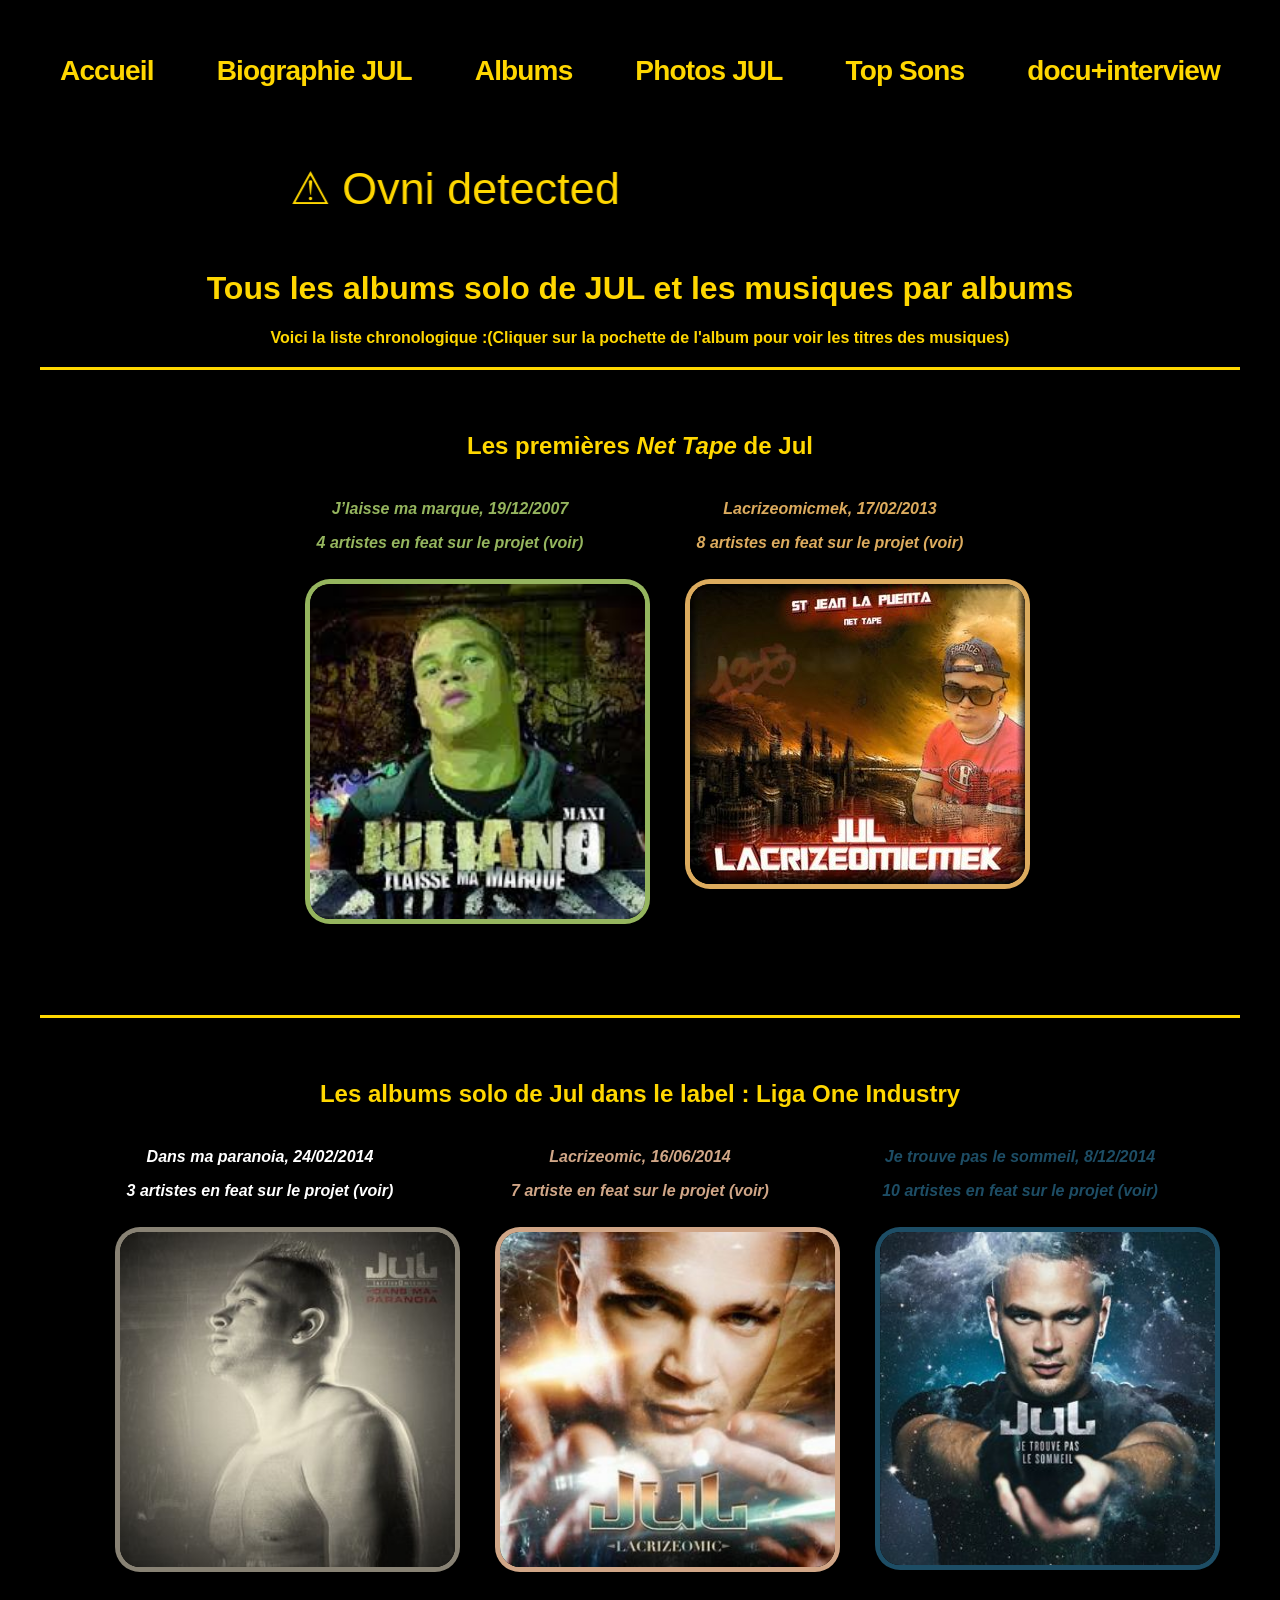
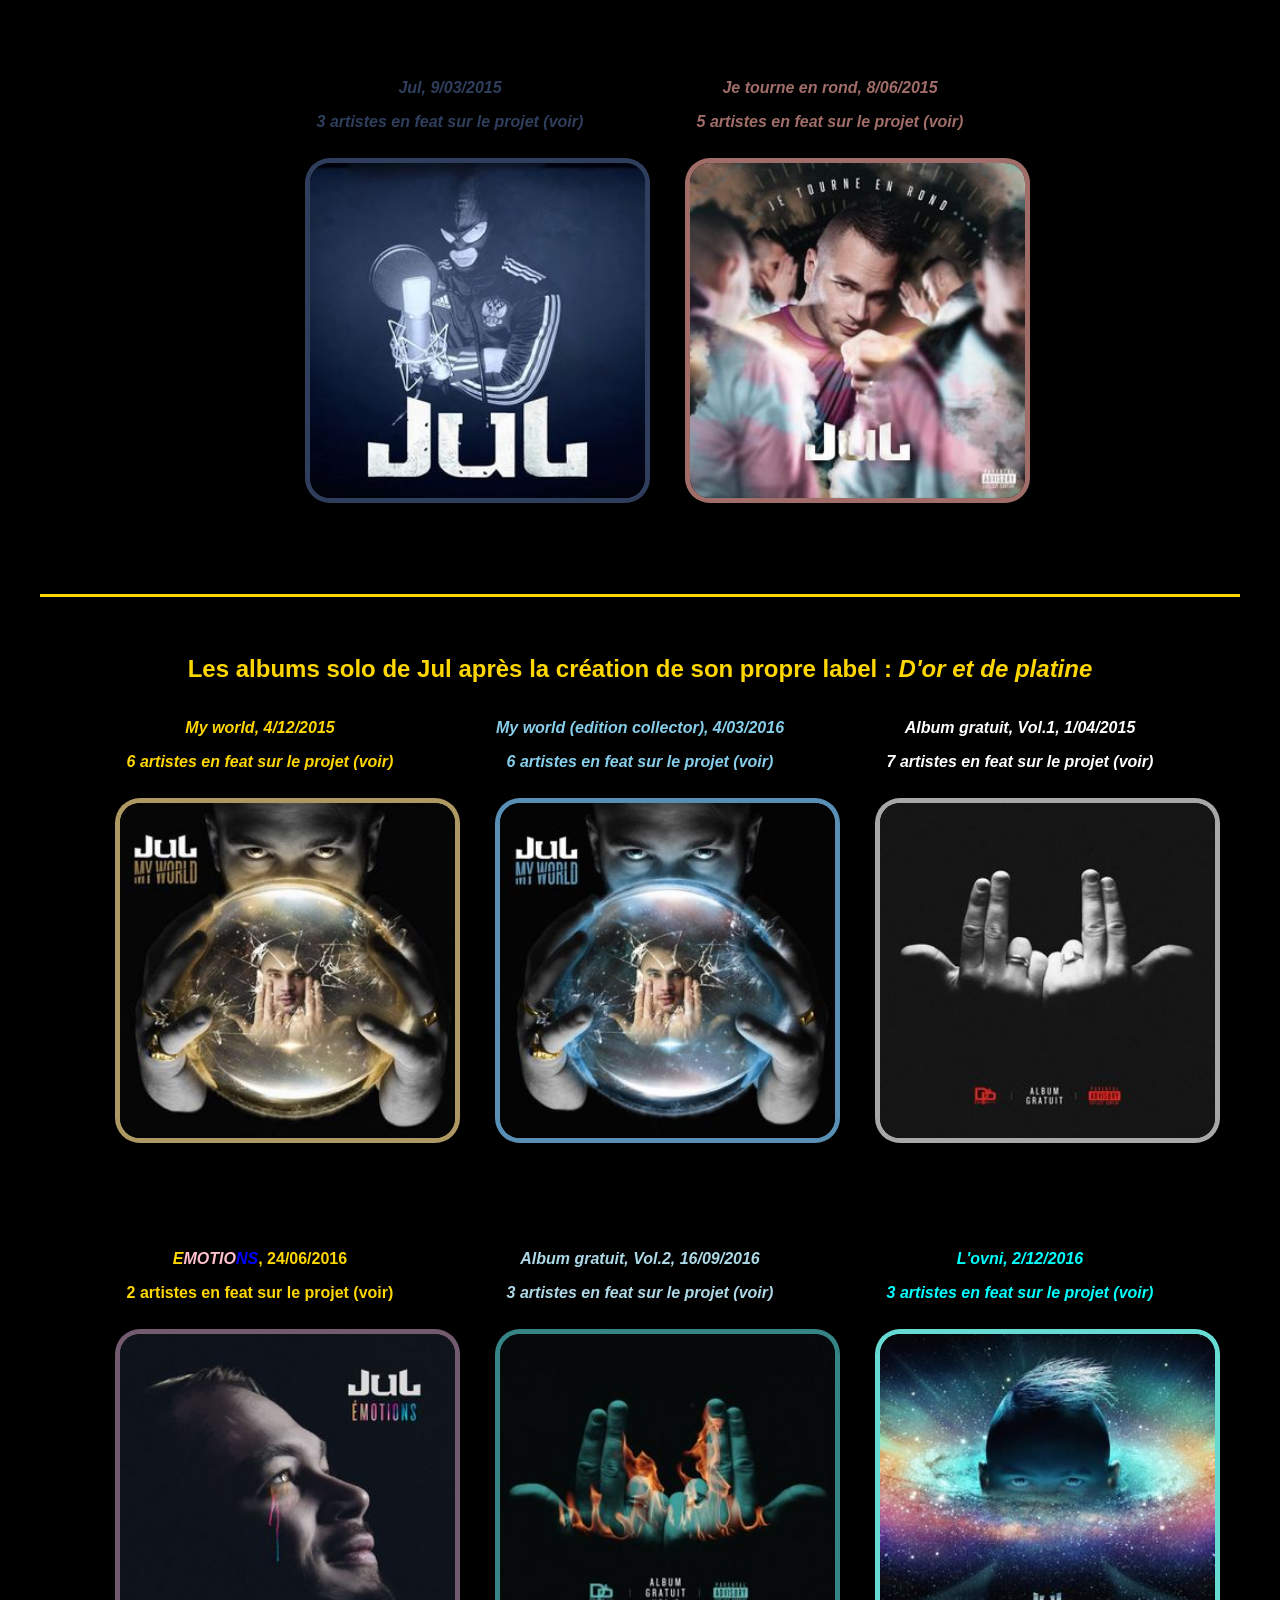
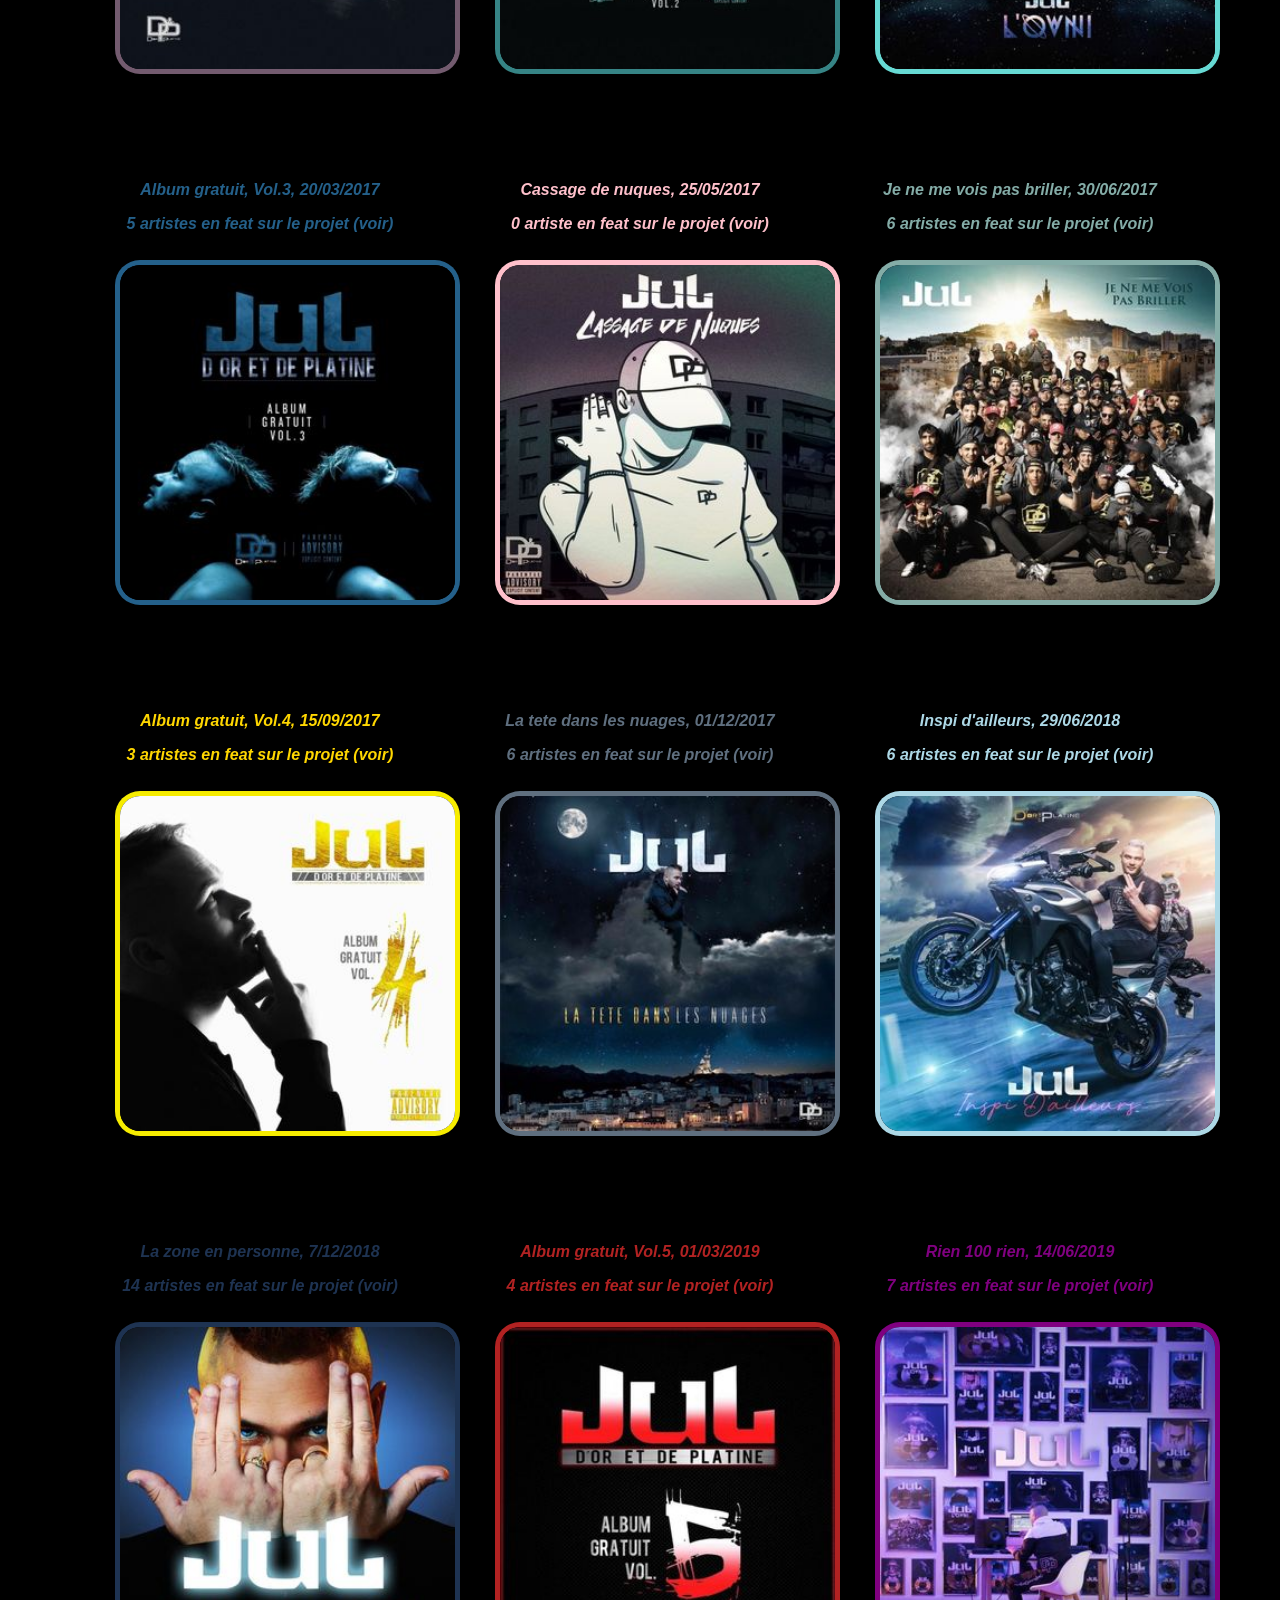
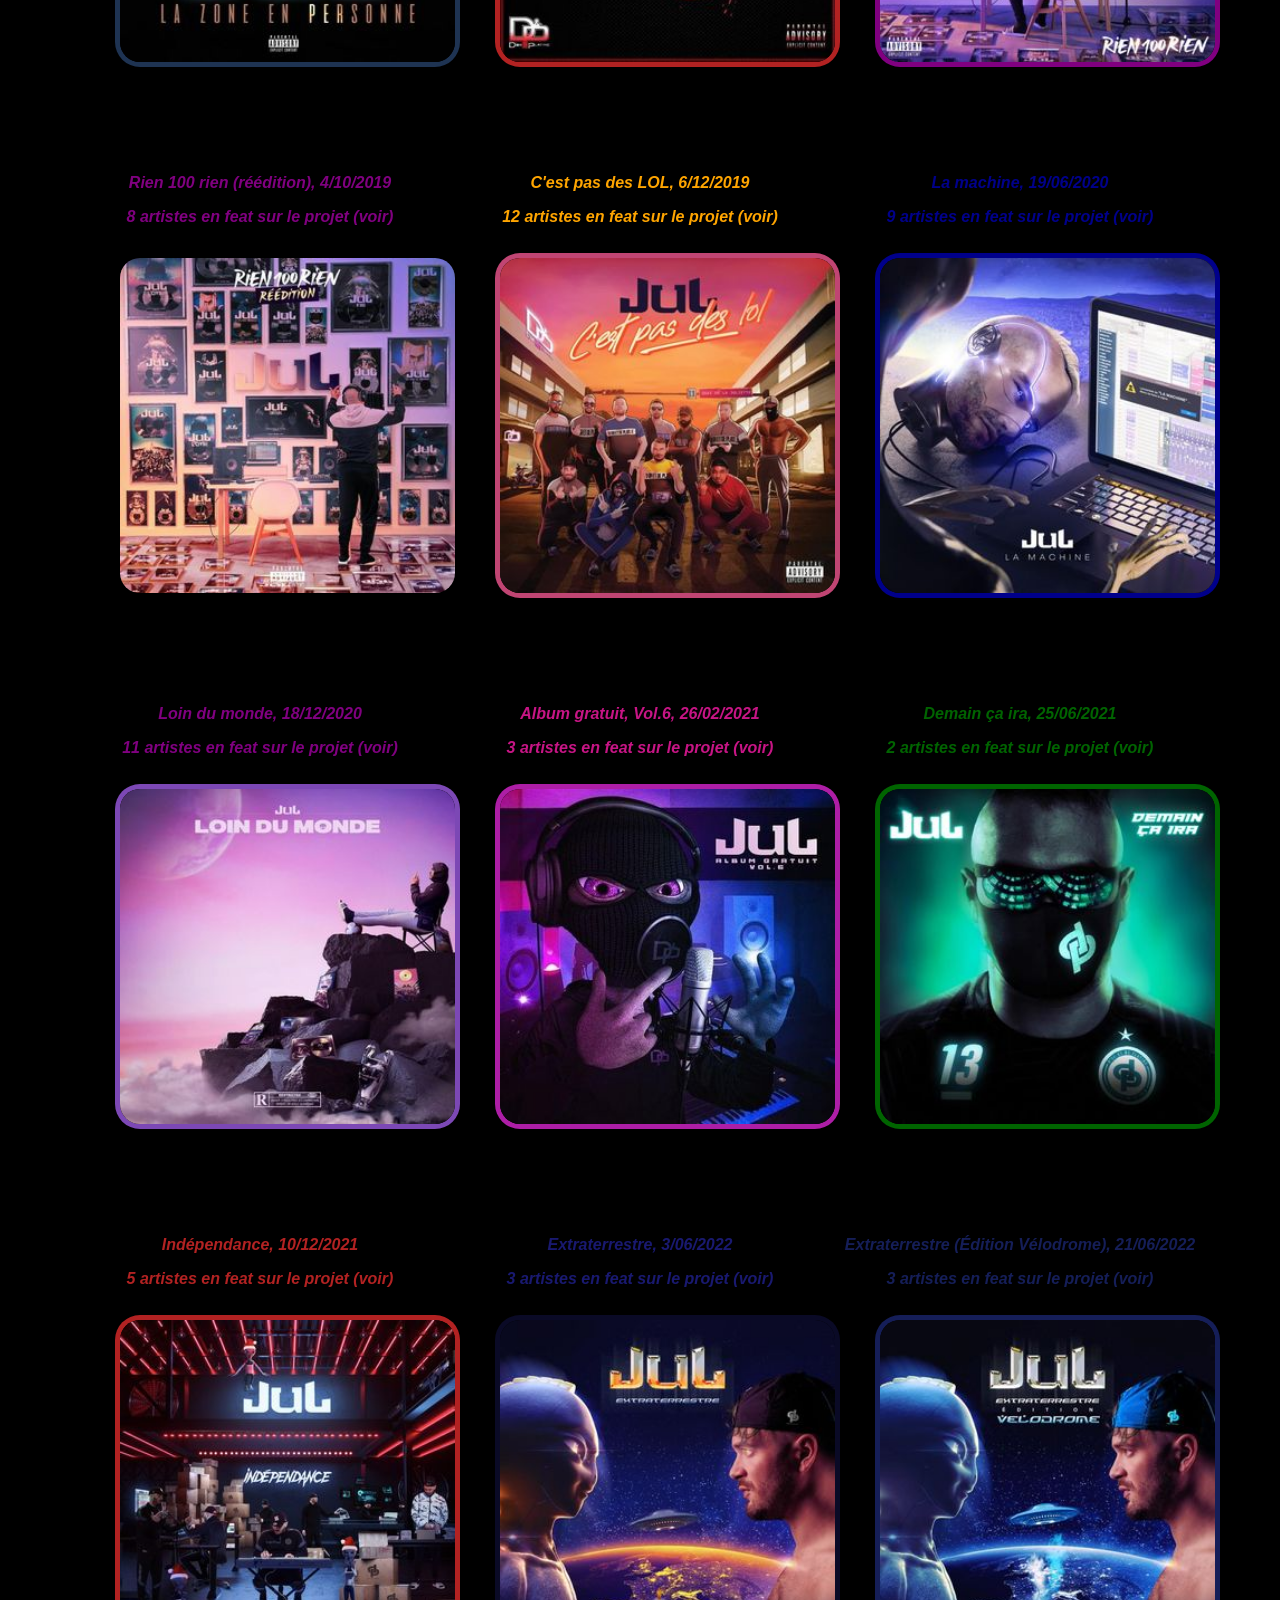
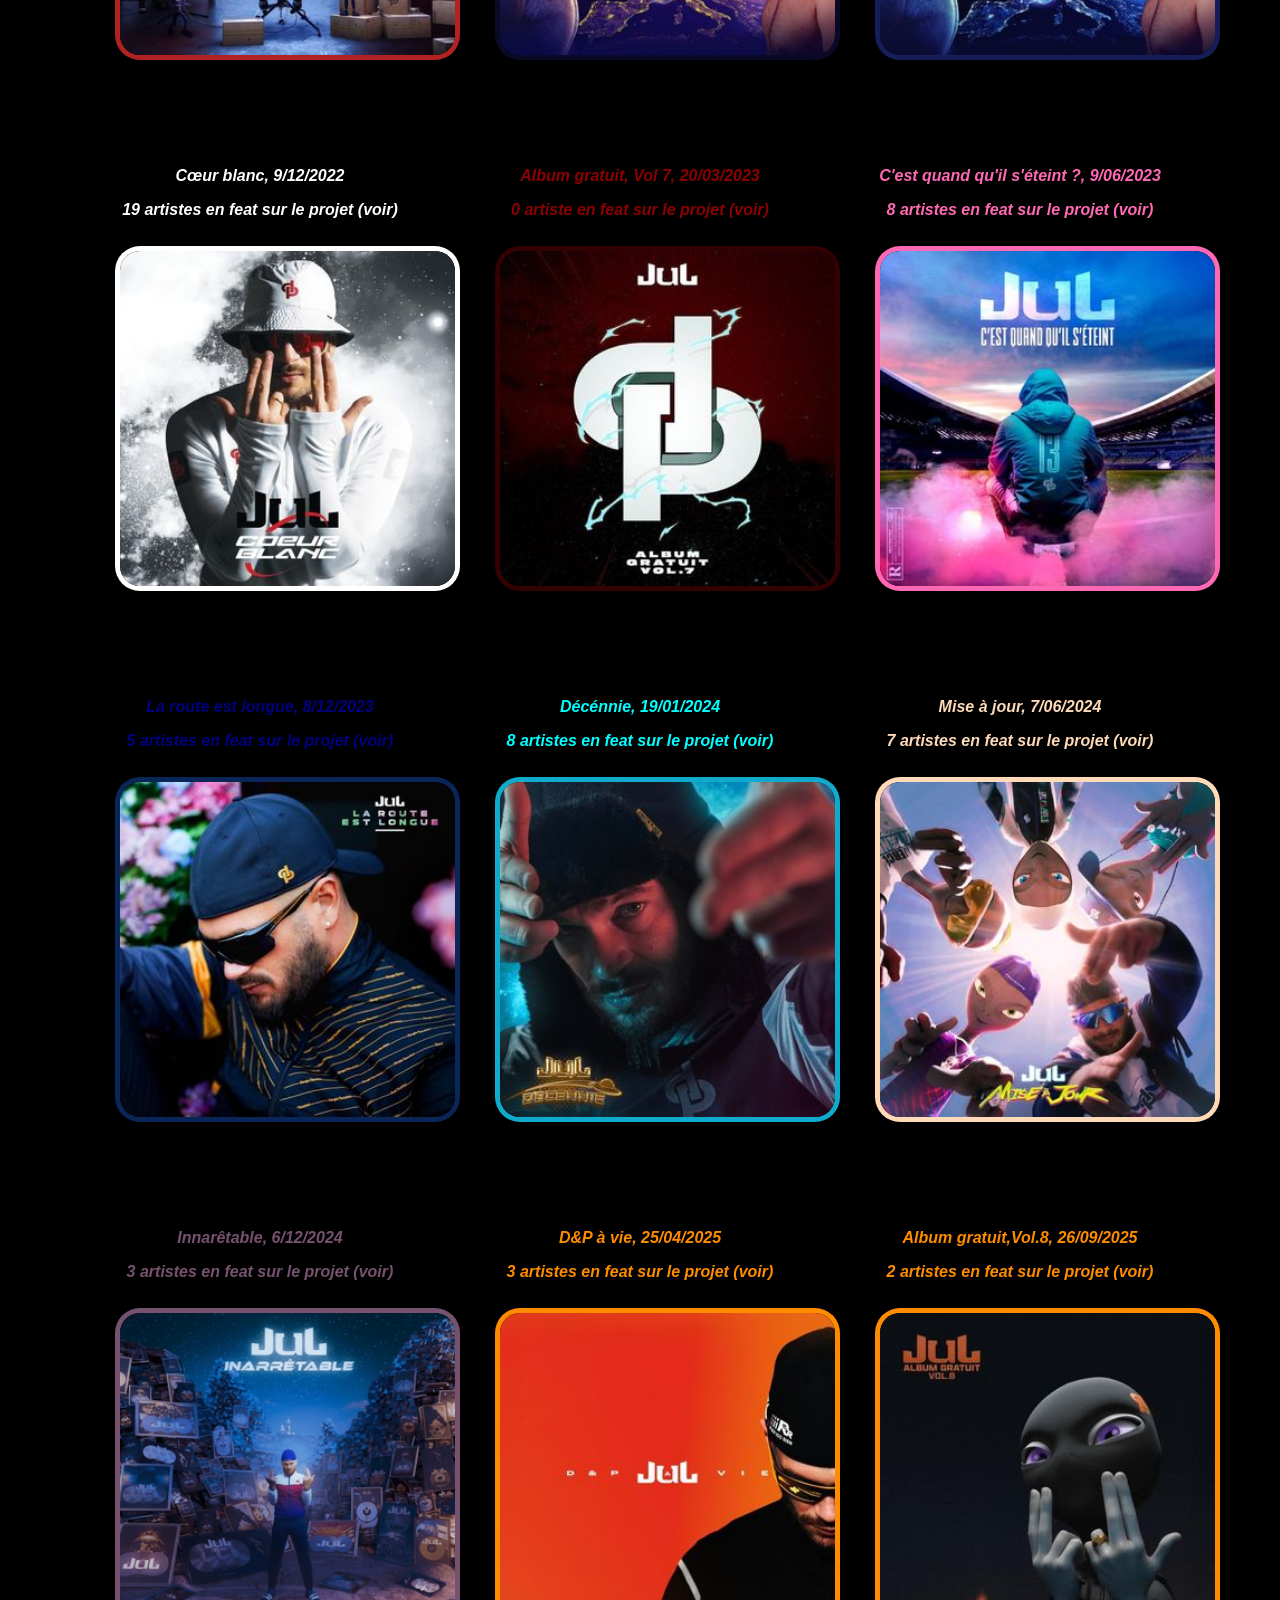
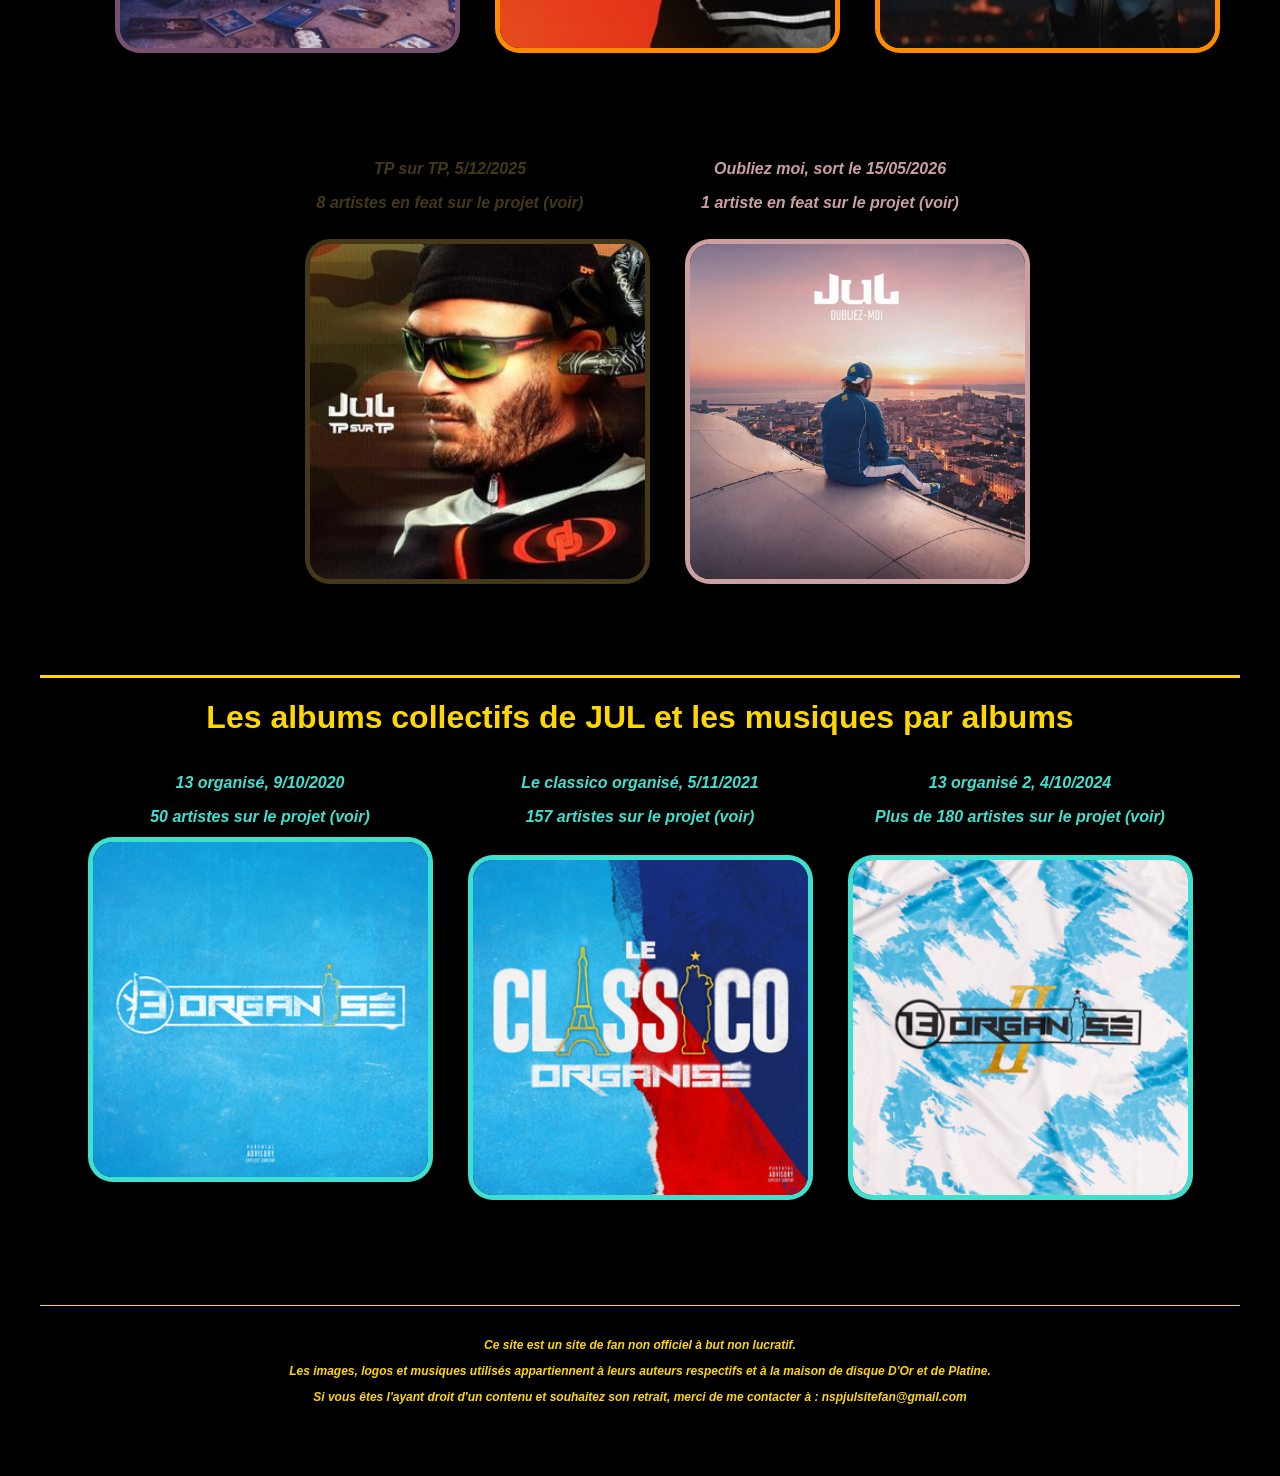
==== commit 81cc1316: "albums.html" ====
--- a/albums.html
+++ b/albums.html
@@ -31,7 +31,7 @@
     <span>Top Sons</span>
   </a>
 
-  <a href="react albums.html" class="nav-link">
+  <a href="docu+interview.html" class="nav-link">
     <span>docu+interview</span>
   </a>
 </nav>
